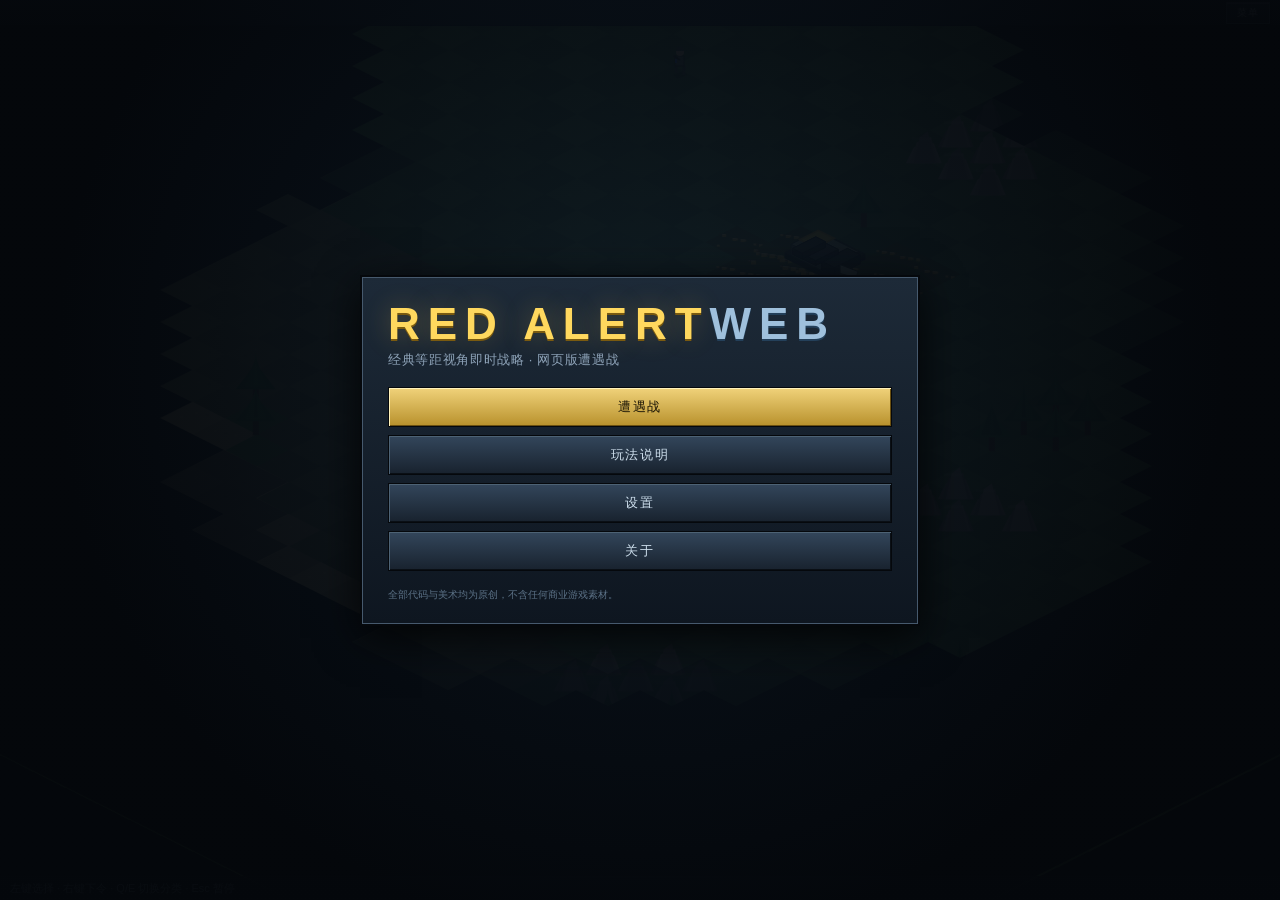
==== single-file.html @ f7cf9766 "Add files via upload" ====
<!DOCTYPE html>
<html lang="en">
<head>
<meta charset="utf-8">
<meta name="viewport" content="width=device-width, initial-scale=1">
<title>Red Alert Web - browser skirmish</title>
<meta name="description" content="A complete browser skirmish game in the classic isometric real-time strategy style. Original code and procedural art.">
<style>
/* Red Alert Web - chrome, sidebar and menus.  No external fonts or images. */

:root {
  --chrome-dark: #10161f;
  --chrome: #1b2634;
  --chrome-light: #2b3a4c;
  --bevel-light: #4a6076;
  --bevel-dark: #070b11;
  --gold: #d8b24a;
  --gold-bright: #ffd85e;
  --green: #6ad86a;
  --red: #e0543a;
  --text: #cfe0ee;
  --text-dim: #8ea3b8;
}

* { box-sizing: border-box; }

html, body {
  margin: 0;
  height: 100%;
  overflow: hidden;
  background: #05080c;
  color: var(--text);
  font-family: "Segoe UI", Tahoma, Verdana, sans-serif;
  font-size: 13px;
  user-select: none;
}

#game {
  position: fixed;
  inset: 0;
  display: flex;
}

#viewport {
  position: relative;
  flex: 1 1 auto;
  min-width: 0;
  overflow: hidden;
  background: #04060a;
}

#world {
  display: block;
  width: 100%;
  height: 100%;
  cursor: none;
}

/* ---------------------------------------------------------------- top bar */
#topbar {
  position: absolute;
  top: 0; left: 0; right: 0;
  height: 26px;
  display: flex;
  align-items: center;
  gap: 14px;
  padding: 0 10px;
  background: linear-gradient(#1c2836ee, #0d141cee);
  border-bottom: 1px solid var(--bevel-dark);
  font-size: 11px;
  letter-spacing: .12em;
  text-transform: uppercase;
  color: var(--text-dim);
  pointer-events: none;
}
#topbar span { pointer-events: none; }
#game:not(.in-game) #factionLabel,
#game:not(.in-game) #gameTimer { visibility: hidden; }
#topbar #factionLabel { color: var(--gold); }
#topbar #gameTimer { color: var(--text); font-variant-numeric: tabular-nums; }
#btnMenu {
  pointer-events: auto;
  margin-left: auto;
  font: inherit;
  font-size: 10px;
  letter-spacing: .1em;
  color: var(--text);
  background: linear-gradient(#2c3d51, #16202c);
  border: 1px solid var(--bevel-light);
  box-shadow: inset 0 1px 0 #5a7288, 0 1px 2px #000;
  padding: 3px 10px;
  cursor: pointer;
}
#btnMenu:hover { background: linear-gradient(#3a5070, #1d2a3a); }

#hintBar {
  position: absolute;
  bottom: 0; left: 0; right: 0;
  padding: 4px 10px;
  font-size: 11px;
  color: #7d93a8;
  background: linear-gradient(#0b1119cc, #05080cee);
  border-top: 1px solid #101820;
  pointer-events: none;
}
#game.in-game #hintBar { opacity: .0; }

/* ---------------------------------------------------------------- alerts */
#alerts {
  position: absolute;
  top: 32px;
  left: 50%;
  transform: translateX(-50%);
  display: flex;
  flex-direction: column;
  align-items: center;
  gap: 4px;
  pointer-events: none;
  z-index: 5;
}
.alert {
  padding: 4px 14px;
  font-size: 12px;
  letter-spacing: .08em;
  text-transform: uppercase;
  color: #e8f2ff;
  background: #0d1620dd;
  border: 1px solid #2b3a4c;
  box-shadow: 0 2px 6px #000a;
  transition: opacity .2s linear;
}
.alert.good { color: #c8ffcf; border-color: #2e6b3a; }
.alert.warn { color: #ffe9a8; border-color: #7a6420; }
.alert.bad  { color: #ffc8bd; border-color: #7a2a20; }

/* ---------------------------------------------------------------- sidebar */
#sidebar {
  flex: 0 0 232px;
  display: flex;
  flex-direction: column;
  background: linear-gradient(180deg, #24313f, #131b25 60%, #0c1219);
  border-left: 2px solid #05080c;
  box-shadow: inset 1px 0 0 #40556a;
  padding: 6px;
  gap: 6px;
  overflow: hidden;
}

.panel {
  background: linear-gradient(#16202b, #0d141c);
  border: 1px solid #05080c;
  box-shadow: inset 1px 1px 0 #3d5166, inset -1px -1px 0 #0a0f15;
  padding: 6px;
}

.creditsPanel .row {
  display: flex;
  align-items: center;
  gap: 6px;
  font-size: 11px;
  letter-spacing: .14em;
}
.creditsPanel .label { color: var(--text-dim); }
#credits {
  margin-left: auto;
  font-family: "Consolas", "Courier New", monospace;
  font-size: 17px;
  font-weight: 700;
  color: var(--gold-bright);
  text-shadow: 0 0 6px #a07a1080;
  font-variant-numeric: tabular-nums;
}
#credits.low { color: var(--red); text-shadow: 0 0 6px #a02a1080; }

.powerRow { margin-top: 4px; }
.powerBar {
  flex: 1 1 auto;
  height: 10px;
  background: #070c12;
  border: 1px solid #05080c;
  box-shadow: inset 1px 1px 0 #2a3a4a;
  overflow: hidden;
}
.powerBar i {
  display: block;
  height: 100%;
  width: 0;
  background: linear-gradient(#7de07d, #2f8a3a);
  transition: width .2s linear;
}
.powerBar.overload i { background: linear-gradient(#ff8a6a, #b02a1a); }
#powerText {
  min-width: 34px;
  text-align: right;
  font-family: "Consolas", monospace;
  color: var(--green);
}
#powerText.bad { color: var(--red); }

/* tabs */
#tabs {
  display: grid;
  grid-template-columns: repeat(4, 1fr);
  gap: 2px;
}
.tab {
  font: inherit;
  font-size: 10px;
  letter-spacing: .02em;
  padding: 5px 1px;
  color: var(--text-dim);
  background: linear-gradient(#26333f, #141d26);
  border: 1px solid #05080c;
  box-shadow: inset 1px 1px 0 #40556a;
  cursor: pointer;
}
.tab .tabKey {
  display: block;
  font-size: 9px;
  color: #6d8497;
}
.tab:hover { color: #e8f2ff; }
.tab.active {
  color: #0d141c;
  background: linear-gradient(#f0d27a, #b8912c);
  box-shadow: inset 1px 1px 0 #fff0b0;
}
.tab.active .tabKey { color: #5a4408; }

/* build grid */
#buildGrid {
  flex: 1 1 auto;
  display: grid;
  grid-template-columns: repeat(2, 1fr);
  gap: 4px;
  align-content: start;
  overflow-y: auto;
  overflow-x: hidden;
  padding: 2px;
  background: #0b1219;
  border: 1px solid #05080c;
  box-shadow: inset 1px 1px 0 #2a3a4a;
}
#buildGrid::-webkit-scrollbar { width: 8px; }
#buildGrid::-webkit-scrollbar-thumb { background: #2b3a4c; }

.buildItem {
  position: relative;
  font: inherit;
  padding: 3px;
  height: 74px;
  color: var(--text);
  background: linear-gradient(#2a3947, #16202b);
  border: 1px solid #05080c;
  box-shadow: inset 1px 1px 0 #46596d, inset -1px -1px 0 #0a0f15;
  cursor: pointer;
  overflow: hidden;
  text-align: left;
}
.buildItem:hover { background: linear-gradient(#3a4d61, #1c2836); }
.buildItem .icon { display: block; margin: 0 auto 1px; image-rendering: pixelated; }
.buildItem .cost {
  display: block;
  font-size: 10px;
  font-family: "Consolas", monospace;
  color: var(--gold);
  text-align: center;
}
.buildItem .bname {
  display: block;
  font-size: 9px;
  color: #a9bccd;
  text-align: center;
  white-space: nowrap;
  overflow: hidden;
  text-overflow: ellipsis;
}
.buildItem .progress {
  position: absolute;
  left: 2px; right: 2px; bottom: 2px;
  height: 4px;
  background: #05080c;
  opacity: 0;
}
.buildItem.showProgress .progress { opacity: 1; }
.buildItem .progress i {
  display: block;
  height: 100%;
  width: 0;
  background: linear-gradient(#8fe0ff, #2a7fb0);
}
.buildItem.locked { opacity: .45; filter: grayscale(.7); }
.buildItem.unaffordable .cost { color: var(--red); }
.buildItem.ready {
  background: linear-gradient(#8a6f22, #4a3a10);
  box-shadow: inset 0 0 0 1px var(--gold-bright), 0 0 10px #d8b24a80;
  animation: readyPulse 1s infinite alternate;
}
.buildItem.placing {
  box-shadow: inset 0 0 0 1px #9dffb0, 0 0 10px #6ad86a80;
}
@keyframes readyPulse {
  from { box-shadow: inset 0 0 0 1px var(--gold-bright), 0 0 4px #d8b24a60; }
  to   { box-shadow: inset 0 0 0 1px #fff0b0, 0 0 14px #ffd85e90; }
}

/* selection readout */
#selectionInfo { min-height: 62px; font-size: 11px; }
.selEmpty { color: #566b7e; font-size: 11px; }
.selTitle { color: var(--gold); font-size: 12px; margin-bottom: 3px; }
.selTitle .rank { color: var(--gold-bright); }
.selHp {
  height: 7px;
  background: #070c12;
  border: 1px solid #05080c;
  margin-bottom: 2px;
}
.selHp i { display: block; height: 100%; background: linear-gradient(#7de07d, #2f8a3a); }
.selMeta { color: #9db1c4; font-size: 10px; }
.selMeta.dim { color: #6d8497; }

/* minimap */
#minimapPanel { padding: 4px; }
#minimap {
  display: block;
  width: 100%;
  height: auto;
  background: #070c12;
  border: 1px solid #05080c;
  box-shadow: inset 1px 1px 0 #2a3a4a;
  image-rendering: pixelated;
  cursor: crosshair;
}

#actions { display: flex; gap: 4px; }

/* 超级武器面板（超时空传送仪 / 天气控制器 / 铁幕 / 核弹） */
#superPanel { display: flex; flex-direction: column; gap: 4px; }
#superPanel:empty { display: none; }
.swBtn {
  position: relative;
  display: flex;
  align-items: center;
  gap: 6px;
  font: inherit;
  padding: 4px 6px;
  color: var(--text);
  background: linear-gradient(#2a3947, #16202b);
  border: 1px solid #05080c;
  box-shadow: inset 1px 1px 0 #46596d;
  cursor: pointer;
  overflow: hidden;
}
.swBtn .swIcon { flex: 0 0 auto; image-rendering: pixelated; }
.swBtn .swText { flex: 1 1 auto; min-width: 0; text-align: left; }
.swBtn .swName {
  display: block;
  font-size: 11px;
  white-space: nowrap;
  overflow: hidden;
  text-overflow: ellipsis;
}
.swBtn .swPct {
  display: block;
  font-size: 10px;
  font-family: Consolas, monospace;
  color: #7fd4ff;
}
.swBtn .swBar {
  position: absolute;
  left: 0; right: 0; bottom: 0;
  height: 3px;
  background: #05080c;
}
.swBtn .swBar i {
  display: block;
  height: 100%;
  width: 0;
  background: linear-gradient(90deg, #2a7fb0, #8fe0ff);
}
.swBtn.ready {
  background: linear-gradient(#8a6f22, #4a3a10);
  box-shadow: inset 0 0 0 1px var(--gold-bright), 0 0 10px #d8b24a80;
  animation: readyPulse 1s infinite alternate;
}
.swBtn.ready .swPct { color: var(--gold-bright); }
.swBtn.aiming {
  box-shadow: inset 0 0 0 1px #ff8a6a, 0 0 12px #ff7a5a90;
}
.action {
  flex: 1;
  font: inherit;
  font-size: 10px;
  letter-spacing: .08em;
  padding: 6px 2px;
  color: var(--text);
  background: linear-gradient(#2c3d51, #16202c);
  border: 1px solid #05080c;
  box-shadow: inset 1px 1px 0 #46596d;
  cursor: pointer;
}
.action span { color: #6d8497; font-size: 9px; }
.action:hover:not(:disabled) { background: linear-gradient(#3a5070, #1d2a3a); }
.action:disabled { opacity: .4; cursor: default; }

/* ---------------------------------------------------------------- tooltip */
#tooltip {
  position: fixed;
  width: 260px;
  padding: 8px 10px;
  background: #0e1620f2;
  border: 1px solid #46596d;
  box-shadow: 0 4px 14px #000c;
  font-size: 11px;
  line-height: 1.45;
  color: var(--text);
  opacity: 0;
  pointer-events: none;
  transition: opacity .1s linear;
  z-index: 40;
}
#tooltip.show { opacity: 1; }
#tooltip b { color: var(--gold-bright); }
#tooltip .cost { float: right; color: var(--gold); font-family: Consolas, monospace; }
#tooltip p { margin: 4px 0 0; color: #a9bccd; }
#tooltip p.warn { color: #ffb37a; }
#tooltip p.dim { color: #6d8497; }

/* ---------------------------------------------------------------- overlays */
.overlay {
  position: absolute;
  inset: 0;
  display: none;
  align-items: center;
  justify-content: center;
  background: radial-gradient(circle at 50% 40%, #0b1520ee, #04070bf7 70%);
  z-index: 30;
  padding: 18px;
  overflow: auto;
}
.overlay.show { display: flex; }

.menuPanel {
  width: min(560px, 96vw);
  padding: 22px 26px;
  background: linear-gradient(#1d2a38, #0e1620);
  border: 2px solid #05080c;
  box-shadow: inset 0 0 0 1px #46596d, 0 12px 40px #000c;
}
.menuPanel.wide { width: min(880px, 96vw); }
.menuPanel.small { width: min(360px, 90vw); }

.gameTitle {
  margin: 0 0 2px;
  font-size: 44px;
  letter-spacing: .18em;
  color: var(--gold-bright);
  text-shadow: 0 2px 0 #7a5a10, 0 0 26px #d8b24a55;
}
.gameTitle span { color: #9fc0dc; text-shadow: 0 2px 0 #24405a; }
.subtitle { margin: 0 0 18px; color: var(--text-dim); letter-spacing: .05em; }
.screenTitle {
  margin: 0 0 14px;
  font-size: 20px;
  letter-spacing: .16em;
  color: var(--gold-bright);
  text-shadow: 0 1px 0 #6b5010;
}
.footer { margin: 16px 0 0; font-size: 10px; color: #5b7186; line-height: 1.5; }
.hint { font-size: 11px; color: #7f93a8; margin: 6px 0 0; line-height: 1.5; }

.menuButtons { display: flex; flex-direction: column; gap: 8px; margin-top: 6px; }
.menuButtons.row { flex-direction: row; justify-content: flex-end; }

.btn {
  font: inherit;
  font-size: 13px;
  letter-spacing: .12em;
  text-transform: uppercase;
  padding: 10px 18px;
  color: var(--text);
  background: linear-gradient(#33465b, #18222e);
  border: 1px solid #05080c;
  box-shadow: inset 1px 1px 0 #4d6274, inset -1px -1px 0 #0a0f15;
  cursor: pointer;
  transition: background .12s linear;
}
.btn:hover { background: linear-gradient(#40566e, #1d2a38); color: #fff; }
.btn.primary {
  color: #1a1405;
  background: linear-gradient(#f0d27a, #b8912c);
  box-shadow: inset 1px 1px 0 #fff2ba, inset -1px -1px 0 #6b5010;
}
.btn.primary:hover { background: linear-gradient(#ffe9a0, #d3a838); }
.btn.toggle {
  font-size: 11px;
  padding: 7px 12px;
  letter-spacing: .06em;
  text-transform: none;
}
.btn.toggle.active { color: #1a1405; background: linear-gradient(#f0d27a, #b8912c); }
.btn.toggle.wide { width: 100%; text-align: left; }

.cols { display: grid; grid-template-columns: 1fr 1fr; gap: 22px; }
.col h3 {
  margin: 14px 0 6px;
  font-size: 11px;
  letter-spacing: .14em;
  text-transform: uppercase;
  color: var(--gold);
  border-bottom: 1px solid #2b3a4c;
  padding-bottom: 3px;
}
.col h3:first-child { margin-top: 0; }
.btnRow { display: flex; flex-wrap: wrap; gap: 6px; }
.btnRow.col { flex-direction: column; }

.swatches { display: flex; gap: 5px; flex-wrap: wrap; }
.swatch {
  width: 26px; height: 22px;
  border: 2px solid #05080c;
  box-shadow: inset 0 0 0 1px #ffffff30;
  cursor: pointer;
  padding: 0;
}
.swatch.active { box-shadow: 0 0 0 2px var(--gold-bright), inset 0 0 0 1px #ffffff60; }

.seedInput {
  flex: 1 1 120px;
  font: inherit;
  font-size: 12px;
  padding: 6px 8px;
  color: var(--text);
  background: #0a1119;
  border: 1px solid #05080c;
  box-shadow: inset 1px 1px 0 #2a3a4a;
}

.optList { display: flex; flex-direction: column; gap: 10px; }
.optRow { display: flex; align-items: center; gap: 12px; font-size: 12px; }
.optLabel { flex: 0 0 190px; color: var(--text-dim); }
.optRow input[type=range] { flex: 1 1 auto; accent-color: var(--gold); }
.optValue { width: 40px; text-align: right; font-family: Consolas, monospace; color: var(--gold); }

.helpTable { display: flex; flex-direction: column; gap: 4px; font-size: 11.5px; }
.helpRow { display: flex; gap: 10px; }
.helpRow b { flex: 0 0 168px; color: var(--gold); font-weight: 600; }
.helpRow span { color: #a9bccd; }
.helpSmall { color: #a9bccd; font-size: 11.5px; line-height: 1.6; }
.aboutBody { font-size: 12.5px; line-height: 1.65; color: #b6c8d8; }
.aboutBody h3 { color: var(--gold); font-size: 12px; letter-spacing: .12em; margin: 16px 0 6px; }
.aboutBody ul { margin: 0; padding-left: 18px; }
.aboutBody code { color: var(--gold-bright); font-family: Consolas, monospace; }

.statGrid {
  display: grid;
  grid-template-columns: 1fr auto;
  gap: 4px 18px;
  font-size: 12px;
  margin-bottom: 16px;
}
.statKey { color: var(--text-dim); }
.statVal { color: var(--gold-bright); font-family: Consolas, monospace; text-align: right; }
.shareBox { display: flex; align-items: center; gap: 8px; font-size: 11px; color: var(--text-dim); margin-bottom: 12px; }
.shareInput {
  flex: 1 1 auto;
  font: inherit;
  font-size: 11px;
  padding: 6px 8px;
  color: var(--gold-bright);
  background: #0a1119;
  border: 1px solid #2b3a4c;
}

.results.win .screenTitle { color: #b6ff9a; text-shadow: 0 0 20px #6ad86a60; }
.results.lose .screenTitle { color: #ff9a86; text-shadow: 0 0 20px #e0543a50; }

/* the sidebar is hidden until a match starts */
#sidebar { display: none; }
#game.in-game #sidebar { display: flex; }

@media (max-width: 720px) {
  #sidebar { flex-basis: 190px; }
  .gameTitle { font-size: 30px; }
  .cols { grid-template-columns: 1fr; }
  #hintBar { font-size: 10px; }
}

</style>
<!-- Built single-file distribution: every asset is inlined. -->
</head>
<body>
<div id="game">
  <div id="viewport">
    <canvas id="world" width="800" height="600"></canvas>
    <div id="alerts"></div>
    <div id="topbar">
      <span id="factionLabel">Allied</span>
      <span id="gameTimer">0:00</span>
      <button id="btnMenu" title="Pause menu (Esc)">MENU</button>
    </div>
    <div id="hintBar">Left click selects &middot; right click orders &middot; Q/E switch tabs &middot; Esc pauses</div>
  </div>

  <aside id="sidebar">
    <div class="panel creditsPanel">
      <div class="row">
        <span class="label">CREDITS</span>
        <span id="credits">$10,000</span>
      </div>
      <div class="row powerRow">
        <span class="label">POWER</span>
        <div class="powerBar" id="powerBar"><i></i></div>
        <span id="powerText">+0</span>
      </div>
    </div>
    <nav id="tabs"></nav>
    <div id="buildGrid"></div>
    <div id="selectionInfo" class="panel"></div>
    <div id="minimapPanel" class="panel">
      <canvas id="minimap" width="188" height="120"></canvas>
    </div>
    <div id="superPanel" class="panel"></div>
    <div id="actions" class="panel">
      <button id="btnRepair" class="action">REPAIR <span>R</span></button>
      <button id="btnSell" class="action">SELL <span>Del</span></button>
    </div>
  </aside>

  <div id="overlay" class="overlay"></div>
  <div id="tooltip"></div>
</div>

<script>
/* src/core/util.js */
/*
 * Red Alert Web - core utilities.
 * Pure logic, no DOM access: this file is loaded both by the browser and by
 * the head-less test harness (see tools/load-core.mjs).
 */
(function (RA) {
  'use strict';

  var U = {};

  U.TAU = Math.PI * 2;

  U.clamp = function (v, lo, hi) { return v < lo ? lo : (v > hi ? hi : v); };
  U.lerp = function (a, b, t) { return a + (b - a) * t; };
  U.sign = function (v) { return v < 0 ? -1 : (v > 0 ? 1 : 0); };

  U.dist2 = function (ax, ay, bx, by) {
    var dx = ax - bx, dy = ay - by;
    return dx * dx + dy * dy;
  };
  U.dist = function (ax, ay, bx, by) { return Math.sqrt(U.dist2(ax, ay, bx, by)); };
  U.dist2Sq = function (dx, dy) { return dx * dx + dy * dy; };

  U.angleTo = function (ax, ay, bx, by) { return Math.atan2(by - ay, bx - ax); };

  /** Shortest signed difference between two angles, in (-PI, PI]. */
  U.angleDiff = function (from, to) {
    var d = (to - from) % U.TAU;
    if (d > Math.PI) d -= U.TAU;
    if (d <= -Math.PI) d += U.TAU;
    return d;
  };

  /** Rotate `from` towards `to` by at most `maxStep` radians. */
  U.turnToward = function (from, to, maxStep) {
    var d = U.angleDiff(from, to);
    if (Math.abs(d) <= maxStep) return to;
    return from + U.sign(d) * maxStep;
  };

  U.normalizeAngle = function (a) {
    a = a % U.TAU;
    if (a < 0) a += U.TAU;
    return a;
  };

  /** Deterministic PRNG (mulberry32) - the simulation never uses Math.random. */
  U.makeRng = function (seed) {
    var a = (seed >>> 0) || 1;
    var f = function () {
      a |= 0;
      a = (a + 0x6D2B79F5) | 0;
      var t = Math.imul(a ^ (a >>> 15), 1 | a);
      t = (t + Math.imul(t ^ (t >>> 7), 61 | t)) ^ t;
      return ((t ^ (t >>> 14)) >>> 0) / 4294967296;
    };
    f.int = function (n) { return Math.floor(f() * n); };
    f.range = function (lo, hi) { return lo + f() * (hi - lo); };
    f.pick = function (arr) { return arr[Math.floor(f() * arr.length) % arr.length]; };
    f.chance = function (p) { return f() < p; };
    return f;
  };

  U.hashSeed = function (str) {
    var h = 2166136261 >>> 0;
    str = String(str == null ? '' : str);
    for (var i = 0; i < str.length; i++) {
      h ^= str.charCodeAt(i);
      h = Math.imul(h, 16777619);
    }
    return h >>> 0;
  };

  U.parseInt = function (v, fallback) {
    var n = parseInt(v, 10);
    return isFinite(n) ? n : fallback;
  };

  /**
   * Binary min-heap. `cmp(a, b)` returns negative when `a` should pop first.
   */
  U.Heap = function (cmp) {
    this.items = [];
    this.cmp = cmp || function (a, b) { return a - b; };
  };
  U.Heap.prototype.size = function () { return this.items.length; };
  U.Heap.prototype.clear = function () { this.items.length = 0; };
  U.Heap.prototype.push = function (v) {
    var it = this.items, cmp = this.cmp;
    it.push(v);
    var i = it.length - 1;
    while (i > 0) {
      var p = (i - 1) >> 1;
      if (cmp(it[i], it[p]) < 0) { var t = it[i]; it[i] = it[p]; it[p] = t; i = p; }
      else break;
    }
  };
  U.Heap.prototype.pop = function () {
    var it = this.items, cmp = this.cmp;
    if (it.length === 0) return undefined;
    var top = it[0], last = it.pop();
    if (it.length === 0) return top;
    it[0] = last;
    var i = 0, n = it.length;
    for (;;) {
      var l = i * 2 + 1, r = l + 1, best = i;
      if (l < n && cmp(it[l], it[best]) < 0) best = l;
      if (r < n && cmp(it[r], it[best]) < 0) best = r;
      if (best === i) break;
      var t = it[i]; it[i] = it[best]; it[best] = t;
      i = best;
    }
    return top;
  };

  /** Small bounded LRU cache (used by the path cache). */
  U.LruCache = function (limit) {
    this.limit = limit || 256;
    this.map = new Map();
  };
  U.LruCache.prototype.get = function (k) {
    if (!this.map.has(k)) return undefined;
    var v = this.map.get(k);
    this.map.delete(k);
    this.map.set(k, v);
    return v;
  };
  U.LruCache.prototype.set = function (k, v) {
    if (this.map.has(k)) this.map.delete(k);
    this.map.set(k, v);
    while (this.map.size > this.limit) {
      var first = this.map.keys().next().value;
      this.map.delete(first);
    }
  };
  U.LruCache.prototype.clear = function () { this.map.clear(); };

  U.formatMoney = function (n) {
    n = Math.max(0, Math.round(n));
    var s = String(n);
    var out = '';
    while (s.length > 3) {
      out = ',' + s.slice(-3) + out;
      s = s.slice(0, -3);
    }
    return '$' + s + out;
  };

  U.formatTime = function (ticks, hz) {
    var total = Math.max(0, Math.floor(ticks / hz));
    var m = Math.floor(total / 60);
    var s = total % 60;
    return m + ':' + (s < 10 ? '0' : '') + s;
  };

  RA.Util = U;
  RA.SIM_HZ = 30;
})(globalThis.RA = globalThis.RA || {});

</script>
<script>
/* src/core/rules.js */
/*
 * Red Alert Web - game rules: armour classes, warheads, unit/building stats,
 * faction rosters and difficulty settings.
 *
 * Everything in here is original data authored for this project.  It follows
 * the *style* of the classic isometric RTS (ore economy, power management,
 * armour/warhead table, build tree) without copying any proprietary asset.
 */
(function (RA) {
  'use strict';

  var Rules = RA.Rules = {};

  Rules.SIM_HZ = 30;
  Rules.TICKS_PER_SEC = 30;
  var sec = function (s) { return Math.round(s * Rules.TICKS_PER_SEC); };

  // ---------------------------------------------------------------------
  // Armour classes & warhead multipliers
  // ---------------------------------------------------------------------
  Rules.ARMOR = ['infantry', 'light', 'heavy', 'concrete', 'air'];

  Rules.WARHEADS = {
    smallArms: { infantry: 1.00, light: 0.35, heavy: 0.20, concrete: 0.30, air: 0.55 },
    ap:        { infantry: 0.25, light: 1.00, heavy: 0.60, concrete: 0.62, air: 0.20 },
    he:        { infantry: 0.65, light: 0.65, heavy: 1.00, concrete: 1.00, air: 0.00 },
    rocket:    { infantry: 0.50, light: 0.95, heavy: 0.70, concrete: 0.60, air: 1.00 },
    flak:      { infantry: 0.55, light: 0.35, heavy: 0.25, concrete: 0.20, air: 1.25 },
    tesla:     { infantry: 1.20, light: 0.85, heavy: 0.60, concrete: 0.60, air: 0.00 },
    prism:     { infantry: 0.60, light: 1.00, heavy: 0.90, concrete: 1.00, air: 0.00 }
  };

  Rules.warheadMultiplier = function (warhead, armor) {
    var row = Rules.WARHEADS[warhead];
    if (!row) return 1;
    var m = row[armor];
    return m === undefined ? 1 : m;
  };

  /** Which domains a warhead can hurt (used by splash damage). */
  Rules.WARHEAD_DOMAINS = {
    smallArms: { ground: true, air: true },
    ap:        { ground: true, air: false },
    he:        { ground: true, air: false },
    rocket:    { ground: true, air: true },
    flak:      { ground: true, air: true },
    tesla:     { ground: true, air: false },
    prism:     { ground: true, air: false }
  };
  Rules.canWarheadHit = function (warhead, target) {
    var d = Rules.WARHEAD_DOMAINS[warhead];
    if (!d) return true;
    return target.def && target.def.flying ? !!d.air : !!d.ground;
  };

  // ---------------------------------------------------------------------
  // Player colours (classic RTS palette)
  // ---------------------------------------------------------------------
  Rules.PLAYER_COLORS = [
    { id: 'gold',   name: 'Gold',       hex: '#e8c341', dark: '#8a6d16', light: '#ffe89a' },
    { id: 'red',    name: 'Red',        hex: '#d63a2f', dark: '#7a1a13', light: '#ff8b7c' },
    { id: 'blue',   name: 'Blue',       hex: '#3f6fe0', dark: '#1c3578', light: '#8fb0ff' },
    { id: 'green',  name: 'Green',      hex: '#49a942', dark: '#1f5a1b', light: '#9ce096' },
    { id: 'orange', name: 'Orange',     hex: '#e08a2a', dark: '#7a4410', light: '#ffc180' },
    { id: 'sky',    name: 'Sky Blue',   hex: '#57c9e0', dark: '#1d6d80', light: '#a9edf7' },
    { id: 'purple', name: 'Purple',     hex: '#9752c9', dark: '#4d2470', light: '#cfa4e8' },
    { id: 'grey',   name: 'Dark Grey',  hex: '#7d8794', dark: '#3b434d', light: '#c0c8d2' }
  ];

  // ---------------------------------------------------------------------
  // Buildings
  // ---------------------------------------------------------------------
  // power: positive = produces, negative = consumes.
  // tags: used by prerequisite checks (faction independent).
  var BUILDINGS = [
    {
      id: 'conyard', name: 'Construction Yard', faction: 'any', tab: 'structures',
      cost: 2500, buildTime: sec(40), power: 0, hp: 1500, armor: 'concrete', sight: 8,
      w: 3, h: 3, prereq: [], tags: ['conyard', 'builder'], art: 'conyard',
      desc: 'Deploys the base. Losing every Construction Yard (with no MCV) loses the game.'
    },
    {
      id: 'allied_power', name: 'Power Plant', faction: 'allied', tab: 'structures',
      cost: 300, buildTime: sec(12), power: 100, hp: 800, armor: 'concrete', sight: 6,
      w: 2, h: 2, prereq: [], tags: ['power', 'structure'], art: 'power',
      desc: 'Provides 100 units of power. Everything stops when the grid browns out.'
    },
    {
      id: 'soviet_power', name: 'Tesla Reactor', faction: 'soviet', tab: 'structures',
      cost: 600, buildTime: sec(16), power: 150, hp: 900, armor: 'concrete', sight: 6,
      w: 2, h: 2, prereq: [], tags: ['power', 'structure'], art: 'teslareactor',
      desc: 'Provides 150 units of power, but explodes violently when destroyed.'
    },
    {
      id: 'refinery', name: 'Ore Refinery', faction: 'any', tab: 'structures',
      cost: 2000, buildTime: sec(25), power: -30, hp: 1200, armor: 'concrete', sight: 7,
      w: 3, h: 2, prereq: ['power'], tags: ['refinery', 'structure'], produce: 'harvester',
      art: 'refinery',
      desc: 'Refines ore into credits. Ships with one free ore miner.'
    },
    {
      id: 'barracks', name: 'Barracks', faction: 'any', tab: 'structures',
      cost: 500, buildTime: sec(12), power: -20, hp: 900, armor: 'concrete', sight: 6,
      w: 2, h: 2, prereq: ['power'], tags: ['barracks', 'structure'], produce: 'infantry',
      art: 'barracks',
      desc: 'Trains infantry.'
    },
    {
      id: 'warfactory', name: 'War Factory', faction: 'any', tab: 'structures',
      cost: 2000, buildTime: sec(28), power: -50, hp: 1300, armor: 'concrete', sight: 6,
      w: 3, h: 2, prereq: ['refinery'], tags: ['factory', 'structure'], produce: 'vehicle',
      art: 'warfactory',
      desc: 'Builds vehicles and ore miners. Set a rally point with a right-click.'
    },
    {
      id: 'lab', name: 'Battle Lab', faction: 'any', tab: 'structures',
      cost: 2000, buildTime: sec(30), power: -75, hp: 1000, armor: 'concrete', sight: 6,
      w: 3, h: 2, prereq: ['factory', 'refinery'], tags: ['lab', 'structure'],
      art: 'lab',
      desc: 'Unlocks the advanced tier: heavy tanks and advanced defences.'
    },
    {
      id: 'allied_pillbox', name: 'Pillbox', faction: 'allied', tab: 'defenses',
      cost: 400, buildTime: sec(10), power: -20, hp: 500, armor: 'concrete', sight: 9,
      w: 1, h: 1, prereq: ['barracks'], tags: ['defense', 'defense1'], art: 'pillbox',
      weapon: {
        name: 'M60 MG', damage: 15, warhead: 'smallArms', rof: sec(0.7), range: 4.6,
        speed: 0, projectile: 'tracer', targets: 'ground'
      },
      desc: 'Cheap machine-gun bunker. Shreds infantry, ignores aircraft.'
    },
    {
      id: 'allied_patriot', name: 'Patriot Missile', faction: 'allied', tab: 'defenses',
      cost: 700, buildTime: sec(14), power: -30, hp: 500, armor: 'concrete', sight: 10,
      w: 1, h: 1, prereq: ['barracks'], tags: ['defense', 'defense1', 'aa'], art: 'patriot',
      weapon: {
        name: 'Patriot SAM', damage: 45, warhead: 'rocket', rof: sec(1.6), range: 6.0,
        speed: 9, projectile: 'rocket', targets: 'air'
      },
      desc: 'Anti-air missile battery. Rocketeers hate it.'
    },
    {
      id: 'allied_prism', name: 'Prism Tower', faction: 'allied', tab: 'defenses',
      cost: 1500, buildTime: sec(20), power: -50, hp: 600, armor: 'concrete', sight: 10,
      w: 1, h: 1, prereq: ['lab'], tags: ['defense', 'defense2'], art: 'prismtower',
      weapon: {
        name: 'Prism Beam', damage: 62, warhead: 'prism', rof: sec(2.2), range: 6.5,
        speed: 0, projectile: 'beam', targets: 'ground'
      },
      desc: 'Focused light beam. Melts tanks at long range.'
    },
    {
      id: 'soviet_sentry', name: 'Sentry Gun', faction: 'soviet', tab: 'defenses',
      cost: 700, buildTime: sec(12), power: -30, hp: 420, armor: 'concrete', sight: 9,
      w: 1, h: 1, prereq: ['barracks'], tags: ['defense', 'defense1'], art: 'sentry',
      weapon: {
        name: 'Sentry Cannon', damage: 24, warhead: 'ap', rof: sec(1.5), range: 5.4,
        speed: 16, projectile: 'shell', targets: 'ground'
      },
      desc: 'Automatic cannon that punches through light armour.'
    },
    {
      id: 'soviet_flak', name: 'Flak Cannon', faction: 'soviet', tab: 'defenses',
      cost: 750, buildTime: sec(14), power: -30, hp: 550, armor: 'concrete', sight: 10,
      w: 1, h: 1, prereq: ['barracks'], tags: ['defense', 'defense1', 'aa'], art: 'flakcannon',
      weapon: {
        name: 'Flak Burst', damage: 28, warhead: 'flak', rof: sec(1.1), range: 6.0,
        speed: 0, projectile: 'flak', targets: 'both'
      },
      desc: 'Flak battery: excellent against aircraft, useful against infantry.'
    },
    {
      id: 'soviet_tesla', name: 'Tesla Coil', faction: 'soviet', tab: 'defenses',
      cost: 1500, buildTime: sec(20), power: -50, hp: 600, armor: 'concrete', sight: 10,
      w: 1, h: 1, prereq: ['lab'], tags: ['defense', 'defense2'], art: 'teslacoil',
      weapon: {
        name: 'Tesla Bolt', damage: 100, warhead: 'tesla', rof: sec(3.0), range: 6.5,
        speed: 0, projectile: 'tesla', targets: 'ground'
      },
      desc: 'Lightning arc. Devastating, and it needs a lot of power.'
    },
    // ---- 原版向：电厂升级 / 雷达 / 卫星 / 辅助建筑 ----
    {
      id: 'allied_adv_power', name: 'Advanced Power Plant', faction: 'allied', tab: 'structures',
      cost: 500, buildTime: sec(16), power: 200, hp: 900, armor: 'concrete', sight: 6,
      w: 2, h: 2, prereq: ['power'], tags: ['power', 'structure'], art: 'power',
      desc: 'Twice the output of a Power Plant and tougher to crack.'
    },
    {
      id: 'allied_radar', name: 'Airforce Command HQ', faction: 'allied', tab: 'structures',
      cost: 1000, buildTime: sec(18), power: -50, hp: 1000, armor: 'concrete', sight: 8,
      w: 2, h: 2, prereq: ['refinery'], tags: ['radar', 'structure'], art: 'radar',
      desc: 'Radar uplink: without it the minimap stays dark, just like the original.'
    },
    {
      id: 'allied_satellite', name: 'Spy Satellite Uplink', faction: 'allied', tab: 'structures',
      cost: 1500, buildTime: sec(24), power: -100, hp: 1000, armor: 'concrete', sight: 6,
      w: 2, h: 2, prereq: ['radar', 'lab'], tags: ['radar', 'satellite', 'structure'], art: 'radar',
      desc: 'Reveals the whole battlefield for as long as it stands.'
    },
    {
      id: 'allied_gap', name: 'Gap Generator', faction: 'allied', tab: 'structures',
      cost: 1000, buildTime: sec(18), power: -100, hp: 800, armor: 'concrete', sight: 6,
      w: 2, h: 2, prereq: ['lab'], tags: ['gap', 'structure'], art: 'gap',
      desc: 'Hides everything inside its field from radar.'
    },
    {
      id: 'allied_chronosphere', name: 'Chronosphere', faction: 'allied', tab: 'structures',
      cost: 2500, buildTime: sec(40), power: -200, hp: 1000, armor: 'concrete', sight: 6,
      w: 2, h: 2, prereq: ['lab', 'satellite'], tags: ['super', 'structure'], art: 'chronosphere',
      superweapon: { key: 'chronosphere', charge: sec(240),
        desc: '点击两次：先选我方部队所在位置，再选传送目的地。' },
      desc: 'Teleports everything in a small area across the map.'
    },
    {
      id: 'allied_weather', name: 'Weather Control Device', faction: 'allied', tab: 'structures',
      cost: 2500, buildTime: sec(40), power: -200, hp: 1000, armor: 'concrete', sight: 6,
      w: 2, h: 2, prereq: ['lab', 'satellite'], tags: ['super', 'structure'], art: 'weather',
      superweapon: { key: 'weather', charge: sec(300),
        desc: '在一片区域召唤持续 20 秒的闪电风暴。' },
      desc: 'Summons a lightning storm over an area.'
    },
    {
      id: 'soviet_radar', name: 'Radar Tower', faction: 'soviet', tab: 'structures',
      cost: 1000, buildTime: sec(18), power: -50, hp: 1000, armor: 'concrete', sight: 8,
      w: 2, h: 2, prereq: ['refinery'], tags: ['radar', 'structure'], art: 'radar',
      desc: 'Radar uplink: without it the minimap stays dark.'
    },
    {
      id: 'soviet_nuclear', name: 'Nuclear Reactor', faction: 'soviet', tab: 'structures',
      cost: 1000, buildTime: sec(24), power: 2000, hp: 900, armor: 'concrete', sight: 6,
      w: 2, h: 2, prereq: ['lab'], tags: ['power', 'structure'], art: 'nuclear',
      desc: 'Enormous power output - and a nuclear bang when it dies.'
    },
    {
      id: 'soviet_ironcurtain', name: 'Iron Curtain', faction: 'soviet', tab: 'structures',
      cost: 2500, buildTime: sec(40), power: -200, hp: 1000, armor: 'concrete', sight: 6,
      w: 2, h: 2, prereq: ['lab'], tags: ['super', 'structure'], art: 'ironcurtain',
      superweapon: { key: 'ironcurtain', charge: sec(240),
        desc: '让一片区域内的我方单位 20 秒内免疫全部伤害。' },
      desc: 'Makes everything in an area invulnerable for a while.'
    },
    {
      id: 'soviet_nuke', name: 'Nuclear Missile Silo', faction: 'soviet', tab: 'structures',
      cost: 2500, buildTime: sec(40), power: -200, hp: 1000, armor: 'concrete', sight: 6,
      w: 2, h: 2, prereq: ['lab'], tags: ['super', 'structure'], art: 'nuke',
      superweapon: { key: 'nuke', charge: sec(300),
        desc: '向目标区域发射核弹，造成毁灭性伤害。' },
      desc: 'Launches a nuclear missile at any point on the map.'
    },
    {
      id: 'ore_purifier', name: 'Ore Purifier', faction: 'any', tab: 'structures',
      cost: 2000, buildTime: sec(24), power: -50, hp: 1000, armor: 'concrete', sight: 6,
      w: 2, h: 2, prereq: ['refinery'], tags: ['refinery', 'purifier', 'structure'], art: 'purifier',
      desc: 'Every ore load delivered is worth 25% more.'
    },
    {
      id: 'service_depot', name: 'Service Depot', faction: 'any', tab: 'structures',
      cost: 800, buildTime: sec(16), power: -50, hp: 1100, armor: 'concrete', sight: 6,
      w: 3, h: 2, prereq: ['factory'], tags: ['service', 'structure'], art: 'depot',
      desc: 'Park damaged vehicles on the pad: they are repaired for a small fee.'
    }
  ];

  // ---------------------------------------------------------------------
  // Units
  // ---------------------------------------------------------------------
  var UNITS = [
    {
      id: 'harvester', name: 'Chrono Miner', faction: 'allied', tab: 'vehicles',
      cost: 1400, buildTime: sec(18), hp: 600, armor: 'light', sight: 7,
      speed: 1.7, radius: 0.34, turnRate: 3.4, weapons: null, turret: false,
      capacity: 500, harvestInterval: sec(0.4), art: 'harvester',
      abilities: ['chrono'],
      desc: 'Mines ore, then teleports the full load straight back to the refinery.'
    },
    {
      id: 'gi', name: 'G.I.', faction: 'allied', tab: 'infantry',
      cost: 200, buildTime: sec(5), hp: 100, armor: 'infantry', sight: 7,
      speed: 1.15, radius: 0.16, turnRate: 7, turret: false, art: 'gi',
      weapons: [{
        name: 'M16 Rifle', damage: 12, warhead: 'smallArms', rof: sec(0.6), range: 4.2,
        speed: 0, projectile: 'tracer', targets: 'both'
      }],
      desc: 'Cheap, reliable rifleman. Good against infantry, can plink aircraft.'
    },
    {
      id: 'guardian', name: 'Guardian G.I.', faction: 'allied', tab: 'infantry',
      cost: 400, buildTime: sec(8), hp: 110, armor: 'infantry', sight: 8,
      speed: 1.0, radius: 0.17, turnRate: 6, turret: false, art: 'guardian',
      weapons: [{
        name: 'Rocket Launcher', damage: 32, warhead: 'rocket', rof: sec(1.5), range: 5.0,
        speed: 7, projectile: 'rocket', targets: 'both'
      }],
      prereqExtra: ['lab'],
      desc: 'Anti-vehicle/anti-air missile infantry. Too slow to hold a line alone.'
    },
    {
      id: 'rocketeer', name: 'Rocketeer', faction: 'allied', tab: 'infantry',
      cost: 600, buildTime: sec(10), hp: 80, armor: 'air', sight: 9,
      speed: 2.2, radius: 0.18, turnRate: 5, turret: false, flying: true, altitude: 1.6,
      weapons: [{
        name: 'Rocket Pod', damage: 22, warhead: 'rocket', rof: sec(1.1), range: 4.6,
        speed: 8, projectile: 'rocket', targets: 'both'
      }],
      prereqExtra: ['lab'],
      desc: 'Jet-pack infantry. Flies over terrain; only flak and missiles can touch it.'
    },
    {
      id: 'engineer', name: 'Engineer', faction: 'any', tab: 'infantry',
      cost: 500, buildTime: sec(8), hp: 60, armor: 'infantry', sight: 6,
      speed: 1.3, radius: 0.15, turnRate: 8, turret: false, art: 'engineer',
      weapons: null, abilities: ['capture'],
      desc: 'Walks into an enemy structure to capture it (structure survives at 50% HP).'
    },
    {
      id: 'grizzly', name: 'Grizzly Battle Tank', faction: 'allied', tab: 'vehicles',
      cost: 700, buildTime: sec(10), hp: 300, armor: 'light', sight: 8,
      speed: 2.3, radius: 0.32, turnRate: 2.6, turret: true, turretRate: 2.2, art: 'grizzly',
      weapons: [{
        name: '105mm Cannon', damage: 42, warhead: 'ap', rof: sec(1.4), range: 4.75,
        speed: 16, projectile: 'shell', targets: 'ground'
      }],
      desc: 'Fast, cheap, all-purpose Allied tank.'
    },
    {
      id: 'prismtank', name: 'Prism Tank', faction: 'allied', tab: 'vehicles',
      cost: 1200, buildTime: sec(16), hp: 260, armor: 'light', sight: 8,
      speed: 2.1, radius: 0.32, turnRate: 2.4, turret: true, turretRate: 2.0, art: 'prismtank',
      weapons: [{
        name: 'Prism Beam', damage: 68, warhead: 'prism', rof: sec(2.0), range: 6.5,
        speed: 0, projectile: 'beam', targets: 'ground'
      }],
      prereqExtra: ['lab'],
      desc: 'Long-range beam tank. Glass cannon - escort it.'
    },
    {
      id: 'conscript', name: 'Conscript', faction: 'soviet', tab: 'infantry',
      cost: 100, buildTime: sec(4), hp: 100, armor: 'infantry', sight: 6,
      speed: 1.15, radius: 0.16, turnRate: 7, turret: false, art: 'conscript',
      weapons: [{
        name: 'AK-47', damage: 10, warhead: 'smallArms', rof: sec(0.65), range: 4.0,
        speed: 0, projectile: 'tracer', targets: 'both'
      }],
      desc: 'Dirt cheap, poorly trained, surprisingly numerous.'
    },
    {
      id: 'flak', name: 'Flak Trooper', faction: 'soviet', tab: 'infantry',
      cost: 300, buildTime: sec(6), hp: 100, armor: 'infantry', sight: 7,
      speed: 1.2, radius: 0.16, turnRate: 7, turret: false, art: 'flak',
      weapons: [{
        name: 'Flak Gun', damage: 16, warhead: 'flak', rof: sec(0.75), range: 4.2,
        speed: 0, projectile: 'flak', targets: 'both'
      }],
      desc: 'Mobile flak. The Soviet answer to Rocketeers.'
    },
    {
      id: 'rhino', name: 'Rhino Heavy Tank', faction: 'soviet', tab: 'vehicles',
      cost: 850, buildTime: sec(12), hp: 420, armor: 'heavy', sight: 8,
      speed: 2.1, radius: 0.34, turnRate: 2.2, turret: true, turretRate: 1.9, art: 'rhino',
      weapons: [{
        name: '120mm Cannon', damage: 58, warhead: 'ap', rof: sec(1.65), range: 4.75,
        speed: 16, projectile: 'shell', targets: 'ground'
      }],
      desc: 'Slower than a Grizzly, but it wins every straight fight.'
    },
    {
      id: 'apoc', name: 'Apocalypse Tank', faction: 'soviet', tab: 'vehicles',
      cost: 1750, buildTime: sec(20), hp: 850, armor: 'heavy', sight: 8,
      speed: 1.5, radius: 0.4, turnRate: 1.8, turret: true, turretRate: 1.5, art: 'apoc',
      weapons: [{
        name: 'Twin 125mm', damage: 100, warhead: 'ap', rof: sec(2.6), range: 5.5,
        speed: 16, projectile: 'shell', targets: 'ground'
      }],
      prereqExtra: ['lab'],
      desc: 'Mobile fortress. Slow, expensive, and terrifying.'
    },
    // ---- 原版向：新增兵种（美术为占位图形）----
    {
      id: 'ifv', name: 'I.F.V.', faction: 'allied', tab: 'vehicles',
      cost: 600, buildTime: sec(9), hp: 200, armor: 'light', sight: 9,
      speed: 2.8, radius: 0.28, turnRate: 3.2, turret: true, turretRate: 3.0, art: 'ifv',
      weapons: [{
        name: 'Missile Launcher', damage: 25, warhead: 'rocket', rof: sec(1.6), range: 5.2,
        speed: 9, projectile: 'rocket', targets: 'both'
      }],
      desc: 'Fast multi-role scout. Fastest thing on the battlefield, hits air and ground.'
    },
    {
      id: 'mirage', name: 'Mirage Tank', faction: 'allied', tab: 'vehicles',
      cost: 1000, buildTime: sec(14), hp: 200, armor: 'light', sight: 8,
      speed: 2.0, radius: 0.32, turnRate: 2.4, turret: true, turretRate: 2.0, art: 'mirage',
      weapons: [{
        name: 'Spectrum Cannon', damage: 100, warhead: 'prism', rof: sec(2.4), range: 5.2,
        speed: 0, projectile: 'beam', targets: 'ground'
      }],
      abilities: ['disguise'], prereqExtra: ['lab'],
      desc: 'Stands still and looks like a tree; only spotted at point-blank range.'
    },
    {
      id: 'warminer', name: 'War Miner', faction: 'soviet', tab: 'vehicles',
      cost: 1400, buildTime: sec(18), hp: 650, armor: 'light', sight: 7,
      speed: 1.7, radius: 0.34, turnRate: 3.4, turret: false, art: 'warminer',
      capacity: 500, harvestInterval: sec(0.4),
      weapons: [{
        name: 'Mounted MG', damage: 14, warhead: 'smallArms', rof: sec(0.7), range: 3.6,
        speed: 0, projectile: 'tracer', targets: 'both'
      }],
      desc: 'Ore miner that shoots back while it works.'
    },
    {
      id: 'flaktrack', name: 'Flak Track', faction: 'soviet', tab: 'vehicles',
      cost: 500, buildTime: sec(8), hp: 200, armor: 'light', sight: 9,
      speed: 2.6, radius: 0.28, turnRate: 3.2, turret: false, art: 'flaktrack',
      weapons: [{
        name: 'Quad Flak', damage: 22, warhead: 'flak', rof: sec(1.1), range: 4.4,
        speed: 0, projectile: 'flak', targets: 'both'
      }],
      desc: 'Cheap fast anti-air track, also shreds infantry.'
    },
    {
      id: 'v3', name: 'V3 Rocket Launcher', faction: 'soviet', tab: 'vehicles',
      cost: 800, buildTime: sec(13), hp: 150, armor: 'light', sight: 8,
      speed: 1.5, radius: 0.32, turnRate: 2.0, turret: true, turretRate: 1.4, art: 'v3',
      weapons: [{
        name: 'V3 Rocket', damage: 160, warhead: 'he', rof: sec(4.5), range: 8.5,
        speed: 5, projectile: 'rocket', targets: 'ground', splash: 1.4
      }],
      prereqExtra: ['lab'],
      desc: 'Long-range siege rocket. Slow, fragile, devastating against buildings.'
    },
    {
      id: 'tesla_trooper', name: 'Tesla Trooper', faction: 'soviet', tab: 'infantry',
      cost: 500, buildTime: sec(9), hp: 120, armor: 'infantry', sight: 7,
      speed: 1.0, radius: 0.16, turnRate: 6, turret: false, art: 'tesla_trooper',
      weapons: [{
        name: 'Tesla Suit', damage: 40, warhead: 'tesla', rof: sec(1.8), range: 3.6,
        speed: 0, projectile: 'tesla', targets: 'ground'
      }],
      abilities: ['charge'], prereqExtra: ['barracks'],
      desc: 'Walking tesla coil: fries infantry, and can super-charge your Tesla Coils.'
    },
    {
      id: 'spy', name: 'Spy', faction: 'allied', tab: 'infantry',
      cost: 1000, buildTime: sec(12), hp: 60, armor: 'infantry', sight: 7,
      speed: 1.4, radius: 0.15, turnRate: 8, turret: false, art: 'spy',
      weapons: null, abilities: ['infiltrate'], prereqExtra: ['lab'],
      desc: 'Walks into an enemy structure: refineries pay out, power plants black out the base.'
    }
  ];

  // ---------------------------------------------------------------------
  // Indexes
  // ---------------------------------------------------------------------
  Rules.buildings = {};
  Rules.units = {};
  Rules.all = {};

  BUILDINGS.forEach(function (b) {
    b.kind = 'building';
    b.maxHp = b.hp;
    b.prereq = b.prereq || [];
    if (b.id !== 'conyard' && b.prereq.indexOf('builder') < 0) b.prereq.unshift('builder');
    Rules.buildings[b.id] = b;
    Rules.all[b.id] = b;
  });
  UNITS.forEach(function (u) {
    u.kind = 'unit';
    u.maxHp = u.hp;
    // Units need a construction yard plus the structure that trains them.
    var base = u.tab === 'infantry' ? ['barracks'] : ['factory'];
    var extra = u.prereqExtra || [];
    u.prereq = ['builder'].concat(base).concat(extra);
    Rules.units[u.id] = u;
    Rules.all[u.id] = u;
  });

  Rules.get = function (id) { return Rules.all[id] || null; };

  Rules.FACTION_INFO = {
    allied: { id: 'allied', name: 'Allied', blurb: 'Fast light tanks, laser defence, air power.', defaultColor: 'blue' },
    soviet: { id: 'soviet', name: 'Soviet', blurb: 'Heavy armour, tesla technology, cheap hordes.', defaultColor: 'red' }
  };

  var TAB_ORDER = ['structures', 'defenses', 'infantry', 'vehicles'];
  Rules.TAB_ORDER = TAB_ORDER;
  Rules.TAB_NAMES = { structures: 'Structures', defenses: 'Defences', infantry: 'Infantry', vehicles: 'Vehicles' };

  /** Buildable entries for one faction, grouped by sidebar tab. */
  Rules.roster = function (faction) {
    var out = { structures: [], defenses: [], infantry: [], vehicles: [] };
    TAB_ORDER.forEach(function (tab) {
      for (var id in Rules.all) {
        var d = Rules.all[id];
        if (d.tab !== tab) continue;
        if (d.faction !== 'any' && d.faction !== faction) continue;
        out[tab].push(d);
      }
    });
    return out;
  };

  Rules.prereqOf = function (def) {
    var base = (def.prereq || []).slice();
    if (def.prereqExtra) base = base.concat(def.prereqExtra);
    return base;
  };

  // ---------------------------------------------------------------------
  // Veterancy: kills earn XP, higher ranks shoot harder and see further.
  // ---------------------------------------------------------------------
  Rules.RANKS = [
    { name: 'Rookie',  dmg: 1.00, rofMul: 1.00, sightMul: 1.00, hpMul: 1.00, xp: 0,   regen: 0 },
    { name: 'Veteran', dmg: 1.20, rofMul: 0.85, sightMul: 1.15, hpMul: 1.25, xp: 260, regen: 0.6 },
    { name: 'Elite',   dmg: 1.45, rofMul: 0.70, sightMul: 1.30, hpMul: 1.60, xp: 750, regen: 1.4 }
  ];
  Rules.rankForXp = function (xp) {
    var r = 0;
    for (var i = 1; i < Rules.RANKS.length; i++) if (xp >= Rules.RANKS[i].xp) r = i;
    return r;
  };
  Rules.xpForKill = function (targetDef) {
    return Math.max(15, Math.round((targetDef && targetDef.cost ? targetDef.cost : 200) * 0.35));
  };

  // ---------------------------------------------------------------------
  // Economy / misc constants
  // ---------------------------------------------------------------------
  Rules.ORE_BAIL = 25;            // credits per harvested bail
  Rules.ORE_CELL_MAX = 300;       // credits a full ore cell holds
  Rules.GEM_MULTIPLIER = 2;       // gems are worth double
  Rules.ORE_REGROW_TICKS = 26;    // ticks per +1 credit of regrowth
  Rules.SELL_REFUND = 0.5;
  Rules.REPAIR_RATE = 0.6;        // hp per tick
  Rules.REPAIR_COST_PER_HP = 0.25;
  Rules.CAPTURE_HP_FRACTION = 0.5;

  // ---------------------------------------------------------------------
  // Skirmish defaults & difficulty
  // ---------------------------------------------------------------------
  Rules.DIFFICULTIES = {
    easy:   { id: 'easy',   name: 'Easy',   handicap: 0.80, buildMul: 0.85, waveMul: 0.70, reactionMul: 1.35, expansion: 0.6 },
    normal: { id: 'normal', name: 'Normal', handicap: 1.00, buildMul: 1.00, waveMul: 1.00, reactionMul: 1.00, expansion: 1.0 },
    hard:   { id: 'hard',   name: 'Hard',   handicap: 1.15, buildMul: 1.20, waveMul: 1.40, reactionMul: 0.75, expansion: 1.3 }
  };

  Rules.START_OPTIONS = ['mcv', 'standard', 'quick'];
  Rules.START_LABELS = {
    mcv: 'Minimal - Construction Yard only',
    standard: 'Standard - Construction Yard, 2 infantry, $10,000',
    quick: 'Quick Start - add Power Plant, Refinery and a miner'
  };

  RA.Rules = Rules;
})(globalThis.RA = globalThis.RA || {});

</script>
<script>
/* src/core/map.js */
/*
 * Red Alert Web - procedural, fully deterministic skirmish map generation.
 *
 * A map is a tile grid plus an ore layer.  Ore fields, start positions and
 * terrain tricks are placed symmetrically so every player gets the same
 * opening, and the generator validates reachability before returning.
 */
(function (RA) {
  'use strict';

  var U = RA.Util;
  var Rules = RA.Rules;

  var T = {
    WATER: 0,
    GRASS: 1,
    ROUGH: 2,
    SAND: 3,
    CLIFF: 4,
    TREE: 5
  };
  RA.TERRAIN = T;

  var ORE_NONE = 0, ORE_ORE = 1, ORE_GEM = 2;
  var MAP_ID = 0;

  function valueNoise(rng, scale) {
    var gw = 96, gh = 96;
    var grid = new Float32Array(gw * gh);
    for (var i = 0; i < grid.length; i++) grid[i] = rng();
    var smooth = function (t) { return t * t * (3 - 2 * t); };
    return {
      at: function (x, y) {
        var fx = x / scale, fy = y / scale;
        var x0 = Math.floor(fx), y0 = Math.floor(fy);
        var tx = smooth(fx - x0), ty = smooth(fy - y0);
        var x1 = x0 + 1, y1 = y0 + 1;
        var wx0 = ((x0 % gw) + gw) % gw, wy0 = ((y0 % gh) + gh) % gh;
        var wx1 = ((x1 % gw) + gw) % gw, wy1 = ((y1 % gh) + gh) % gh;
        var a = grid[wy0 * gw + wx0], b = grid[wy0 * gw + wx1];
        var c = grid[wy1 * gw + wx0], d = grid[wy1 * gw + wx1];
        return U.lerp(U.lerp(a, b, tx), U.lerp(c, d, tx), ty);
      }
    };
  }

  function MapGrid(w, h, seed, playerCount) {
    this.tag = ++MAP_ID;          // unique per map: keeps caches from leaking
    this.w = w;
    this.h = h;
    this.seed = seed >>> 0;
    this.playerCount = playerCount;
    this.terrain = new Uint8Array(w * h);
    this.decal = new Uint8Array(w * h);     // purely cosmetic scatter
    this.ore = new Uint16Array(w * h);      // credits left in the cell
    this.oreMax = new Uint16Array(w * h);
    this.oreKind = new Uint8Array(w * h);
    this.occ = new Uint8Array(w * h);       // building footprint occupancy
    this.reserved = new Uint8Array(w * h);  // unloading bays / reserved tiles
    this.terrainBlocked = new Uint8Array(w * h);
    this.terrainBlockedForBuilding = new Uint8Array(w * h);
    this.symOrder = (w === h && playerCount === 4) ? 4 : 2;
    this.starts = [];
    this.gemFields = [];
  }

  MapGrid.prototype.idx = function (x, y) { return y * this.w + x; };
  MapGrid.prototype.inside = function (x, y) {
    return x >= 0 && y >= 0 && x < this.w && y < this.h;
  };
  MapGrid.prototype.terrainAt = function (x, y) {
    return this.inside(x, y) ? this.terrain[this.idx(x, y)] : T.CLIFF;
  };
  MapGrid.prototype.oreAt = function (x, y) {
    return this.inside(x, y) ? this.ore[this.idx(x, y)] : 0;
  };
  MapGrid.prototype.isBlockedTile = function (tx, ty) {
    if (!this.inside(tx, ty)) return true;
    var i = this.idx(tx, ty);
    return this.terrainBlocked[i] === 1 || this.occ[i] === 1;
  };
  MapGrid.prototype.isBlockedForBuilding = function (tx, ty) {
    if (!this.inside(tx, ty)) return true;
    var i = this.idx(tx, ty);
    return this.terrainBlockedForBuilding[i] === 1 || this.occ[i] === 1;
  };
  /** Ground a structure may be dropped on (flat land, no ore, no water). */
  MapGrid.prototype.isBuildableTile = function (tx, ty) {
    if (!this.inside(tx, ty)) return false;
    var i = this.idx(tx, ty);
    if (this.occ[i]) return false;
    if (this.reserved[i]) return false;
    if (this.ore[i] > 0) return false;
    var t = this.terrain[i];
    return t === T.GRASS || t === T.ROUGH || t === T.SAND;
  };

  /** Recompute the static blocked bitmaps (terrain + buildings). */
  MapGrid.prototype.refreshBlocked = function () {
    var n = this.w * this.h;
    for (var i = 0; i < n; i++) {
      var t = this.terrain[i];
      var blocksGround = (t === T.WATER || t === T.CLIFF || t === T.TREE) ? 1 : 0;
      this.terrainBlocked[i] = blocksGround;
      var blocksBuild = (t === T.GRASS || t === T.ROUGH || t === T.SAND) ? 0 : 1;
      this.terrainBlockedForBuilding[i] = blocksBuild;
    }
  };

  // -----------------------------------------------------------------------
  // Symmetry helpers: rotate tile coordinates around the map centre.
  // -----------------------------------------------------------------------
  MapGrid.prototype.rotatePoint = function (x, y, k) {
    if (this.symOrder !== 4 || k === 0) {
      if (k % 2 === 0) return { x: x, y: y };
      return { x: this.w - 1 - x, y: this.h - 1 - y };
    }
    var cx = (this.w - 1) / 2, cy = (this.h - 1) / 2;
    var dx = x - cx, dy = y - cy;
    switch (k & 3) {
      case 1: return { x: Math.round(cx - dy), y: Math.round(cy + dx) };
      case 2: return { x: Math.round(cx - dx), y: Math.round(cy - dy) };
      default: return { x: Math.round(cx + dy), y: Math.round(cy - dx) };
    }
  };

  MapGrid.prototype.canonicalIndex = function (x, y) {
    var best = this.idx(x, y);
    for (var k = 1; k < this.symOrder; k++) {
      var p = this.rotatePoint(x, y, k);
      if (!this.inside(p.x, p.y)) continue;
      var i = this.idx(p.x, p.y);
      if (i < best) best = i;
    }
    return best;
  };

  // -----------------------------------------------------------------------
  // Feature stamping
  // -----------------------------------------------------------------------

  /** Rotate (x,y) around the map centre by `angle` radians; returns float tile coords. */
  function rotateFloat(map, x, y, angle) {
    var cx = (map.w - 1) / 2, cy = (map.h - 1) / 2;
    var dx = x - cx, dy = y - cy;
    var ca = Math.cos(angle), sa = Math.sin(angle);
    return { x: cx + dx * ca - dy * sa, y: cy + dx * sa + dy * ca };
  }

  function stampOre(map, cx, cy, radius, kind, rng, richness) {
    var i0 = Math.max(0, Math.floor(cx - radius - 1));
    var i1 = Math.min(map.w - 1, Math.ceil(cx + radius + 1));
    var j0 = Math.max(0, Math.floor(cy - radius - 1));
    var j1 = Math.min(map.h - 1, Math.ceil(cy + radius + 1));
    var noise = valueNoise(rng, 1.6);
    var max = Rules.ORE_CELL_MAX * (richness || 1);
    for (var y = j0; y <= j1; y++) {
      for (var x = i0; x <= i1; x++) {
        var i = map.idx(x, y);
        if (map.terrain[i] === T.WATER || map.terrain[i] === T.CLIFF) continue;
        var d = Math.sqrt(U.dist2(x + 0.5, y + 0.5, cx, cy));
        var wobble = (noise.at(x, y) - 0.5) * 1.15;
        var eff = radius * (0.78 + wobble * 0.28);
        if (d > eff) continue;
        var falloff = 1 - Math.pow(U.clamp(d / eff, 0, 1), 1.5);
        // Keep the rim of a field worth mining: no tile below 60 credits.
        var amount = Math.max(60, Math.round(max * falloff));
        if (map.ore[i] < amount) {
          map.ore[i] = amount;
          map.oreMax[i] = Math.max(map.oreMax[i], amount);
          map.oreKind[i] = kind;
        }
      }
    }
  }

  function flattenArea(map, cx, cy, radius, keepOre) {
    var i0 = Math.max(0, Math.floor(cx - radius));
    var i1 = Math.min(map.w - 1, Math.ceil(cx + radius));
    var j0 = Math.max(0, Math.floor(cy - radius));
    var j1 = Math.min(map.h - 1, Math.ceil(cy + radius));
    for (var y = j0; y <= j1; y++) {
      for (var x = i0; x <= i1; x++) {
        if (U.dist(x + 0.5, y + 0.5, cx, cy) > radius) continue;
        var i = map.idx(x, y);
        var t = map.terrain[i];
        if (t === T.WATER || t === T.CLIFF || t === T.TREE) map.terrain[i] = T.GRASS;
        if (!keepOre) { map.ore[i] = 0; map.oreMax[i] = 0; map.oreKind[i] = ORE_NONE; }
      }
    }
  }

  // -----------------------------------------------------------------------
  // Generator
  // -----------------------------------------------------------------------

  /**
   * generate({ size, playerCount, seed }) -> MapGrid
   * size: 'small' | 'medium' | 'large' (tiles per side)
   */
  function generate(opts) {
    opts = opts || {};
    var playerCount = U.clamp(opts.playerCount || 2, 2, 4);
    var sizes = { small: 64, medium: 80, large: 96 };
    var w = opts.w || sizes[opts.size] || sizes.medium;
    var h = opts.h || w;
    if (w % 2 !== 0) w++;
    if (h % 2 !== 0) h++;
    var baseSeed = (opts.seed === undefined || opts.seed === null) ? (Date.now() & 0xffffffff) : (opts.seed >>> 0);

    var attempt = 0;
    for (;;) {
      var map = buildOnce(w, h, (baseSeed + attempt * 7919) >>> 0, playerCount, attempt);
      var report = validate(map);
      if (report.ok) {
        map.validation = report;
        return map;
      }
      attempt++;
      if (attempt > 30) {
        // Give up on perfection but never hand back a broken map: carve
        // corridors between the starts so the match is always playable.
        carveCorridors(map);
        map.validation = validate(map);
        return map;
      }
    }
  }

  function buildOnce(w, h, seed, playerCount, attempt) {
    var map = new MapGrid(w, h, seed, playerCount);
    var rng = U.makeRng(seed);
    var terrainNoise = valueNoise(rng, 9.5);
    var roughNoise = valueNoise(rng, 4.5);
    var waterNoise = valueNoise(rng, 7);
    var treeNoise = valueNoise(rng, 3.2);
    var cliffNoise = valueNoise(rng, 5.5);
    var decalNoise = valueNoise(rng, 2.1);
    var cx = (w - 1) / 2, cy = (h - 1) / 2;

    // --- start positions: evenly spaced on a ring -------------------------
    var ringR = Math.min(w, h) * (playerCount === 2 ? 0.36 : 0.34);
    var baseAngle = (Math.PI / 4) + (rng() * 0.16 - 0.08);
    for (var p = 0; p < playerCount; p++) {
      var a = baseAngle + (p * Math.PI * 2) / playerCount;
      map.starts.push({
        x: Math.round(cx + Math.cos(a) * ringR),
        y: Math.round(cy + Math.sin(a) * ringR),
        angle: a,
        index: p
      });
    }

    // --- terrain base layer (symmetric) -----------------------------------
    for (var y = 0; y < h; y++) {
      for (var x = 0; x < w; x++) {
        var i = map.idx(x, y);
        if (map.canonicalIndex(x, y) !== i) continue;
        var n = terrainNoise.at(x, y);
        var t = T.GRASS;
        if (n > 0.60) t = T.ROUGH;
        if (n > 0.80) t = T.SAND;
        map.terrain[i] = t;
        map.decal[i] = decalNoise.at(x, y) > 0.72 ? (1 + ((x * 7 + y * 13) % 3)) : 0;
      }
    }
    // mirror the canonical wedge to every symmetric tile
    for (y = 0; y < h; y++) {
      for (x = 0; x < w; x++) {
        i = map.idx(x, y);
        var ci = map.canonicalIndex(x, y);
        if (ci !== i) { map.terrain[i] = map.terrain[ci]; map.decal[i] = map.decal[ci]; }
      }
    }

    // --- water: only a central lake and/or outer border, never on a start --
    var lakeCount = 1 + Math.floor(rng() * 2);
    for (var lk = 0; lk < lakeCount; lk++) {
      var lakeCentral = lk === 0 || rng() < 0.4;
      var lr, lx, ly;
      if (lakeCentral) {
        lr = Math.min(w, h) * (0.06 + rng() * 0.05);
        lx = cx + (rng() - 0.5) * Math.min(w, h) * 0.14;
        ly = cy + (rng() - 0.5) * Math.min(w, h) * 0.14;
      } else {
        lr = Math.min(w, h) * (0.09 + rng() * 0.07);
        var la = rng() * Math.PI * 2;
        lx = cx + Math.cos(la) * Math.min(w, h) * 0.46;
        ly = cy + Math.sin(la) * Math.min(w, h) * 0.46;
      }
      for (y = Math.max(0, Math.floor(ly - lr - 2)); y <= Math.min(h - 1, Math.ceil(ly + lr + 2)); y++) {
        for (x = Math.max(0, Math.floor(lx - lr - 2)); x <= Math.min(w - 1, Math.ceil(lx + lr + 2)); x++) {
          var d = U.dist(x + 0.5, y + 0.5, lx, ly);
          var edge = lr * (0.7 + (waterNoise.at(x, y) - 0.5) * 0.9);
          if (d <= edge) {
            var ok = true;
            for (var s = 0; s < map.starts.length; s++) {
              if (U.dist(x, y, map.starts[s].x, map.starts[s].y) < 9) { ok = false; break; }
            }
            if (ok) map.terrain[map.idx(x, y)] = T.WATER;
          }
        }
      }
    }

    // --- cliffs & trees (never inside a start clearing) --------------------
    for (y = 0; y < h; y++) {
      for (x = 0; x < w; x++) {
        i = map.idx(x, y);
        var nearStart = false;
        for (s = 0; s < map.starts.length; s++) {
          if (U.dist(x, y, map.starts[s].x, map.starts[s].y) < 7) { nearStart = true; break; }
        }
        if (nearStart) continue;
        if (map.terrain[i] === T.WATER) continue;
        var dc = cliffNoise.at(x, y);
        var dt = treeNoise.at(x, y);
        if (dc > 0.87) map.terrain[i] = T.CLIFF;
        else if (dt > 0.845 && map.terrain[i] !== T.SAND) map.terrain[i] = T.TREE;
      }
    }
    // trees/cliffs on a tile must mirror to their symmetric partners
    for (y = 0; y < h; y++) {
      for (x = 0; x < w; x++) {
        i = map.idx(x, y);
        var canon = map.canonicalIndex(x, y);
        if (canon !== i) {
          map.terrain[i] = map.terrain[canon];
          map.decal[i] = map.decal[canon];
        }
      }
    }

    // --- clear each start clearing ----------------------------------------
    for (s = 0; s < map.starts.length; s++) {
      flattenArea(map, map.starts[s].x, map.starts[s].y, 6.0, false);
    }

    // --- ore fields: identical pattern rotated for every player ------------
    var pattern = [
      { dist: 8.0, side: 0.55, radius: 3.3, richness: 0.95 },
      { dist: 17.0, side: -0.75, radius: 3.7, richness: 1.0 },
      { dist: 24.0, side: 1.15, radius: 3.0, richness: 0.85 }
    ];
    for (s = 0; s < map.starts.length; s++) {
      var st = map.starts[s];
      for (var f = 0; f < pattern.length; f++) {
        var fdef = pattern[f];
        var fa = st.angle + Math.PI + fdef.side;      // towards the centre-ish
        var fx = st.x + Math.cos(fa) * fdef.dist;
        var fy = st.y + Math.sin(fa) * fdef.dist;
        if (fx < 3 || fy < 3 || fx > w - 4 || fy > h - 4) continue;
        stampOre(map, fx, fy, fdef.radius, ORE_ORE, rng, fdef.richness);
      }
    }

    // --- a contested gem field in the middle ------------------------------
    var gemCount = playerCount >= 4 ? 2 : 1;
    for (var g = 0; g < gemCount; g++) {
      var ga = (g * Math.PI * 2) / gemCount + baseAngle * 0.5;
      var gd = gemCount === 1 ? 0 : Math.min(w, h) * 0.14;
      var gx = cx + Math.cos(ga) * gd, gy = cy + Math.sin(ga) * gd;
      map.gemFields.push({ x: gx, y: gy });
      flattenArea(map, gx, gy, 3.0, true);
      stampOre(map, gx, gy, 2.7, ORE_GEM, rng, 1.0);
    }

    // --- never allow ore on water/cliff ------------------------------------
    for (i = 0; i < w * h; i++) {
      var tt = map.terrain[i];
      if (tt === T.WATER || tt === T.CLIFF || tt === T.TREE) {
        map.ore[i] = 0; map.oreMax[i] = 0; map.oreKind[i] = ORE_NONE;
      }
    }

    // --- make sure each start clearing is clean of ore too ------------------
    for (s = 0; s < map.starts.length; s++) {
      flattenArea(map, map.starts[s].x, map.starts[s].y, 5.0, false);
    }

    map.refreshBlocked();
    return map;
  }

  // -----------------------------------------------------------------------
  // Validation - guarantee that the match is actually playable
  // -----------------------------------------------------------------------
  function floodFrom(map, sx, sy) {
    var seen = new Uint8Array(map.w * map.h);
    var stack = [map.idx(sx, sy)];
    seen[stack[0]] = 1;
    while (stack.length) {
      var i = stack.pop();
      var x = i % map.w, y = (i - x) / map.w;
      var nb = [[x + 1, y], [x - 1, y], [x, y + 1], [x, y - 1]];
      for (var k = 0; k < 4; k++) {
        var nx = nb[k][0], ny = nb[k][1];
        if (!map.inside(nx, ny)) continue;
        var ni = map.idx(nx, ny);
        if (seen[ni]) continue;
        if (map.isBlockedTile(nx, ny)) continue;
        seen[ni] = 1;
        stack.push(ni);
      }
    }
    return seen;
  }

  function validate(map) {
    var issues = [];
    var reach = floodFrom(map, map.starts[0].x, map.starts[0].y);
    for (var s = 1; s < map.starts.length; s++) {
      var st = map.starts[s];
      if (!reach[map.idx(st.x, st.y)]) issues.push('start ' + s + ' unreachable');
    }
    for (s = 0; s < map.starts.length; s++) {
      st = map.starts[s];
      var buildable = 0, oreCells = 0, oreCredits = 0;
      for (var y = -9; y <= 9; y++) {
        for (var x = -9; x <= 9; x++) {
          var tx = st.x + x, ty = st.y + y;
          if (!map.inside(tx, ty)) continue;
          var i = map.idx(tx, ty);
          if (map.isBuildableTile(tx, ty)) buildable++;
          if (map.ore[i] > 0) { oreCells++; oreCredits += map.ore[i]; }
        }
      }
      if (buildable < 90) issues.push('start ' + s + ' cramped (' + buildable + ' buildable tiles)');
      if (oreCells < 8) issues.push('start ' + s + ' has no ore nearby');
      if (oreCredits < 1500) issues.push('start ' + s + ' has too little ore');
    }
    return { ok: issues.length === 0, issues: issues };
  }

  /** Last-resort repair: bulldoze straight lanes from start 0 to every other start. */
  function carveCorridors(map) {
    for (var s = 1; s < map.starts.length; s++) {
      var a = map.starts[0], b = map.starts[s];
      var steps = Math.ceil(U.dist(a.x, a.y, b.x, b.y));
      for (var k = 0; k <= steps; k++) {
        var t = steps === 0 ? 0 : k / steps;
        var x = Math.round(U.lerp(a.x, b.x, t));
        var y = Math.round(U.lerp(a.y, b.y, t));
        for (var oy = -1; oy <= 1; oy++) {
          for (var ox = -1; ox <= 1; ox++) {
            var tx = x + ox, ty = y + oy;
            if (!map.inside(tx, ty)) continue;
            var i = map.idx(tx, ty);
            if (map.terrain[i] === T.WATER || map.terrain[i] === T.CLIFF || map.terrain[i] === T.TREE) {
              map.terrain[i] = T.GRASS;
            }
          }
        }
      }
    }
    map.refreshBlocked();
  }

  /** Nearest tile with ore to (x,y) - used by the AI and by harvest orders. */
  function findOre(map, x, y, maxRadius) {
    maxRadius = maxRadius || 40;
    var bx = -1, by = -1, best = maxRadius * maxRadius;
    var r0 = Math.max(1, Math.ceil(maxRadius));
    var tx0 = Math.max(0, Math.floor(x) - r0), tx1 = Math.min(map.w - 1, Math.ceil(x) + r0);
    var ty0 = Math.max(0, Math.floor(y) - r0), ty1 = Math.min(map.h - 1, Math.ceil(y) + r0);
    for (var ty = ty0; ty <= ty1; ty++) {
      for (var tx = tx0; tx <= tx1; tx++) {
        var i = map.idx(tx, ty);
        if (map.ore[i] <= 0) continue;
        var d = U.dist2(tx + 0.5, ty + 0.5, x, y);
        if (d < best) { best = d; bx = tx; by = ty; }
      }
    }
    return bx < 0 ? null : { x: bx, y: by };
  }

  RA.MapGen = {
    generate: generate,
    findOre: findOre,
    ORE_NONE: ORE_NONE,
    ORE_ORE: ORE_ORE,
    ORE_GEM: ORE_GEM,
    SIZES: { small: 64, medium: 80, large: 96 }
  };
})(globalThis.RA = globalThis.RA || {});

</script>
<script>
/* src/core/pathfind.js */
/*
 * Red Alert Web - grid A* path finding with line-of-sight smoothing and a
 * shared cache.  Calls are budgeted by the simulation so that a large battle
 * never stalls the frame.
 */
(function (RA) {
  'use strict';

  var U = RA.Util;
  var T = RA.TERRAIN;

  var Pathfind = RA.Pathfind = {};

  var scratch = null;
  var cacheVersion = 1;
  var cache = new U.LruCache(400);

  Pathfind.invalidate = function () { cacheVersion++; };

  function ensureScratch(n) {
    if (!scratch || scratch.n !== n) {
      scratch = {
        n: n,
        g: new Float32Array(n),
        f: new Float32Array(n),
        from: new Int32Array(n),
        stamp: new Int32Array(n),
        closed: new Uint8Array(n),
        gen: 0
      };
    }
    return scratch;
  }

  function terrainCost(map, tx, ty) {
    var t = map.terrainAt(tx, ty);
    if (t === T.ROUGH) return 1.18;
    if (t === T.SAND) return 1.08;
    return 1;
  }

  var DIRS = [
    [1, 0, 1], [-1, 0, 1], [0, 1, 1], [0, -1, 1],
    [1, 1, Math.SQRT2], [1, -1, Math.SQRT2], [-1, 1, Math.SQRT2], [-1, -1, Math.SQRT2]
  ];
  var BIG = 1e9;

  function octile(ax, ay, bx, by) {
    var dx = Math.abs(ax - bx), dy = Math.abs(ay - by);
    return (dx + dy) + (Math.SQRT2 - 2) * Math.min(dx, dy);
  }

  /**
   * Core A*.  Returns an array of tile indices from start (exclusive) to goal
   * (inclusive), or null when no route exists.
   */
  function search(map, sx, sy, gx, gy, blockedFn, maxNodes) {
    var n = map.w * map.h;
    var s = ensureScratch(n);
    s.gen++;
    var gen = s.gen;
    var w = map.w;
    var start = sy * w + sx;
    var goal = gy * w + gx;
    var open = new U.Heap(function (a, b) { return s.f[a] - s.f[b]; });

    s.g[start] = 0;
    s.f[start] = octile(sx, sy, gx, gy);
    s.from[start] = -1;
    s.stamp[start] = gen;
    s.closed[start] = 0;
    open.push(start);

    var expanded = 0;
    var bestNode = start;
    var bestH = octile(sx, sy, gx, gy);

    while (open.size() > 0) {
      var cur = open.pop();
      if (s.closed[cur] === 1 && s.stamp[cur] === gen) continue;
      s.closed[cur] = 1;
      if (cur === goal) return rebuild(s, cur, gen);

      var cx = cur % w, cy = (cur - cx) / w;
      var h = octile(cx, cy, gx, gy);
      if (h < bestH) { bestH = h; bestNode = cur; }

      for (var d = 0; d < 8; d++) {
        var nx = cx + DIRS[d][0], ny = cy + DIRS[d][1];
        if (!map.inside(nx, ny)) continue;
        if (blockedFn(nx, ny)) continue;
        if (DIRS[d][2] > 1) {
          // no cutting corners between two blocked tiles
          if (blockedFn(cx + DIRS[d][0], cy) || blockedFn(cx, cy + DIRS[d][1])) continue;
        }
        var ni = ny * w + nx;
        if (s.stamp[ni] === gen && s.closed[ni] === 1) continue;
        var step = DIRS[d][2] * terrainCost(map, nx, ny);
        var ng = s.g[cur] + step;
        if (s.stamp[ni] !== gen) {
          s.stamp[ni] = gen;
          s.closed[ni] = 0;
          s.g[ni] = BIG;
          s.from[ni] = -1;
        }
        if (ng < s.g[ni]) {
          s.g[ni] = ng;
          s.from[ni] = cur;
          s.f[ni] = ng + octile(nx, ny, gx, gy) * 1.06;
          open.push(ni);
        }
      }
      expanded++;
      if (expanded > (maxNodes || 9000)) {
        // Partial result: walk as close as we managed to get.
        return bestNode === start ? null : rebuild(s, bestNode, gen);
      }
    }
    return bestNode === start ? null : rebuild(s, bestNode, gen);
  }

  function rebuild(s, node, gen) {
    var out = [];
    var guard = 0;
    while (node !== -1 && guard++ < 20000) {
      out.push(node);
      if (s.stamp[node] !== gen) break;
      node = s.from[node];
    }
    out.reverse();
    return out;
  }

  /**
   * True when a straight line between two tile-space points stays clear.
   * The line is "thick" (PAD) so that it cannot slip through the hairline
   * seam where four tiles meet - units are not points and would jam there.
   */
  var PAD = 0.3;
  Pathfind.clearLine = function (map, x0, y0, x1, y1, blockedFn, thin) {
    blockedFn = blockedFn || function (tx, ty) { return map.isBlockedTile(tx, ty); };
    var dx = x1 - x0, dy = y1 - y0;
    var dist = Math.sqrt(dx * dx + dy * dy);
    if (dist < 1e-6) return !blockedFn(Math.floor(x0), Math.floor(y0));
    var steps = Math.ceil(dist * 2.5);
    var prevX = -9999, prevY = -9999;
    var pad = thin ? 0 : PAD;
    for (var i = 0; i <= steps; i++) {
      var t = i / steps;
      var px = x0 + dx * t, py = y0 + dy * t;
      var tx = Math.floor(px), ty = Math.floor(py);
      if (tx === prevX && ty === prevY) continue;
      prevX = tx; prevY = ty;
      if (blockedFn(tx, ty)) return false;
      if (pad) {
        if (blockedFn(Math.floor(px + pad), Math.floor(py + pad))) return false;
        if (blockedFn(Math.floor(px + pad), Math.floor(py - pad))) return false;
        if (blockedFn(Math.floor(px - pad), Math.floor(py + pad))) return false;
        if (blockedFn(Math.floor(px - pad), Math.floor(py - pad))) return false;
      }
    }
    return true;
  };

  /** Nearest passable tile to (tx,ty), spiralling outwards. */
  Pathfind.nearestFreeTile = function (map, tx, ty, maxRadius, blockedFn) {
    blockedFn = blockedFn || function (x, y) { return map.isBlockedTile(x, y); };
    if (!blockedFn(tx, ty)) return { x: tx, y: ty };
    for (var r = 1; r <= maxRadius; r++) {
      for (var dy = -r; dy <= r; dy++) {
        for (var dx = -r; dx <= r; dx++) {
          if (Math.max(Math.abs(dx), Math.abs(dy)) !== r) continue;
          var x = tx + dx, y = ty + dy;
          if (!map.inside(x, y)) continue;
          if (!blockedFn(x, y)) return { x: x, y: y };
        }
      }
    }
    return null;
  };

  /**
   * Public entry point.
   *  find(map, from{x,y}, to{x,y}, opts) -> { points:[{x,y}], complete:bool } | null
   *  Coordinates are in tile space (floats); returned points are tile centres.
   *  opts.blockedFn  custom blocked test
   *  opts.cache      set false to bypass the shared cache (moving enemies)
   */
  Pathfind.find = function (map, from, to, opts) {
    opts = opts || {};
    var blockedFn = opts.blockedFn || function (tx, ty) { return map.isBlockedTile(tx, ty); };
    var sx = U.clamp(Math.floor(from.x), 0, map.w - 1);
    var sy = U.clamp(Math.floor(from.y), 0, map.h - 1);
    var gx = U.clamp(Math.floor(to.x), 0, map.w - 1);
    var gy = U.clamp(Math.floor(to.y), 0, map.h - 1);

    var goal = Pathfind.nearestFreeTile(map, gx, gy, 4, blockedFn);
    if (!goal) return null;
    gx = goal.x; gy = goal.y;

    var useCache = opts.cache !== false && !opts.blockedFn;
    var key = cacheVersion + '|' + map.tag + ':' + sx + ',' + sy + ':' + gx + ',' + gy;
    var tiles = useCache ? cache.get(key) : undefined;
    if (tiles === undefined) {
      tiles = search(map, sx, sy, gx, gy, blockedFn, opts.maxNodes);
      if (useCache && tiles) cache.set(key, tiles);
    }
    if (!tiles || tiles.length === 0) {
      // Already standing on the goal tile.
      return { points: [{ x: to.x, y: to.y }], complete: true };
    }

    var pts = [];
    for (var i = 0; i < tiles.length; i++) {
      var ti = tiles[i];
      var tx = ti % map.w, ty = (ti - tx) / map.w;
      pts.push({ x: tx + 0.5, y: ty + 0.5 });
    }
    if (pts.length) pts[pts.length - 1] = { x: to.x, y: to.y };

    // String-pulling: drop waypoints we can skip with a clear straight line.
    // Scans forward (not from the end) so the whole pass stays linear.
    var smooth = [];
    var curX = from.x, curY = from.y;
    var idx = 0;
    while (idx < pts.length) {
      var far = idx;
      while (far + 1 < pts.length && Pathfind.clearLine(map, curX, curY, pts[far + 1].x, pts[far + 1].y, blockedFn)) {
        far++;
      }
      smooth.push(pts[far]);
      curX = pts[far].x; curY = pts[far].y;
      idx = far + 1;
    }
    if (smooth.length === 0) smooth.push({ x: to.x, y: to.y });

    var last = smooth[smooth.length - 1];
    var complete = U.dist(last.x, last.y, gx + 0.5, gy + 0.5) < 1.6;
    return { points: smooth, complete: complete };
  };

  /**
   * Destination offsets for a group order so that units do not all pile onto
   * one tile.  Returns `count` offsets in a ring/grid pattern.
   */
  Pathfind.formationOffsets = function (count, spacing) {
    spacing = spacing || 0.85;
    if (count <= 1) return [{ x: 0, y: 0 }];
    var out = [{ x: 0, y: 0 }];
    var ring = 1;
    while (out.length < count) {
      var perRing = Math.max(6, Math.floor(ring * 6.4));
      for (var i = 0; i < perRing && out.length < count; i++) {
        var a = (i / perRing) * U.TAU;
        out.push({ x: Math.cos(a) * ring * spacing, y: Math.sin(a) * ring * spacing });
      }
      ring++;
    }
    return out;
  };

  RA.Pathfind = Pathfind;
})(globalThis.RA = globalThis.RA || {});

</script>
<script>
/* src/core/sim.js */
/*
 * Red Alert Web - the simulation.
 *
 * Deterministic, DOM-free game state: entities, orders, movement, combat,
 * economy, fog of war, production queues and victory conditions.
 * The presentation layer only reads from this module.
 */
(function (RA) {
  'use strict';

  var U = RA.Util;
  var Rules = RA.Rules;
  var T = RA.TERRAIN;
  var Pathfind = RA.Pathfind;
  var MapGen = RA.MapGen;
  var HZ = Rules.TICKS_PER_SEC;
  var CELL = 4;
  var UNIT_CAP = 400;

  var Sim = RA.Sim = {};

  // =====================================================================
  // Construction
  // =====================================================================
  function makePlayer(index, faction, colorId, isAI, diff) {
    var color = Rules.PLAYER_COLORS[colorId % Rules.PLAYER_COLORS.length];
    return {
      index: index,
      faction: faction,
      colorId: colorId % Rules.PLAYER_COLORS.length,
      color: color,
      isAI: !!isAI,
      difficulty: diff || 'normal',
      credits: 0,
      defeated: false,
      power: { produced: 0, consumed: 0, low: false },
      hasRadar: false,
      hasSatellite: false,
      oreBonus: 1,
      sw: {},          // 超级武器充能进度（tick）
      swMax: {},       // 需要的充能时间
      powerSabotageUntil: 0,
      queues: { structures: [], defenses: [], infantry: [], vehicles: [] },
      placing: null,
      visibility: { visible: new Uint8Array(1), explored: new Uint8Array(1) },
      stats: {
        creditsEarned: 0, creditsSpent: 0, oreHarvested: 0, unitsBuilt: 0,
        buildingsBuilt: 0, kills: 0, losses: 0, structuresLost: 0, unitsLost: 0,
        peakArmy: 0
      },
      ai: null
    };
  }

  /**
   * createGame(options)
   *   seed, size ('small'|'medium'|'large'), playerCount,
   *   players: [{faction, color, isAI, difficulty}], startCredits, startOption,
   *   shortGame (bool), fog (bool)
   */
  Sim.createGame = function (options) {
    var opts = options || {};
    var state = {};
    state.opts = opts;
    state.seed = (opts.seed === undefined || opts.seed === null) ? ((Date.now() ^ 0x5f3759df) >>> 0) : (opts.seed >>> 0);
    state.rng = U.makeRng(state.seed ^ 0x9e3779b9);
    state.playerCount = U.clamp(opts.playerCount || (opts.players ? opts.players.length : 2), 2, 4);
    state.tick = 0;
    state.nextId = 1;
    state.units = [];
    state.buildings = [];
    state.projectiles = [];
    state.effects = [];
    state.decals = [];
    state.events = [];
    state.builtCounts = [];  // per player, by type id
    state.over = false;
    state.winner = -1;
    state.endTick = 0;
    state.fog = opts.fog !== false;
    state.shortGame = opts.shortGame !== false;
    state.difficulty = opts.difficulty || 'normal';
    state.suddenDeathAt = opts.suddenDeath === false ? 0
      : Math.round((opts.suddenDeathMinutes === undefined ? 25 : opts.suddenDeathMinutes) * 60 * Rules.TICKS_PER_SEC);

    state.map = MapGen.generate({
      size: opts.size || 'medium',
      playerCount: state.playerCount,
      seed: state.seed
    });

    var pc = state.playerCount;
    state.players = [];
    var defs = opts.players || [];
    for (var i = 0; i < pc; i++) {
      var d = defs[i] || {};
      var faction = d.faction === 'soviet' ? 'soviet' : 'allied';
      var color = (d.color === undefined) ? i : d.color;
      var p = makePlayer(i, faction, color, d.isAI !== false, d.difficulty || state.difficulty);
      p.visibility.visible = new Uint8Array(state.map.w * state.map.h);
      p.visibility.explored = new Uint8Array(state.map.w * state.map.h);
      p.credits = opts.startCredits === undefined ? 10000 : opts.startCredits;
      p.stats.creditsEarned = p.credits;
      if (opts.handicap && opts.handicap[i]) p.handicap = opts.handicap[i];
      state.players.push(p);
      state.builtCounts.push({});
    }

    // Starting bases
    var startOption = opts.startOption || 'standard';
    for (i = 0; i < pc; i++) {
      setupStartingBase(state, state.players[i], state.map.starts[i], startOption);
    }

    state.spatial = rebuildIndex(state);
    updateAllVisibility(state);
    updatePower(state);
    updatePower(state);

    return state;
  };

  function setupStartingBase(state, player, start, startOption) {
    var cx = start.x, cy = start.y;
    var cyardType = 'conyard';
    var tx = Math.round(cx - 1), ty = Math.round(cy - 1);
    var spot = findBuildSpot(state.map, cyardType, tx, ty, 6);
    if (!spot) spot = { x: Math.max(0, Math.min(state.map.w - 3, tx)), y: Math.max(0, Math.min(state.map.h - 3, ty)) };
    var yard = spawnBuilding(state, player.index, cyardType, spot.x, spot.y, { complete: true, instant: true });
    var ex = yard.x + yard.w / 2, ey = yard.y + yard.h + 1.4;

    if (startOption !== 'mcv') {
      var infType = player.faction === 'soviet' ? 'conscript' : 'gi';
      spawnUnit(state, player.index, infType, ex - 1.1, ey);
      spawnUnit(state, player.index, infType, ex + 1.1, ey);
    }
    if (startOption === 'quick') {
      var ptype = player.faction === 'soviet' ? 'soviet_power' : 'allied_power';
      var powerSpot = findBuildSpot(state.map, ptype, yard.x - 3, yard.y, 8, { state: state, owner: player.index });
      if (powerSpot) spawnBuilding(state, player.index, ptype, powerSpot.x, powerSpot.y, { complete: true, instant: true });
      var refSpot = findBuildSpot(state.map, 'refinery', yard.x + 3, yard.y + 1, 10, { state: state, owner: player.index });
      if (refSpot) {
        var ref = spawnBuilding(state, player.index, 'refinery', refSpot.x, refSpot.y, { complete: true, instant: true });
        spawnUnit(state, player.index, minerFor(state, player.index), ref.dockX, ref.dockY + 0.9);
      }
    }
  }

  /**
   * Nearest valid top-left tile for `typeId` near (tx,ty).
   * Pass {state, owner} to also honour the "build next to your base" rule.
   */
  function findBuildSpot(map, typeId, tx, ty, radius, opts) {
    var def = Rules.get(typeId);
    if (!def) return null;
    // 容错：调用方可能传小数坐标（例如单位中心点），统一取整
    tx = Math.floor(tx);
    ty = Math.floor(ty);
    radius = radius || 6;
    var requireAdjacent = !!(opts && opts.state && opts.owner !== undefined &&
      Sim.buildingCount(opts.state, opts.owner, null, false) > 0);
    var fallback = null, fallbackScore = 1e9;
    for (var r = 0; r <= radius; r++) {
      var best = null, bestScore = 1e9;
      for (var oy = -r; oy <= r; oy++) {
        for (var ox = -r; ox <= r; ox++) {
          if (r > 0 && Math.max(Math.abs(ox), Math.abs(oy)) !== r) continue;
          var x = tx + ox, y = ty + oy;
          if (!footprintFree(map, def, x, y)) continue;
          var score = ox * ox + oy * oy;
          if (score < bestScore) { bestScore = score; best = { x: x, y: y }; }
        }
      }
      if (!best) continue;
      if (fallback === null || bestScore < fallbackScore) { fallback = best; fallbackScore = bestScore; }
      if (!requireAdjacent) return best;
      if (Sim.canPlace(opts.state, opts.owner, typeId, best.x, best.y).ok) return best;
    }
    return fallback;
  }

  function footprintFree(map, def, tx, ty) {
    if (tx < 0 || ty < 0 || tx + def.w > map.w || ty + def.h > map.h) return false;
    for (var y = 0; y < def.h; y++) {
      for (var x = 0; x < def.w; x++) {
        if (!map.isBuildableTile(tx + x, ty + y)) return false;
      }
    }
    return true;
  }

  // =====================================================================
  // Entity spawning / removal
  // =====================================================================
  function spawnUnit(state, owner, typeId, x, y, extra) {
    var def = Rules.units[typeId];
    if (!def) throw new Error('unknown unit type: ' + typeId);
    var rank = Rules.RANKS[0];
    var e = {
      id: state.nextId++,
      kind: 'unit',
      type: typeId,
      def: def,
      owner: owner,
      x: x, y: y,
      hp: def.maxHp,
      maxHp: def.maxHp,
      facing: Math.PI / 2,
      turret: Math.PI / 2,
      path: null,
      pathIdx: 0,
      order: { type: 'guard' },
      targetId: 0,
      cooldown: 0,
      cargo: 0,
      xp: 0,
      rank: 0,
      state: 'idle',
      dead: false,
      flash: 0,
      stuckTicks: 0,
      moveTicks: 0,
      lastX: x, lastY: y,
      repathCooldown: 0,
      harvestTimer: 0,
      unloadTimer: 0,
      dockRef: 0,
      dockSlot: 0,
      harvestSpot: null,
      homeX: x, homeY: y,
      cargoKind: 1,
      aiGroup: 0,
      vx: 0, vy: 0,
      lastOrderTick: state.tick,
      deathTick: 0
    };
    if (extra) for (var k in extra) e[k] = extra[k];
    e.speed = def.speed;
    e.sight = def.sight;
    state.units.push(e);
    if (state.players[owner]) state.players[owner].stats.unitsBuilt++;
    bumpBuilt(state, owner, typeId);
    return e;
  }

  function spawnBuilding(state, owner, typeId, tx, ty, extra) {
    var def = Rules.buildings[typeId];
    if (!def) throw new Error('unknown building type: ' + typeId);
    var e = {
      id: state.nextId++,
      kind: 'building',
      type: typeId,
      def: def,
      owner: owner,
      x: tx, y: ty,
      w: def.w, h: def.h,
      cx: tx + def.w / 2,
      cy: ty + def.h / 2,
      hp: def.maxHp,
      maxHp: def.maxHp,
      facing: Math.PI / 2,
      complete: true,
      buildTicks: 0,
      buildTotal: 1,
      dead: false,
      flash: 0,
      cooldown: 0,
      targetId: 0,
      rally: null,
      repairing: false,
      power: def.power || 0,
      dockX: tx + def.w / 2,
      dockY: ty + def.h + 0.6,
      dockBusy: 0,
      produceType: def.produce || null,
      lastHurtTick: -9999
    };
    if (extra) for (var k in extra) e[k] = extra[k];
    if (!e.complete) {
      e.buildTotal = e.buildTotal || Math.round(HZ * (1.2 + def.w * def.h * 0.18));
      e.buildTicks = e.buildTotal;
    }
    occupyBuilding(state.map, e, 1);
    if (e.def.tags && e.def.tags.indexOf('refinery') >= 0) {
      // Park the unloading bay on a tile the miners can actually reach.
      var front = Pathfind.nearestFreeTile(state.map, Math.floor(e.dockX), Math.floor(e.dockY), 6);
      if (front) { e.dockX = front.x + 0.5; e.dockY = front.y + 0.5; }
      e.dockTiles = reserveDock(state.map, e.dockX, e.dockY);
    }
    state.buildings.push(e);
    bumpBuilt(state, owner, typeId);
    if (e.complete && state.players[owner]) state.players[owner].stats.buildingsBuilt++;
    Pathfind.invalidate();
    return e;
  }

  function bumpBuilt(state, owner, typeId) {
    var m = state.builtCounts[owner];
    if (m) m[typeId] = (m[typeId] || 0) + 1;
  }
  function countBuilt(state, owner, typeId) {
    var m = state.builtCounts[owner];
    return m ? (m[typeId] || 0) : 0;
  }

  function occupyBuilding(map, b, value) {
    for (var y = 0; y < b.h; y++) {
      for (var x = 0; x < b.w; x++) {
        var tx = b.x + x, ty = b.y + y;
        if (!map.inside(tx, ty)) continue;
        map.occ[map.idx(tx, ty)] = value;
      }
    }
  }

  /**
   * Reserve the tiles a refinery needs for unloading so that nobody can
   * wall in the bay later on (that would starve the owner's economy).
   */
  function reserveDock(map, dx, dy) {
    var out = [];
    var cx = Math.floor(dx), cy = Math.floor(dy);
    if (map.inside(cx, cy)) {
      var i = map.idx(cx, cy);
      if (!map.occ[i]) { map.reserved[i] = 1; out.push(i); }
    }
    return out;
  }

  function releaseDock(map, tiles) {
    if (!tiles) return;
    for (var k = 0; k < tiles.length; k++) map.reserved[tiles[k]] = 0;
  }

  function removeEntity(state, e) {
    if (e.dead) return;
    e.dead = true;
    e.deathTick = state.tick;
    if (e.kind === 'building') {
      occupyBuilding(state.map, e, 0);
      releaseDock(state.map, e.dockTiles);
      e.dockTiles = null;
      Pathfind.invalidate();
      var owner = state.players[e.owner];
      if (owner) owner.stats.structuresLost++;
      spawnExplosion(state, e.cx, e.cy, Math.max(e.w, e.h) * 6.5, e.owner, true);
      addDecal(state, e.cx, e.cy, 'wreck', e.w, e.h, e.facing);
      if (e.def && e.def.id === 'soviet_power') {
        // Tesla reactors detonate: damage everything around them.
        splashDamage(state, e.cx, e.cy, 2.4, 160, 'he', -1);
      }
    } else {
      var p = state.players[e.owner];
      if (p) p.stats.unitsLost++;
      spawnExplosion(state, e.x, e.y, 3.2, e.owner, false);
      addDecal(state, e.x, e.y, 'scorch', 1, 1, 0);
    }
    // Units that were docking / targeting this entity lose their reference.
    var i;
    for (i = 0; i < state.units.length; i++) {
      var u = state.units[i];
      if (u.targetId === e.id) u.targetId = 0;
      if (u.order && u.order.targetId === e.id) {
        if (u.order.type === 'attack' || u.order.type === 'capture') {
          u.order = { type: 'guard' };
          u.path = null;
        }
      }
      if (u.dockRef === e.id) { u.dockRef = 0; u.state = 'seek'; }
    }
  }

  Sim.spawnUnit = spawnUnit;
  Sim.spawnBuilding = spawnBuilding;
  Sim.findBuildSpot = findBuildSpot;
  Sim.footprintFree = footprintFree;

  /** 阵营对应的矿车型号（盟军=超时空矿车，苏军=战争矿车）。 */
  function minerFor(state, owner) {
    var p = state.players[owner];
    return (p && p.faction === 'soviet') ? 'warminer' : 'harvester';
  }
  Sim.minerFor = minerFor;

  // =====================================================================
  // Events / effects / decals
  // =====================================================================
  function addEvent(state, ev) {
    if (state.events.length < 200) state.events.push(ev);
  }
  function addEffect(state, type, x, y, life, data) {
    if (state.effects.length > 500) state.effects.shift();
    state.effects.push({ type: type, x: x, y: y, t: 0, life: life, data: data || null });
  }
  function addDecal(state, x, y, type, w, h, angle) {
    if (state.decals.length > 220) state.decals.shift();
    state.decals.push({ x: x, y: y, type: type, w: w || 1, h: h || 1, angle: angle || 0, t: 0 });
  }
  function spawnExplosion(state, x, y, size, owner, big) {
    addEffect(state, 'explosion', x, y, big ? 34 : 22, { size: size, owner: owner });
    addEvent(state, { type: 'explosion', x: x, y: y, size: size, big: !!big });
  }
  Sim.addEvent = addEvent;
  Sim.addEffect = addEffect;

  // =====================================================================
  // Spatial index, queries
  // =====================================================================
  function rebuildIndex(state) {
    var cols = Math.ceil(state.map.w / CELL);
    var rows = Math.ceil(state.map.h / CELL);
    var grid = new Array(cols * rows);
    var put = function (e, x, y) {
      var cx = U.clamp(Math.floor(x / CELL), 0, cols - 1);
      var cy = U.clamp(Math.floor(y / CELL), 0, rows - 1);
      var k = cy * cols + cx;
      if (!grid[k]) grid[k] = [];
      grid[k].push(e);
    };
    var i;
    for (i = 0; i < state.units.length; i++) {
      var u = state.units[i];
      if (!u.dead) put(u, u.x, u.y);
    }
    for (i = 0; i < state.buildings.length; i++) {
      var b = state.buildings[i];
      if (!b.dead) put(b, b.cx, b.cy);
    }
    return { cols: cols, rows: rows, cells: grid };
  }

  /** Every live entity within `radius` tiles of (x,y). */
  function queryNear(state, x, y, radius) {
    var out = [];
    var sp = state.spatial;
    if (!sp) {
      // Early in setup (before the first spatial index) fall back to a scan.
      var all = state.units.concat(state.buildings);
      for (var q = 0; q < all.length; q++) {
        var e0 = all[q];
        if (e0.dead) continue;
        var p0 = e0.kind === 'building' ? { x: e0.cx, y: e0.cy } : { x: e0.x, y: e0.y };
        if (U.dist2(p0.x, p0.y, x, y) <= radius * radius) out.push(e0);
      }
      return out;
    }
    var c0 = U.clamp(Math.floor((x - radius) / CELL), 0, sp.cols - 1);
    var c1 = U.clamp(Math.floor((x + radius) / CELL), 0, sp.cols - 1);
    var r0 = U.clamp(Math.floor((y - radius) / CELL), 0, sp.rows - 1);
    var r1 = U.clamp(Math.floor((y + radius) / CELL), 0, sp.rows - 1);
    for (var r = r0; r <= r1; r++) {
      for (var c = c0; c <= c1; c++) {
        var list = sp.cells[r * sp.cols + c];
        if (!list) continue;
        for (var i = 0; i < list.length; i++) {
          var e = list[i];
          if (e.dead) continue;
          var ex = e.kind === 'building' ? e.cx : e.x;
          var ey = e.kind === 'building' ? e.cy : e.y;
          if (U.dist2(ex, ey, x, y) <= radius * radius) out.push(e);
        }
      }
    }
    return out;
  }

  Sim.queryNear = queryNear;

  Sim.entity = function (state, id) {
    if (!id) return null;
    for (var i = 0; i < state.units.length; i++) if (state.units[i].id === id) return state.units[i].dead ? null : state.units[i];
    for (i = 0; i < state.buildings.length; i++) if (state.buildings[i].id === id) return state.buildings[i].dead ? null : state.buildings[i];
    return null;
  };
  // O(1) lookups are kept in a map rebuilt once per tick.
  function buildEntityMap(state) {
    var m = new Map();
    var i;
    for (i = 0; i < state.units.length; i++) if (!state.units[i].dead) m.set(state.units[i].id, state.units[i]);
    for (i = 0; i < state.buildings.length; i++) if (!state.buildings[i].dead) m.set(state.buildings[i].id, state.buildings[i]);
    state.byId = m;
    return m;
  }
  Sim.byId = function (state, id) {
    if (!id) return null;
    if (state.byId) {
      var e = state.byId.get(id);
      return (e && !e.dead) ? e : null;
    }
    return Sim.entity(state, id);
  };

  function entityRadius(e) {
    return e.kind === 'building' ? Math.max(e.w, e.h) * 0.45 : (e.def.radius || 0.25);
  }
  function entityPoint(e) {
    return e.kind === 'building' ? { x: e.cx, y: e.cy } : { x: e.x, y: e.y };
  }
  Sim.entityRadius = entityRadius;
  Sim.entityPoint = entityPoint;

  function primaryWeapon(e) {
    if (e.kind === 'building') return e.def.weapon || null;
    if (!e.def.weapons || !e.def.weapons.length) return null;
    return e.def.weapons[0];
  }
  Sim.primaryWeapon = primaryWeapon;

  function canTarget(weapon, target) {
    if (!weapon) return false;
    var isAir = !!target.def.flying;
    if (isAir) return weapon.targets === 'air' || weapon.targets === 'both';
    return weapon.targets === 'ground' || weapon.targets === 'both';
  }
  Sim.canTarget = canTarget;

  // =====================================================================
  // Visibility
  // =====================================================================
  function stampVisibility(state, player, x, y, range, value) {
    var grid = player.visibility.visible;
    var explored = player.visibility.explored;
    var w = state.map.w, h = state.map.h;
    var x0 = Math.max(0, Math.floor(x - range)), x1 = Math.min(w - 1, Math.ceil(x + range));
    var y0 = Math.max(0, Math.floor(y - range)), y1 = Math.min(h - 1, Math.ceil(y + range));
    var r2 = range * range;
    for (var ty = y0; ty <= y1; ty++) {
      for (var tx = x0; tx <= x1; tx++) {
        var dx = tx + 0.5 - x, dy = ty + 0.5 - y;
        if (dx * dx + dy * dy > r2) continue;
        var i = ty * w + tx;
        if (value) { grid[i] = 1; explored[i] = 1; }
        else grid[i] = 0;
      }
    }
  }

  function updateVisibility(state, player) {
    var v = player.visibility.visible;
    v.fill(0);
    var i, e;
    for (i = 0; i < state.units.length; i++) {
      e = state.units[i];
      if (e.dead || e.owner !== player.index) continue;
      stampVisibility(state, player, e.x, e.y, e.sight, 1);
    }
    for (i = 0; i < state.buildings.length; i++) {
      e = state.buildings[i];
      if (e.dead || e.owner !== player.index) continue;
      var range = e.def.sight * (e.complete ? 1 : 0.7);
      var steps = Math.max(1, Math.ceil((e.w + e.h) / 2));
      stampVisibility(state, player, e.cx, e.cy, range, 1);
      // reveal building corners so the shroud edge is not choppy
      stampVisibility(state, player, e.x + 0.5, e.y + 0.5, range * 0.9, 1);
      stampVisibility(state, player, e.x + e.w - 0.5, e.y + e.h - 0.5, range * 0.9, 1);
    }
  }

  function updateAllVisibility(state) {
    for (var i = 0; i < state.players.length; i++) updateVisibility(state, state.players[i]);
  }

  Sim.visibleAt = function (state, playerIdx, x, y) {
    if (!state.fog) return true;
    var tx = Math.floor(x), ty = Math.floor(y);
    if (!state.map.inside(tx, ty)) return false;
    return state.players[playerIdx].visibility.visible[state.map.idx(tx, ty)] === 1;
  };
  Sim.exploredAt = function (state, playerIdx, x, y) {
    if (!state.fog) return true;
    var tx = Math.floor(x), ty = Math.floor(y);
    if (!state.map.inside(tx, ty)) return false;
    return state.players[playerIdx].visibility.explored[state.map.idx(tx, ty)] === 1;
  };
  Sim.isEntityVisible = function (state, playerIdx, e) {
    if (!e) return false;
    if (e.owner === playerIdx) return true;
    if (!state.fog) return true;
    if (e.kind === 'building') {
      var p = Sim.entityPoint(e);
      return Sim.visibleAt(state, playerIdx, p.x, p.y);
    }
    return Sim.visibleAt(state, playerIdx, e.x, e.y);
  };
  /** Buildings stay "known" once spotted, so the AI can plan attacks. */
  Sim.isEntityKnown = function (state, playerIdx, e) {
    if (!e) return false;
    if (e.owner === playerIdx) return true;
    if (!state.fog) return true;
    var p = Sim.entityPoint(e);
    if (Sim.visibleAt(state, playerIdx, p.x, p.y)) return true;
    if (e.kind !== 'building') return false;
    return Sim.exploredAt(state, playerIdx, p.x, p.y);
  };

  // =====================================================================
  // Power & economy helpers
  // =====================================================================
  function updatePower(state) {
    for (var pi = 0; pi < state.players.length; pi++) {
      var p = state.players[pi];
      var produced = 0, consumed = 0;
      for (var i = 0; i < state.buildings.length; i++) {
        var b = state.buildings[i];
        if (b.dead || b.owner !== pi) continue;
        var pw = b.power;
        if (!b.complete) pw *= 0.35;
        if (pw >= 0) produced += pw; else consumed += -pw;
      }
      var wasLow = p.power.low;
      // 间谍破坏电力：电厂被渗透后 30 秒内完全失去供电
      if (p.powerSabotageUntil && state.tick < p.powerSabotageUntil) produced = 0;
      p.power.produced = produced;
      p.power.consumed = consumed;
      p.power.low = consumed > produced;
      if (p.power.low && !wasLow) addEvent(state, { type: 'lowPower', player: pi });
    }
  }

  Sim.spend = function (state, playerIdx, amount) {
    var p = state.players[playerIdx];
    if (!p || p.credits < amount) return false;
    p.credits -= amount;
    p.stats.creditsSpent += amount;
    return true;
  };
  Sim.earn = function (state, playerIdx, amount) {
    var p = state.players[playerIdx];
    if (!p) return;
    p.credits += amount;
    p.stats.creditsEarned += amount;
  };

  // =====================================================================
  // Support structures: radar, satellite, ore purifier, superweapons
  // =====================================================================
  function updateSupport(state) {
    for (var pi = 0; pi < state.players.length; pi++) {
      var p = state.players[pi];
      var radar = false, sat = false, purifier = false;
      var charging = {};
      for (var i = 0; i < state.buildings.length; i++) {
        var b = state.buildings[i];
        if (b.dead || b.owner !== pi || !b.complete) continue;
        var tags = b.def.tags || [];
        if (tags.indexOf('radar') >= 0) radar = true;
        if (tags.indexOf('satellite') >= 0) sat = true;
        if (tags.indexOf('purifier') >= 0) purifier = true;
        if (b.def.superweapon) charging[b.def.superweapon.key] = b.def.superweapon.charge;
      }
      if (p.hasRadar !== radar) addEvent(state, { type: radar ? 'radarOnline' : 'radarOffline', player: pi });
      p.hasRadar = radar;
      p.hasSatellite = sat;
      p.oreBonus = purifier ? 1.25 : 1;
      // 超级武器：建筑在就充能，建筑没了就归零（与原版一致）
      for (var key in charging) {
        if (p.sw[key] === undefined) p.sw[key] = 0;
        p.swMax[key] = charging[key];
        if (p.sw[key] < charging[key]) p.sw[key] += 1;
        if (p.sw[key] === charging[key] && !p.swAnnounced) p.swAnnounced = {};
        if (p.sw[key] === charging[key] && !p.swAnnounced[key]) {
          p.swAnnounced[key] = true;
          addEvent(state, { type: 'superReady', player: pi, key: key });
        }
      }
      for (key in p.sw) {
        if (charging[key] === undefined) {
          p.sw[key] = 0;
          if (p.swAnnounced) p.swAnnounced[key] = false;
        }
      }
      // 卫星上线后永久点亮全图
      if (sat) {
        var vis = p.visibility;
        for (i = 0; i < vis.explored.length; i++) vis.explored[i] = 1;
      }
    }
  }

  /** 玩家的超级武器列表（给侧边栏用）。 */
  Sim.superList = function (state, playerIdx) {
    var p = state.players[playerIdx];
    var out = [];
    for (var i = 0; i < state.buildings.length; i++) {
      var b = state.buildings[i];
      if (b.dead || b.owner !== playerIdx || !b.complete || !b.def.superweapon) continue;
      var sw = b.def.superweapon;
      var have = p.sw[sw.key] || 0;
      var found = false;
      for (var k = 0; k < out.length; k++) if (out[k].key === sw.key) found = true;
      if (found) continue;
      out.push({
        key: sw.key,
        buildingType: b.type,
        name: b.def.name,
        desc: sw.desc,
        charge: have,
        max: sw.charge,
        ready: have >= sw.charge
      });
    }
    return out;
  };

  Sim.canFireSuper = function (state, playerIdx, key) {
    var list = Sim.superList(state, playerIdx);
    for (var i = 0; i < list.length; i++) {
      if (list[i].key === key) {
        return list[i].ready ? { ok: true } : { ok: false, reason: '充能中' };
      }
    }
    return { ok: false, reason: '未建造' };
  };

  /**
   * 发射超级武器。chronosphere 需要 (x,y)=起点、(tx,ty)=终点；
   * 其余三个只需要 (x,y)=目标点。
   */
  Sim.fireSuper = function (state, playerIdx, key, x, y, tx, ty) {
    var chk = Sim.canFireSuper(state, playerIdx, key);
    if (!chk.ok) return chk;
    var p = state.players[playerIdx];
    var i, u, e;

    if (key === 'nuke') {
      spawnExplosion(state, x, y, 30, playerIdx, true);
      addEffect(state, 'nukeFlash', x, y, 40, { owner: playerIdx });
      addDecal(state, x, y, 'scorch', 1, 1, 0);
      splashDamage(state, x, y, 3.2, 700, 'he', playerIdx, 0, true);
      addEvent(state, { type: 'nuke', player: playerIdx, x: x, y: y });
    } else if (key === 'weather') {
      state.storms = state.storms || [];
      state.storms.push({
        x: x, y: y, r: 4.2, owner: playerIdx,
        until: state.tick + 20 * HZ, next: state.tick + 6
      });
      addEvent(state, { type: 'storm', player: playerIdx, x: x, y: y });
    } else if (key === 'ironcurtain') {
      for (i = 0; i < state.units.length; i++) {
        u = state.units[i];
        if (u.dead || u.owner !== playerIdx) continue;
        if (U.dist(u.x, u.y, x, y) > 3.2) continue;
        u.invulnUntil = state.tick + 20 * HZ;
        addEffect(state, 'iron', u.x, u.y, 24, { owner: playerIdx });
      }
      addEffect(state, 'ironField', x, y, 30, { owner: playerIdx, r: 3.2 });
      addEvent(state, { type: 'ironCurtain', player: playerIdx, x: x, y: y });
    } else if (key === 'chronosphere') {
      var moved = 0;
      var gather = [];
      for (i = 0; i < state.units.length; i++) {
        u = state.units[i];
        if (u.dead || u.owner !== playerIdx) continue;
        if (U.dist(u.x, u.y, x, y) > 3.0) continue;
        gather.push(u);
      }
      for (i = 0; i < gather.length; i++) {
        u = gather[i];
        var off = RA.Pathfind.formationOffsets(gather.length, 0.85)[i] || { x: 0, y: 0 };
        addEffect(state, 'chrono', u.x, u.y, 18, { owner: playerIdx });
        var dest = RA.Pathfind.nearestFreeTile(state.map,
          Math.floor(tx + off.x), Math.floor(ty + off.y), 4);
        u.x = dest ? dest.x + 0.5 : tx + off.x;
        u.y = dest ? dest.y + 0.5 : ty + off.y;
        u.path = null;
        addEffect(state, 'chrono', u.x, u.y, 18, { owner: playerIdx });
        moved++;
      }
      addEvent(state, { type: 'chrono', player: playerIdx, count: moved, x: tx, y: ty });
      if (!moved) return { ok: false, reason: '起点附近没有我方单位' };
    }
    p.sw[key] = 0;
    return { ok: true };
  };

  function updateStorms(state) {
    if (!state.storms || !state.storms.length) return;
    for (var i = state.storms.length - 1; i >= 0; i--) {
      var s = state.storms[i];
      if (state.tick > s.until) { state.storms.splice(i, 1); continue; }
      if (state.tick < s.next) continue;
      s.next = state.tick + Math.round(HZ * (0.35 + state.rng() * 0.35));
      var a = state.rng() * U.TAU;
      var rr = Math.sqrt(state.rng()) * s.r;
      var sx = s.x + Math.cos(a) * rr, sy = s.y + Math.sin(a) * rr;
      splashDamage(state, sx, sy, 1.3, 95, 'tesla', s.owner);
      addEffect(state, 'lightning', sx, sy, 12, { owner: s.owner });
      addEvent(state, { type: 'thunder', x: sx, y: sy });
    }
  }

  /** 维修厂：停在旁边的我方载具持续回血，按血量扣钱。 */
  function updateDepots(state) {
    if (state.tick % 3 !== 0) return;
    for (var i = 0; i < state.buildings.length; i++) {
      var b = state.buildings[i];
      if (b.dead || !b.complete) continue;
      if ((b.def.tags || []).indexOf('service') < 0) continue;
      for (var k = 0; k < state.units.length; k++) {
        var u = state.units[k];
        if (u.dead || u.owner !== b.owner || u.hp >= u.maxHp) continue;
        if (u.def.tab !== 'vehicles') continue;
        if (U.dist(u.x, u.y, b.cx, b.cy) > 3.4) continue;
        var heal = Math.min(9, u.maxHp - u.hp);
        var cost = heal * 0.12;
        if (!Sim.spend(state, b.owner, cost)) continue;
        u.hp += heal;
      }
    }
  }

  // =====================================================================
  // Build system
  // =====================================================================
  function ownedTypes(state, owner) {
    var set = {};
    for (var i = 0; i < state.buildings.length; i++) {
      var b = state.buildings[i];
      if (b.dead || b.owner !== owner) continue;
      var tags = b.def.tags || [];
      for (var t = 0; t < tags.length; t++) set[tags[t]] = true;
    }
    return set;
  }

  Sim.canBuild = function (state, playerIdx, typeId) {
    var def = Rules.get(typeId);
    var p = state.players[playerIdx];
    if (!def || !p) return { ok: false, reason: 'Unknown', reasonKey: 'invalid' };
    if (def.faction && def.faction !== 'any' && def.faction !== p.faction) {
      return { ok: false, reason: 'Wrong faction', reasonKey: 'wrongFaction' };
    }
    if (p.defeated || state.over) return { ok: false, reason: 'Unavailable', reasonKey: 'unavailable' };
    var owned = ownedTypes(state, playerIdx);
    var needs = Rules.prereqOf(def);
    for (var i = 0; i < needs.length; i++) {
      if (!owned[needs[i]]) {
        return {
          ok: false,
          reason: 'Requires ' + prereqName(needs[i]),
          reasonKey: 'needPrereq',
          needTag: needs[i]
        };
      }
    }
    if (p.credits < def.cost) {
      return { ok: false, reason: 'Not enough credits', reasonKey: 'needCredits', soft: true };
    }
    if (typeId === 'conyard') {
      // never rebuild the construction yard: you must protect the original
      if (countBuilt(state, playerIdx, 'conyard') > 0) {
        return { ok: false, reason: 'Already built', reasonKey: 'alreadyBuilt' };
      }
    }
    return { ok: true };
  };

  function prereqName(tag) {
    var names = {
      power: 'a Power Plant', refinery: 'an Ore Refinery', barracks: 'a Barracks',
      factory: 'a War Factory', lab: 'a Battle Lab', builder: 'a Construction Yard'
    };
    return names[tag] || tag;
  }
  Sim.prereqName = prereqName;

  Sim.queueBuild = function (state, playerIdx, typeId) {
    var p = state.players[playerIdx];
    var def = Rules.get(typeId);
    if (!p || !def) return false;
    var check = Sim.canBuild(state, playerIdx, typeId);
    if (!check.ok) { addEvent(state, { type: 'buildRefused', player: playerIdx, reason: check.reason }); return false; }
    var tab = def.tab;
    var q = p.queues[tab];
    if (q.length >= 9) return false;
    var queued = 0;
    for (var i = 0; i < q.length; i++) if (q[i].typeId === typeId) queued++;
    var limit = def.kind === 'building' ? 1 : 9;
    if (queued >= limit) return false;
    q.push({ typeId: typeId, progress: 0, paid: false, ready: false, tab: tab, type: def.kind });
    addEvent(state, { type: 'queueAdded', player: playerIdx, typeId: typeId });
    return true;
  };

  Sim.cancelBuild = function (state, playerIdx, typeId) {
    var p = state.players[playerIdx];
    if (!p) return false;
    var tabs = Rules.TAB_ORDER;
    for (var t = 0; t < tabs.length; t++) {
      var q = p.queues[tabs[t]];
      for (var i = q.length - 1; i >= 0; i--) {
        if (q[i].typeId !== typeId) continue;
        var item = q.splice(i, 1)[0];
        if (item.paid) Sim.earn(state, playerIdx, Rules.get(typeId).cost);
        if (p.placing && p.placing.typeId === typeId) p.placing = null;
        addEvent(state, { type: 'queueRemoved', player: playerIdx, typeId: typeId });
        return true;
      }
    }
    return false;
  };

  Sim.queueState = function (state, playerIdx, typeId) {
    var p = state.players[playerIdx];
    if (!p) return null;
    var tabs = Rules.TAB_ORDER;
    for (var t = 0; t < tabs.length; t++) {
      var q = p.queues[tabs[t]];
      for (var i = 0; i < q.length; i++) {
        if (q[i].typeId === typeId) return { index: i, item: q[i], queue: q };
      }
    }
    return null;
  };

  Sim.buildingCount = function (state, playerIdx, typeId, requireComplete) {
    var n = 0;
    for (var i = 0; i < state.buildings.length; i++) {
      var b = state.buildings[i];
      if (b.dead || b.owner !== playerIdx) continue;
      if (typeId && b.type !== typeId) continue;
      if (requireComplete && !b.complete) continue;
      n++;
    }
    return n;
  };
  Sim.unitCount = function (state, playerIdx, predicate) {
    var n = 0;
    for (var i = 0; i < state.units.length; i++) {
      var u = state.units[i];
      if (u.dead || u.owner !== playerIdx) continue;
      if (predicate && !predicate(u)) continue;
      n++;
    }
    return n;
  };

  Sim.productionRate = function (state, playerIdx, tab) {
    var p = state.players[playerIdx];
    var n;
    if (tab === 'infantry' || tab === 'vehicles') {
      var want = tab === 'infantry' ? 'infantry' : 'vehicle';
      n = 0;
      for (var i = 0; i < state.buildings.length; i++) {
        var b = state.buildings[i];
        if (!b.dead && b.owner === playerIdx && b.complete && b.produceType === want) n++;
      }
    } else {
      n = Sim.buildingCount(state, playerIdx, 'conyard', true);
    }
    if (n <= 0) return 0;
    var rate = 1 + 0.5 * (Math.min(n, 3) - 1);
    if (p.power.low) rate *= 0.5;
    // Difficulty only changes how fast the computer opponent builds.
    if (p.isAI && Rules.DIFFICULTIES[p.difficulty]) rate *= Rules.DIFFICULTIES[p.difficulty].buildMul;
    return rate;
  };

  function updateQueues(state) {
    for (var pi = 0; pi < state.players.length; pi++) {
      var p = state.players[pi];
      if (p.defeated) continue;
      for (var t = 0; t < Rules.TAB_ORDER.length; t++) {
        var tab = Rules.TAB_ORDER[t];
        var q = p.queues[tab];
        if (!q.length) continue;
        var item = q[0];
        var def = Rules.get(item.typeId);
        if (!def) { q.shift(); continue; }
        if (item.ready) continue;
        if (!item.paid) {
          if (!Sim.spend(state, pi, def.cost)) continue;   // stall until affordable
          item.paid = true;
        }
        if (def.kind === 'building') {
          var conyards = Sim.buildingCount(state, pi, 'conyard', true);
          if (conyards <= 0) continue;
        } else {
          var rate = Sim.productionRate(state, pi, tab);
          if (rate <= 0) continue;
        }
        var speed = def.kind === 'building' ? Sim.productionRate(state, pi, 'structures') : Sim.productionRate(state, pi, tab);
        if (speed <= 0) continue;
        item.progress += speed;
        if (item.progress >= def.buildTime) {
          item.progress = def.buildTime;
          if (def.kind === 'building') {
            item.ready = true;
            addEvent(state, { type: 'structureReady', player: pi, typeId: item.typeId });
          } else {
            var place = findProductionExit(state, pi, def);
            if (!place) { /* no free exit this tick, retry next tick */ }
            else {
              var u = spawnUnit(state, pi, item.typeId, place.x, place.y);
              addEvent(state, { type: 'unitReady', player: pi, typeId: item.typeId, id: u.id });
              q.shift();
            }
          }
        }
      }
    }
  }

  function findProductionExit(state, playerIdx, def) {
    var best = null, bestD = 1e9;
    for (var i = 0; i < state.buildings.length; i++) {
      var b = state.buildings[i];
      if (b.dead || b.owner !== playerIdx || !b.complete) continue;
      if (def.tab === 'infantry' && b.produceType !== 'infantry') continue;
      if (def.tab === 'vehicles' && b.produceType !== 'vehicle') continue;
      var pts = exitPoints(state, b);
      for (var k = 0; k < pts.length; k++) {
        var pt = pts[k];
        if (!state.map.inside(Math.floor(pt.x), Math.floor(pt.y))) continue;
        var d = pts[k].cost + U.dist(pt.x, pt.y, b.cx, b.cy);
        // Prefer an empty pad, but never deadlock production because a unit
        // happens to be parked in front of the factory.
        d += crowding(state, pt.x, pt.y) * 3;
        if (d < bestD) { bestD = d; best = { x: pt.x, y: pt.y, building: b, k: k }; }
      }
    }
    return best;
  }

  function crowding(state, x, y) {
    var n = 0;
    var near = queryNear(state, x, y, 1.1);
    for (var i = 0; i < near.length; i++) if (near[i].kind === 'unit') n++;
    return n;
  }

  function exitPoints(state, b) {
    var pts = [];
    var cand = [
      { x: b.x + b.w / 2, y: b.y + b.h + 0.9 },
      { x: b.x + b.w / 2, y: b.y - 0.9 },
      { x: b.x + b.w + 0.9, y: b.y + b.h / 2 },
      { x: b.x - 0.9, y: b.y + b.h / 2 }
    ];
    for (var i = 0; i < cand.length; i++) {
      var c = cand[i];
      var blocked = !state.map.inside(Math.floor(c.x), Math.floor(c.y)) ||
        state.map.isBlockedTile(Math.floor(c.x), Math.floor(c.y));
      if (blocked) continue;
      pts.push({ x: c.x, y: c.y, cost: i * 0.6 });
    }
    if (!pts.length) pts.push({ x: b.cx, y: b.cy, cost: 2 });
    return pts;
  }
  Sim.exitPoints = exitPoints;

  function isSpawnClear(state, x, y, def) {
    if (!state.map.inside(Math.floor(x), Math.floor(y))) return false;
    if (def && def.flying) return true;
    if (state.map.isBlockedTile(Math.floor(x), Math.floor(y))) return false;
    var near = queryNear(state, x, y, 0.7);
    for (var i = 0; i < near.length; i++) {
      if (near[i].kind === 'unit') return false;
    }
    return true;
  }

  // =====================================================================
  // Placement (structures)
  // =====================================================================
  Sim.canPlace = function (state, playerIdx, typeId, tx, ty) {
    var def = Rules.get(typeId);
    if (!def || def.kind !== 'building') return { ok: false, reason: 'Invalid', reasonKey: 'invalid' };
    tx = Math.floor(tx);
    ty = Math.floor(ty);
    var map = state.map;
    if (tx < 0 || ty < 0 || tx + def.w > map.w || ty + def.h > map.h) {
      return { ok: false, reason: 'Outside the map', reasonKey: 'outsideMap' };
    }
    for (var y = 0; y < def.h; y++) {
      for (var x = 0; x < def.w; x++) {
        var ax = tx + x, ay = ty + y;
        if (!map.inside(ax, ay)) return { ok: false, reason: 'Outside the map', reasonKey: 'outsideMap' };
        var i = map.idx(ax, ay);
        if (map.occ[i]) return { ok: false, reason: 'Blocked', reasonKey: 'blocked' };
        var t = map.terrain[i];
        if (t === T.WATER) return { ok: false, reason: 'Cannot build on water', reasonKey: 'water' };
        if (t === T.CLIFF) return { ok: false, reason: 'Cannot build on cliffs', reasonKey: 'cliff' };
        if (t === T.TREE) return { ok: false, reason: 'Clear the trees first', reasonKey: 'trees' };
        if (map.ore[i] > 0) return { ok: false, reason: 'Cannot build on ore', reasonKey: 'ore' };
      }
    }
    // must touch (or be very close to) an existing friendly structure
    var touching = false;
    for (y = -1; y <= def.h && !touching; y++) {
      for (x = -1; x <= def.w; x++) {
        if (x >= 0 && x < def.w && y >= 0 && y < def.h) continue;
        var bx = tx + x, by = ty + y;
        if (!map.inside(bx, by)) continue;
        if (map.occ[map.idx(bx, by)]) {
          var owner = buildingOwnerAt(state, bx, by);
          if (owner === playerIdx) { touching = true; break; }
        }
      }
    }
    if (!touching) {
      return { ok: false, reason: 'Must be built next to your base', reasonKey: 'notAdjacent' };
    }
    // Never drop a building on top of units - that would trap them.
    var boxR = Math.max(def.w, def.h) * 0.75 + 1;
    var near = queryNear(state, tx + def.w / 2, ty + def.h / 2, boxR);
    for (var k = 0; k < near.length; k++) {
      var e2 = near[k];
      if (e2.kind !== 'unit' || e2.def.flying) continue;
      var px = Math.floor(e2.x), py = Math.floor(e2.y);
      if (px >= tx && px < tx + def.w && py >= ty && py < ty + def.h) {
        return { ok: false, reason: 'Something is in the way', reasonKey: 'unitsInWay' };
      }
    }
    return { ok: true };
  };

  function buildingOwnerAt(state, tx, ty) {
    for (var i = 0; i < state.buildings.length; i++) {
      var b = state.buildings[i];
      if (b.dead) continue;
      if (tx >= b.x && tx < b.x + b.w && ty >= b.y && ty < b.y + b.h) return b.owner;
    }
    return -1;
  }

  Sim.placeBuilding = function (state, playerIdx, typeId, tx, ty) {
    var check = Sim.canPlace(state, playerIdx, typeId, tx, ty);
    if (!check.ok) return check;
    var p = state.players[playerIdx];
    var qs = Sim.queueState(state, playerIdx, typeId);
    if (!qs || !qs.item.ready) return { ok: false, reason: 'Not ready yet' };
    var def = Rules.get(typeId);
    var b = spawnBuilding(state, playerIdx, typeId, tx, ty, {
      complete: false,
      buildTotal: Math.round(HZ * (1.0 + def.w * def.h * 0.12))
    });
    b.buildTicks = b.buildTotal;
    qs.queue.splice(qs.index, 1);
    if (p.placing && p.placing.typeId === typeId) p.placing = null;
    addEvent(state, { type: 'structurePlaced', player: playerIdx, typeId: typeId, x: tx, y: ty });
    return { ok: true, building: b };
  };

  Sim.beginPlacement = function (state, playerIdx, typeId) {
    var qs = Sim.queueState(state, playerIdx, typeId);
    if (!qs || !qs.item.ready) return false;
    state.players[playerIdx].placing = { typeId: typeId, tab: qs.item.tab };
    return true;
  };

  Sim.cancelPlacement = function (state, playerIdx) {
    state.players[playerIdx].placing = null;
  };

  Sim.sellBuilding = function (state, playerIdx, buildingId) {
    var b = Sim.byId(state, buildingId);
    if (!b || b.kind !== 'building' || b.owner !== playerIdx) return false;
    var refund = Math.round(b.def.cost * Rules.SELL_REFUND * (b.complete ? 1 : 0.5));
    Sim.earn(state, playerIdx, refund);
    addEvent(state, { type: 'sell', player: playerIdx, x: b.cx, y: b.cy, refund: refund });
    removeEntity(state, b);
    return true;
  };

  Sim.toggleRepair = function (state, playerIdx, buildingId) {
    var b = Sim.byId(state, buildingId);
    if (!b || b.kind !== 'building' || b.owner !== playerIdx) return false;
    b.repairing = !b.repairing;
    addEvent(state, { type: 'repair', player: playerIdx, on: b.repairing });
    return true;
  };

  // =====================================================================
  // Orders
  // =====================================================================
  function clearPath(e) { e.path = null; e.pathIdx = 0; e.stuckTicks = 0; e.moveTicks = 0; }

  Sim.orderStop = function (state, e) {
    e.order = { type: 'guard' };
    e.targetId = 0;
    clearPath(e);
    if (e.kind === 'unit' && e.state === 'harvesting') e.state = 'idle';
    if (e.kind === 'unit' && e.state === 'docking') { e.state = 'seek'; e.dockRef = 0; }
  };

  function issueMoveTo(state, e, x, y, attackMove) {
    clearPath(e);
    e.order = attackMove ? { type: 'attackMove', x: x, y: y } : { type: 'move', x: x, y: y };
    e.targetId = 0;
    computePath(state, e, x, y);
  }

  function computePath(state, e, x, y) {
    e.repathCooldown = 12 + Math.floor(state.rng() * 12);
    var res = Pathfind.find(state.map, { x: e.x, y: e.y }, { x: x, y: y }, {});
    if (!res || !res.points || !res.points.length) { e.path = null; return false; }
    e.path = res.points;
    e.pathIdx = 0;
    return true;
  }
  Sim.computePath = computePath;

  /**
   * issueOrder(state, playerIdx, ids, order)
   *   order.type: 'move' | 'attack' | 'attackMove' | 'stop' | 'guard' | 'harvest'
   *             | 'capture' | 'dock' | 'scatter'
   *   order.x/order.y for positional orders, order.targetId for entity orders.
   */
  Sim.issueOrder = function (state, playerIdx, ids, order) {
    if (!ids || !ids.length) return 0;
    var group = [];
    for (var i = 0; i < ids.length; i++) {
      var e = Sim.byId(state, ids[i]);
      if (!e || e.owner !== playerIdx) continue;
      group.push(e);
    }
    if (!group.length) return 0;

    if (order.type === 'stop') {
      for (i = 0; i < group.length; i++) Sim.orderStop(state, group[i]);
      return group.length;
    }
    if (order.type === 'guard') {
      for (i = 0; i < group.length; i++) {
        var g = group[i];
        if (g.kind !== 'unit') continue;
        clearPath(g);
        g.order = { type: 'guard', x: g.x, y: g.y };
        g.homeX = g.x; g.homeY = g.y;
      }
      return group.length;
    }
    if (order.type === 'scatter') {
      for (i = 0; i < group.length; i++) {
        var s = group[i];
        if (s.kind !== 'unit' || s.def.flying) continue;
        var ang = state.rng() * U.TAU;
        var dist = 1.6 + state.rng() * 2.2;
        issueMoveTo(state, s, s.x + Math.cos(ang) * dist, s.y + Math.sin(ang) * dist, false);
      }
      return group.length;
    }

    var target = order.targetId ? Sim.byId(state, order.targetId) : null;
    var formation = null;
    if (order.x !== undefined && group.length > 1) {
      formation = Pathfind.formationOffsets(group.length, 0.85);
      var cxp = 0, cyp = 0;
      for (i = 0; i < group.length; i++) { cxp += group[i].x; cyp += group[i].y; }
      cxp /= group.length; cyp /= group.length;
      var scored = group.map(function (g, idx) {
        return { g: g, idx: idx, d: U.dist2(g.x, g.y, order.x, order.y) + U.dist2(g.x, g.y, cxp, cyp) * 0.35 };
      }).sort(function (a, b) { return a.d - b.d; });
      var slots = Pathfind.formationOffsets(group.length, 0.85).slice();
      // assign nearest unit to the centre slot for a tighter formation
      for (i = 0; i < scored.length; i++) {
        scored[i].slot = slots[Math.min(i, slots.length - 1)];
      }
      formation = {};
      for (i = 0; i < scored.length; i++) formation[scored[i].g.id] = scored[i].slot;
    }

    for (i = 0; i < group.length; i++) {
      var u = group[i];
      if (u.kind !== 'unit') {
        if (order.type === 'attack' && target && u.kind === 'building') {
          u.targetId = target.id;   // defences can focus a target
        }
        if (order.type === 'move' && order.x !== undefined) {
          u.rally = { x: order.x, y: order.y };
        }
        continue;
      }
      if (order.type === 'attack') {
        if (!target) continue;
        clearPath(u);
        u.targetId = target.id;
        u.order = { type: 'attack', targetId: target.id };
        if (u.def.abilities && u.def.abilities.indexOf('capture') >= 0 && target.kind === 'building' && target.owner !== playerIdx) {
          u.order = { type: 'capture', targetId: target.id };
        }
        if (u.def.abilities && u.def.abilities.indexOf('infiltrate') >= 0 && target.kind === 'building' && target.owner !== playerIdx) {
          u.order = { type: 'infiltrate', targetId: target.id };
        }
        u.state = 'idle';
      } else if (order.type === 'capture') {
        if (!target) continue;
        clearPath(u);
        u.targetId = 0;
        u.order = { type: 'capture', targetId: target.id };
      } else if (order.type === 'move') {
        var tx = order.x, ty = order.y;
        if (formation && formation[u.id]) { tx += formation[u.id].x; ty += formation[u.id].y; }
        if (u.def.capacity) {   // miners always go back to work after moving near ore
          u.order = { type: 'move', x: tx, y: ty };
          u.nextAfterMove = 'harvest';
          computePath(state, u, tx, ty);
        } else if (u.def.abilities && u.def.abilities.indexOf('capture') >= 0) {
          issueMoveTo(state, u, tx, ty, false);
        } else {
          issueMoveTo(state, u, tx, ty, false);
        }
      } else if (order.type === 'attackMove') {
        tx = order.x; ty = order.y;
        if (formation && formation[u.id]) { tx += formation[u.id].x; ty += formation[u.id].y; }
        issueMoveTo(state, u, tx, ty, true);
      } else if (order.type === 'harvest') {
        if (!u.def.capacity) continue;
        u.targetId = 0;
        u.order = { type: 'harvest' };
        u.state = 'seek';
        if (order.x !== undefined) u.harvestSpot = { x: order.x, y: order.y };
        clearPath(u);
      } else if (order.type === 'dock') {
        if (!u.def.capacity || !target) continue;
        u.dockRef = target.id;
        u.state = 'return';
        u.order = { type: 'dock' };
        clearPath(u);
      }
    }
    addEvent(state, { type: 'order', player: playerIdx, orderType: order.type, count: group.length });
    return group.length;
  };

  /** Right-click semantics shared by the UI and the AI. */
  Sim.contextOrder = function (state, playerIdx, ids, worldX, worldY, targetId) {
    var target = targetId ? Sim.byId(state, targetId) : null;
    if (target && target.owner !== playerIdx) {
      return Sim.issueOrder(state, playerIdx, ids, { type: 'attack', targetId: target.id });
    }
    if (target && target.kind === 'building' && target.owner === playerIdx) {
      var hasEngineer = false;
      for (var i = 0; i < ids.length; i++) {
        var e = Sim.byId(state, ids[i]);
        if (e && e.def.abilities && e.def.abilities.indexOf('capture') >= 0) hasEngineer = true;
      }
      if (target.type === 'refinery' && !hasEngineer) {
        return Sim.issueOrder(state, playerIdx, ids, { type: 'dock', targetId: target.id });
      }
    }
    var tx = Math.floor(worldX), ty = Math.floor(worldY);
    if (state.map.inside(tx, ty) && state.map.ore[state.map.idx(tx, ty)] > 0) {
      return Sim.issueOrder(state, playerIdx, ids, { type: 'harvest', x: worldX, y: worldY });
    }
    return Sim.issueOrder(state, playerIdx, ids, { type: 'move', x: worldX, y: worldY });
  };

  // =====================================================================
  // Combat
  // =====================================================================
  function weaponRange(weapon, e) {
    return weapon.range;
  }
  Sim.weaponRange = weaponRange;

  function acquireTarget(state, e, weapon, range) {
    var p = entityPoint(e);
    var best = null, bestScore = 1e9;
    var near = queryNear(state, p.x, p.y, range + 1.5);
    for (var i = 0; i < near.length; i++) {
      var t = near[i];
      if (t.id === e.id || t.owner === e.owner) continue;
      if (!canTarget(weapon, t)) continue;
      if (!Sim.isEntityVisible(state, e.owner, t)) continue;
      var tp = entityPoint(t);
      var d = U.dist(p.x, p.y, tp.x, tp.y);
      if (d > range) continue;
      // 伪装成树的幻影坦克要靠近到贴脸才会被发现
      if (t.disguised && d > 1.6) continue;
      if (t.kind === 'building' && !t.complete) d += 0.5;
      if (!losTo(state, p.x, p.y, t)) continue;
      var score = d;
      if (t.kind === 'unit') score -= 0.9;
      if (t.targetId === e.id || (t.order && t.order.targetId === e.id)) score -= 1.6;
      if (t.def.flying) score -= 0.3;
      if (score < bestScore) { bestScore = score; best = t; }
    }
    return best;
  }

  /**
   * Line of sight to an entity.  A structure's own footprint counts as clear
   * (otherwise nothing could ever shoot at a building), everything else blocks.
   */
  function losTo(state, x0, y0, target) {
    var tp = entityPoint(target);
    if (target.kind === 'building') {
      var bx = target.x, by = target.y, bw = target.w, bh = target.h;
      return Pathfind.clearLine(state.map, x0, y0, tp.x, tp.y, function (tx, ty) {
        if (tx >= bx && tx < bx + bw && ty >= by && ty < by + bh) return false;
        return state.map.isBlockedTile(tx, ty);
      });
    }
    return Pathfind.clearLine(state.map, x0, y0, tp.x, tp.y);
  }
  Sim.losTo = losTo;

  function tryFire(state, e, target, weapon, range) {
    if (e.cooldown > 0) return false;
    var rank = e.kind === 'unit' ? Rules.RANKS[e.rank] : Rules.RANKS[0];
    var from = entityPoint(e);
    var to = entityPoint(target);
    if (U.dist(from.x, from.y, to.x, to.y) > range) return false;
    if (e.kind === 'unit' && e.def.turret) {
      var want = Math.atan2(to.y - from.y, to.x - from.x);
      // Barrel has to be lined up before the gun can fire.
      if (Math.abs(U.angleDiff(e.turret, want)) > 0.30) return false;
    }
    e.cooldown = weapon.rof * rank.rofMul;
    if (e.disguised) { e.disguised = false; e.stillTicks = 0; }   // 开火即暴露
    var dmg = weapon.damage * rank.dmg * (e.chargeBonus || 1);
    var muzzle;
    if (e.kind === 'unit' && e.def.turret) {
      var len = (e.def.turretLength || 0.55);
      muzzle = { x: from.x + Math.cos(e.turret) * len, y: from.y + Math.sin(e.turret) * len };
    } else {
      muzzle = { x: from.x, y: from.y };
    }

    var wtype = weapon.projectile;
    if (wtype === 'tracer' || wtype === 'beam' || wtype === 'tesla' || wtype === 'flak') {
      if (wtype === 'tracer') {
        addEffect(state, 'tracer', muzzle.x, muzzle.y, 5, { x2: to.x, y2: to.y, owner: e.owner });
      } else if (wtype === 'beam') {
        addEffect(state, 'beam', from.x, from.y, 7, { x2: to.x, y2: to.y, owner: e.owner });
      } else if (wtype === 'tesla') {
        addEffect(state, 'tesla', from.x, from.y, 10, { x2: to.x, y2: to.y, owner: e.owner, seed: Math.floor(state.rng() * 1000) });
      } else {
        addEffect(state, 'flakburst', to.x, to.y, 8, { owner: e.owner });
      }
      addEffect(state, 'muzzle', muzzle.x, muzzle.y, 4, { owner: e.owner, size: weapon.damage > 50 ? 1.3 : 0.8 });
      applyDamage(state, target, dmg, weapon.warhead, e, e.owner);
      if (weapon.splash) splashDamage(state, to.x, to.y, weapon.splash, dmg * 0.5, weapon.warhead, e.owner, target.id);
    } else {
      var speed = weapon.speed || 12;
      var proj = {
        id: state.nextId++,
        kind: 'projectile',
        owner: e.owner,
        x: muzzle.x, y: muzzle.y,
        damage: dmg,
        warhead: weapon.warhead,
        splash: weapon.splash || 0,
        speed: speed,
        type: wtype,
        targetId: target.id,
        sourceId: e.id,
        tx: to.x, ty: to.y,
        life: 0,
        maxLife: Math.round(HZ * 6),
        dead: false
      };
      state.projectiles.push(proj);
      addEffect(state, 'muzzle', muzzle.x, muzzle.y, 5, { owner: e.owner, size: weapon.damage > 50 ? 1.5 : 1 });
      addEvent(state, { type: 'shot', weapon: weapon.projectile, x: muzzle.x, y: muzzle.y, big: weapon.damage > 60 });
    }
    return true;
  }
  Sim.tryFire = tryFire;

  function applyDamage(state, target, amount, warhead, source, sourceOwner) {
    if (!target || target.dead) return 0;
    // 铁幕：短时间内免疫全部伤害
    if (target.invulnUntil && state.tick < target.invulnUntil) {
      addEffect(state, 'ironHit', target.x !== undefined ? target.x : target.cx,
        target.y !== undefined ? target.y : target.cy, 6, { owner: target.owner });
      return 0;
    }
    var mult = Rules.warheadMultiplier(warhead, target.def.armor);
    if (target.kind === 'building' && !target.complete) mult *= 1.25;
    var dmg = amount * mult;
    if (dmg <= 0) return 0;
    target.hp -= dmg;
    target.flash = Math.max(target.flash || 0, 4);
    if (target.kind === 'building') target.lastHurtTick = state.tick;
    var victim = state.players[target.owner];
    if (victim && sourceOwner !== target.owner) {
      if (!victim.lastHurtTick || state.tick - victim.lastHurtTick > 25 * HZ) {
        var hp = Sim.entityPoint(target);
        addEvent(state, { type: 'underAttack', player: target.owner, x: hp.x, y: hp.y });
      }
      victim.lastHurtTick = state.tick;
    }
    if (target.hp <= 0) {
      killEntity(state, target, source, sourceOwner);
    }
    return dmg;
  }
  Sim.applyDamage = applyDamage;

  function killEntity(state, target, source, sourceOwner) {
    if (target.dead) return;
    if (source && source.kind === 'unit' && sourceOwner !== undefined && sourceOwner !== target.owner) {
      addXp(state, source, target);
    } else if (source && source.kind === 'building' && sourceOwner !== undefined && sourceOwner !== target.owner) {
      // defences do not gain ranks
    }
    var victimOwner = state.players[target.owner];
    if (victimOwner && sourceOwner !== undefined && sourceOwner !== target.owner && sourceOwner >= 0) {
      var killer = state.players[sourceOwner];
      if (killer) killer.stats.kills++;
    }
    if (target.kind === 'unit') {
      if (victimOwner) victimOwner.stats.unitsLost++;
    }
    removeEntity(state, target);
  }

  function addXp(state, unit, victim) {
    if (!unit || unit.dead || unit.kind !== 'unit') return;
    unit.xp += Rules.xpForKill(victim.def);
    var newRank = Rules.rankForXp(unit.xp);
    if (newRank > unit.rank) {
      unit.rank = newRank;
      var rk = Rules.RANKS[newRank];
      var oldMax = unit.maxHp;
      unit.maxHp = unit.def.maxHp * rk.hpMul;
      unit.hp += unit.maxHp - oldMax;
      unit.sight = unit.def.sight * rk.sightMul;
      addEffect(state, 'promote', unit.x, unit.y, 26, { owner: unit.owner });
      addEvent(state, { type: 'promote', player: unit.owner, x: unit.x, y: unit.y, rank: newRank });
    }
  }

  function splashDamage(state, x, y, radius, amount, warhead, owner, excludeId, hitAllies) {
    var near = queryNear(state, x, y, radius);
    for (var i = 0; i < near.length; i++) {
      var t = near[i];
      if (t.dead) continue;
      if (!hitAllies && t.owner === owner) continue;
      if (excludeId && t.id === excludeId) continue;
      if (!Rules.canWarheadHit(warhead, t)) continue;
      var p = entityPoint(t);
      var d = U.dist(p.x, p.y, x, y);
      if (d > radius) continue;
      var falloff = 1 - 0.7 * U.clamp(d / radius, 0, 1);
      if (hitAllies && t.owner === owner && warhead !== 'he') continue;
      applyDamage(state, t, amount * falloff, warhead, null, owner);
    }
  }
  Sim.splashDamage = splashDamage;

  function updateProjectiles(state) {
    for (var i = 0; i < state.projectiles.length; i++) {
      var pr = state.projectiles[i];
      if (pr.dead) continue;
      pr.life++;
      var target = Sim.byId(state, pr.targetId);
      if (target) {
        var tp = entityPoint(target);
        pr.tx = tp.x; pr.ty = tp.y;
      }
      var dx = pr.tx - pr.x, dy = pr.ty - pr.y;
      var d = Math.sqrt(dx * dx + dy * dy);
      var step = pr.speed / HZ;
      if (d <= step + 0.05) {
        pr.x = pr.tx; pr.y = pr.ty;
        pr.dead = true;
        var hit = target && !target.dead && target.owner !== pr.owner ? target : null;
        if (hit) applyDamage(state, hit, pr.damage, pr.warhead, { id: pr.sourceId, kind: 'unit' }, pr.owner);
        var splashR = pr.splash || (pr.type === 'rocket' ? 0.55 : 0.35);
        splashDamage(state, pr.x, pr.y, splashR, pr.damage * 0.35, pr.warhead, pr.owner, hit ? hit.id : 0);
        addEffect(state, 'impact', pr.x, pr.y, pr.type === 'rocket' ? 14 : 9, { owner: pr.owner, size: pr.type === 'rocket' ? 1.2 : 0.7 });
        addEvent(state, { type: 'impact', x: pr.x, y: pr.y, size: pr.damage });
        continue;
      }
      pr.x += (dx / d) * step;
      pr.y += (dy / d) * step;
      if (pr.life > pr.maxLife) pr.dead = true;
    }
    if (state.projectiles.length > 1200) {
      state.projectiles = state.projectiles.filter(function (p) { return !p.dead; });
    }
  }

  // =====================================================================
  // Movement
  // =====================================================================
  function stepUnitMovement(state, u, dt) {
    if (!u.path || u.pathIdx >= u.path.length) {
      u.vx = 0; u.vy = 0;
      return false;
    }
    var wp = u.path[u.pathIdx];
    var dx = wp.x - u.x, dy = wp.y - u.y;
    var d = Math.sqrt(dx * dx + dy * dy);
    if (d < 0.16) {
      u.pathIdx++;
      if (u.pathIdx >= u.path.length) {
        u.path = null;
        u.vx = 0; u.vy = 0;
        onArrive(state, u);
        return false;
      }
      wp = u.path[u.pathIdx];
      dx = wp.x - u.x; dy = wp.y - u.y;
      d = Math.sqrt(dx * dx + dy * dy) || 1e-6;
    }
    var desired = Math.atan2(dy, dx);
    u.facing = U.turnToward(u.facing, desired, (u.def.turnRate || 4) / HZ);
    var diff = Math.abs(U.angleDiff(u.facing, desired));
    var speed = u.speed * (diff > 1.2 ? 0.25 : (diff > 0.6 ? 0.65 : 1));
    if (u.def.flying) speed = u.speed;
    var dist = speed / HZ;

    var nx = u.x + Math.cos(u.facing) * dist;
    var ny = u.y + Math.sin(u.facing) * dist;
    // If a unit somehow ends up inside a structure it must always be able to
    // walk back out, otherwise it would be stuck forever.
    var wedged = !u.def.flying && !canStep(state, u, u.x, u.y);
    if (u.def.flying || wedged || canStep(state, u, nx, ny)) {
      u.x = nx; u.y = ny;
    } else if (canStep(state, u, nx, u.y)) {
      u.x = nx;
    } else if (canStep(state, u, u.x, ny)) {
      u.y = ny;
    } else {
      // Wedged on a corner: slide sideways for a moment to break free.
      var slide = null;
      var escapes = [0.7, -0.7, 1.3, -1.3, 2.0, -2.0, 2.7, -2.7];
      for (var ei = 0; ei < escapes.length; ei++) {
        var ea = u.facing + escapes[ei];
        var ex = u.x + Math.cos(ea) * dist;
        var ey = u.y + Math.sin(ea) * dist;
        if (canStep(state, u, ex, ey)) { slide = { x: ex, y: ey }; break; }
      }
      if (slide) {
        u.x = slide.x; u.y = slide.y;
        u.stuckTicks += 1;
      } else {
        u.stuckTicks += 2;
      }
    }
    u.vx = Math.cos(u.facing) * speed;
    u.vy = Math.sin(u.facing) * speed;

    var moved = U.dist(u.x, u.y, u.lastX, u.lastY);
    u.moveTicks++;
    if (u.moveTicks >= 40) {
      if (moved < 0.22) u.stuckTicks += 30;
      u.moveTicks = 0;
      u.lastX = u.x; u.lastY = u.y;
    }
    if (u.stuckTicks > 26 && u.repathCooldown <= 0) {
      u.stuckTicks = 0;
      var goal = u.path[u.path.length - 1];
      if (!computePath(state, u, goal.x, goal.y)) {
        u.path = null;
        onArrive(state, u, true);
      }
    }
    if (u.stuckTicks > 40) {
      // Absolute last resort: nudge the unit out of a pocket it cannot walk
      // out of.  Without this a single bad corner could freeze a miner forever.
      var escapeTile = Pathfind.nearestFreeTile(state.map, Math.floor(u.x), Math.floor(u.y), 4);
      if (escapeTile) {
        u.x = escapeTile.x + 0.5;
        u.y = escapeTile.y + 0.5;
        u.path = null;
        u.stuckTicks = 0;
        onArrive(state, u, true);
      } else {
        u.stuckTicks = 0;
      }
    }
    return true;
  }

  function canStep(state, u, nx, ny) {
    var r = u.def.radius || 0.25;
    var pts = [[nx, ny], [nx + r * 0.7, ny], [nx - r * 0.7, ny], [nx, ny + r * 0.7], [nx, ny - r * 0.7]];
    for (var i = 0; i < pts.length; i++) {
      var tx = Math.floor(pts[i][0]), ty = Math.floor(pts[i][1]);
      if (state.map.isBlockedTile(tx, ty)) return false;
    }
    return true;
  }

  function onArrive(state, u, failed) {
    if (u.order) {
      if (u.order.type === 'move' || u.order.type === 'attackMove') {
        if (u.order.type === 'move' && u.nextAfterMove === 'harvest') {
          u.nextAfterMove = null;
          u.order = { type: 'harvest' };
          u.state = 'seek';
          return;
        }
        u.order = { type: 'guard', x: u.x, y: u.y };
        u.homeX = u.x; u.homeY = u.y;
      }
    }
    u.vx = 0; u.vy = 0;
  }

  function separateUnits(state) {
    // Cheap spatial separation so groups spread out instead of stacking.
    var sp = state.spatial;
    for (var ci = 0; ci < sp.cells.length; ci++) {
      var list = sp.cells[ci];
      if (!list) continue;
      for (var i = 0; i < list.length; i++) {
        var a = list[i];
        if (a.dead || a.kind !== 'unit' || a.def.flying) continue;
        for (var j = i + 1; j < list.length; j++) {
          var b = list[j];
          if (b.dead || b.kind !== 'unit' || b.def.flying) continue;
          var ra = a.def.radius || 0.25, rb = b.def.radius || 0.25;
          var minD = (ra + rb) * 0.92;
          var dx = b.x - a.x, dy = b.y - a.y;
          var d2 = dx * dx + dy * dy;
          if (d2 > minD * minD || d2 < 1e-9) {
            if (d2 < 1e-9) { dx = 0.01; dy = 0.01; d2 = dx * dx + dy * dy; }
            else continue;
          }
          var d = Math.sqrt(d2);
          var push = (minD - d) * 0.5;
          var ux = dx / d, uy = dy / d;
          var aMoving = !!a.path, bMoving = !!b.path;
          var wa = bMoving && !aMoving ? 0.15 : 0.5;
          var wb = aMoving && !bMoving ? 0.15 : 0.5;
          if (canStep(state, a, a.x - ux * push * wa * 2, a.y - uy * push * wa * 2)) {
            a.x -= ux * push * wa * 2; a.y -= uy * push * wa * 2;
          }
          if (canStep(state, b, b.x + ux * push * wb * 2, b.y + uy * push * wb * 2)) {
            b.x += ux * push * wb * 2; b.y += uy * push * wb * 2;
          }
        }
      }
    }
  }

  // =====================================================================
  // Per-unit update
  // =====================================================================
  function updateUnit(state, u) {
    if (u.dead) return;
    if (u.cooldown > 0) u.cooldown--;
    if (u.repathCooldown > 0) u.repathCooldown--;
    if (u.flash > 0) u.flash--;
    if (u.rank > 0) {
      var regen = Rules.RANKS[u.rank].regen / HZ;
      if (u.hp < u.maxHp) u.hp = Math.min(u.maxHp, u.hp + regen);
    }
    var weapon = primaryWeapon(u);

    // Miners run their own state machine.
    if (u.def.capacity) { updateHarvester(state, u); return; }

    // 幻影坦克：静止 2 秒后伪装成一棵树，敌人不会主动攻击它
    if ((u.def.abilities || []).indexOf('disguise') >= 0) {
      if (u.path || u.cooldown > 2) { u.stillTicks = 0; u.disguised = false; }
      else {
        u.stillTicks = (u.stillTicks || 0) + 1;
        if (u.stillTicks > 2 * HZ) u.disguised = true;
      }
    }

    // 间谍：潜入敌方建筑
    if (u.order && u.order.type === 'infiltrate') {
      var ib = Sim.byId(state, u.order.targetId);
      if (!ib || ib.owner === u.owner) { u.order = { type: 'guard', x: u.x, y: u.y }; clearPath(u); }
      else {
        var ip = entityPoint(ib);
        if (U.dist(u.x, u.y, ip.x, ip.y) < Math.max(ib.w, ib.h) * 0.5 + 0.9) {
          infiltrateBuilding(state, ib, u);
          return;
        }
        if (!u.path || u.repathCooldown <= 0) computePath(state, u, ip.x, ip.y);
        stepUnitMovement(state, u, 1 / HZ);
        return;
      }
    }

    // Engineers
    if (u.order && u.order.type === 'capture') {
      var b = Sim.byId(state, u.order.targetId);
      if (!b || b.owner === u.owner) { u.order = { type: 'guard', x: u.x, y: u.y }; clearPath(u); }
      else {
        var bp = entityPoint(b);
        var d = U.dist(u.x, u.y, bp.x, bp.y);
        if (d < Math.max(b.w, b.h) * 0.5 + 0.9) {
          captureBuilding(state, b, u);
          return;
        }
        if (!u.path || u.repathCooldown <= 0) computePath(state, u, bp.x, bp.y);
        stepUnitMovement(state, u, 1 / HZ);
        return;
      }
    }

    if (!weapon) {
      if (u.path) stepUnitMovement(state, u, 1 / HZ);
      return;
    }

    var range = weaponRange(weapon, u);
    var order = u.order || { type: 'guard' };
    var target = Sim.byId(state, u.targetId);
    if (target && (target.dead || target.owner === u.owner || !canTarget(weapon, target))) {
      target = null; u.targetId = 0;
      if (order.type === 'attack') { order = { type: 'guard', x: u.x, y: u.y }; u.order = order; }
    }

    if (order.type === 'attack') {
      target = Sim.byId(state, order.targetId) || null;
      if (!target) { u.order = { type: 'guard', x: u.x, y: u.y }; return; }
      u.targetId = target.id;
      var tp = entityPoint(target);
      var dist = U.dist(u.x, u.y, tp.x, tp.y);
      var reach = range + entityRadius(target) * 0.85;
      if (dist <= reach && losTo(state, u.x, u.y, target)) {
        u.path = null;
        turnTo(state, u, target);
        if (tryFire(state, u, target, weapon, reach)) { /* fired */ }
      } else {
        // On the way to the objective, return fire at anything in reach
        // instead of marching past a defence gun that is shooting us.
        var threat = acquireTarget(state, u, weapon, range);
        if (threat) {
          turnTo(state, u, threat);
          tryFire(state, u, threat, weapon, range);
        } else {
          turnTo(state, u, target);
        }
        if (!u.path || u.repathCooldown <= 0) {
          var approach = approachPoint(state, u, target, reach * 0.8);
          computePath(state, u, approach.x, approach.y);
        }
        stepUnitMovement(state, u, 1 / HZ);
      }
      return;
    }

    if (order.type === 'attackMove') {
      var auto = acquireTarget(state, u, weapon, range);
      if (auto) {
        turnTo(state, u, auto);
        if (!tryFire(state, u, auto, weapon, range)) {
          if (!u.path || u.repathCooldown <= 0) computePath(state, u, entityPoint(auto).x, entityPoint(auto).y);
        } else if (U.dist(u.x, u.y, entityPoint(auto).x, entityPoint(auto).y) > range) {
          // keep closing in
        }
        if (u.path) stepUnitMovement(state, u, 1 / HZ);
        return;
      }
      if (u.path) { stepUnitMovement(state, u, 1 / HZ); return; }
      // reached the destination (or unreachable): guard from here
      u.order = { type: 'guard', x: u.x, y: u.y };
      u.homeX = u.x; u.homeY = u.y;
      order = u.order;
    }

    // Guard / idle: hold position but shot at anything in range.
    var autoT = acquireTarget(state, u, weapon, range);
    if (autoT) {
      u.targetId = autoT.id;
      turnTo(state, u, autoT);
      tryFire(state, u, autoT, weapon, range);
      return;
    }
    u.targetId = 0;
    if (u.path) { stepUnitMovement(state, u, 1 / HZ); return; }
    // drift back home when idle after a long leash
    if (order.type === 'guard' && (U.dist(u.x, u.y, order.x, order.y) > 0.8) && u.def.tab === 'vehicles' && false) {
      // (leash kept simple: units stay where they were told to stand)
    }
  }

  function turnTo(state, u, target) {
    var tp = entityPoint(target);
    var want = Math.atan2(tp.y - u.y, tp.x - u.x);
    if (u.def.turret) {
      u.turret = U.turnToward(u.turret, want, (u.def.turretRate || 2) / HZ);
      // hull roughly follows the turret so the tank does not look broken
      if (!u.path) u.facing = U.turnToward(u.facing, want, (u.def.turnRate || 2) * 0.6 / HZ);
    } else {
      u.facing = U.turnToward(u.facing, want, (u.def.turnRate || 5) / HZ);
      if (u.def.turret) u.turret = u.facing;
    }
  }

  function approachPoint(state, u, target, stopDist) {
    var tp = entityPoint(target);
    var dx = u.x - tp.x, dy = u.y - tp.y;
    var d = Math.sqrt(dx * dx + dy * dy) || 1e-6;
    var tx = tp.x + (dx / d) * stopDist;
    var ty = tp.y + (dy / d) * stopDist;
    var free = Pathfind.nearestFreeTile(state.map, Math.floor(tx), Math.floor(ty), 3);
    if (free) return { x: free.x + 0.5, y: free.y + 0.5 };
    return { x: tx, y: ty };
  }

  function captureBuilding(state, b, engineer) {
    var oldOwner = b.owner;
    b.owner = engineer.owner;
    b.hp = Math.max(1, b.maxHp * Rules.CAPTURE_HP_FRACTION);
    b.targetId = 0;
    b.repairing = false;
    engineer.dead = true;
    engineer.deathTick = state.tick;
    bumpBuilt(state, engineer.owner, b.type);
    addEffect(state, 'capture', b.cx, b.cy, 30, { owner: engineer.owner });
    addEvent(state, { type: 'capture', player: engineer.owner, from: oldOwner, x: b.cx, y: b.cy, typeId: b.type });
    Pathfind.invalidate();
    updatePower(state);
  }
  Sim.captureBuilding = captureBuilding;

  /** 间谍潜入：不同建筑有不同效果（原版机制）。 */
  function infiltrateBuilding(state, b, spy) {
    var victim = state.players[b.owner];
    var thief = state.players[spy.owner];
    var tags = b.def.tags || [];
    var result = '';
    if (tags.indexOf('refinery') >= 0) {
      var steal = Math.min(2000, Math.floor(victim.credits));
      victim.credits -= steal;
      Sim.earn(state, spy.owner, steal);
      result = 'steal';
    } else if (tags.indexOf('power') >= 0) {
      victim.powerSabotageUntil = state.tick + 30 * HZ;
      result = 'power';
    } else if (tags.indexOf('factory') >= 0 || tags.indexOf('barracks') >= 0) {
      for (var t = 0; t < Rules.TAB_ORDER.length; t++) {
        var q = victim.queues[Rules.TAB_ORDER[t]];
        for (var i = 0; i < q.length; i++) q[i].progress = 0;
      }
      result = 'production';
    } else {
      result = 'intel';
    }
    addEffect(state, 'capture', b.cx, b.cy, 30, { owner: spy.owner });
    addEvent(state, { type: 'infiltrate', player: spy.owner, from: b.owner, result: result, typeId: b.type });
    spy.dead = true;
    spy.deathTick = state.tick;
    updatePower(state);
  }
  Sim.infiltrateBuilding = infiltrateBuilding;

  // =====================================================================
  // Harvesting
  // =====================================================================
  function updateHarvester(state, u) {
    if (u.order && u.order.type === 'move' && u.path) {
      stepUnitMovement(state, u, 1 / HZ);
      if (u.path) return;
    }
    if (u.cooldown > 0) u.cooldown--;

    // 武装矿车（苏军战争矿车）：一边采矿一边自卫
    var gun = primaryWeapon(u);
    if (gun) {
      var gt = u.targetId ? Sim.byId(state, u.targetId) : null;
      var gp = gt ? entityPoint(gt) : null;
      if (gt && (gt.dead || gt.owner === u.owner || !canTarget(gun, gt) ||
        U.dist(u.x, u.y, gp.x, gp.y) > gun.range)) gt = null;
      if (!gt) gt = acquireTarget(state, u, gun, gun.range);
      if (gt) {
        u.targetId = gt.id;
        turnTo(state, u, gt);
        tryFire(state, u, gt, gun, gun.range);
      } else {
        u.targetId = 0;
      }
    }

    if (u.state === 'seek') {
      if (u.cargo >= u.def.capacity) { u.state = 'return'; return; }
      var tx = Math.floor(u.x), ty = Math.floor(u.y);
      var onOre = state.map.inside(tx, ty) && state.map.ore[state.map.idx(tx, ty)] > 0;
      if (onOre) {
        u.state = 'harvesting'; u.harvestTimer = 0; u.harvestSpot = null;
        u.seekTarget = null; u.badSpots = null;
        return;
      }
      if (u.harvestSpot) {
        var hsx = Math.floor(u.harvestSpot.x), hsy = Math.floor(u.harvestSpot.y);
        if (!state.map.inside(hsx, hsy) || state.map.ore[state.map.idx(hsx, hsy)] <= 0) u.harvestSpot = null;
      }
      // Only pick a new target when the current run is finished: re-targeting
      // every few ticks makes miners run back and forth forever.
      if (!u.path) {
        var spot = u.harvestSpot
          ? { x: Math.floor(u.harvestSpot.x), y: Math.floor(u.harvestSpot.y) }
          : findOreSpot(state, u);
        if (!spot) {
          u.state = 'idle';
          u.order = { type: 'guard', x: u.x, y: u.y };
          if (!u.lastNoOreEvent || state.tick - u.lastNoOreEvent > 20 * HZ) {
            addEvent(state, { type: 'noOre', player: u.owner });
            u.lastNoOreEvent = state.tick;
          }
          return;
        }
        u.seekTarget = spot;
        computePath(state, u, spot.x + 0.5, spot.y + 0.5);
        if (!u.path) markBadSpot(state, u, spot);
      }
      if (!stepUnitMovement(state, u, 1 / HZ)) {
        // Arrived, or the route collapsed: blacklist that tile for a while so
        // the miner does not pick it again and again.
        var st = u.seekTarget;
        if (st) markBadSpot(state, u, st);
        u.seekTarget = null;
        u.state = 'seek';
      }
      return;
    }

    if (u.state === 'harvesting') {
      var hx = Math.floor(u.x), hy = Math.floor(u.y);
      if (!state.map.inside(hx, hy) || state.map.ore[state.map.idx(hx, hy)] <= 0) {
        u.state = u.cargo >= u.def.capacity ? 'return' : 'seek';
        return;
      }
      u.harvestTimer++;
      if (u.harvestTimer >= u.def.harvestInterval) {
        u.harvestTimer = 0;
        var i = state.map.idx(hx, hy);
        var take = Math.min(Rules.ORE_BAIL, state.map.ore[i]);
        var kind = state.map.oreKind[i] || 1;
        state.map.ore[i] -= take;
        var value = take * (kind === MapGen.ORE_GEM ? Rules.GEM_MULTIPLIER : 1);
        var room = u.def.capacity - u.cargo;
        var gained = Math.min(room, value);
        u.cargo += gained;
        u.cargoKind = kind;
        var owner = state.players[u.owner];
        if (owner) {
          owner.stats.oreHarvested += gained;
        }
        addEffect(state, 'harvest', u.x, u.y, 12, { owner: u.owner, kind: kind });
        if (u.cargo >= u.def.capacity) u.state = 'return';
      }
      return;
    }

    if (u.state === 'return' || u.state === 'docking') {
      var ref = u.dockRef ? Sim.byId(state, u.dockRef) : null;
      if (!ref || ref.dead || ref.owner !== u.owner || ref.type !== 'refinery' || !ref.complete) {
        ref = findRefinery(state, u);
        u.dockRef = ref ? ref.id : 0;
        if (ref) u.dockSlot = nextDockSlot(state, ref, u);
      }
      if (!ref) {
        // No refinery: wait where we are (the player gets a warning).
        u.state = 'return';
        u.path = null;
        if (state.tick % (30 * HZ) === 0) addEvent(state, { type: 'noRefinery', player: u.owner });
        return;
      }
      if (u.cargo <= 0) { u.state = 'seek'; u.dockRef = 0; return; }

      // 超时空矿车：满载后直接传送回精炼厂（原版盟军招牌机制）
      if ((u.def.abilities || []).indexOf('chrono') >= 0 &&
        U.dist(u.x, u.y, ref.dockX, ref.dockY) > 5 && (u.chronoCd || 0) <= state.tick) {
        u.chronoCd = state.tick + 5 * HZ;
        addEffect(state, 'chrono', u.x, u.y, 20, { owner: u.owner });
        addEffect(state, 'chrono', ref.dockX, ref.dockY, 20, { owner: u.owner });
        u.x = ref.dockX + (state.rng() - 0.5) * 0.6;
        u.y = ref.dockY + 0.9;
        u.path = null;
        addEvent(state, { type: 'chronoJump', player: u.owner, x: u.x, y: u.y });
      }
      var dock = { x: ref.dockX + u.dockSlot * 0.9, y: ref.dockY + 0.2 };
      var d = U.dist(u.x, u.y, dock.x, dock.y);
      var arrived = !u.path;
      var dRef = U.dist(u.x, u.y, ref.cx, ref.cy);
      u.returnTicks = (u.returnTicks || 0) + 1;
      // Normal docking, plus two fail-safes so a miner can never get stuck
      // waiting for a bay that somebody built over.
      var closeEnough = d < 1.2 ||
        (arrived && (d < 2.6 || dRef < Math.max(ref.w, ref.h) * 0.5 + 2.6)) ||
        (u.returnTicks > 6 * HZ && dRef < 14);
      if (closeEnough || u.state === 'docking') {
        u.returnTicks = 0;
        u.state = 'docking';
        u.unloadTimer++;
        u.path = null;
        if (u.unloadTimer >= 45) {
          var bonus = (state.players[u.owner] && state.players[u.owner].oreBonus) || 1;
          Sim.earn(state, u.owner, Math.round(u.cargo * bonus));
          addEvent(state, { type: 'unload', player: u.owner, amount: u.cargo, x: ref.cx, y: ref.cy });
          u.cargo = 0;
          u.unloadTimer = 0;
          u.state = 'seek';
          u.dockRef = 0;
          u.path = null;
          u.returnTicks = 0;
        }
        return;
      }
      if (u.state !== 'docking') u.returnTicks = U.clamp(u.returnTicks, 0, 6 * HZ + 30);
      if (!u.path || u.repathCooldown <= 0) computePath(state, u, dock.x, dock.y);
      stepUnitMovement(state, u, 1 / HZ);
      return;
    }

    if (u.state === 'idle' || u.state === 'unloading') {
      u.state = u.cargo >= u.def.capacity ? 'return' : 'seek';
    }
  }

  function findOreSpot(state, u) {
    // Prefer a *rich* tile close by rather than the nearest nearly-empty one.
    var map = state.map;
    var bad = activeBadSpots(state, u);
    var spot = bestOreTileNearFiltered(map, u.x, u.y, 17, bad);
    if (spot) return spot;
    spot = bestOreTileNearFiltered(map, u.homeX, u.homeY, 30, bad);
    if (spot) return spot;
    spot = bestOreTileNearFiltered(map, map.w / 2, map.h / 2, Math.max(map.w, map.h), bad);
    if (spot) return spot;
    return MapGen.findOre(map, u.x, u.y, Math.max(map.w, map.h));
  }

  function bestOreTileNear(map, x, y, radius) {
    return bestOreTileNearFiltered(map, x, y, radius, null);
  }

  function bestOreTileNearFiltered(map, x, y, radius, bad) {
    var best = null, bestScore = -1e9;
    var x0 = Math.max(0, Math.floor(x - radius)), x1 = Math.min(map.w - 1, Math.ceil(x + radius));
    var y0 = Math.max(0, Math.floor(y - radius)), y1 = Math.min(map.h - 1, Math.ceil(y + radius));
    for (var ty = y0; ty <= y1; ty++) {
      for (var tx = x0; tx <= x1; tx++) {
        var i = map.idx(tx, ty);
        var amount = map.ore[i];
        if (amount <= 0) continue;
        if (bad && isBadSpot(bad, tx, ty)) continue;
        var d = U.dist(tx + 0.5, ty + 0.5, x, y);
        var score = amount * 0.8 - d * 4.5;
        if (score > bestScore) { bestScore = score; best = { x: tx, y: ty }; }
      }
    }
    return best;
  }

  function isBadSpot(bad, tx, ty) {
    for (var i = 0; i < bad.length; i++) {
      if (bad[i].x === tx && bad[i].y === ty) return true;
    }
    return false;
  }

  /** Remember ore tiles a miner could not reach, for a short while. */
  function markBadSpot(state, u, spot) {
    if (!u.badSpots) u.badSpots = [];
    for (var i = 0; i < u.badSpots.length; i++) {
      if (u.badSpots[i].x === spot.x && u.badSpots[i].y === spot.y) {
        u.badSpots[i].t = state.tick;
        return;
      }
    }
    u.badSpots.push({ x: spot.x, y: spot.y, t: state.tick });
    while (u.badSpots.length > 5) u.badSpots.shift();
  }

  function activeBadSpots(state, u) {
    if (!u.badSpots || !u.badSpots.length) return null;
    var out = [];
    for (var i = 0; i < u.badSpots.length; i++) {
      if (state.tick - u.badSpots[i].t < 20 * HZ) out.push(u.badSpots[i]);
    }
    return out.length ? out : null;
  }

  function findRefinery(state, u) {
    var best = null, bestD = 1e9;
    for (var i = 0; i < state.buildings.length; i++) {
      var b = state.buildings[i];
      if (b.dead || b.owner !== u.owner || b.type !== 'refinery' || !b.complete) continue;
      var d = U.dist2(u.x, u.y, b.cx, b.cy);
      if (d < bestD) { bestD = d; best = b; }
    }
    return best;
  }

  /** Refineries have two unloading bays so miners do not stack up. */
  function nextDockSlot(state, ref, self) {
    var used = 0;
    for (var i = 0; i < state.units.length; i++) {
      var u = state.units[i];
      if (u.dead || u === self || u.dockRef !== ref.id) continue;
      if (u.state === 'docking' || (u.state === 'return' && u.path && u.path.length <= 1)) used++;
    }
    return used % 2;
  }

  // =====================================================================
  // Buildings
  // =====================================================================
  function updateBuilding(state, b) {
    if (b.dead) return;
    if (b.flash > 0) b.flash--;
    if (!b.complete) {
      var rate = Math.max(1, Sim.productionRate(state, b.owner, 'structures'));
      b.buildTicks -= rate;
      var frac = 1 - U.clamp(b.buildTicks / b.buildTotal, 0, 1);
      b.hp = Math.max(1, b.maxHp * U.lerp(0.08, 1, frac));
      if (b.buildTicks <= 0) {
        b.complete = true;
        b.hp = b.maxHp;
        state.players[b.owner].stats.buildingsBuilt++;
        updatePower(state);
        addEvent(state, { type: 'buildingComplete', player: b.owner, typeId: b.type, x: b.cx, y: b.cy });
        if (b.type === 'refinery') {
          // free ore miner with the first refinery
          var miners = Sim.unitCount(state, b.owner, function (u) { return !!u.def.capacity; });
          if (miners === 0) {
            var spot = Sim.exitPoints(state, b)[0];
            var mtype = minerFor(state, b.owner);
            var m = spawnUnit(state, b.owner, mtype, spot.x, spot.y);
            addEvent(state, { type: 'unitReady', player: b.owner, typeId: mtype, id: m.id, free: true });
          }
        }
      }
    } else if (b.repairing) {
      if (b.hp < b.maxHp) {
        var heal = Math.min(Rules.REPAIR_RATE, b.maxHp - b.hp);
        var cost = heal * Rules.REPAIR_COST_PER_HP;
        if (Sim.spend(state, b.owner, cost)) b.hp += heal;
        else b.repairing = false;
      } else {
        b.repairing = false;
      }
    }
    var weapon = primaryWeapon(b);
    if (!weapon) {
      if (b.hp <= 0) removeEntity(state, b);
      return;
    }
    if (b.cooldown > 0) b.cooldown--;
    var p = state.players[b.owner];
    if (p.power.low) return;                      // defences go offline
    if (!b.complete) return;

    // 磁暴步兵给磁暴线圈充能：射程 +35%、伤害 +50%（原版机制）
    var charged = false;
    if (b.type === 'soviet_tesla') {
      for (var ci = 0; ci < state.units.length; ci++) {
        var cu = state.units[ci];
        if (cu.dead || cu.owner !== b.owner || cu.type !== 'tesla_trooper') continue;
        if (U.dist(cu.x, cu.y, b.cx, b.cy) <= 2.4) { charged = true; break; }
      }
      if (charged !== !!b.charged) {
        b.charged = charged;
        addEvent(state, { type: 'coilCharged', player: b.owner, on: charged, x: b.cx, y: b.cy });
      }
    }
    b.chargeBonus = charged ? 1.5 : 1;
    var range = weapon.range * (charged ? 1.35 : 1);
    var target = b.targetId ? Sim.byId(state, b.targetId) : null;
    if (target && (target.dead || target.owner === b.owner || !canTarget(weapon, target))) {
      target = null; b.targetId = 0;
    }
    if (!target) {
      target = acquireTarget(state, b, weapon, range);
      b.targetId = target ? target.id : 0;
    }
    if (!target) { b.targetId = 0; return; }
    var tp = entityPoint(target);
    if (U.dist(b.cx, b.cy, tp.x, tp.y) > range) { b.targetId = 0; return; }
    var w = primaryWeapon(b);
    tryFire(state, b, target, weapon, range);
  }

  // =====================================================================
  // Effects
  // =====================================================================
  function updateEffects(state) {
    for (var i = state.effects.length - 1; i >= 0; i--) {
      var e = state.effects[i];
      e.t++;
      if (e.t >= e.life) state.effects.splice(i, 1);
    }
    for (i = state.decals.length - 1; i >= 0; i--) {
      state.decals[i].t++;
    }
    // projectiles cleanup
    for (i = state.projectiles.length - 1; i >= 0; i--) {
      if (state.projectiles[i].dead) state.projectiles.splice(i, 1);
    }
  }

  // =====================================================================
  // Ore regrowth
  // =====================================================================
  function updateOre(state) {
    state.oreTick = (state.oreTick || 0) + 1;
    if (state.oreTick % Rules.ORE_REGROW_TICKS !== 0) return;
    var map = state.map;
    var idx = state.oreTick / Rules.ORE_REGROW_TICKS;
    for (var i = idx % 2; i < map.ore.length; i += 2) {
      if (map.oreKind[i] !== MapGen.ORE_ORE) continue;
      if (map.ore[i] < map.oreMax[i]) map.ore[i] += 1;
    }
  }

  // =====================================================================
  // Victory
  // =====================================================================
  function checkVictory(state) {
    if (state.over) return;
    var alive = 0, lastAlive = -1;
    for (var i = 0; i < state.players.length; i++) {
      var p = state.players[i];
      if (p.defeated) continue;
      var buildings = Sim.buildingCount(state, i, null, false);
      if (buildings === 0) {
        p.defeated = true;
        p.defeatedTick = state.tick;
        addEvent(state, { type: 'defeated', player: i });
        continue;
      }
      alive++;
      lastAlive = i;
    }
    if (alive <= 1) {
      state.over = true;
      state.winner = lastAlive;
      state.endTick = state.tick;
      addEvent(state, { type: 'gameOver', winner: lastAlive });
    }
  }

  // =====================================================================
  // Main step
  // =====================================================================
  Sim.step = function (state) {
    if (state.over) return;
    state.tick++;
    state.byId = buildEntityMap(state);
    state.spatial = rebuildIndex(state);

    updateQueues(state);

    var i, e;
    for (i = 0; i < state.units.length; i++) {
      e = state.units[i];
      if (!e.dead) updateUnit(state, e);
    }
    for (i = 0; i < state.buildings.length; i++) {
      e = state.buildings[i];
      if (!e.dead) updateBuilding(state, e);
    }
    separateUnits(state);
    updateProjectiles(state);
    updateSupport(state);
    updateStorms(state);
    updateDepots(state);
    updateOre(state);
    updateEffects(state);
    updatePower(state);

    if (state.tick % 4 === 0) updateAllVisibility(state);

    // Sudden death: the satellite net comes online, the shroud lifts and the
    // match is guaranteed to converge instead of dragging on forever.
    if (state.suddenDeathAt && state.tick === state.suddenDeathAt && state.fog) {
      state.fog = false;
      for (i = 0; i < state.players.length; i++) {
        state.players[i].visibility.explored.fill(1);
        state.players[i].visibility.visible.fill(1);
      }
      addEvent(state, { type: 'suddenDeath' });
    }

    if (state.players.some(function (p) { return p.isAI && !p.defeated; })) {
      RA.AI.update(state);
    }

    // Bookkeeping
    for (i = 0; i < state.players.length; i++) {
      var p = state.players[i];
      if (p.defeated) continue;
      var army = Sim.unitCount(state, i, function (u) { return !!Sim.primaryWeapon(u) && !u.def.flying; });
      if (army > p.stats.peakArmy) p.stats.peakArmy = army;
    }

    if (state.tick % 15 === 0) checkVictory(state);

    // Compact arrays
    if (state.tick % 10 === 0) {
      state.units = state.units.filter(function (u) { return !u.dead; });
      state.buildings = state.buildings.filter(function (b) { return !b.dead; });
      state.byId = buildEntityMap(state);
    }
  };

  Sim.buildEntityMap = buildEntityMap;
  Sim.checkVictory = checkVictory;

  /** Convenience used by tests and the AI: how much army does a player have? */
  Sim.armyValue = function (state, playerIdx) {
    var v = 0;
    for (var i = 0; i < state.units.length; i++) {
      var u = state.units[i];
      if (u.dead || u.owner !== playerIdx) continue;
      if (!Sim.primaryWeapon(u)) continue;
      v += u.def.cost * (u.hp / u.maxHp);
    }
    return v;
  };

  RA.Sim = Sim;
  RA.Game = { create: Sim.createGame, step: Sim.step };
})(globalThis.RA = globalThis.RA || {});

</script>
<script>
/* src/core/ai.js */
/*
 * Red Alert Web - the computer opponent.
 *
 * The AI plays through exactly the same API as the human player: it queues
 * builds, places structures, trains units and issues attack-move orders.  It
 * respects its own fog of war, so it only reacts to what it has actually seen.
 *
 * Difficulty changes behaviour (thinking speed, production speed, wave size)
 * instead of giving it free money.
 */
(function (RA) {
  'use strict';

  var U = RA.Util;
  var Rules = RA.Rules;
  var Sim = RA.Sim;
  var MapGen = RA.MapGen;

  var AI = RA.AI = {};

  function createBrain(p) {
    return {
      thinkInterval: p.difficulty === 'hard' ? 9 : (p.difficulty === 'easy' ? 20 : 14),
      armyTarget: 0,
      waveSize: 0,
      wave: null,
      lastWaveTick: 0,
      lastScoutTick: 0,
      lastExpandTick: 0,
      baseX: 0, baseY: 0,
      lastDefenseTick: 0,
      panic: 0,
      defenderIds: [],
      attackTargets: [],
      stuckTicks: 0
    };
  }

  AI.update = function (state) {
    for (var i = 0; i < state.players.length; i++) {
      var p = state.players[i];
      if (!p.isAI || p.defeated) continue;
      if (!p.ai) p.ai = createBrain(p);
      if ((state.tick + p.index * 5) % p.ai.thinkInterval !== 0) continue;
      try {
        think(state, p);
      } catch (err) {
        // An AI error must never take the match down: log it and carry on.
        if (typeof console !== 'undefined' && console.warn) console.warn('AI error', err);
        Sim.addEvent(state, { type: 'aiError', player: p.index, message: String(err && err.message || err) });
      }
    }
  };

  // ---------------------------------------------------------------------
  // Information gathering
  // ---------------------------------------------------------------------
  function ownUnits(state, idx) {
    var out = [];
    for (var i = 0; i < state.units.length; i++) {
      var u = state.units[i];
      if (!u.dead && u.owner === idx) out.push(u);
    }
    return out;
  }

  function baseCenter(state, p, units, buildings) {
    for (var i = 0; i < buildings.length; i++) {
      if (buildings[i].type === 'conyard') return { x: buildings[i].cx, y: buildings[i].cy };
    }
    if (buildings.length) return { x: buildings[0].cx, y: buildings[0].cy };
    if (units.length) return { x: units[0].x, y: units[0].y };
    var st = state.map.starts[p.index] || { x: state.map.w / 2, y: state.map.h / 2 };
    return { x: st.x, y: st.y };
  }

  function knownEnemyBuildings(state, p) {
    var out = [];
    for (var i = 0; i < state.buildings.length; i++) {
      var b = state.buildings[i];
      if (b.dead || b.owner === p.index) continue;
      if (!Sim.isEntityKnown(state, p.index, b)) continue;
      out.push(b);
    }
    return out;
  }

  function visibleEnemies(state, p) {
    var out = [];
    for (var i = 0; i < state.units.length; i++) {
      var u = state.units[i];
      if (u.dead || u.owner === p.index) continue;
      if (!Sim.isEntityVisible(state, p.index, u)) continue;
      out.push(u);
    }
    return out;
  }

  function threatsNear(state, p, x, y, radius) {
    var out = [];
    for (var i = 0; i < state.units.length; i++) {
      var u = state.units[i];
      if (u.dead || u.owner === p.index) continue;
      if (!Sim.isEntityVisible(state, p.index, u)) continue;
      if (U.dist(u.x, u.y, x, y) > radius) continue;
      if (!Sim.primaryWeapon(u)) continue;
      out.push(u);
    }
    return out;
  }

  /**
   * Flood fill of the tiles the AI's army can actually walk to.  Attacking a
   * building that sits behind a sealed wall would stall a wave forever, so the
   * AI always picks an objective it can reach (the wall itself, for example).
   */
  function reachableTiles(state, p, base) {
    var brain = p.ai;
    if (brain.reach && state.tick - (brain.reachTick || -1e9) < 60) return brain.reach;
    brain.reachTick = state.tick;
    var map = state.map;
    var seen = brain.reach || new Uint8Array(map.w * map.h);
    seen.fill(0);
    var start = RA.Pathfind.nearestFreeTile(map, Math.floor(base.x), Math.floor(base.y), 12);
    if (!start) return seen;
    var stack = [start.y * map.w + start.x];
    seen[stack[0]] = 1;
    while (stack.length) {
      var i = stack.pop();
      var x = i % map.w, y = (i - x) / map.w;
      var nb = [[x + 1, y], [x - 1, y], [x, y + 1], [x, y - 1]];
      for (var k = 0; k < 4; k++) {
        var nx = nb[k][0], ny = nb[k][1];
        if (!map.inside(nx, ny)) continue;
        var ni = ny * map.w + nx;
        if (seen[ni]) continue;
        if (map.isBlockedTile(nx, ny)) continue;
        seen[ni] = 1;
        stack.push(ni);
      }
    }
    brain.reach = seen;
    return seen;
  }

  /** True when at least one tile next to the building can be walked to. */
  function structureReachable(state, seen, b) {
    var map = state.map;
    for (var y = -1; y <= b.h; y++) {
      for (var x = -1; x <= b.w; x++) {
        var insideX = x >= 0 && x < b.w, insideY = y >= 0 && y < b.h;
        if (insideX && insideY) continue;
        var tx = b.x + x, ty = b.y + y;
        if (!map.inside(tx, ty)) continue;
        if (seen[ty * map.w + tx]) return true;
      }
    }
    return false;
  }

  // ---------------------------------------------------------------------
  // Placement
  // ---------------------------------------------------------------------
  /**
   * Try to place `typeId` for `playerIdx`.  Scores candidate tiles by distance
   * to a hint position plus bonuses for hugging the existing base, then tells
   * the simulation to drop the building there.
   */
  function tryPlace(state, p, typeId, hintX, hintY, radius, weight) {
    var def = Rules.get(typeId);
    if (!def) return false;
    weight = weight || {};
    var best = null, bestScore = 1e9;
    var r0 = Math.max(1, Math.floor(radius || 9));
    var cx = Math.floor(hintX), cy = Math.floor(hintY);
    for (var r = 0; r <= r0; r++) {
      for (var oy = -r; oy <= r; oy++) {
        for (var ox = -r; ox <= r; ox++) {
          if (r > 1 && Math.max(Math.abs(ox), Math.abs(oy)) !== r) continue;
          var tx = cx + ox, ty = cy + oy;
          if (!Sim.canPlace(state, p.index, typeId, tx, ty).ok) continue;
          var mx = tx + def.w / 2, my = ty + def.h / 2;
          var score = 0;
          score += U.dist(mx, my, hintX, hintY) * (weight.hintWeight === undefined ? 1 : weight.hintWeight);
          if (weight.oreWeight) {
            var ore = MapGen.findOre(state.map, mx, my, 24);
            score += ore ? U.dist(mx, my, ore.x, ore.y) * weight.oreWeight : 60 * weight.oreWeight;
          }
          if (weight.centerWeight) {
            score += U.dist(mx, my, state.map.w / 2, state.map.h / 2) * weight.centerWeight;
          }
          if (weight.spreadWeight) {
            for (var k = 0; k < state.buildings.length; k++) {
              var b = state.buildings[k];
              if (b.dead || b.owner !== p.index) continue;
              if (b.type === typeId) score += Math.max(0, 6 - U.dist(mx, my, b.cx, b.cy)) * weight.spreadWeight;
            }
          }
          if (score < bestScore) { bestScore = score; best = { x: tx, y: ty }; }
        }
      }
      if (best && r >= 1) break;
    }
    if (!best) return false;
    var res = Sim.placeBuilding(state, p.index, typeId, best.x, best.y);
    return !!res.ok;
  }

  function handleReadyStructures(state, p, base) {
    for (var t = 0; t < Rules.TAB_ORDER.length; t++) {
      var tab = Rules.TAB_ORDER[t];
      var q = p.queues[tab];
      if (!q.length || !q[0].ready) continue;
      var typeId = q[0].typeId;
      var def = Rules.get(typeId);
      var hint = { x: base.x, y: base.y };
      var weight = { hintWeight: 1 };
      if (typeId === 'refinery') {
        var ore = nearestRichOre(state, base);
        if (ore) {
          var ang = Math.atan2(ore.y - base.y, ore.x - base.x);
          hint = { x: base.x + Math.cos(ang) * 5, y: base.y + Math.sin(ang) * 5 };
        }
        weight = { hintWeight: 0.6, oreWeight: 1.4 };
      } else if (tab === 'defenses') {
        var toward = threatDirection(state, p, base);
        hint = { x: base.x + Math.cos(toward) * 5.5, y: base.y + Math.sin(toward) * 5.5 };
        weight = { hintWeight: 1.0, spreadWeight: 1.2 };
      } else if (typeId === 'barracks' || typeId === 'warfactory' || typeId === 'lab') {
        hint = { x: base.x + state.rng() * 6 - 3, y: base.y + state.rng() * 6 - 3 };
        weight = { hintWeight: 1.0, spreadWeight: 0.8 };
      } else if (typeId === 'allied_power' || typeId === 'soviet_power') {
        hint = { x: base.x - 4 + state.rng() * 2, y: base.y - 4 + state.rng() * 2 };
        weight = { hintWeight: 1.0, spreadWeight: 0.6 };
      }
      if (!tryPlace(state, p, typeId, hint.x, hint.y, 11, weight)) {
        // Fall back to a wider search around the base.
        tryPlace(state, p, typeId, base.x, base.y, 16, { hintWeight: 1 });
      }
      break;   // one structure per think tick
    }
  }

  function nearestRichOre(state, base) {
    var best = null, bestScore = -1e9;
    var step = 4;
    for (var y = 2; y < state.map.h - 2; y += step) {
      for (var x = 2; x < state.map.w - 2; x += step) {
        var i = state.map.idx(x, y);
        if (state.map.ore[i] <= 0) continue;
        var d = U.dist(x, y, base.x, base.y);
        if (d > 34) continue;
        var score = state.map.ore[i] - d * 5;
        if (score > bestScore) { bestScore = score; best = { x: x, y: y, amount: state.map.ore[i] }; }
      }
    }
    return best;
  }

  /** Rough direction (radians) the AI should point its defences at. */
  function threatDirection(state, p, base) {
    var enemies = knownEnemyBuildings(state, p);
    var bx = 0, by = 0, n = 0;
    for (var i = 0; i < enemies.length; i++) {
      bx += enemies[i].cx; by += enemies[i].cy; n++;
    }
    if (n) return Math.atan2(by / n - base.y, bx / n - base.x);
    var st = state.map.starts[p.index];
    if (st) return Math.atan2(state.map.h / 2 - base.y, state.map.w / 2 - base.x);
    return 0;
  }

  // ---------------------------------------------------------------------
  // Build decisions
  // ---------------------------------------------------------------------
  function buildingCount(state, p, typeId) {
    return Sim.buildingCount(state, p.index, typeId, false);
  }
  function producerCount(state, p, kind) {
    var n = 0;
    for (var i = 0; i < state.buildings.length; i++) {
      var b = state.buildings[i];
      if (!b.dead && b.owner === p.index && b.produceType === kind) n++;
    }
    return n;
  }
  function queuedCount(state, p, typeId) {
    var n = 0;
    for (var t = 0; t < Rules.TAB_ORDER.length; t++) {
      var q = p.queues[Rules.TAB_ORDER[t]];
      for (var i = 0; i < q.length; i++) if (q[i].typeId === typeId) n++;
    }
    return n;
  }
  function hasReadyOrQueued(state, p, typeId) {
    return queuedCount(state, p, typeId) > 0;
  }

  function queue(state, p, typeId) {
    if (hasReadyOrQueued(state, p, typeId)) return false;
    var check = Sim.canBuild(state, p.index, typeId);
    if (!check.ok) return false;
    return Sim.queueBuild(state, p.index, typeId);
  }

  function powerPlantType(p) { return p.faction === 'soviet' ? 'soviet_power' : 'allied_power'; }
  function radarType(p) { return p.faction === 'soviet' ? 'soviet_radar' : 'allied_radar'; }
  function aatype(p) { return p.faction === 'soviet' ? 'soviet_flak' : 'allied_patriot'; }
  function minerType(p) { return p.faction === 'soviet' ? 'warminer' : 'harvester'; }
  function superTypes(p) {
    return p.faction === 'soviet'
      ? ['soviet_ironcurtain', 'soviet_nuke']
      : ['allied_chronosphere', 'allied_weather'];
  }

  function powerPressure(state, p, buildings) {
    var produced = p.power.produced, consumed = p.power.consumed;
    return consumed + 40 - produced;     // 40 = roughly one more structure
  }

  function decideConstruction(state, p, buildings, units, base) {
    var diff = Rules.DIFFICULTIES[p.difficulty];
    var refineries = buildingCount(state, p, 'refinery');
    var factories = buildingCount(state, p, 'warfactory');
    var barracks = buildingCount(state, p, 'barracks');
    var labs = buildingCount(state, p, 'lab');
    var defenses = buildingCount(state, p, 'allied_pillbox') + buildingCount(state, p, 'allied_patriot') +
      buildingCount(state, p, 'soviet_sentry') + buildingCount(state, p, 'soviet_flak') +
      buildingCount(state, p, 'allied_prism') + buildingCount(state, p, 'soviet_tesla');
    var ptype = powerPlantType(p);
    var miners = 0;
    for (var i = 0; i < units.length; i++) if (units[i].def.capacity) miners++;

    // keep the grid up first
    if ((p.power.low || powerPressure(state, p, buildings) > 0) && queue(state, p, ptype)) return;
    if (refineries < 1 && queue(state, p, 'refinery')) return;
    if (barracks < 1 && queue(state, p, 'barracks')) return;
    if (factories < 1 && queue(state, p, 'warfactory')) return;

    var wantMiners = (p.difficulty === 'easy' ? 2 : (p.difficulty === 'hard' ? 5 : 3)) + Math.max(0, refineries - 1);
    if (miners < wantMiners && factories > 0 && queue(state, p, minerType(p))) return;

    // 雷达站：原版里没雷达就没有小地图，AI 也会尽早补上
    if (buildingCount(state, p, radarType(p)) === 0 && p.credits > 1500 && miners >= 2 &&
      queue(state, p, radarType(p))) return;

    if (diff.waveMul >= 1 && defenses < 2 && queue(state, p, defenseType(p, false))) return;

    if (refineries < 2 && p.credits > 3200 && queue(state, p, 'refinery')) return;
    if (factories < 2 && p.credits > 4000 && queue(state, p, 'warfactory')) return;
    if (labs < 1 && p.credits > 3400 && queue(state, p, 'lab')) return;

    // 矿石精炼器（+25% 收益）与维修厂
    if (buildingCount(state, p, 'ore_purifier') === 0 && p.credits > 3200 &&
      queue(state, p, 'ore_purifier')) return;
    if (buildingCount(state, p, 'service_depot') === 0 && factories > 0 &&
      p.credits > 2000 && queue(state, p, 'service_depot')) return;

    // 超级武器：一旦有作战实验室就抢建
    if (labs > 0 && p.credits > 3200) {
      var sw = superTypes(p);
      for (var si = 0; si < sw.length; si++) {
        if (queue(state, p, sw[si])) return;
      }
    }

    // 防空：发现敌方空军就补防空
    if (enemyAirCount(state, p) > 0 && !hasReadyOrQueued(state, p, aatype(p)) &&
      p.credits > 1200 && queue(state, p, aatype(p))) return;

    if (defenses < 4 && p.credits > 2200 && queue(state, p, defenseType(p, labs > 0))) return;
    if (refineries < 3 && p.credits > 6000 && queue(state, p, 'refinery')) return;
    if (barracks < 2 && p.credits > 2500 && queue(state, p, 'barracks')) return;

    // 电力吃紧：优先上高级电厂 / 核反应堆（但别把造矿车的钱花光）
    if (p.power.low || (p.power.consumed + 60 > p.power.produced && p.credits > 2600)) {
      if (p.faction === 'soviet' && labs > 0 && queue(state, p, 'soviet_nuclear')) return;
      if (p.faction === 'allied' && queue(state, p, 'allied_adv_power')) return;
      if (queue(state, p, ptype)) return;
    }
  }

  /** 看得见的敌方飞行单位数量。 */
  function enemyAirCount(state, p) {
    var n = 0;
    for (var i = 0; i < state.units.length; i++) {
      var u = state.units[i];
      if (u.dead || u.owner === p.index || !u.def.flying) continue;
      if (Sim.isEntityVisible(state, p.index, u)) n++;
    }
    return n;
  }

  function defenseType(p, advanced) {
    if (advanced) return p.faction === 'soviet' ? 'soviet_tesla' : 'allied_prism';
    return p.faction === 'soviet' ? 'soviet_sentry' : 'allied_pillbox';
  }

  function decideProduction(state, p, buildings, units, base) {
    var lab = buildingCount(state, p, 'lab') > 0;
    var army = 0, miners = 0;
    var spies = 0;
    for (var i = 0; i < units.length; i++) {
      var u = units[i];
      if (u.def.capacity) { miners++; continue; }
      if (u.type === 'spy') spies++;
      if (Sim.primaryWeapon(u)) army++;
    }

    // 经济优先：缺矿车而且一时买不起时，先攒钱，不要把余钱全砸进部队
    var refineries = buildingCount(state, p, 'refinery');
    var wantMiners = (p.difficulty === 'easy' ? 2 : (p.difficulty === 'hard' ? 5 : 3)) +
      Math.max(0, refineries - 1);
    var minerId = minerType(p);
    if (miners < wantMiners && !hasReadyOrQueued(state, p, minerId) &&
      p.credits < Rules.get(minerId).cost + 300) {
      return;
    }

    // 科技优先：钱不够时先攒着上作战实验室 / 超级武器，别把钱全变成兵
    var labCount = buildingCount(state, p, 'lab');
    var swCount = 0;
    var swTypes = superTypes(p);
    for (var swi = 0; swi < swTypes.length; swi++) swCount += buildingCount(state, p, swTypes[swi]);
    var hasProducer = producerCount(state, p, 'vehicle') > 0;
    if (hasProducer) {
      if (labCount === 0 && !hasReadyOrQueued(state, p, 'lab') && army >= 6 && p.credits < 3600) return;
      if (labCount > 0 && swCount === 0 && army >= 8 && p.credits < 3400) return;
    }

    var diff = Rules.DIFFICULTIES[p.difficulty];
    var target = Math.round((6 + state.tick / (HZ2() * 45)) * diff.waveMul);
    target = U.clamp(target, 4, p.difficulty === 'hard' ? 40 : (p.difficulty === 'easy' ? 16 : 30));
    p.ai.armyTarget = target;

    if (producerCount(state, p, 'infantry') > 0 && army < target) {
      var infType = pickInfantry(p, lab, state);
      if (queue(state, p, infType)) return;
    }
    if (producerCount(state, p, 'vehicle') > 0 && army < target) {
      var vehType = pickVehicle(state, p, lab, army);
      if (queue(state, p, vehType)) return;
    }
    // 盟军偶尔派间谍去偷钱 / 断电（一次性单位，保持 1 个以内）
    if (p.faction === 'allied' && lab && spies === 0 && p.credits > 3000 && state.rng() < 0.3) {
      if (queue(state, p, 'spy')) return;
    }
  }

  function HZ2() { return Rules.TICKS_PER_SEC; }

  function pickInfantry(p, lab, state) {
    var r = state.rng();
    if (p.faction === 'soviet') {
      if (r < 0.3) return 'conscript';
      if (r < 0.42) return 'tesla_trooper';
      return 'flak';
    }
    if (lab && r < 0.3) return 'guardian';
    if (lab && r < 0.42) return 'rocketeer';
    return 'gi';
  }

  function pickVehicle(state, p, lab, army) {
    var r = state.rng();
    if (p.faction === 'soviet') {
      if (lab && r < 0.2) return 'apoc';
      if (lab && r < 0.32) return 'v3';
      if (r < 0.48) return 'flaktrack';
      return 'rhino';
    }
    if (lab && r < 0.2) return 'mirage';
    if (lab && r < 0.32) return 'prismtank';
    if (r < 0.48) return 'ifv';
    return 'grizzly';
  }

  // ---------------------------------------------------------------------
  // Military
  // ---------------------------------------------------------------------
  function isCombatUnit(u) {
    return !!Sim.primaryWeapon(u) || (u.def.abilities && u.def.abilities.indexOf('capture') >= 0);
  }

  function decideMilitary(state, p, units, base) {
    var diff = Rules.DIFFICULTIES[p.difficulty];
    var army = [];
    var i;
    for (i = 0; i < units.length; i++) {
      var u = units[i];
      if (u.def.capacity) {
        // 矿车被打就跑回基地（原版矿车不会傻站着挨打）
        if (u.hp < u.maxHp * 0.65) {
          var flee = threatsNear(state, p, u.x, u.y, 6);
          if (flee.length) {
            var refuge = nearestOwnBuilding(state, p, u.x, u.y);
            if (refuge) {
              Sim.issueOrder(state, p.index, [u.id], { type: 'move', x: refuge.cx, y: refuge.cy });
              continue;
            }
          }
        }
        if (!u.dead && (!u.order || (u.order.type !== 'harvest' && u.order.type !== 'dock' && u.order.type !== 'move')) &&
          u.state !== 'harvesting' && u.state !== 'return' && u.state !== 'docking') {
          Sim.issueOrder(state, p.index, [u.id], { type: 'harvest' });
        }
        continue;
      }
      if (isCombatUnit(u)) army.push(u);
    }

    var brain = p.ai;
    var waveSet = new Set(brain.wave && brain.wave.members ? brain.wave.members : []);

    // --- defence ------------------------------------------------------
    // Raiders are dealt with by a slice of the army; the rest keeps pressing.
    var threats = threatsNear(state, p, base.x, base.y, 16);
    var defSet = new Set();
    if (threats.length) {
      var tx = 0, ty = 0, threatValue = 0;
      for (i = 0; i < threats.length; i++) {
        tx += threats[i].x; ty += threats[i].y;
        threatValue += threats[i].def.cost || 200;
      }
      tx /= threats.length; ty /= threats.length;
      var cap = Math.max(2, Math.ceil(army.length * (threatValue > 1500 ? 0.6 : 0.4)));
      var cands = [];
      for (i = 0; i < army.length; i++) {
        var a = army[i];
        if (waveSet.has(a.id)) continue;
        if (U.dist(a.x, a.y, base.x, base.y) > 26) continue;
        cands.push(a);
      }
      cands.sort(function (x, y) { return U.dist2(x.x, x.y, tx, ty) - U.dist2(y.x, y.y, tx, ty); });
      var defIds = [];
      for (i = 0; i < cands.length && defIds.length < cap; i++) {
        defIds.push(cands[i].id);
        defSet.add(cands[i].id);
      }
      if (defIds.length) Sim.issueOrder(state, p.index, defIds, { type: 'attackMove', x: tx, y: ty });
    }

    // --- offensive waves ---------------------------------------------
    var field = [];
    for (i = 0; i < army.length; i++) {
      if (!defSet.has(army[i].id)) field.push(army[i]);
    }
    // Bigger waves when the enemy has turtled up, and escalate after losses.
    var enemyDefenses = 0;
    var knownB = knownEnemyBuildings(state, p);
    for (i = 0; i < knownB.length; i++) {
      if (knownB[i].def.tags && knownB[i].def.tags.indexOf('defense') >= 0) enemyDefenses++;
    }
    var waveSize = Math.round((5 + state.tick / (HZ2() * 60)) * diff.waveMul);
    waveSize = U.clamp(waveSize, 3, p.difficulty === 'hard' ? 18 : 12);
    waveSize += (brain.waveBoost || 0) * 1.6 + Math.min(8, enemyDefenses * 1.2);
    waveSize = Math.min(30, Math.round(waveSize));
    var ready = field.length >= waveSize;
    var cooldown = (p.difficulty === 'hard' ? 12 : (p.difficulty === 'easy' ? 40 : 22)) * HZ2();
    var canAttack = state.tick - brain.lastWaveTick > cooldown;
    // Grace period: the human gets a few minutes to find their feet before the
    // first assault rolls in.
    var grace = (p.difficulty === 'hard' ? 2 : (p.difficulty === 'easy' ? 5 : 3)) * 60 * HZ2();
    if (state.tick < grace) canAttack = false;
    // Never sit on a big army forever just because the target keeps growing.
    if (!ready && field.length >= 4 && state.tick - brain.lastWaveTick > 4 * 60 * HZ2()) {
      ready = true;
      waveSize = field.length;
    }

    if (brain.wave) {
      if (brain.wave.sweep) {
        // Recon in force: walk the army onto an enemy start position.
        var arrived = false;
        for (i = 0; i < field.length; i++) {
          if (U.dist(field[i].x, field[i].y, brain.wave.x, brain.wave.y) < 9) { arrived = true; break; }
        }
        var spotted = pickAttackTarget(state, p, base);
        var stale = state.tick - brain.lastWaveTick > 60 * HZ2();
        if (arrived || stale || spotted) {
          brain.wave = spotted
            ? { targetId: spotted.id, x: spotted.kind === 'building' ? spotted.cx : spotted.x, y: spotted.kind === 'building' ? spotted.cy : spotted.y }
            : null;
          brain.lastWaveTick = state.tick;
        }
      } else {
        var keep = [];
        var aliveAttackers = 0;
        var memberIds = brain.wave.members || [];
        for (i = 0; i < memberIds.length; i++) {
          var mu = Sim.byId(state, memberIds[i]);
          if (mu && !mu.dead) { keep.push(memberIds[i]); aliveAttackers++; }
        }
        brain.wave.members = keep;
        var targetEnt = Sim.byId(state, brain.wave.targetId);
        if (!targetEnt || targetEnt.dead) {
          brain.waveBoost = Math.max(0, (brain.waveBoost || 0) - 1);
          brain.wave = null;
          brain.lastWaveTick = state.tick;
        } else if (aliveAttackers < Math.max(2, Math.ceil(memberIds.length * 0.35))) {
          // The assault was wiped out: come back with more next time.
          brain.waveBoost = Math.min(10, (brain.waveBoost || 0) + 1);
          brain.wave = null;
          brain.lastWaveTick = state.tick;
        } else if (state.tick - (brain.wave.startedAt || 0) > 75 * HZ2()) {
          // The wave is going nowhere (blocked route, unbreakable defence):
          // shelve that objective for a while and hit something else.
          if (!brain.badTargets) brain.badTargets = {};
          brain.badTargets[brain.wave.targetId] = state.tick;
          brain.waveBoost = Math.min(10, (brain.waveBoost || 0) + 1);
          brain.wave = null;
          brain.lastWaveTick = state.tick;
        }
      }
    }

    if (!brain.wave && ready && canAttack) {
      var target = pickAttackTarget(state, p, base);
      if (target) {
        brain.wave = {
          targetId: target.id,
          x: target.kind === 'building' ? target.cx : target.x,
          y: target.kind === 'building' ? target.cy : target.y,
          members: chooseWaveMembers(field, base, waveSize, state),
          startedAt: state.tick
        };
        brain.lastWaveTick = state.tick;
      } else {
        // Nothing is known yet: sweep the enemy start positions until we find them.
        var sweeps = Math.max(1, state.playerCount - 1);
        var idx = (brain.sweepIndex || 0) % sweeps;
        brain.sweepIndex = idx + 1;
        var st = state.map.starts[(p.index + 1 + idx) % state.playerCount] || state.map.starts[0];
        brain.wave = {
          targetId: 0, x: st.x, y: st.y, sweep: true,
          members: chooseWaveMembers(field, base, waveSize, state), startedAt: state.tick
        };
        brain.lastWaveTick = state.tick;
      }
    }

    if (brain.wave) {
      var wt = Sim.byId(state, brain.wave.targetId);
      if (wt && !wt.dead) {
        brain.wave.x = wt.kind === 'building' ? wt.cx : wt.x;
        brain.wave.y = wt.kind === 'building' ? wt.cy : wt.y;
      }
      var ids = [];
      var members = brain.wave.members || [];
      for (i = 0; i < members.length; i++) {
        var cu = Sim.byId(state, members[i]);
        if (!cu || cu.dead) continue;
        var o = cu.order || {};
        if (!brain.wave.sweep && o.type === 'attack' && o.targetId === brain.wave.targetId) continue;
        if (o.type === 'attackMove' && U.dist(o.x, o.y, brain.wave.x, brain.wave.y) < 5) continue;
        ids.push(cu.id);
      }
      if (ids.length) {
        Sim.issueOrder(state, p.index, ids, {
          type: 'attackMove', x: brain.wave.x, y: brain.wave.y
        });
      }
      var wtp = Sim.byId(state, brain.wave.targetId);
      if (wtp && !wtp.dead) {
        var inRange = [];
        for (i = 0; i < members.length; i++) {
          var fu = Sim.byId(state, members[i]);
          if (fu && !fu.dead && U.dist(fu.x, fu.y, brain.wave.x, brain.wave.y) < 8) inRange.push(fu.id);
        }
        if (inRange.length) Sim.issueOrder(state, p.index, inRange, { type: 'attack', targetId: brain.wave.targetId });
      }
    }

    // --- scouting -----------------------------------------------------
    if (state.tick - brain.lastScoutTick > 25 * HZ2()) {
      brain.lastScoutTick = state.tick;
      var scout = null;
      for (i = 0; i < units.length; i++) {
        var s = units[i];
        if (s.def.capacity || !isCombatUnit(s)) continue;
        if (s.def.cost > 400) continue;
        if (s.order && (s.order.type === 'attackMove' || s.order.type === 'attack')) continue;
        scout = s; break;
      }
      if (scout) {
        var st = state.map.starts[(p.index + 1 + state.rng.int(state.playerCount - 1)) % state.playerCount];
        Sim.issueOrder(state, p.index, [scout.id], { type: 'attackMove', x: st.x, y: st.y });
      }
    }

    // Idle units gather near the base so the army stays together.
    var idle = [];
    for (i = 0; i < field.length; i++) {
      var q = field[i];
      if (q.path) continue;
      if (q.order && (q.order.type === 'attackMove' || q.order.type === 'move' || q.order.type === 'attack')) continue;
      if (U.dist(q.x, q.y, base.x, base.y) > 12) idle.push(q.id);
    }
    if (idle.length > 4) {
      var gatherAngle = state.rng() * U.TAU;
      Sim.issueOrder(state, p.index, idle, {
        type: 'move',
        x: base.x + Math.cos(gatherAngle) * 6,
        y: base.y + Math.sin(gatherAngle) * 6
      });
    }
  }

  function idOf(u) { return u.id; }

  /** 离某点最近的自有建筑（矿车避难用）。 */
  function nearestOwnBuilding(state, p, x, y) {
    var best = null, bestD = 1e9;
    for (var i = 0; i < state.buildings.length; i++) {
      var b = state.buildings[i];
      if (b.dead || b.owner !== p.index) continue;
      var d = U.dist2(x, y, b.cx, b.cy);
      if (d < bestD) { bestD = d; best = b; }
    }
    return best;
  }

  /**
   * Who marches out in this wave?  The bulk of the army, leaving a small
   * garrison behind - and the members are frozen so reinforcements pile up at
   * home instead of feeding themselves into the grinder one by one.
   */
  function chooseWaveMembers(field, base, waveSize, state) {
    var sorted = field.slice().sort(function (a, b) {
      return U.dist(a.x, a.y, base.x, base.y) - U.dist(b.x, b.y, base.x, base.y);
    });
    var garrison = Math.max(1, Math.floor(sorted.length * 0.2));
    var take = Math.max(waveSize, Math.floor(sorted.length * 0.75));
    take = Math.min(take, Math.max(1, sorted.length - garrison));
    return sorted.slice(0, take).map(idOf);
  }

  function pickAttackTarget(state, p, base) {
    var best = null, bestScore = 1e9;
    var i;
    var eb = knownEnemyBuildings(state, p);
    var seen = reachableTiles(state, p, base);
    var brain = p.ai;
    var now = state.tick;
    for (i = 0; i < eb.length; i++) {
      var b = eb[i];
      if (!structureReachable(state, seen, b)) continue;
      var ban = brain.badTargets && brain.badTargets[b.id];
      if (ban && now - ban < 120 * HZ2()) continue;
      var d = U.dist(b.cx, b.cy, base.x, base.y);
      var score = d;
      if (b.type === 'refinery') score -= 6;
      if (b.type === 'warfactory') score -= 4;
      if (b.type === 'conyard') score -= 3;
      if (b.type === 'conyard' && state.shortGame) score -= 14;
      if (b.type.indexOf('power') >= 0) score -= 5;
      if (score < bestScore) { bestScore = score; best = b; }
    }
    if (best) return best;
    var ev = visibleEnemies(state, p);
    best = null; bestScore = 1e9;
    for (i = 0; i < ev.length; i++) {
      if (seen[Math.floor(ev[i].y) * state.map.w + Math.floor(ev[i].x)] === 0) continue;
      var d2 = U.dist(ev[i].x, ev[i].y, base.x, base.y);
      if (d2 < bestScore) { bestScore = d2; best = ev[i]; }
    }
    if (best) return best;
    // Everything behind walls: smash the nearest known structure, reachable or not.
    for (i = 0; i < eb.length; i++) {
      var b2 = eb[i];
      var ban2 = brain.badTargets && brain.badTargets[b2.id];
      if (ban2 && now - ban2 < 120 * HZ2()) continue;
      var d3 = U.dist(b2.cx, b2.cy, base.x, base.y);
      if (d3 < bestScore) { bestScore = d3; best = b2; }
    }
    return best;
  }

  // ---------------------------------------------------------------------
  // 超级武器：和玩家一样需要手动瞄准，但由 AI 自己选目标
  // ---------------------------------------------------------------------
  function useSuperweapons(state, p, base) {
    var list = Sim.superList(state, p.index);
    var ready = null;
    for (var i = 0; i < list.length; i++) if (list[i].ready) { ready = list[i]; break; }
    if (!ready) return;

    if (ready.key === 'nuke' || ready.key === 'weather') {
      var target = pickSuperTarget(state, p, base);
      if (target) Sim.fireSuper(state, p.index, ready.key, target.cx, target.cy);
      return;
    }
    if (ready.key === 'ironcurtain') {
      var cluster = biggestOwnCluster(state, p, 3.0, null);
      if (cluster && cluster.count >= 4) Sim.fireSuper(state, p.index, ready.key, cluster.x, cluster.y);
      return;
    }
    if (ready.key === 'chronosphere') {
      var army = biggestOwnCluster(state, p, 3.0, function (u) {
        return !!Sim.primaryWeapon(u) && !u.def.flying;
      });
      if (!army || army.count < 4) return;
      var dst = pickSuperTarget(state, p, base);
      if (dst) Sim.fireSuper(state, p.index, ready.key, army.x, army.y, dst.cx, dst.cy);
    }
  }

  /** 选一个建筑最密集 / 最值钱的目标（核弹、天气、超时空偷袭用）。 */
  function pickSuperTarget(state, p, base) {
    var best = null, bestScore = -1e9;
    for (var i = 0; i < state.buildings.length; i++) {
      var b = state.buildings[i];
      if (b.dead || b.owner === p.index) continue;
      if (!Sim.isEntityKnown(state, p.index, b)) continue;
      var cluster = 0;
      for (var k = 0; k < state.buildings.length; k++) {
        var o = state.buildings[k];
        if (o.dead || o.owner !== b.owner) continue;
        if (U.dist(o.cx, o.cy, b.cx, b.cy) < 3.2) cluster++;
      }
      var score = cluster * 7 - U.dist(b.cx, b.cy, base.x, base.y) * 0.08;
      if (b.type === 'conyard') score += 10;
      if (b.type === 'refinery') score += 6;
      if (b.type === 'warfactory') score += 4;
      if (score > bestScore) { bestScore = score; best = b; }
    }
    return best;
  }

  /** 我方最密集的一堆单位（铁幕、超时空起跳点用）。 */
  function biggestOwnCluster(state, p, radius, filter) {
    var own = [];
    for (var i = 0; i < state.units.length; i++) {
      var u = state.units[i];
      if (u.dead || u.owner !== p.index) continue;
      if (filter && !filter(u)) continue;
      own.push(u);
    }
    var best = null, bestCount = 0;
    for (i = 0; i < own.length; i++) {
      var count = 1;
      for (var k = 0; k < own.length; k++) {
        if (k === i) continue;
        if (U.dist(own[i].x, own[i].y, own[k].x, own[k].y) <= radius) count++;
      }
      if (count > bestCount) { bestCount = count; best = { x: own[i].x, y: own[i].y, count: count }; }
    }
    return best;
  }

  /** 间谍：自己找敌方精炼厂 / 电厂下手。 */
  function useSpies(state, p, units) {
    for (var i = 0; i < units.length; i++) {
      var sp = units[i];
      if (sp.type !== 'spy') continue;
      if (sp.order && (sp.order.type === 'infiltrate' ||
        (sp.order.type === 'attack' && sp.order.targetId))) continue;
      var best = null, bestScore = -1e9;
      for (var k = 0; k < state.buildings.length; k++) {
        var b = state.buildings[k];
        if (b.dead || b.owner === p.index) continue;
        if (!Sim.isEntityKnown(state, p.index, b)) continue;
        var tags = b.def.tags || [];
        var score = 40 - U.dist(b.cx, b.cy, sp.x, sp.y) * 0.2;
        if (tags.indexOf('refinery') >= 0) score += 20;
        if (tags.indexOf('power') >= 0) score += 14;
        if (score > bestScore) { bestScore = score; best = b; }
      }
      if (best) Sim.issueOrder(state, p.index, [sp.id], { type: 'attack', targetId: best.id });
    }
  }

  // ---------------------------------------------------------------------
  function think(state, p) {
    var units = ownUnits(state, p.index);
    var buildings = [];
    for (var i = 0; i < state.buildings.length; i++) {
      var b = state.buildings[i];
      if (!b.dead && b.owner === p.index) buildings.push(b);
    }
    var base = baseCenter(state, p, units, buildings);
    p.ai.baseX = base.x; p.ai.baseY = base.y;

    handleReadyStructures(state, p, base);
    decideConstruction(state, p, buildings, units, base);
    decideProduction(state, p, buildings, units, base);
    decideMilitary(state, p, units, base);
    useSpies(state, p, units);
    useSuperweapons(state, p, base);

    // Expansion: if the local ore is gone, open a second mining operation.
    if (state.tick - p.ai.lastExpandTick > 30 * Rules.TICKS_PER_SEC) {
      p.ai.lastExpandTick = state.tick;
      var miners = 0, idleMiners = 0;
      for (i = 0; i < units.length; i++) {
        if (!units[i].def.capacity) continue;
        miners++;
        if (units[i].state === 'idle') idleMiners++;
      }
      var near = nearestRichOre(state, base);
      if (miners > 0 && idleMiners >= Math.ceil(miners / 2)) {
        if (p.credits > 3000 && !hasReadyOrQueued(state, p, 'refinery')) queue(state, p, 'refinery');
      } else if (near && U.dist(near.x, near.y, base.x, base.y) > 22 && p.credits > 4000 && !hasReadyOrQueued(state, p, 'refinery')) {
        queue(state, p, 'refinery');
      }
    }
  }

  AI.createBrain = createBrain;
  AI.tryPlace = tryPlace;
  RA.AI = AI;
})(globalThis.RA = globalThis.RA || {});

</script>
<script>
/* src/render/art.js */
/*
 * Red Alert Web - procedural art.
 *
 * Every sprite in the game is drawn with code: isometric boxes, tapered
 * towers and small figures, pre-rendered once into off-screen canvases and
 * then blitted.  No external image files are used anywhere in the project.
 */
(function (RA) {
  'use strict';

  var U = RA.Util;
  var Rules = RA.Rules;

  var Art = RA.Art = {};

  Art.TILE_W = 64;
  Art.TILE_H = 32;
  var TW = Art.TILE_W, TH = Art.TILE_H;

  var doc = null;
  var cache = { units: {}, buildings: {}, tiles: {}, ore: {}, objects: {}, icons: {}, flags: {} };

  Art.init = function (documentRef) {
    doc = documentRef;
    cache = { units: {}, buildings: {}, tiles: {}, ore: {}, objects: {}, icons: {}, flags: {} };
  };

  Art.canvas = function (w, h) {
    var c = doc.createElement('canvas');
    c.width = Math.max(1, Math.ceil(w));
    c.height = Math.max(1, Math.ceil(h));
    return c;
  };

  function ctxOf(c) {
    var g = c.getContext('2d');
    g.imageSmoothingEnabled = false;
    return g;
  }

  // ---------------------------------------------------------------------
  // Projection helpers
  // ---------------------------------------------------------------------
  /** tile-space offset (dx,dy) + height (px) -> screen offset (px). */
  function projX(dx, dy) { return (dx - dy) * (TW / 2); }
  function projY(dx, dy, z) { return (dx + dy) * (TH / 2) - (z || 0); }
  Art.projX = projX;
  Art.projY = projY;

  function shade(hex, factor) {
    var n = parseInt(hex.slice(1), 16);
    var r = (n >> 16) & 255, g = (n >> 8) & 255, b = n & 255;
    r = U.clamp(Math.round(r * factor), 0, 255);
    g = U.clamp(Math.round(g * factor), 0, 255);
    b = U.clamp(Math.round(b * factor), 0, 255);
    return 'rgb(' + r + ',' + g + ',' + b + ')';
  }
  Art.shade = shade;

  function mix(a, b, t) {
    var na = parseInt(a.slice(1), 16), nb = parseInt(b.slice(1), 16);
    var r = Math.round(U.lerp((na >> 16) & 255, (nb >> 16) & 255, t));
    var g = Math.round(U.lerp((na >> 8) & 255, (nb >> 8) & 255, t));
    var bl = Math.round(U.lerp(na & 255, nb & 255, t));
    return 'rgb(' + r + ',' + g + ',' + bl + ')';
  }
  Art.mix = mix;

  /**
   * Draw an axis-aligned-then-rotated 3D box in isometric space.
   * (cx,cy) is the ground centre in tile space, angle rotates the box about
   * the vertical axis, sizes are in tiles (len/wid) and pixels (h).
   */
  function isoBox(ctx, cx, cy, len, wid, h, angle, colors, opts) {
    opts = opts || {};
    var ca = Math.cos(angle || 0), sa = Math.sin(angle || 0);
    var uv = [[-len / 2, -wid / 2], [len / 2, -wid / 2], [len / 2, wid / 2], [-len / 2, wid / 2]];
    var ground = uv.map(function (p) {
      var u = p[0], v = p[1];
      return { x: cx + u * ca - v * sa, y: cy + u * sa + v * ca };
    });
    var faces = [];
    for (var i = 0; i < 4; i++) {
      var a = ground[i], b = ground[(i + 1) % 4];
      var ex = b.x - a.x, ey = b.y - a.y;
      // outward normal in tile space
      var nx = ey, ny = -ex;
      var nl = Math.sqrt(nx * nx + ny * ny) || 1;
      nx /= nl; ny /= nl;
      var toCenterX = cx - (a.x + b.x) / 2, toCenterY = cy - (a.y + b.y) / 2;
      if (nx * toCenterX + ny * toCenterY > 0) { nx = -nx; ny = -ny; }
      var lit = U.clamp((-(nx + ny)) / Math.SQRT2, -1, 1);
      faces.push({
        a: a, b: b,
        depth: (a.x + a.y + b.x + b.y) / 2,
        bright: 0.58 + 0.42 * U.clamp((lit + 1) / 2, 0, 1)
      });
    }
    faces.sort(function (p, q) { return p.depth - q.depth; });
    for (i = 0; i < faces.length; i++) {
      var f = faces[i];
      ctx.beginPath();
      ctx.moveTo(projX(f.a.x, f.a.y), projY(f.a.x, f.a.y, 0));
      ctx.lineTo(projX(f.b.x, f.b.y), projY(f.b.x, f.b.y, 0));
      ctx.lineTo(projX(f.b.x, f.b.y), projY(f.b.x, f.b.y, h));
      ctx.lineTo(projX(f.a.x, f.a.y), projY(f.a.x, f.a.y, h));
      ctx.closePath();
      ctx.fillStyle = shade(colors.base, f.bright);
      ctx.fill();
      if (opts.stroke !== false) {
        ctx.strokeStyle = shade(colors.dark, 0.85);
        ctx.lineWidth = 1;
        ctx.stroke();
      }
    }
    // top face
    ctx.beginPath();
    for (i = 0; i < 4; i++) {
      var p = ground[i];
      var px = projX(p.x, p.y), py = projY(p.x, p.y, h);
      if (i === 0) ctx.moveTo(px, py); else ctx.lineTo(px, py);
    }
    ctx.closePath();
    ctx.fillStyle = shade(colors.base, opts.topBright || 1.06);
    ctx.fill();
    if (opts.stroke !== false) {
      ctx.strokeStyle = shade(colors.dark, 0.9);
      ctx.stroke();
    }
    return { ground: ground, top: h };
  }
  Art.isoBox = isoBox;

  /** A tapered box (tower): different top and bottom footprint sizes. */
  function isoFrustum(ctx, cx, cy, lenB, widB, lenT, widT, h, angle, colors) {
    var ca = Math.cos(angle || 0), sa = Math.sin(angle || 0);
    function corners(len, wid, z) {
      return [[-len / 2, -wid / 2], [len / 2, -wid / 2], [len / 2, wid / 2], [-len / 2, wid / 2]].map(function (p) {
        var x = cx + p[0] * ca - p[1] * sa;
        var y = cy + p[0] * sa + p[1] * ca;
        return { x: x, y: y, z: z };
      });
    }
    var bottom = corners(lenB, widB, 0);
    var top = corners(lenT, widT, h);
    var faces = [];
    for (var i = 0; i < 4; i++) {
      var a = bottom[i], b = bottom[(i + 1) % 4];
      var ex = b.x - a.x, ey = b.y - a.y;
      var nx = ey, ny = -ex;
      var nl = Math.sqrt(nx * nx + ny * ny) || 1;
      nx /= nl; ny /= nl;
      if (nx * (cx - (a.x + b.x) / 2) + ny * (cy - (a.y + b.y) / 2) > 0) { nx = -nx; ny = -ny; }
      var lit = U.clamp((-(nx + ny)) / Math.SQRT2, -1, 1);
      faces.push({ i: i, depth: (a.x + a.y + b.x + b.y) / 2, bright: 0.55 + 0.45 * U.clamp((lit + 1) / 2, 0, 1) });
    }
    faces.sort(function (p, q) { return p.depth - q.depth; });
    faces.forEach(function (f) {
      var i = f.i;
      var a = bottom[i], b = bottom[(i + 1) % 4], c = top[(i + 1) % 4], d = top[i];
      ctx.beginPath();
      ctx.moveTo(projX(a.x, a.y), projY(a.x, a.y, a.z));
      ctx.lineTo(projX(b.x, b.y), projY(b.x, b.y, b.z));
      ctx.lineTo(projX(c.x, c.y), projY(c.x, c.y, c.z));
      ctx.lineTo(projX(d.x, d.y), projY(d.x, d.y, d.z));
      ctx.closePath();
      ctx.fillStyle = shade(colors.base, f.bright);
      ctx.fill();
      ctx.strokeStyle = shade(colors.dark, 0.8);
      ctx.lineWidth = 1;
      ctx.stroke();
    });
    ctx.beginPath();
    for (i = 0; i < 4; i++) {
      var p = top[i];
      var px = projX(p.x, p.y), py = projY(p.x, p.y, p.z);
      if (i === 0) ctx.moveTo(px, py); else ctx.lineTo(px, py);
    }
    ctx.closePath();
    ctx.fillStyle = shade(colors.base, 1.08);
    ctx.fill();
    ctx.strokeStyle = shade(colors.dark, 0.8);
    ctx.stroke();
  }
  Art.isoFrustum = isoFrustum;

  /** Small details that live on the top face of a box (in tile space). */
  function topFace(ctx, cx, cy, len, wid, h, angle, drawFn) {
    var ca = Math.cos(angle || 0), sa = Math.sin(angle || 0);
    ctx.save();
    var o = { x: projX(cx, cy), y: projY(cx, cy, h) };
    ctx.translate(o.x, o.y);
    // iso basis vectors for the rotated box
    var ux = projX(ca, sa), uy = projY(ca, sa, 0);
    var vx = projX(-sa, ca), vy = projY(-sa, ca, 0);
    ctx.transform(ux, uy, vx, vy, 0, 0);
    drawFn(ctx, len, wid);
    ctx.restore();
  }
  Art.topFace = topFace;

  /** Flat iso quad on the ground (shadows, scorch marks, ...). */
  function groundQuad(ctx, cx, cy, len, wid, angle, style) {
    var ca = Math.cos(angle || 0), sa = Math.sin(angle || 0);
    var uv = [[-len / 2, -wid / 2], [len / 2, -wid / 2], [len / 2, wid / 2], [-len / 2, wid / 2]];
    ctx.beginPath();
    for (var i = 0; i < 4; i++) {
      var x = cx + uv[i][0] * ca - uv[i][1] * sa;
      var y = cy + uv[i][0] * sa + uv[i][1] * ca;
      var px = projX(x, y), py = projY(x, y, 0);
      if (i === 0) ctx.moveTo(px, py); else ctx.lineTo(px, py);
    }
    ctx.closePath();
    ctx.fillStyle = style;
    ctx.fill();
  }
  Art.groundQuad = groundQuad;

  // ---------------------------------------------------------------------
  // Terrain
  // ---------------------------------------------------------------------
  var TERRAIN_BASE = {
    1: ['#4a7a3c', '#43703a', '#518243', '#3f6b36'],   // grass
    2: ['#6b7346', '#626a41', '#727a4c', '#5d6540'],   // rough
    3: ['#b8a674', '#ad9c6d', '#c2b07e', '#a2926a'],   // sand
    0: ['#2a5a86', '#255078', '#31648f', '#20476c'],   // water
    4: ['#4a7a3c', '#43703a', '#518243', '#3f6b36'],
    5: ['#4a7a3c', '#43703a', '#518243', '#3f6b36']
  };

  function diamondPath(ctx, w, h, ox, oy) {
    ctx.beginPath();
    ctx.moveTo(ox, oy);
    ctx.lineTo(ox + w / 2, oy + h / 2);
    ctx.lineTo(ox, oy + h);
    ctx.lineTo(ox - w / 2, oy + h / 2);
    ctx.closePath();
  }

  function tileSprite(terrain, variant) {
    var c = Art.canvas(TW + 2, TH + 2);
    var g = ctxOf(c);
    var colors = TERRAIN_BASE[terrain] || TERRAIN_BASE[1];
    // Drawn 2px oversized so neighbouring tiles overlap and leave no seams.
    diamondPath(g, TW + 2, TH + 2, TW / 2 + 1, 0);
    g.fillStyle = colors[variant % colors.length];
    g.fill();
    if (terrain === 1 || terrain === 2 || terrain === 3) {
      // a few deterministic speckles so the ground is not flat colour
      var seed = (variant * 37 + terrain * 91) % 97;
      for (var i = 0; i < 3; i++) {
        var t = (seed + i * 29) % 100 / 100;
        var px = 1 + TW * (0.22 + t * 0.56);
        var py = 1 + TH * (0.25 + ((seed + i * 13) % 50) / 100 * 0.5);
        g.fillStyle = shade(colors[variant % colors.length], i % 2 ? 0.9 : 1.1);
        g.fillRect(px, py, 3, 2);
      }
    } else if (terrain === 0) {
      g.strokeStyle = 'rgba(190,228,255,0.22)';
      g.lineWidth = 1;
      for (var k = 0; k < 3; k++) {
        var yy = 1 + TH * (0.3 + k * 0.2);
        g.beginPath();
        g.moveTo(1 + TW * 0.3, yy);
        g.lineTo(1 + TW * 0.42, yy - 1);
        g.stroke();
        g.beginPath();
        g.moveTo(1 + TW * 0.58, yy + 2);
        g.lineTo(1 + TW * 0.7, yy + 1);
        g.stroke();
      }
    }
    return c;
  }

  function oreSprite(kind, level) {
    var c = Art.canvas(TW + 2, TH + 2);
    var g = ctxOf(c);
    var base = kind === 2 ? '#e8d24a' : '#c8a63a';
    var dark = kind === 2 ? '#9d831a' : '#7d651d';
    diamondPath(g, TW + 2, TH + 2, TW / 2 + 1, 0);
    g.fillStyle = kind === 2 ? 'rgba(120,100,10,0.45)' : 'rgba(90,70,20,0.4)';
    g.fill();
    var count = 4 + level * 4;
    for (var i = 0; i < count; i++) {
      var t = (i * 53 + level * 17) % 100 / 100;
      var px = 1 + TW * (0.15 + t * 0.7);
      var py = 1 + TH * (0.2 + ((i * 31 + level * 11) % 60) / 100 * 0.6);
      var size = 2 + (i % 3) + (level > 3 ? 1 : 0);
      g.fillStyle = i % 3 === 0 ? shade(dark, 0.9) : base;
      g.fillRect(px, py, size, size - 1);
      if (size > 2) {
        g.fillStyle = 'rgba(255,255,255,0.35)';
        g.fillRect(px, py, size - 1, 1);
      }
    }
    return c;
  }

  function objectSprite(kind, variant) {
    var w = TW * 1.4, h = TH * 2.6;
    var c = Art.canvas(w, h);
    var g = ctxOf(c);
    var cx = w / 2, baseY = h - TH / 2 - 2;
    if (kind === 'tree') {
      var trunk = '#4a3524';
      g.fillStyle = trunk;
      g.fillRect(cx - 3, baseY - 20, 6, 20);
      var greens = ['#2f6b32', '#357a38', '#295e2c'];
      for (var i = 0; i < 3; i++) {
        g.fillStyle = greens[(variant + i) % 3];
        g.beginPath();
        g.moveTo(cx - 20 + i * 9, baseY - 14 - i * 2);
        g.lineTo(cx + 20 - i * 9, baseY - 14 - i * 2);
        g.lineTo(cx, baseY - 40 - i * 6);
        g.closePath();
        g.fill();
      }
      g.fillStyle = 'rgba(0,0,0,0.22)';
      groundQuad(g, 0, 0, 0, 0, 0, 'rgba(0,0,0,0)');
      g.beginPath();
      g.ellipse ? g.ellipse(cx, baseY, 16, 8, 0, 0, Math.PI * 2) : g.arc(cx, baseY, 10, 0, Math.PI * 2);
      g.fill();
    } else if (kind === 'cliff') {
      var greys = ['#8b8578', '#78736a', '#9a9486'];
      for (i = 0; i < 3; i++) {
        g.fillStyle = greys[(variant + i) % 3];
        g.beginPath();
        g.moveTo(cx - 22 + i * 4, baseY);
        g.lineTo(cx + 14 - i * 3, baseY);
        g.lineTo(cx + 6 - i * 3, baseY - 20 - i * 6);
        g.lineTo(cx - 14 + i * 3, baseY - 16 - i * 5);
        g.closePath();
        g.fill();
      }
      g.fillStyle = 'rgba(255,255,255,0.12)';
      g.fillRect(cx - 16, baseY - 26, 20, 3);
    } else {
      // rock / bush scatter
      g.fillStyle = variant % 2 ? '#6d6455' : '#3c6b34';
      g.beginPath();
      g.moveTo(cx - 8, baseY);
      g.lineTo(cx + 7, baseY - 1);
      g.lineTo(cx + 3, baseY - 9);
      g.lineTo(cx - 6, baseY - 7);
      g.closePath();
      g.fill();
      g.fillStyle = 'rgba(0,0,0,0.18)';
      g.fillRect(cx - 8, baseY - 1, 15, 2);
    }
    return c;
  }

  // ---------------------------------------------------------------------
  // Units
  // ---------------------------------------------------------------------
  var ALLIED = { base: '#8b9a7c', dark: '#333c2e', light: '#cbd7b8' };
  var SOVIET = { base: '#9b7350', dark: '#3a2818', light: '#d2ae86' };
  var METAL = { base: '#8d979b', dark: '#2f3639', light: '#c6d0d4' };
  var METAL_DARK = { base: '#5c6469', dark: '#23282b', light: '#8f989c' };

  function palette(faction, playerColor) {
    var p = faction === 'soviet' ? SOVIET : ALLIED;
    return { base: p.base, dark: p.dark, light: p.light, accent: playerColor.hex, accentDark: playerColor.dark };
  }
  Art.palette = palette;

  function drawTracks(ctx, len, wid, h, colors) {
    isoBox(ctx, 0, -wid / 2, len, wid * 0.28, h, 0, { base: colors.dark, dark: '#1c1c1c' }, { stroke: false, topBright: 1.0 });
    isoBox(ctx, 0, wid / 2, len, wid * 0.28, h, 0, { base: colors.dark, dark: '#1c1c1c' }, { stroke: false, topBright: 1.0 });
    for (var i = 0; i < 4; i++) {
      var u = -len / 2 + len * (0.14 + i * 0.24);
      var p1 = projX(u, -wid / 2), p2 = projY(u, -wid / 2, h);
      ctx.strokeStyle = 'rgba(0,0,0,0.35)';
      ctx.lineWidth = 1;
      ctx.beginPath();
      ctx.moveTo(p1 - 4, p2 + 1);
      ctx.lineTo(p1 + 4, p2 + 1);
      ctx.stroke();
    }
  }

  /**
   * Tanks are split in two layers: the hull (rotates with the unit's facing,
   * cached) and the turret (rotates independently, drawn every frame).
   */
  function chassisSpec(type) {
    switch (type) {
      case 'grizzly': return { len: 1.05, wid: 0.86, hull: 13, turretLen: 0.5, turretWid: 0.46, barrel: 0.5, barrels: 1 };
      case 'rhino': return { len: 1.18, wid: 0.94, hull: 16, turretLen: 0.6, turretWid: 0.56, barrel: 0.56, barrels: 1 };
      case 'apoc': return { len: 1.4, wid: 1.05, hull: 19, turretLen: 0.72, turretWid: 0.68, barrel: 0.6, barrels: 2, missiles: true };
      case 'prismtank': return { len: 1.1, wid: 0.86, hull: 13, turretLen: 0.44, turretWid: 0.54, barrel: 0.18, barrels: 1, prism: true };
      case 'ifv': return { len: 0.92, wid: 0.72, hull: 9, turretLen: 0.34, turretWid: 0.34, barrel: 0.14, barrels: 1, missiles: true };
      case 'mirage': return { len: 1.05, wid: 0.84, hull: 12, turretLen: 0.5, turretWid: 0.46, barrel: 0.22, barrels: 1, prism: true };
      case 'v3': return { len: 1.25, wid: 0.82, hull: 10, turretLen: 0.9, turretWid: 0.34, barrel: 0.1, barrels: 1, srocket: true };
      default: return null;
    }
  }

  function drawTankHull(ctx, s, colors, facing) {
    drawTracks(ctx, s.len, s.wid, s.hull * 0.55, colors);
    isoBox(ctx, 0, 0, s.len, s.wid * 0.86, s.hull, facing, colors, { topBright: 1.12 });
    isoBox(ctx, s.len * 0.42, 0, s.len * 0.16, s.wid * 0.8, s.hull * 0.75, facing,
      { base: colors.light || colors.base, dark: colors.dark }, { topBright: 0.98 });
  }

  function drawTankTurret(ctx, s, colors, angle) {
    var h = s.hull * 0.55;
    isoBox(ctx, 0, 0, s.turretLen, s.turretWid, h, angle, { base: colors.base, dark: colors.dark }, { topBright: 1.18 });
    for (var b = 0; b < s.barrels; b++) {
      var off = (s.barrels === 1) ? 0 : (b === 0 ? -0.09 : 0.09);
      var bx = Math.cos(angle) * (s.turretLen * 0.62 + s.barrel * 0.5) - Math.sin(angle) * off;
      var by = Math.sin(angle) * (s.turretLen * 0.62 + s.barrel * 0.5) + Math.cos(angle) * off;
      isoBox(ctx, bx, by, s.barrel, 0.11, h * 1.2, angle,
        { base: colors.dark, dark: '#20211f' }, { stroke: false, topBright: 1.1 });
    }
    if (s.prism) {
      var px = projX(0, 0), py = projY(0, 0, h);
      ctx.fillStyle = 'rgba(150,220,255,0.85)';
      ctx.beginPath();
      ctx.moveTo(px, py - 13);
      ctx.lineTo(px + 7, py - 5);
      ctx.lineTo(px, py + 2);
      ctx.lineTo(px - 7, py - 5);
      ctx.closePath();
      ctx.fill();
      ctx.strokeStyle = 'rgba(230,250,255,0.9)';
      ctx.lineWidth = 1;
      ctx.stroke();
    }
    if (s.missiles) {
      for (var m = 0; m < 2; m++) {
        isoBox(ctx, -s.turretLen * 0.05, m ? 0.16 : -0.16, 0.34, 0.14, h * 1.7, angle,
          { base: colors.dark, dark: '#151515' }, { topBright: 0.9 });
      }
    }
    if (s.srocket) {
      // V3 发射架上的大火箭（占位造型）
      isoBox(ctx, 0.15, 0, 1.15, 0.26, h * 2.0, angle,
        { base: '#8e2f24', dark: '#3a1410' }, { topBright: 1.05 });
      endOfTurret(ctx, angle, s, colors, h);
    }
    topFace(ctx, 0, 0, s.turretLen, s.turretWid, h + 1, angle, function (g) {
      g.fillStyle = colors.accent;
      g.fillRect(-0.12, -0.06, 0.24, 0.12);
    });
  }

  /** 在炮塔尖端画一个小细节（V3 的弹头）。 */
  function endOfTurret(ctx, angle, s, colors, h) {
    var px = Math.cos(angle) * 0.85, py = Math.sin(angle) * 0.85;
    var gx = projX(px, py), gy = projY(px, py, h * 2.0);
    ctx.fillStyle = '#d8d24a';
    ctx.beginPath();
    ctx.moveTo(gx, gy - 6);
    ctx.lineTo(gx + 4, gy);
    ctx.lineTo(gx - 4, gy);
    ctx.closePath();
    ctx.fill();
    void colors;
  }

  /** 小型防空履带车（苏军防空履带车 / 盟军 IFV 通用造型）。 */
  function drawTrackedCar(ctx, colors, opts) {
    opts = opts || {};
    var len = opts.len || 0.95, wid = opts.wid || 0.72, hull = opts.hull || 8;
    drawTracks(ctx, len, wid, hull * 0.5, colors);
    isoBox(ctx, 0, 0, len, wid * 0.82, hull, 0, colors, { topBright: 1.1 });
    isoBox(ctx, -len * 0.15, 0, len * 0.42, wid * 0.62, hull * 0.7, 0,
      { base: colors.dark, dark: '#1d1d1d' }, { topBright: 1.0 });
    if (opts.flak) {
      for (var i = 0; i < 4; i++) {
        var off = (i - 1.5) * 0.11;
        isoBox(ctx, len * 0.22, off, 0.44, 0.08, hull * 1.5, 0,
          { base: '#3a3a3a', dark: '#141414' }, { stroke: false, topBright: 1.05 });
      }
    }
  }

  function drawHarvester(ctx, colors) {
    drawTracks(ctx, 1.3, 0.95, 6, colors);
    isoBox(ctx, 0, 0, 1.3, 0.82, 11, 0, colors);
    isoBox(ctx, 0.5, 0, 0.4, 0.8, 9, 0, { base: colors.dark, dark: '#1b1b1b' });
    isoBox(ctx, -0.25, 0, 0.62, 0.7, 5, 0, { base: '#3a3a3a', dark: '#191919' }, { topBright: 1.2 });
    topFace(ctx, -0.25, 0, 0.62, 0.7, 16, 0, function (gg) {
      gg.fillStyle = '#c8a63a';
      gg.fillRect(-0.28, -0.32, 0.56, 0.64);
      gg.fillStyle = '#e8d24a';
      gg.fillRect(-0.22, -0.26, 0.44, 0.52);
    });
    var px = projX(0.72, 0), py = projY(0.72, 0, 2);
    ctx.fillStyle = colors.light || colors.base;
    ctx.beginPath();
    ctx.moveTo(px - 8, py - 4);
    ctx.lineTo(px + 10, py + 3);
    ctx.lineTo(px + 8, py + 9);
    ctx.lineTo(px - 8, py + 5);
    ctx.closePath();
    ctx.fill();
    ctx.strokeStyle = shade(colors.dark, 0.9);
    ctx.lineWidth = 1;
    ctx.stroke();
    isoBox(ctx, -0.5, 0, 0.3, 0.72, 6, 0, { base: colors.dark, dark: '#181818' }, { topBright: 1.05 });
  }

  function unitDrawer(type, colors, angle) {
    switch (type) {
      case 'grizzly':
      case 'rhino':
      case 'apoc':
      case 'prismtank':
        return function (g) {
          drawTankHull(g, chassisSpec(type), colors, angle);
        };
      case 'harvester':
        return function (g) { drawHarvester(g, colors); };
      case 'gi':
      case 'conscript':
      case 'guardian':
      case 'flak':
      case 'engineer':
      case 'tesla_trooper':
      case 'spy':
        return function (g) { drawInfantry(g, type, colors, angle); };
      case 'rocketeer':
        return function (g) { drawRocketeer(g, colors, angle); };
      case 'ifv':
        return function (g) { drawTankHull(g, chassisSpec('ifv'), colors, angle); };
      case 'mirage':
        return function (g) { drawTankHull(g, chassisSpec('mirage'), colors, angle); };
      case 'v3':
        return function (g) { drawTankHull(g, chassisSpec('v3'), colors, angle); };
      case 'warminer':
        return function (g) { drawHarvester(g, colors); drawMinerGun(g); };
      case 'flaktrack':
        return function (g) {
          drawTrackedCar(g, colors, { flak: true, len: 0.95, wid: 0.74, hull: 8 });
        };
      default:
        return function (g) {
          isoBox(g, 0, 0, 0.9, 0.8, 10, angle, colors);
        };
    }
  }

  function drawInfantry(g, type, colors, angle) {
    var body = type === 'engineer' ? '#d8d2c0'
      : (type === 'conscript' ? '#7a5a44'
        : (type === 'guardian' ? '#5d6b5a'
          : (type === 'tesla_trooper' ? '#6c7a86'
            : (type === 'spy' ? '#3c4048' : '#66745f'))));
    var helmet = type === 'conscript' ? '#5d4a3a'
      : (type === 'tesla_trooper' ? '#9fb6c4' : (type === 'spy' ? '#2b2f36' : '#4a5a4a'));
    var swing = Math.sin(angle * 3) * 0.6;
    // shadow
    g.fillStyle = 'rgba(0,0,0,0.28)';
    g.beginPath();
    g.moveTo(-7, 2);
    g.lineTo(3, -2);
    g.lineTo(7, 2);
    g.lineTo(-3, 6);
    g.closePath();
    g.fill();
    // legs
    g.fillStyle = shade(body, 0.72);
    var legX = Math.cos(angle) * 2, legY = Math.sin(angle) * 1.2;
    g.fillRect(-4 + legX, -8 + legY, 3, 9);
    g.fillRect(1 - legX, -8 - legY, 3, 9);
    // torso
    g.fillStyle = body;
    g.fillRect(-5, -17, 9, 10);
    g.strokeStyle = shade(colors.dark, 0.9);
    g.lineWidth = 1;
    g.strokeRect(-5, -17, 9, 10);
    // head + helmet
    g.fillStyle = '#d7b291';
    g.beginPath();
    g.arc(0, -21, 4, 0, Math.PI * 2);
    g.fill();
    g.fillStyle = helmet;
    g.beginPath();
    g.arc(0, -22, 4.4, Math.PI, Math.PI * 2);
    g.fill();
    // weapon pointing at `angle`
    var wx = Math.cos(angle) * 9, wy = Math.sin(angle) * 12;
    g.strokeStyle = '#2b2b2b';
    g.lineWidth = 2;
    g.beginPath();
    g.moveTo(0, -13);
    g.lineTo(wx, -13 + wy * 0.5);
    g.stroke();
    if (type === 'guardian') {
      g.strokeStyle = '#4a4a4a';
      g.lineWidth = 4;
      g.beginPath();
      g.moveTo(wx * 0.7, -17 + wy * 0.4);
      g.lineTo(wx * 1.2, -17 + wy * 0.6);
      g.stroke();
    }
    if (type === 'flak') {
      g.fillStyle = '#3d3d3d';
      g.fillRect(wx - 2, -16 + wy * 0.5, 5, 6);
    }
    if (type === 'tesla_trooper') {
      // 背后的磁暴线圈背包
      g.fillStyle = '#2f3a44';
      g.fillRect(-9, -19, 4, 11);
      for (var ci = 0; ci < 3; ci++) {
        g.strokeStyle = 'rgba(150,220,255,0.9)';
        g.lineWidth = 1;
        g.beginPath();
        g.arc(-7, -19 + ci * 3, 3.5 - ci * 0.6, 0, Math.PI * 2);
        g.stroke();
      }
    }
    if (type === 'spy') {
      // 西装 + 墨镜
      g.fillStyle = '#e8e8e8';
      g.fillRect(-4, -14, 7, 2);
      g.fillStyle = '#101418';
      g.fillRect(-4, -23, 8, 2);
    }
    g.fillStyle = colors.accent;
    g.fillRect(-5, -14, 2, 4);
    void swing;
  }

  /** 武装矿车顶上的机枪（占位造型）。 */
  function drawMinerGun(g) {
    var px = projX(0.15, 0.35), py = projY(0.15, 0.35, 13);
    g.fillStyle = '#2f3639';
    g.fillRect(px - 3, py - 3, 6, 6);
    g.strokeStyle = '#1b1f22';
    g.lineWidth = 2;
    g.beginPath();
    g.moveTo(px, py - 1);
    g.lineTo(px + 11, py - 6);
    g.stroke();
  }

  function drawRocketeer(g, colors, angle) {
    g.fillStyle = 'rgba(0,0,0,0.25)';
    g.beginPath();
    g.moveTo(-8, -4);
    g.lineTo(2, -8);
    g.lineTo(8, -4);
    g.lineTo(-2, 0);
    g.closePath();
    g.fill();
    g.fillStyle = colors.base;
    g.fillRect(-5, -20, 10, 12);
    g.strokeStyle = shade(colors.dark, 0.9);
    g.lineWidth = 1;
    g.strokeRect(-5, -20, 10, 12);
    g.fillStyle = '#2f2f2f';
    g.fillRect(-7, -19, 3, 10);
    g.fillStyle = angle < Math.PI ? '#5a5a5a' : '#4a4a4a';
    g.beginPath();
    g.arc(0, -24, 4.5, 0, Math.PI * 2);
    g.fill();
    g.fillStyle = colors.accent;
    g.fillRect(-5, -17, 10, 2);
    // jet flame
    g.fillStyle = 'rgba(255,170,60,0.85)';
    g.beginPath();
    g.moveTo(-4, -8);
    g.lineTo(4, -8);
    g.lineTo(0, -1);
    g.closePath();
    g.fill();
    g.fillStyle = 'rgba(255,240,180,0.9)';
    g.beginPath();
    g.moveTo(-2, -8);
    g.lineTo(2, -8);
    g.lineTo(0, -3);
    g.closePath();
    g.fill();
  }

  function unitSpriteCanvas(type, playerColor, facingIdx, steps) {
    var def = Rules.units[type];
    var faction = def.faction === 'any' ? 'allied' : def.faction;
    var colors = palette(faction, playerColor);
    var size = 96;
    var c = Art.canvas(size, size);
    var g = ctxOf(c);
    g.save();
    g.translate(size / 2, size / 2 + 10);
    var angle = (facingIdx / steps) * Math.PI * 2;
    var drawer = unitDrawer(type, colors, angle);
    drawer(g);
    g.restore();
    return c;
  }

  var UNIT_CANVAS = 96;
  var UNIT_ORIGIN_X = UNIT_CANVAS / 2;
  var UNIT_ORIGIN_Y = UNIT_CANVAS / 2 + 10;

  /**
   * Draw a complete unit (hull + turret) at screen position (sx,sy), which is
   * the unit's ground point.
   */
  Art.drawUnit = function (ctx, type, colorId, sx, sy, facing, turret) {
    var def = Rules.units[type];
    var spr = Art.unitSprite(type, colorId, facing);
    ctx.drawImage(spr, Math.round(sx - UNIT_ORIGIN_X), Math.round(sy - UNIT_ORIGIN_Y));
    if (!def || !def.turret) return;
    var s = chassisSpec(type);
    if (!s) return;
    var faction = def.faction === 'any' ? 'allied' : def.faction;
    var colors = palette(faction, Rules.PLAYER_COLORS[colorId]);
    ctx.save();
    ctx.translate(sx, sy);
    drawTankTurret(ctx, s, colors, turret === undefined ? facing : turret);
    ctx.restore();
  };

  Art.unitCanvasMeta = function () {
    return { size: UNIT_CANVAS, ox: UNIT_ORIGIN_X, oy: UNIT_ORIGIN_Y };
  };

  // ---------------------------------------------------------------------
  // Buildings
  // ---------------------------------------------------------------------
  function drawPowerPlant(g, colors, soviet) {
    if (soviet) {
      isoBox(g, 0, 0, 2, 2, 22, 0, colors);
      isoBox(g, 0, 0.55, 1.7, 0.5, 6, 0, METAL_DARK, { topBright: 1.1 });
      isoFrustum(g, -0.35, -0.35, 0.9, 0.9, 0.68, 0.68, 34, 0, METAL);
      isoFrustum(g, 0.45, 0.4, 0.7, 0.7, 0.5, 0.5, 26, 0, METAL);
      var px = projX(0.45, 0.4), py = projY(0.45, 0.4, 34);
      g.fillStyle = 'rgba(120,200,255,0.9)';
      g.beginPath();
      g.arc(px, py, 6, 0, Math.PI * 2);
      g.fill();
      g.strokeStyle = '#dff4ff';
      g.lineWidth = 1;
      g.stroke();
      topFace(g, 0, 0, 2, 2, 22, 0, function (gg) {
        gg.fillStyle = 'rgba(42,48,52,0.9)';
        gg.fillRect(-0.85, -0.85, 1.7, 1.7);
        gg.fillStyle = colors.accent;
        gg.fillRect(-0.85, -0.85, 0.3, 1.7);
        gg.fillStyle = 'rgba(200,230,255,0.55)';
        gg.fillRect(0.25, -0.7, 0.5, 0.4);
      });
    } else {
      isoBox(g, 0, 0, 2, 2, 20, 0, colors);
      isoFrustum(g, -0.45, -0.2, 0.78, 0.78, 0.6, 0.6, 30, 0, METAL);
      isoFrustum(g, 0.45, -0.2, 0.78, 0.78, 0.6, 0.6, 30, 0, METAL);
      isoBox(g, 0, 0.62, 1.6, 0.44, 10, 0, METAL_DARK, { topBright: 1.1 });
      topFace(g, 0, -0.5, 1.6, 0.6, 20, 0, function (gg) {
        gg.fillStyle = 'rgba(40,50,60,0.9)';
        gg.fillRect(-0.7, -0.24, 1.4, 0.48);
        gg.fillStyle = '#7fd4ff';
        gg.fillRect(-0.6, -0.16, 1.2, 0.32);
      });
      topFace(g, 0, 0.62, 1.6, 0.44, 10, 0, function (gg) {
        gg.fillStyle = colors.accent;
        gg.fillRect(-0.5, -0.14, 1.0, 0.28);
      });
    }
  }

  function drawConyard(g, colors) {
    isoBox(g, 0, 0, 3, 3, 24, 0, colors);
    isoBox(g, -0.75, -0.75, 1.45, 1.45, 18, 0, { base: colors.light, dark: colors.dark });
    isoBox(g, 0.85, 0.75, 1.3, 1.3, 14, 0, METAL_DARK, { topBright: 1.05 });
    isoBox(g, 0.9, -0.9, 0.9, 0.9, 8, 0, METAL, { topBright: 1.1 });
    // crane arm
    var px = projX(-0.75, -0.75), py = projY(-0.75, -0.75, 42);
    g.strokeStyle = '#c8b24a';
    g.lineWidth = 4;
    g.beginPath();
    g.moveTo(px, py);
    g.lineTo(px + 34, py - 16);
    g.stroke();
    g.strokeStyle = '#6b5c1f';
    g.lineWidth = 2;
    g.beginPath();
    g.moveTo(px + 30, py - 14);
    g.lineTo(px + 30, py + 6);
    g.stroke();
    topFace(g, 0.15, 0.15, 2.4, 2.4, 24, 0, function (gg) {
      gg.fillStyle = 'rgba(34,38,42,0.9)';
      gg.fillRect(-1.15, -1.15, 2.3, 2.3);
      gg.fillStyle = colors.accent;
      gg.fillRect(-0.7, -0.18, 1.4, 0.36);
      gg.fillStyle = 'rgba(140,160,170,0.55)';
      gg.fillRect(-1.05, -1.05, 0.55, 0.45);
      gg.fillRect(0.5, -1.05, 0.55, 0.45);
      gg.fillStyle = 'rgba(200,190,120,0.8)';
      gg.fillRect(-0.2, 0.45, 0.4, 0.6);
    });
  }

  function drawRefinery(g, colors) {
    isoBox(g, -0.5, 0, 2, 2, 20, 0, colors);
    // storage tanks
    isoFrustum(g, 0.78, -0.55, 0.72, 0.72, 0.6, 0.6, 26, 0, METAL);
    isoFrustum(g, 0.78, 0.55, 0.72, 0.72, 0.6, 0.6, 26, 0, METAL);
    // conveyor / dock
    isoBox(g, 0.6, 0.05, 1.5, 0.9, 9, 0, METAL_DARK, { topBright: 1.05 });
    var px = projX(1.2, 0.05), py = projY(1.2, 0.05, 9);
    g.fillStyle = '#d8d24a';
    g.fillRect(px - 7, py - 2, 14, 5);
    topFace(g, -0.5, 0, 2, 2, 20, 0, function (gg) {
      gg.fillStyle = 'rgba(38,44,46,0.9)';
      gg.fillRect(-0.92, -0.92, 1.84, 1.84);
      gg.fillStyle = '#c8a63a';
      gg.beginPath();
      gg.arc(0, 0, 0.46, 0, Math.PI * 2);
      gg.fill();
      gg.fillStyle = colors.accent;
      gg.fillRect(-0.88, -0.88, 0.36, 0.36);
    });
  }

  function drawBarracks(g, colors, soviet) {
    isoBox(g, 0, 0, 2, 2, 16, 0, colors);
    isoBox(g, 0, 0.64, 1.5, 0.5, 7, 0, METAL_DARK, { topBright: 1.05 });
    var px = projX(0, 1.08), py = projY(0, 1.08, 7);
    g.fillStyle = soviet ? '#8a2c22' : '#2c4a8a';
    g.fillRect(px - 9, py - 10, 18, 11);
    g.fillStyle = '#1b1f22';
    g.fillRect(px - 5, py - 5, 10, 5);
    topFace(g, 0, 0, 2, 2, 16, 0, function (gg) {
      gg.fillStyle = 'rgba(46,54,50,0.85)';
      gg.fillRect(-0.88, -0.88, 1.76, 1.76);
      gg.fillStyle = colors.accent;
      gg.fillRect(-0.88, -0.88, 0.32, 1.76);
      gg.fillStyle = 'rgba(150,160,150,0.4)';
      gg.fillRect(0.1, -0.6, 0.6, 0.5);
    });
    // flag pole
    px = projX(-0.75, -0.75); py = projY(-0.75, -0.75, 16);
    g.strokeStyle = '#c9c9c9';
    g.lineWidth = 2;
    g.beginPath();
    g.moveTo(px, py);
    g.lineTo(px, py - 20);
    g.stroke();
    g.fillStyle = colors.accent;
    g.beginPath();
    g.moveTo(px, py - 20);
    g.lineTo(px + 11, py - 16);
    g.lineTo(px, py - 12);
    g.closePath();
    g.fill();
  }

  function drawWarFactory(g, colors) {
    isoBox(g, 0, 0, 3, 2, 19, 0, colors);
    isoBox(g, -0.2, 0.55, 2.3, 0.9, 6, 0, METAL_DARK, { topBright: 1.05 });
    var px = projX(-0.2, 1.05), py = projY(-0.2, 1.05, 6);
    g.fillStyle = '#2b2f33';
    g.fillRect(px - 24, py - 15, 48, 16);
    g.fillStyle = 'rgba(120,140,150,0.35)';
    for (var i = 0; i < 4; i++) g.fillRect(px - 20 + i * 11, py - 13, 2, 13);
    topFace(g, 0, 0, 3, 2, 19, 0, function (gg) {
      gg.fillStyle = 'rgba(42,47,51,0.9)';
      gg.fillRect(-1.32, -0.86, 2.64, 1.72);
      gg.fillStyle = colors.accent;
      gg.fillRect(-1.32, -0.86, 0.42, 1.72);
      gg.fillStyle = 'rgba(180,190,200,0.5)';
      gg.fillRect(0.2, -0.62, 0.95, 0.55);
      gg.fillStyle = 'rgba(120,110,80,0.6)';
      gg.fillRect(-0.5, 0.2, 0.7, 0.5);
    });
  }

  function drawLab(g, colors) {
    isoBox(g, 0, 0, 3, 2, 18, 0, colors);
    isoFrustum(g, 0.45, 0, 1.25, 1.25, 0.72, 0.72, 24, 0, METAL);
    var px = projX(0.45, 0), py = projY(0.45, 0, 42);
    g.strokeStyle = '#dfe8ee';
    g.lineWidth = 2;
    g.beginPath();
    g.moveTo(px, py);
    g.lineTo(px, py - 18);
    g.stroke();
    g.fillStyle = '#ff5a4a';
    g.fillRect(px - 3, py - 23, 6, 5);
    topFace(g, 0, 0, 3, 2, 18, 0, function (gg) {
      gg.fillStyle = 'rgba(40,46,54,0.9)';
      gg.fillRect(-1.32, -0.86, 2.64, 1.72);
      gg.fillStyle = colors.accent;
      gg.fillRect(-1.32, -0.86, 0.42, 1.72);
      gg.fillStyle = 'rgba(140,200,255,0.5)';
      gg.fillRect(-0.7, -0.55, 0.9, 1.0);
    });
  }

  function drawPillbox(g, colors) {
    isoFrustum(g, 0, 0, 1.0, 1.0, 0.82, 0.82, 10, 0, { base: '#8b9385', dark: '#333a34' });
    isoBox(g, 0, 0, 0.6, 0.6, 5, 0, METAL_DARK, { topBright: 1.1 });
    var px = projX(0, 0), py = projY(0, 0, 15);
    g.fillStyle = '#2b2b2b';
    g.fillRect(px - 3, py - 3, 14, 3);
    g.fillStyle = colors.accent;
    g.fillRect(px - 1, py - 8, 6, 3);
  }

  function drawSentry(g, colors) {
    isoFrustum(g, 0, 0, 1.0, 1.0, 0.8, 0.8, 8, 0, METAL_DARK);
    isoFrustum(g, 0, 0, 0.62, 0.62, 0.46, 0.46, 13, 0, { base: colors.base, dark: colors.dark });
    var px = projX(0, 0), py = projY(0, 0, 20);
    g.strokeStyle = '#2a2a2a';
    g.lineWidth = 4;
    g.beginPath();
    g.moveTo(px - 2, py);
    g.lineTo(px + 18, py - 8);
    g.stroke();
  }

  function drawPatriot(g, colors) {
    isoFrustum(g, 0, 0, 1.0, 1.0, 0.85, 0.85, 8, 0, METAL_DARK);
    isoBox(g, 0, 0, 0.62, 0.62, 9, 0.6, { base: colors.base, dark: colors.dark });
    for (var i = 0; i < 4; i++) {
      var a = Math.PI * (0.25 + i * 0.16);
      var bx = Math.cos(a) * 0.24, by = Math.sin(a) * 0.24;
      isoBox(g, bx, by, 0.32, 0.1, 18, a, { base: '#cfd6d8', dark: '#4a4a4a' }, { topBright: 1.15 });
    }
  }

  function drawFlakCannon(g, colors) {
    isoFrustum(g, 0, 0, 1.0, 1.0, 0.85, 0.85, 9, 0, { base: '#6f675a', dark: '#2e2a24' });
    isoFrustum(g, 0, 0, 0.66, 0.66, 0.5, 0.5, 13, 0, { base: colors.base, dark: colors.dark });
    var px = projX(0, 0), py = projY(0, 0, 23);
    g.strokeStyle = '#33332f';
    g.lineWidth = 5;
    g.beginPath();
    g.moveTo(px, py + 2);
    g.lineTo(px + 14, py - 16);
    g.stroke();
    g.fillStyle = '#4a4a44';
    g.fillRect(px + 7, py - 22, 6, 10);
  }

  function drawPrismTower(g, colors) {
    isoFrustum(g, 0, 0, 0.95, 0.95, 0.85, 0.85, 8, 0, METAL_DARK);
    isoFrustum(g, 0, 0, 0.7, 0.7, 0.34, 0.34, 28, 0, { base: colors.base, dark: colors.dark });
    var px = projX(0, 0), py = projY(0, 0, 36);
    g.fillStyle = 'rgba(150,225,255,0.9)';
    g.beginPath();
    g.moveTo(px, py - 12);
    g.lineTo(px + 9, py - 3);
    g.lineTo(px, py + 6);
    g.lineTo(px - 9, py - 3);
    g.closePath();
    g.fill();
    g.strokeStyle = '#ffffff';
    g.lineWidth = 1;
    g.stroke();
  }

  function drawTeslaCoil(g, colors) {
    isoFrustum(g, 0, 0, 0.95, 0.95, 0.85, 0.85, 8, 0, { base: '#6f675a', dark: '#2e2a24' });
    isoFrustum(g, 0, 0, 0.5, 0.5, 0.26, 0.26, 30, 0, METAL);
    var px = projX(0, 0), py = projY(0, 0, 38);
    for (var i = 0; i < 3; i++) {
      g.strokeStyle = 'rgba(150,220,255,0.9)';
      g.lineWidth = 2;
      g.beginPath();
      g.arc(px, py + i * 5, 9 - i * 2, 0, Math.PI * 2);
      g.stroke();
    }
    g.fillStyle = 'rgba(200,240,255,0.85)';
    g.beginPath();
    g.arc(px, py - 5, 4.5, 0, Math.PI * 2);
    g.fill();
  }

  // ---- 原版向新增建筑：全部为占位造型，后续可整体替换 ----
  function drawRadar(g, colors) {
    isoBox(g, 0, 0, 2, 2, 12, 0, colors);
    isoBox(g, 0, 0, 1.2, 1.2, 4, 0, METAL_DARK, { topBright: 1.05 });
    var px = projX(0, 0), py = projY(0, 0, 18);
    g.fillStyle = '#c8d2d6';
    g.beginPath();
    g.ellipse ? g.ellipse(px, py, 12, 6, -0.5, 0, Math.PI * 2) : g.arc(px, py, 9, 0, Math.PI * 2);
    g.fill();
    g.strokeStyle = '#4a545a';
    g.lineWidth = 2;
    g.beginPath();
    g.moveTo(px - 10, py + 3);
    g.lineTo(px + 10, py - 3);
    g.stroke();
    topFace(g, 0, 0, 2, 2, 12, 0, function (gg) {
      gg.fillStyle = 'rgba(40,46,52,0.9)';
      gg.fillRect(-0.85, -0.85, 1.7, 1.7);
      gg.fillStyle = colors.accent;
      gg.fillRect(-0.85, -0.85, 0.3, 1.7);
      gg.fillStyle = 'rgba(140,220,255,0.7)';
      gg.fillRect(0.2, -0.6, 0.5, 1.2);
    });
  }

  function drawGap(g, colors) {
    isoBox(g, 0, 0, 2, 2, 12, 0, colors);
    isoFrustum(g, 0, 0, 1.4, 1.4, 0.6, 0.6, 12, 0, { base: '#8fa6b4', dark: '#33414a' });
    var px = projX(0, 0), py = projY(0, 0, 26);
    g.fillStyle = 'rgba(150,220,255,0.25)';
    g.beginPath();
    g.ellipse ? g.ellipse(px, py, 16, 8, 0, 0, Math.PI * 2) : g.arc(px, py, 12, 0, Math.PI * 2);
    g.fill();
    topFace(g, 0, 0, 2, 2, 12, 0, function (gg) {
      gg.fillStyle = 'rgba(38,48,56,0.9)';
      gg.fillRect(-0.85, -0.85, 1.7, 1.7);
      gg.fillStyle = colors.accent;
      gg.fillRect(-0.85, -0.85, 1.7, 0.3);
    });
  }

  function drawChronosphere(g, colors) {
    isoBox(g, 0, 0, 2, 2, 10, 0, colors);
    var px = projX(0, 0), py = projY(0, 0, 16);
    g.strokeStyle = 'rgba(150,230,255,0.95)';
    g.lineWidth = 4;
    g.beginPath();
    g.ellipse ? g.ellipse(px, py, 20, 10, 0, 0, Math.PI * 2) : g.arc(px, py, 14, 0, Math.PI * 2);
    g.stroke();
    g.strokeStyle = 'rgba(255,255,255,0.8)';
    g.lineWidth = 2;
    g.beginPath();
    g.ellipse ? g.ellipse(px, py, 12, 6, 0, 0, Math.PI * 2) : g.arc(px, py, 8, 0, Math.PI * 2);
    g.stroke();
    g.fillStyle = 'rgba(190,240,255,0.7)';
    g.beginPath();
    g.arc(px, py, 5, 0, Math.PI * 2);
    g.fill();
    topFace(g, 0, 0, 2, 2, 10, 0, function (gg) {
      gg.fillStyle = 'rgba(34,42,52,0.9)';
      gg.fillRect(-0.85, -0.85, 1.7, 1.7);
      gg.fillStyle = colors.accent;
      gg.fillRect(-0.85, 0.4, 1.7, 0.3);
    });
  }

  function drawWeather(g, colors) {
    isoBox(g, 0, 0, 2, 2, 12, 0, colors);
    isoFrustum(g, 0, 0, 0.6, 0.6, 0.4, 0.4, 30, 0, METAL);
    var px = projX(0, 0), py = projY(0, 0, 44);
    g.strokeStyle = 'rgba(200,240,255,0.9)';
    g.lineWidth = 2;
    g.beginPath();
    g.moveTo(px, py - 10);
    g.lineTo(px - 3, py + 2);
    g.lineTo(px + 2, py - 2);
    g.lineTo(px - 1, py + 10);
    g.stroke();
    topFace(g, 0, 0, 2, 2, 12, 0, function (gg) {
      gg.fillStyle = 'rgba(36,44,54,0.9)';
      gg.fillRect(-0.85, -0.85, 1.7, 1.7);
      gg.fillStyle = colors.accent;
      gg.fillRect(-0.85, -0.85, 0.3, 1.7);
    });
  }

  function drawNuclear(g, colors) {
    isoBox(g, 0, 0, 2, 2, 14, 0, { base: '#8c9aa0', dark: '#2c3438' });
    isoFrustum(g, 0, 0, 1.6, 1.6, 0.8, 0.8, 16, 0, { base: '#c3ccd0', dark: '#3a4247' });
    var px = projX(0, 0), py = projY(0, 0, 30);
    g.fillStyle = 'rgba(200,255,180,0.35)';
    g.beginPath();
    g.arc(px, py, 7, 0, Math.PI * 2);
    g.fill();
    topFace(g, 0, 0, 2, 2, 14, 0, function (gg) {
      gg.fillStyle = 'rgba(40,50,56,0.9)';
      gg.fillRect(-0.85, -0.85, 1.7, 1.7);
      gg.fillStyle = '#c8e05a';
      gg.fillRect(-0.3, -0.3, 0.6, 0.6);
      gg.fillStyle = colors.accent;
      gg.fillRect(-0.85, -0.85, 1.7, 0.28);
    });
  }

  function drawIronCurtain(g, colors) {
    isoBox(g, 0, 0, 2, 2, 9, 0, colors);
    isoFrustum(g, -0.55, 0, 0.7, 0.7, 0.5, 0.5, 24, 0, METAL);
    isoFrustum(g, 0.55, 0, 0.7, 0.7, 0.5, 0.5, 24, 0, METAL);
    var p1 = projX(-0.55, 0), p2 = projX(0.55, 0);
    var y = projY(0, 0, 26);
    g.strokeStyle = 'rgba(180,255,240,0.85)';
    g.lineWidth = 3;
    g.beginPath();
    g.moveTo(p1, y);
    g.lineTo(p2, y);
    g.stroke();
    for (var i = 0; i < 5; i++) {
      g.strokeStyle = 'rgba(140,240,220,' + (0.25 + i * 0.1) + ')';
      g.beginPath();
      g.moveTo(p1, y + 3 + i * 3);
      g.lineTo(p2, y + 3 + i * 3);
      g.stroke();
    }
    topFace(g, 0, 0, 2, 2, 9, 0, function (gg) {
      gg.fillStyle = 'rgba(34,42,48,0.9)';
      gg.fillRect(-0.85, -0.85, 1.7, 1.7);
      gg.fillStyle = colors.accent;
      gg.fillRect(-0.85, 0.45, 1.7, 0.3);
    });
  }

  function drawNuke(g, colors) {
    isoBox(g, 0, 0, 2, 2, 8, 0, colors);
    isoFrustum(g, 0, 0, 1.5, 1.5, 1.3, 1.3, 12, 0, { base: '#9aa4a8', dark: '#333b3f' });
    var px = projX(0, 0), py = projY(0, 0, 20);
    g.fillStyle = '#c8342a';
    g.beginPath();
    g.ellipse ? g.ellipse(px, py, 13, 7, 0, 0, Math.PI * 2) : g.arc(px, py, 10, 0, Math.PI * 2);
    g.fill();
    g.fillStyle = '#e8d24a';
    g.beginPath();
    g.ellipse ? g.ellipse(px, py, 5, 3, 0, 0, Math.PI * 2) : g.arc(px, py, 4, 0, Math.PI * 2);
    g.fill();
    topFace(g, 0, 0, 2, 2, 8, 0, function (gg) {
      gg.fillStyle = 'rgba(36,44,48,0.9)';
      gg.fillRect(-0.85, -0.85, 1.7, 1.7);
      gg.fillStyle = colors.accent;
      gg.fillRect(-0.85, -0.85, 1.7, 0.3);
    });
  }

  function drawPurifier(g, colors) {
    isoBox(g, 0, 0, 2, 2, 13, 0, colors);
    isoFrustum(g, 0.45, 0.45, 0.8, 0.8, 0.6, 0.6, 18, 0, METAL);
    var px = projX(0.45, 0.45), py = projY(0.45, 0.45, 18);
    g.fillStyle = '#d8b24a';
    g.beginPath();
    g.ellipse ? g.ellipse(px, py, 9, 5, 0, 0, Math.PI * 2) : g.arc(px, py, 7, 0, Math.PI * 2);
    g.fill();
    isoBox(g, -0.5, -0.4, 0.5, 0.5, 6, 0, METAL_DARK, { topBright: 1.05 });
    topFace(g, 0, 0, 2, 2, 13, 0, function (gg) {
      gg.fillStyle = 'rgba(38,46,50,0.9)';
      gg.fillRect(-0.85, -0.85, 1.7, 1.7);
      gg.fillStyle = '#c8a63a';
      gg.fillRect(-0.7, -0.7, 0.7, 0.7);
      gg.fillStyle = colors.accent;
      gg.fillRect(-0.85, 0.5, 1.7, 0.3);
    });
  }

  function drawDepot(g, colors) {
    // 平整的维修台 + 吊臂
    groundQuad(g, 0, 0, 3.1, 2.1, 0, 'rgba(60,70,76,0.85)');
    isoBox(g, -0.9, 0, 1.1, 1.9, 7, 0, { base: '#6f7a80', dark: '#2b3236' });
    var px = projX(-0.9, -0.7), py = projY(-0.9, -0.7, 14);
    g.strokeStyle = '#d8c05a';
    g.lineWidth = 3;
    g.beginPath();
    g.moveTo(px, py);
    g.lineTo(px + 26, py - 10);
    g.stroke();
    g.strokeStyle = '#5a4a12';
    g.lineWidth = 1;
    g.beginPath();
    g.moveTo(px + 22, py - 8);
    g.lineTo(px + 22, py + 4);
    g.stroke();
    topFace(g, -0.9, 0, 1.1, 1.9, 7, 0, function (gg) {
      gg.fillStyle = 'rgba(36,44,48,0.9)';
      gg.fillRect(-0.45, -0.85, 0.9, 1.7);
      gg.fillStyle = colors.accent;
      gg.fillRect(-0.45, -0.85, 0.9, 0.3);
    });
  }

  var BUILDING_DRAWERS = {
    conyard: drawConyard,
    allied_power: function (g, c) { drawPowerPlant(g, c, false); },
    soviet_power: function (g, c) { drawPowerPlant(g, c, true); },
    refinery: drawRefinery,
    barracks: function (g, c) { drawBarracks(g, c, false); },
    warfactory: drawWarFactory,
    lab: drawLab,
    allied_pillbox: drawPillbox,
    allied_patriot: drawPatriot,
    allied_prism: drawPrismTower,
    soviet_sentry: drawSentry,
    soviet_flak: drawFlakCannon,
    soviet_tesla: drawTeslaCoil,
    // 原版向新增建筑（占位造型）
    allied_adv_power: function (g, c) { drawPowerPlant(g, c, false); },
    allied_radar: drawRadar,
    soviet_radar: drawRadar,
    allied_satellite: drawRadar,
    allied_gap: drawGap,
    allied_chronosphere: drawChronosphere,
    allied_weather: drawWeather,
    soviet_nuclear: drawNuclear,
    soviet_ironcurtain: drawIronCurtain,
    soviet_nuke: drawNuke,
    ore_purifier: drawPurifier,
    service_depot: drawDepot,
    // 短名（def.art）也注册一份，任何调用方式都能找到
    radar: drawRadar,
    gap: drawGap,
    chronosphere: drawChronosphere,
    weather: drawWeather,
    nuclear: drawNuclear,
    ironcurtain: drawIronCurtain,
    nuke: drawNuke,
    purifier: drawPurifier,
    depot: drawDepot
  };

  Art.buildingSize = function (type) {
    var def = Rules.buildings[type];
    var w = (def.w + def.h) * (TW / 2) + 40;
    var h = (def.w + def.h) * (TH / 2) + 70;
    return { w: w, h: h, ox: w / 2, oy: h - (def.h * TH / 2) - 12 };
  };

  function buildingSpriteCanvas(type, playerColor) {
    var def = Rules.buildings[type];
    var faction = def.faction === 'any' ? (type.indexOf('soviet') === 0 ? 'soviet' : 'allied') : def.faction;
    var colors = palette(faction, playerColor);
    var size = Art.buildingSize(type);
    var c = Art.canvas(size.w, size.h);
    var g = ctxOf(c);
    g.save();
    g.translate(size.ox, size.oy);
    // ground shadow
    groundQuad(g, 0, 0, def.w * 1.06, def.h * 1.06, 0, 'rgba(0,0,0,0.22)');
    // 按完整 id 查找；找不到就用 def.art 兜底（避免加新建筑时漏画）
    var drawer = BUILDING_DRAWERS[type] || (def.art ? BUILDING_DRAWERS[def.art] : null);
    if (drawer) drawer(g, colors, def);
    g.restore();
    return c;
  }

  // ---------------------------------------------------------------------
  // Cache accessors
  // ---------------------------------------------------------------------
  var FACINGS = 16;

  Art.unitSprite = function (type, colorId, facing) {
    var idx = Math.round(U.normalizeAngle(facing || 0) / (Math.PI * 2) * FACINGS) % FACINGS;
    var key = type + '|' + colorId + '|' + idx;
    if (!cache.units[key]) cache.units[key] = unitSpriteCanvas(type, Rules.PLAYER_COLORS[colorId], idx, FACINGS);
    return cache.units[key];
  };

  Art.buildingSprite = function (type, colorId) {
    var key = type + '|' + colorId;
    if (!cache.buildings[key]) cache.buildings[key] = buildingSpriteCanvas(type, Rules.PLAYER_COLORS[colorId]);
    return cache.buildings[key];
  };

  Art.tileSprite = function (terrain, variant) {
    var key = terrain + '|' + (variant % 4);
    if (!cache.tiles[key]) cache.tiles[key] = tileSprite(terrain, variant % 4);
    return cache.tiles[key];
  };

  Art.oreSprite = function (kind, level) {
    var lv = U.clamp(Math.ceil(level), 1, 6);
    var key = kind + '|' + lv;
    if (!cache.ore[key]) cache.ore[key] = oreSprite(kind, lv);
    return cache.ore[key];
  };

  Art.objectSprite = function (kind, variant) {
    var key = kind + '|' + (variant % 3);
    if (!cache.objects[key]) cache.objects[key] = objectSprite(kind, variant % 3);
    return cache.objects[key];
  };

  /**
   * Sidebar icon: the normal sprite drawn small on a dark plate, so that the
   * build bar matches what you actually see on the battlefield.
   */
  Art.iconSprite = function (type, colorId, w, h) {
    w = w || 54; h = h || 38;
    var key = type + '|' + colorId + '|' + w + 'x' + h;
    if (cache.icons[key]) return cache.icons[key];
    var c = Art.canvas(w, h);
    var g = ctxOf(c);
    var def = Rules.get(type);
    if (def.kind === 'building') {
      var src = Art.buildingSprite(type, colorId);
      var scale = Math.min((w - 4) / src.width, (h - 4) / src.height);
      var dw = src.width * scale, dh = src.height * scale;
      g.drawImage(src, 0, 0, src.width, src.height, (w - dw) / 2, (h - dh) / 2, dw, dh);
    } else {
      // draw the unit straight into the icon canvas at a fixed 3/4 view
      g.save();
      g.translate(w / 2, h - 4 - 16);
      g.scale(0.72, 0.72);
      Art.drawUnit(g, type, colorId, 0, 0, Math.PI * 0.35, Math.PI * 0.35);
      g.restore();
    }
    cache.icons[key] = c;
    return c;
  };

  Art.clearCache = function () {
    cache = { units: {}, buildings: {}, tiles: {}, ore: {}, objects: {}, icons: {}, flags: {} };
  };
})(globalThis.RA = globalThis.RA || {});

</script>
<script>
/* src/render/iso.js */
/*
 * Isometric projection helpers shared by the renderer and the input layer.
 * Tile space (x,y) -> screen space, with the camera applied separately by the
 * canvas transform.
 */
(function (RA) {
  'use strict';

  var TW = RA.Art ? RA.Art.TILE_W : 64;
  var TH = RA.Art ? RA.Art.TILE_H : 32;

  var Iso = RA.Iso = {
    TILE_W: TW,
    TILE_H: TH
  };

  Iso.refresh = function () {
    TW = Iso.TILE_W = RA.Art.TILE_W;
    TH = Iso.TILE_H = RA.Art.TILE_H;
  };

  /** Tile-space point (floats) to iso screen pixels (camera not applied). */
  Iso.toScreen = function (x, y) {
    return { x: (x - y) * (TW / 2), y: (x + y) * (TH / 2) };
  };
  Iso.sx = function (x, y) { return (x - y) * (TW / 2); };
  Iso.sy = function (x, y) { return (x + y) * (TH / 2); };

  /** Iso screen pixels back to tile-space floats. */
  Iso.toTile = function (sx, sy) {
    var a = sx / (TW / 2);
    var b = sy / (TH / 2);
    return { x: (b + a) / 2, y: (b - a) / 2 };
  };

  /** Screen pixel (already camera-relative) to the tile under it. */
  Iso.tileAt = function (sx, sy) {
    var t = Iso.toTile(sx, sy);
    return { x: Math.floor(t.x), y: Math.floor(t.y), fx: t.x, fy: t.y };
  };

  /** Bounding box of the whole map in iso screen pixels. */
  Iso.mapBounds = function (map) {
    return {
      minX: -(map.h) * (TW / 2),
      minY: 0,
      maxX: (map.w) * (TW / 2),
      maxY: (map.w + map.h) * (TH / 2)
    };
  };
})(globalThis.RA = globalThis.RA || {});

</script>
<script>
/* src/render/renderer.js */
/*
 * Red Alert Web - battlefield renderer.
 *
 * Draws terrain, structures, units, projectiles, effects, fog of war and the
 * selection overlays on a single 2D canvas.  All art is procedural (art.js).
 */
(function (RA) {
  'use strict';

  var U = RA.Util;
  var Rules = RA.Rules;
  var Art = RA.Art;
  var Iso = RA.Iso;
  var Sim = RA.Sim;
  var T = RA.TERRAIN;

  var Renderer = RA.Renderer = {};

  Renderer.create = function (canvas) {
    var ctx = canvas.getContext('2d');
    var camera = { x: 0, y: 0, zoom: 1 };
    var viewW = canvas.width, viewH = canvas.height;
    var drawables = [];

    function screenToWorld(sx, sy) {
      return { x: sx / camera.zoom + camera.x, y: sy / camera.zoom + camera.y };
    }
    function worldToScreen(wx, wy) {
      return { x: (wx - camera.x) * camera.zoom, y: (wy - camera.y) * camera.zoom };
    }
    function tileAtScreen(sx, sy) {
      var w = screenToWorld(sx, sy);
      return Iso.tileAt(w.x, w.y);
    }

    function clampCamera(map) {
      var b = Iso.mapBounds(map);
      var minX = b.minX + viewW * 0.25 / camera.zoom;
      var maxX = b.maxX - viewW * 0.75 / camera.zoom;
      var minY = b.minY - viewH * 0.25 / camera.zoom;
      var maxY = b.maxY - viewH * 0.75 / camera.zoom;
      camera.x = U.clamp(camera.x, minX, Math.max(minX, maxX));
      camera.y = U.clamp(camera.y, minY, Math.max(minY, maxY));
    }

    function centerOn(map, tileX, tileY) {
      camera.x = Iso.sx(tileX, tileY) - viewW / (2 * camera.zoom);
      camera.y = Iso.sy(tileX, tileY) - viewH / (2 * camera.zoom);
      clampCamera(map);
    }

    function visibleRange(map) {
      var tl = tileAtScreen(0, 0);
      var tr = tileAtScreen(viewW, 0);
      var bl = tileAtScreen(0, viewH);
      var br = tileAtScreen(viewW, viewH);
      var minX = Math.floor(Math.min(tl.x, tr.x, bl.x, br.x)) - 2;
      var maxX = Math.ceil(Math.max(tl.x, tr.x, bl.x, br.x)) + 2;
      var minY = Math.floor(Math.min(tl.y, tr.y, bl.y, br.y)) - 2;
      var maxY = Math.ceil(Math.max(tl.y, tr.y, bl.y, br.y)) + 2;
      return {
        x0: U.clamp(minX, 0, map.w - 1),
        x1: U.clamp(maxX, 0, map.w - 1),
        y0: U.clamp(minY, 0, map.h - 1),
        y1: U.clamp(maxY, 0, map.h - 1)
      };
    }

    function drawTerrain(state) {
      var map = state.map;
      var r = visibleRange(map);
      for (var y = r.y0; y <= r.y1; y++) {
        for (var x = r.x0; x <= r.x1; x++) {
          var i = y * map.w + x;
          var spr = Art.tileSprite(map.terrain[i], (x * 7 + y * 13) % 4);
          var sx = Iso.sx(x, y) - Art.TILE_W / 2;
          var sy = Iso.sy(x, y);
          ctx.drawImage(spr, Math.round(sx), Math.round(sy));
          var ore = map.ore[i];
          if (ore > 0) {
            var lvl = U.clamp(Math.ceil(ore / 50), 1, 6);
            ctx.drawImage(Art.oreSprite(map.oreKind[i] || 1, lvl), Math.round(sx), Math.round(sy));
          }
        }
      }
    }

    function drawGroundDecals(state) {
      var r = visibleRange(state.map);
      for (var k = 0; k < state.decals.length; k++) {
        var d = state.decals[k];
        if (d.x < r.x0 - 2 || d.x > r.x1 + 2 || d.y < r.y0 - 2 || d.y > r.y1 + 2) continue;
        var sx = Iso.sx(d.x, d.y), sy = Iso.sy(d.x, d.y);
        if (d.type === 'scorch') {
          ctx.save();
          ctx.globalAlpha = 0.34;
          Art.groundQuad(ctx, d.x, d.y, 0.95, 0.95, 0, '#241d16');
          ctx.restore();
        } else {
          ctx.save();
          Art.groundQuad(ctx, d.x, d.y, 1.2, 1.0, d.angle || 0, 'rgba(0,0,0,0.3)');
          ctx.translate(sx, sy);
          ctx.fillStyle = '#3a352e';
          ctx.fillRect(-10, -7, 20, 12);
          ctx.fillStyle = '#26231e';
          ctx.fillRect(-7, -11, 5, 5);
          ctx.fillRect(2, -11, 5, 5);
          ctx.strokeStyle = '#1a1815';
          ctx.lineWidth = 1;
          ctx.strokeRect(-10, -7, 20, 12);
          ctx.restore();
        }
      }
    }

    function collectDrawables(state, r) {
      drawables.length = 0;
      var map = state.map;
      var i, e;
      for (var y = r.y0; y <= r.y1; y++) {
        for (var x = r.x0; x <= r.x1; x++) {
          var t = map.terrain[y * map.w + x];
          if (t === T.TREE || t === T.CLIFF) {
            drawables.push({ depth: x + y, kind: 'object', x: x, y: y, t: t, v: (x * 3 + y) % 3 });
          }
        }
      }
      for (i = 0; i < state.buildings.length; i++) {
        e = state.buildings[i];
        if (e.dead) continue;
        if (e.x + e.w < r.x0 - 3 || e.x > r.x1 + 3 || e.y + e.h < r.y0 - 3 || e.y > r.y1 + 3) continue;
        drawables.push({ depth: e.cx + e.cy + 0.001, kind: 'building', e: e });
      }
      for (i = 0; i < state.units.length; i++) {
        e = state.units[i];
        if (e.dead) continue;
        if (e.x < r.x0 - 2 || e.x > r.x1 + 2 || e.y < r.y0 - 2 || e.y > r.y1 + 2) continue;
        drawables.push({ depth: e.x + e.y, kind: 'unit', e: e });
      }
      drawables.sort(function (a, b) { return a.depth - b.depth; });
      return drawables;
    }

    function drawObject(d) {
      var spr = Art.objectSprite(d.t === T.TREE ? 'tree' : 'cliff', d.v);
      var sx = Iso.sx(d.x, d.y);
      var sy = Iso.sy(d.x, d.y);
      ctx.drawImage(spr, Math.round(sx - spr.width / 2), Math.round(sy + Art.TILE_H / 2 - spr.height + 4));
    }

    // -------------------------------------------------------------------
    // Structures and units
    // -------------------------------------------------------------------
    function drawFlag(tx, ty, color) {
      var sx = Iso.sx(tx, ty), sy = Iso.sy(tx, ty);
      ctx.save();
      ctx.globalAlpha = 0.9;
      ctx.strokeStyle = '#e8e8e8';
      ctx.lineWidth = 1;
      ctx.beginPath();
      ctx.moveTo(sx, sy);
      ctx.lineTo(sx, sy - 16);
      ctx.stroke();
      ctx.fillStyle = color.hex;
      ctx.beginPath();
      ctx.moveTo(sx, sy - 16);
      ctx.lineTo(sx + 9, sy - 13);
      ctx.lineTo(sx, sy - 9);
      ctx.closePath();
      ctx.fill();
      ctx.restore();
    }

    function drawBuilding(e, state, view) {
      var player = state.players[e.owner];
      var spr = Art.buildingSprite(e.type, player.colorId);
      var size = Art.buildingSize(e.type);
      var sx = Math.round(Iso.sx(e.cx, e.cy) - size.ox);
      var sy = Math.round(Iso.sy(e.cx, e.cy) - size.oy);

      if (view && view.selected && view.selected.has(e.id)) {
        ctx.save();
        ctx.globalAlpha = 0.8;
        Art.groundQuad(ctx, e.cx - 0.5, e.cy - 0.5, e.w + 0.3, e.h + 0.3, 0, 'rgba(80,255,120,0.35)');
        ctx.restore();
      }
      if (!e.complete) {
        var prog = 1 - U.clamp(e.buildTicks / e.buildTotal, 0, 1);
        var srcH = Math.max(2, Math.round(spr.height * prog));
        ctx.save();
        ctx.globalAlpha = 0.6 + 0.4 * prog;
        ctx.drawImage(spr, 0, spr.height - srcH, spr.width, srcH,
          sx, sy + spr.height - srcH, spr.width, srcH);
        ctx.restore();
        ctx.save();
        ctx.strokeStyle = 'rgba(210,200,150,0.75)';
        ctx.lineWidth = 1;
        for (var k = 0; k <= 3; k++) {
          var bx = sx + (spr.width / 4) * k;
          ctx.beginPath();
          ctx.moveTo(bx, sy + spr.height);
          ctx.lineTo(bx, sy + spr.height - srcH - 6);
          ctx.stroke();
        }
        ctx.restore();
      } else {
        ctx.drawImage(spr, sx, sy);
      }

      var hpFrac = U.clamp(e.hp / e.maxHp, 0, 1);
      if (hpFrac < 0.8) {
        var ticks = state.tick;
        var puffs = hpFrac < 0.4 ? 4 : 2;
        for (var p = 0; p < puffs; p++) {
          var seed = (e.id * 31 + p * 17) % 100 / 100;
          var life = ((ticks * 0.6 + p * 40 + seed * 60) % 40);
          var px = sx + spr.width * (0.3 + seed * 0.4) + Math.sin(ticks * 0.05 + p) * 3;
          var py = sy + spr.height * 0.4 - life;
          ctx.save();
          ctx.globalAlpha = Math.max(0.06, 0.4 * (1 - life / 40));
          ctx.fillStyle = '#4a4a4a';
          ctx.beginPath();
          ctx.arc(px, py, 4 + p + life * 0.05, 0, Math.PI * 2);
          ctx.fill();
          ctx.restore();
        }
        if (hpFrac < 0.4) {
          ctx.save();
          ctx.globalCompositeOperation = 'lighter';
          ctx.globalAlpha = 0.45 + 0.3 * Math.sin(ticks * 0.3 + e.id);
          ctx.fillStyle = '#ff8a2a';
          ctx.beginPath();
          ctx.arc(sx + spr.width * 0.5, sy + spr.height * 0.62, 5, 0, Math.PI * 2);
          ctx.fill();
          ctx.restore();
        }
      }
      if (e.flash > 0) {
        ctx.save();
        ctx.globalCompositeOperation = 'lighter';
        ctx.globalAlpha = e.flash / 4 * 0.4;
        ctx.fillStyle = '#ffb060';
        ctx.beginPath();
        ctx.arc(sx + spr.width / 2, sy + spr.height * 0.65, spr.width * 0.28, 0, Math.PI * 2);
        ctx.fill();
        ctx.restore();
      }
      if (e.repairing) {
        ctx.save();
        ctx.globalAlpha = 0.7 + 0.3 * Math.sin(state.tick * 0.25);
        ctx.strokeStyle = '#7cff9a';
        ctx.lineWidth = 2;
        ctx.beginPath();
        ctx.arc(sx + spr.width / 2, sy + spr.height * 0.5, 12, 0, Math.PI * 2);
        ctx.stroke();
        ctx.restore();
      }
      if (view && view.playerIdx === e.owner && e.rally) drawFlag(e.rally.x, e.rally.y, player.color);
    }

    function drawUnit(e, state, view) {
      var player = state.players[e.owner];
      var sx = Iso.sx(e.x, e.y);
      var sy = Iso.sy(e.x, e.y) - (e.def.flying ? (e.def.altitude || 1.6) * Art.TILE_H * 0.55 : 0);
      var rad = (e.def.radius || 0.3) * 3.6;
      // 幻影坦克伪装：画成一棵树（原版机制）
      if (e.disguised) {
        var tree = Art.objectSprite('tree', (e.id % 3));
        if (view && view.playerIdx === e.owner && view.selected && view.selected.has(e.id)) {
          Art.groundQuad(ctx, e.x, e.y, rad, rad, 0, 'rgba(70,235,110,0.45)');
        }
        ctx.drawImage(tree, Math.round(sx - tree.width / 2),
          Math.round(sy + Art.TILE_H / 2 - tree.height + 4));
        return;
      }
      if (view && view.selected && view.selected.has(e.id)) {
        ctx.save();
        Art.groundQuad(ctx, e.x, e.y, rad, rad, 0, 'rgba(70,235,110,0.45)');
        ctx.restore();
      }
      if (view && view.hoverId === e.id) {
        ctx.save();
        Art.groundQuad(ctx, e.x, e.y, rad, rad, 0, 'rgba(255,255,255,0.22)');
        ctx.restore();
      }
      if (e.def.flying) {
        ctx.save();
        ctx.globalAlpha = 0.25;
        Art.groundQuad(ctx, e.x, e.y, 0.8, 0.8, 0, '#000000');
        ctx.restore();
      }
      if (e.def.capacity && e.cargo > 0) {
        ctx.save();
        ctx.fillStyle = e.cargoKind === 2 ? '#e8d24a' : '#c8a63a';
        ctx.fillRect(sx - 7, sy - 20, 14 * U.clamp(e.cargo / e.def.capacity, 0, 1), 3);
        ctx.strokeStyle = '#12140f';
        ctx.lineWidth = 1;
        ctx.strokeRect(sx - 7, sy - 20, 14, 3);
        ctx.restore();
      }
      Art.drawUnit(ctx, e.type, player.colorId, sx, sy, e.facing, e.turret);
      // 铁幕护罩
      if (e.invulnUntil && state.tick < e.invulnUntil) {
        ctx.save();
        ctx.globalAlpha = 0.55 + 0.25 * Math.sin(state.tick * 0.4 + e.id);
        ctx.strokeStyle = 'rgba(150,255,240,0.95)';
        ctx.lineWidth = 2;
        ctx.beginPath();
        ctx.ellipse ? ctx.ellipse(sx, sy - 6, 14, 9, 0, 0, Math.PI * 2) : ctx.arc(sx, sy - 6, 11, 0, Math.PI * 2);
        ctx.stroke();
        ctx.restore();
      }
      if (e.rank > 0) {
        ctx.save();
        ctx.fillStyle = e.rank === 2 ? '#ffd85e' : '#d0e4ff';
        for (var k = 0; k < e.rank; k++) {
          ctx.beginPath();
          ctx.moveTo(sx - 4 + k * 6, sy - 24);
          ctx.lineTo(sx + 2 + k * 6, sy - 24);
          ctx.lineTo(sx - 1 + k * 6, sy - 19);
          ctx.closePath();
          ctx.fill();
        }
        ctx.restore();
      }
      if (e.flash > 0) {
        ctx.save();
        ctx.globalCompositeOperation = 'lighter';
        ctx.globalAlpha = e.flash / 4 * 0.45;
        ctx.fillStyle = '#ffb060';
        ctx.beginPath();
        ctx.arc(sx, sy - 8, 10, 0, Math.PI * 2);
        ctx.fill();
        ctx.restore();
      }
      if (e.state === 'harvesting' || e.state === 'docking') {
        var pulse = 0.35 + 0.35 * Math.sin(state.tick * 0.25);
        ctx.save();
        ctx.globalAlpha = pulse;
        ctx.fillStyle = e.state === 'docking' ? '#8fe0ff' : '#ffd85e';
        ctx.beginPath();
        ctx.arc(sx, sy - 26, 3, 0, Math.PI * 2);
        ctx.fill();
        ctx.restore();
      }
    }

    function drawHealthBar(e) {
      var frac = U.clamp(e.hp / e.maxHp, 0, 1);
      if (frac >= 0.999 || frac <= 0) return;
      var p = Sim.entityPoint(e);
      var sx = Iso.sx(p.x, p.y);
      var sy = Iso.sy(p.x, p.y);
      var top = e.kind === 'building'
        ? sy - Art.buildingSize(e.type).oy * 0.55 - 10
        : sy - 30;
      var w = e.kind === 'building' ? 34 : 20;
      ctx.fillStyle = 'rgba(0,0,0,0.65)';
      ctx.fillRect(sx - w / 2 - 1, top - 1, w + 2, 5);
      ctx.fillStyle = frac > 0.6 ? '#4ce05a' : (frac > 0.3 ? '#e8d24a' : '#e04a3a');
      ctx.fillRect(sx - w / 2, top, w * frac, 3);
    }

    // -------------------------------------------------------------------
    // Projectiles and effects
    // -------------------------------------------------------------------
    function drawProjectiles(state) {
      for (var i = 0; i < state.projectiles.length; i++) {
        var pr = state.projectiles[i];
        if (pr.dead) continue;
        var sx = Iso.sx(pr.x, pr.y);
        var sy = Iso.sy(pr.x, pr.y) - 8;
        if (pr.type === 'rocket') {
          ctx.save();
          ctx.globalAlpha = 0.45;
          ctx.fillStyle = '#d8d8d8';
          ctx.beginPath();
          ctx.arc(sx - 5, sy + 2, 3, 0, Math.PI * 2);
          ctx.fill();
          ctx.beginPath();
          ctx.arc(sx - 11, sy + 4, 4.5, 0, Math.PI * 2);
          ctx.fill();
          ctx.restore();
          ctx.fillStyle = '#eeeeee';
          ctx.beginPath();
          ctx.arc(sx, sy, 2.5, 0, Math.PI * 2);
          ctx.fill();
        } else {
          ctx.fillStyle = '#ffe8a0';
          ctx.beginPath();
          ctx.arc(sx, sy, 2, 0, Math.PI * 2);
          ctx.fill();
        }
      }
    }

    function drawEffects(state) {
      for (var i = 0; i < state.effects.length; i++) {
        var e = state.effects[i];
        var p = U.clamp(e.t / e.life, 0, 1);
        var sx = Iso.sx(e.x, e.y), sy = Iso.sy(e.x, e.y);
        if (e.type === 'explosion') {
          var size = (e.data && e.data.size) || 4;
          var r = size * (0.35 + p * 1.15);
          ctx.save();
          ctx.globalCompositeOperation = 'lighter';
          ctx.globalAlpha = (1 - p) * 0.9;
          ctx.fillStyle = p < 0.35 ? '#fff2b0' : (p < 0.7 ? '#ffa63a' : '#a03a12');
          ctx.beginPath();
          ctx.arc(sx, sy - 4, r, 0, Math.PI * 2);
          ctx.fill();
          ctx.globalAlpha = (1 - p) * 0.5;
          ctx.fillStyle = '#ff7a20';
          ctx.beginPath();
          ctx.arc(sx, sy - 4, r * 1.8, 0, Math.PI * 2);
          ctx.fill();
          ctx.restore();
          ctx.save();
          ctx.globalAlpha = (1 - p) * 0.8;
          ctx.fillStyle = '#5a4a38';
          for (var d = 0; d < 6; d++) {
            var a = (d / 6) * Math.PI * 2 + e.x;
            var dd = r * (0.8 + p * 1.5);
            ctx.fillRect(sx + Math.cos(a) * dd, sy - 4 + Math.sin(a) * dd * 0.5 - p * 12, 2, 2);
          }
          ctx.restore();
        } else if (e.type === 'muzzle') {
          var s2 = (e.data && e.data.size) || 1;
          ctx.save();
          ctx.globalCompositeOperation = 'lighter';
          ctx.globalAlpha = (1 - p) * 0.95;
          ctx.fillStyle = '#fff0b0';
          ctx.beginPath();
          ctx.arc(sx, sy - 10, 4.5 * s2 * (1 - p * 0.5), 0, Math.PI * 2);
          ctx.fill();
          ctx.restore();
        } else if (e.type === 'tracer') {
          ctx.save();
          ctx.globalCompositeOperation = 'lighter';
          ctx.globalAlpha = (1 - p) * 0.9;
          ctx.strokeStyle = '#fff0a0';
          ctx.lineWidth = 1.5;
          ctx.beginPath();
          ctx.moveTo(sx, sy - 10);
          ctx.lineTo(Iso.sx(e.data.x2, e.data.y2), Iso.sy(e.data.x2, e.data.y2) - 10);
          ctx.stroke();
          ctx.restore();
        } else if (e.type === 'beam') {
          ctx.save();
          ctx.globalCompositeOperation = 'lighter';
          ctx.globalAlpha = 1 - p;
          ctx.strokeStyle = 'rgba(120,220,255,0.9)';
          ctx.lineWidth = 4 * (1 - p * 0.4);
          ctx.beginPath();
          ctx.moveTo(sx, sy - 12);
          ctx.lineTo(Iso.sx(e.data.x2, e.data.y2), Iso.sy(e.data.x2, e.data.y2) - 10);
          ctx.stroke();
          ctx.strokeStyle = '#ffffff';
          ctx.lineWidth = 1.5;
          ctx.stroke();
          ctx.restore();
        } else if (e.type === 'tesla') {
          ctx.save();
          ctx.globalCompositeOperation = 'lighter';
          ctx.globalAlpha = 1 - p;
          ctx.strokeStyle = 'rgba(200,240,255,0.95)';
          ctx.lineWidth = 2.5;
          var x0 = sx, y0 = sy - 26;
          var x1 = Iso.sx(e.data.x2, e.data.y2), y1 = Iso.sy(e.data.x2, e.data.y2) - 8;
          ctx.beginPath();
          ctx.moveTo(x0, y0);
          var segs = 7;
          for (var s3 = 1; s3 <= segs; s3++) {
            var t2 = s3 / segs;
            var jitter = (s3 === segs) ? 0 : (((s3 * 37 + (e.data.seed || 0)) % 11) - 5) * 2.2;
            ctx.lineTo(U.lerp(x0, x1, t2) + jitter, U.lerp(y0, y1, t2) + jitter * 0.4);
          }
          ctx.stroke();
          ctx.restore();
        } else if (e.type === 'flakburst') {
          ctx.save();
          ctx.globalAlpha = (1 - p) * 0.7;
          ctx.fillStyle = '#4a4a4a';
          for (var f = 0; f < 4; f++) {
            var fa = f * 1.7;
            ctx.beginPath();
            ctx.arc(sx + Math.cos(fa) * p * 14, sy - 14 + Math.sin(fa) * p * 8, 3.5 * (1 - p * 0.5), 0, Math.PI * 2);
            ctx.fill();
          }
          ctx.restore();
        } else if (e.type === 'impact') {
          ctx.save();
          ctx.globalCompositeOperation = 'lighter';
          ctx.globalAlpha = (1 - p) * 0.85;
          ctx.fillStyle = '#ffd070';
          ctx.beginPath();
          ctx.arc(sx, sy - 6, 3 + p * 6, 0, Math.PI * 2);
          ctx.fill();
          ctx.restore();
        } else if (e.type === 'capture') {
          ctx.save();
          ctx.globalAlpha = (1 - p) * 0.85;
          ctx.strokeStyle = '#7cff9a';
          ctx.lineWidth = 2;
          ctx.beginPath();
          ctx.arc(sx, sy - 6, 8 + p * 34, 0, Math.PI * 2);
          ctx.stroke();
          ctx.restore();
        } else if (e.type === 'promote') {
          ctx.save();
          ctx.globalCompositeOperation = 'lighter';
          ctx.globalAlpha = 1 - p;
          ctx.fillStyle = '#ffd85e';
          for (var c = 0; c < 3; c++) {
            var yy = sy - 16 - p * 24 - c * 6;
            ctx.beginPath();
            ctx.moveTo(sx - 4, yy);
            ctx.lineTo(sx + 4, yy);
            ctx.lineTo(sx, yy + 5);
            ctx.closePath();
            ctx.fill();
          }
          ctx.restore();
        } else if (e.type === 'harvest') {
          ctx.save();
          ctx.globalAlpha = (1 - p) * 0.85;
          ctx.fillStyle = (e.data && e.data.kind === 2) ? '#e8d24a' : '#c8a63a';
          for (var h = 0; h < 3; h++) {
            var ha = h * 2.1 + e.x;
            ctx.fillRect(sx + Math.cos(ha) * 9, sy - 6 - p * 14 + Math.sin(ha) * 4, 3, 3);
          }
          ctx.restore();
        } else if (e.type === 'lightning') {
          ctx.save();
          ctx.globalCompositeOperation = 'lighter';
          ctx.globalAlpha = 1 - p;
          ctx.strokeStyle = 'rgba(210,240,255,0.95)';
          ctx.lineWidth = 3;
          ctx.beginPath();
          var lx = sx, ly = sy, tx = sx, ty = sy - 80;
          ctx.moveTo(tx, ty);
          for (var ls = 1; ls <= 6; ls++) {
            var lt = ls / 6;
            var jit = (ls === 6) ? 0 : (((ls * 53 + e.x * 7) % 13) - 6) * 2.4;
            ctx.lineTo(U.lerp(tx, lx, lt) + jit, U.lerp(ty, ly, lt));
          }
          ctx.stroke();
          ctx.globalAlpha = (1 - p) * 0.5;
          ctx.fillStyle = '#ffffff';
          ctx.beginPath();
          ctx.arc(sx, sy - 4, 8 * (1 - p), 0, Math.PI * 2);
          ctx.fill();
          ctx.restore();
        } else if (e.type === 'nukeFlash') {
          ctx.save();
          ctx.globalCompositeOperation = 'lighter';
          ctx.globalAlpha = Math.max(0, 1 - p * 1.4);
          ctx.fillStyle = '#fff6c8';
          ctx.beginPath();
          ctx.arc(sx, sy - 8, 40 + p * 260, 0, Math.PI * 2);
          ctx.fill();
          ctx.globalAlpha = Math.max(0, 0.8 - p);
          ctx.strokeStyle = '#ffd070';
          ctx.lineWidth = 6 * (1 - p);
          ctx.beginPath();
          ctx.arc(sx, sy - 8, 30 + p * 300, 0, Math.PI * 2);
          ctx.stroke();
          ctx.restore();
        } else if (e.type === 'chrono') {
          ctx.save();
          ctx.globalCompositeOperation = 'lighter';
          ctx.globalAlpha = (1 - p) * 0.9;
          ctx.strokeStyle = 'rgba(150,230,255,0.95)';
          ctx.lineWidth = 2;
          for (var ci = 0; ci < 3; ci++) {
            ctx.beginPath();
            ctx.arc(sx, sy - e.t * 4, 6 + ci * 6 + p * 10, 0, Math.PI * 2);
            ctx.stroke();
          }
          ctx.restore();
        } else if (e.type === 'iron') {
          ctx.save();
          ctx.globalCompositeOperation = 'lighter';
          ctx.globalAlpha = (1 - p) * 0.8;
          ctx.strokeStyle = 'rgba(160,255,240,0.95)';
          ctx.lineWidth = 2;
          ctx.beginPath();
          ctx.arc(sx, sy - 6, 10 + p * 16, 0, Math.PI * 2);
          ctx.stroke();
          ctx.restore();
        } else if (e.type === 'ironField') {
          ctx.save();
          ctx.globalAlpha = (1 - p) * 0.5;
          ctx.strokeStyle = 'rgba(150,255,240,0.8)';
          ctx.lineWidth = 2;
          var rr = (e.data && e.data.r) || 3.2;
          Art.groundQuad(ctx, e.x, e.y, rr * 2, rr * 2, 0, 'rgba(90,255,235,0.10)');
          ctx.strokeStyle = 'rgba(150,255,240,0.7)';
          ctx.beginPath();
          ctx.moveTo(Iso.sx(e.x - rr, e.y), Iso.sy(e.x - rr, e.y));
          ctx.lineTo(Iso.sx(e.x, e.y + rr), Iso.sy(e.x, e.y + rr));
          ctx.lineTo(Iso.sx(e.x + rr, e.y), Iso.sy(e.x + rr, e.y));
          ctx.lineTo(Iso.sx(e.x, e.y - rr), Iso.sy(e.x, e.y - rr));
          ctx.closePath();
          ctx.stroke();
          ctx.restore();
        } else if (e.type === 'ironHit') {
          ctx.save();
          ctx.globalCompositeOperation = 'lighter';
          ctx.globalAlpha = 1 - p;
          ctx.fillStyle = '#a8fff0';
          ctx.beginPath();
          ctx.arc(sx, sy - 6, 4 + p * 6, 0, Math.PI * 2);
          ctx.fill();
          ctx.restore();
        }
      }
    }

    /** 天气控制器的雷暴云 + 微闪。 */
    function drawStorms(state) {
      if (!state.storms || !state.storms.length) return;
      for (var i = 0; i < state.storms.length; i++) {
        var s = state.storms[i];
        var sx = Iso.sx(s.x, s.y), sy = Iso.sy(s.x, s.y);
        var flash = 0.10 + 0.06 * Math.sin(state.tick * 0.5 + i) +
          (state.tick % 7 === 0 ? 0.12 : 0);
        ctx.save();
        ctx.globalAlpha = U.clamp(flash, 0, 0.35);
        ctx.fillStyle = '#1b2430';
        ctx.beginPath();
        ctx.ellipse ? ctx.ellipse(sx, sy - 30, s.r * Art.TILE_W * 0.5, s.r * Art.TILE_H * 0.6, 0, 0, Math.PI * 2)
          : ctx.arc(sx, sy - 30, s.r * 20, 0, Math.PI * 2);
        ctx.fill();
        ctx.restore();
        ctx.save();
        ctx.globalAlpha = 0.5;
        ctx.strokeStyle = 'rgba(120,160,200,0.5)';
        ctx.lineWidth = 1;
        Art.groundQuad(ctx, s.x, s.y, s.r * 2, s.r * 2, 0, 'rgba(90,140,190,0.10)');
        ctx.restore();
      }
    }

    function drawFog(state, playerIdx) {
      if (!state.fog) return;
      var player = state.players[playerIdx];
      var map = state.map;
      var r = visibleRange(map);
      var hw = Art.TILE_W / 2, hh = Art.TILE_H / 2;
      ctx.save();
      ctx.globalAlpha = 0.5;
      ctx.fillStyle = '#05080c';
      ctx.beginPath();
      var any = false, x, y, i, sx, sy;
      for (y = r.y0; y <= r.y1; y++) {
        for (x = r.x0; x <= r.x1; x++) {
          i = y * map.w + x;
          if (player.visibility.explored[i] && !player.visibility.visible[i]) {
            sx = Iso.sx(x, y); sy = Iso.sy(x, y);
            ctx.moveTo(sx, sy);
            ctx.lineTo(sx + hw, sy + hh);
            ctx.lineTo(sx, sy + Art.TILE_H);
            ctx.lineTo(sx - hw, sy + hh);
            ctx.closePath();
            any = true;
          }
        }
      }
      if (any) ctx.fill();
      ctx.globalAlpha = 1;
      ctx.fillStyle = '#030507';
      ctx.beginPath();
      any = false;
      for (y = r.y0; y <= r.y1; y++) {
        for (x = r.x0; x <= r.x1; x++) {
          i = y * map.w + x;
          if (!player.visibility.explored[i]) {
            sx = Iso.sx(x, y); sy = Iso.sy(x, y);
            ctx.moveTo(sx, sy);
            ctx.lineTo(sx + hw, sy + hh);
            ctx.lineTo(sx, sy + Art.TILE_H);
            ctx.lineTo(sx - hw, sy + hh);
            ctx.closePath();
            any = true;
          }
        }
      }
      if (any) ctx.fill();
      ctx.restore();
    }

    // -------------------------------------------------------------------
    // Overlays (placement ghost, feedback, cursor)
    // -------------------------------------------------------------------
    function drawPlacementGhost(state, view) {
      var p = state.players[view.playerIdx];
      if (!p || !p.placing || !view.hoverTile) return;
      var def = Rules.get(p.placing.typeId);
      if (!def) return;
      var t = view.hoverTile;
      var check = Sim.canPlace(state, view.playerIdx, def.id, t.x, t.y);
      Art.groundQuad(ctx, t.x + def.w / 2, t.y + def.h / 2, def.w, def.h, 0,
        check.ok ? 'rgba(90,255,120,0.35)' : 'rgba(255,70,60,0.35)');
      ctx.save();
      ctx.strokeStyle = check.ok ? '#8dff9a' : '#ff6a5a';
      ctx.lineWidth = 2;
      ctx.globalAlpha = 0.9;
      ctx.beginPath();
      ctx.moveTo(Iso.sx(t.x, t.y), Iso.sy(t.x, t.y));
      ctx.lineTo(Iso.sx(t.x + def.w, t.y), Iso.sy(t.x + def.w, t.y));
      ctx.lineTo(Iso.sx(t.x + def.w, t.y + def.h), Iso.sy(t.x + def.w, t.y + def.h));
      ctx.lineTo(Iso.sx(t.x, t.y + def.h), Iso.sy(t.x, t.y + def.h));
      ctx.closePath();
      ctx.stroke();
      ctx.restore();
      var spr = Art.buildingSprite(def.id, p.colorId);
      var size = Art.buildingSize(def.id);
      var sx = Math.round(Iso.sx(t.x + def.w / 2, t.y + def.h / 2) - size.ox);
      var sy = Math.round(Iso.sy(t.x + def.w / 2, t.y + def.h / 2) - size.oy);
      ctx.save();
      ctx.globalAlpha = check.ok ? 0.8 : 0.45;
      ctx.drawImage(spr, sx, sy);
      ctx.restore();
    }

    function drawCommandFeedback(view) {
      if (!view || !view.feedback) return;
      for (var i = 0; i < view.feedback.length; i++) {
        var f = view.feedback[i];
        var a = U.clamp(1 - f.t / f.life, 0, 1);
        ctx.save();
        ctx.globalAlpha = a;
        ctx.strokeStyle = f.color || '#8dff9a';
        ctx.lineWidth = 2;
        var sx = Iso.sx(f.x, f.y), sy = Iso.sy(f.x, f.y);
        if (f.type === 'move') {
          var sz = 6 + (1 - a) * 8;
          ctx.beginPath();
          ctx.moveTo(sx - sz, sy - sz * 0.5);
          ctx.lineTo(sx + sz, sy - sz * 0.5);
          ctx.moveTo(sx, sy - sz);
          ctx.lineTo(sx, sy + sz * 0.5);
          ctx.stroke();
        } else if (f.type === 'attack' || f.type === 'deploy') {
          var r2 = 10 + (1 - a) * 12;
          ctx.beginPath();
          ctx.arc(sx, sy - 6, r2, 0, Math.PI * 2);
          ctx.stroke();
          if (f.type === 'attack') {
            ctx.beginPath();
            ctx.moveTo(sx - r2 - 4, sy - 6);
            ctx.lineTo(sx + r2 + 4, sy - 6);
            ctx.stroke();
          }
        }
        ctx.restore();
      }
    }

    function drawWaypointLines(state, view) {
      if (!view || !view.selected || !view.selected.size) return;
      ctx.save();
      ctx.globalAlpha = 0.4;
      ctx.strokeStyle = '#9dffb0';
      ctx.lineWidth = 1;
      for (var i = 0; i < state.units.length; i++) {
        var u = state.units[i];
        if (u.dead || !view.selected.has(u.id) || !u.path) continue;
        ctx.beginPath();
        ctx.moveTo(Iso.sx(u.x, u.y), Iso.sy(u.x, u.y));
        for (var k = Math.max(0, u.pathIdx); k < u.path.length; k++) {
          ctx.lineTo(Iso.sx(u.path[k].x, u.path[k].y), Iso.sy(u.path[k].x, u.path[k].y));
        }
        ctx.stroke();
      }
      ctx.restore();
    }

    function drawCursor(view) {
      if (!view || !view.cursor) return;
      var c = view.cursor;
      ctx.save();
      ctx.setTransform(1, 0, 0, 1, 0, 0);
      ctx.strokeStyle = c.color || '#e0f4ff';
      ctx.fillStyle = c.color || '#e0f4ff';
      ctx.lineWidth = 1.5;
      ctx.beginPath();
      ctx.moveTo(c.x, c.y);
      ctx.lineTo(c.x + 11, c.y + 12);
      ctx.lineTo(c.x + 4, c.y + 12);
      ctx.lineTo(c.x + 4, c.y + 17);
      ctx.closePath();
      ctx.fill();
      ctx.stroke();
      if (c.mode && c.mode !== 'move') {
        ctx.beginPath();
        ctx.arc(c.x + 16, c.y + 16, 11, 0, Math.PI * 2);
        ctx.stroke();
        if (c.mode === 'attack') {
          ctx.beginPath();
          ctx.moveTo(c.x + 8, c.y + 16);
          ctx.lineTo(c.x + 24, c.y + 16);
          ctx.moveTo(c.x + 16, c.y + 8);
          ctx.lineTo(c.x + 16, c.y + 24);
          ctx.stroke();
        } else if (c.mode === 'no') {
          ctx.beginPath();
          ctx.moveTo(c.x + 9, c.y + 9);
          ctx.lineTo(c.x + 23, c.y + 23);
          ctx.moveTo(c.x + 23, c.y + 9);
          ctx.lineTo(c.x + 9, c.y + 23);
          ctx.stroke();
        } else if (c.mode === 'harvest') {
          ctx.beginPath();
          ctx.moveTo(c.x + 10, c.y + 22);
          ctx.lineTo(c.x + 22, c.y + 10);
          ctx.moveTo(c.x + 18, c.y + 10);
          ctx.lineTo(c.x + 22, c.y + 10);
          ctx.lineTo(c.x + 22, c.y + 14);
          ctx.stroke();
        } else if (c.mode === 'capture') {
          ctx.beginPath();
          ctx.moveTo(c.x + 16, c.y + 9);
          ctx.lineTo(c.x + 16, c.y + 23);
          ctx.moveTo(c.x + 9, c.y + 16);
          ctx.lineTo(c.x + 23, c.y + 16);
          ctx.stroke();
        }
      }
      ctx.restore();
    }

    // -------------------------------------------------------------------
    // Main draw
    // -------------------------------------------------------------------
    function draw(state, view) {
      view = view || {};
      var playerIdx = view.playerIdx === undefined ? 0 : view.playerIdx;
      if (!view.selected) view.selected = new Set();
      ctx.setTransform(1, 0, 0, 1, 0, 0);
      ctx.fillStyle = '#04060a';
      ctx.fillRect(0, 0, viewW, viewH);
      ctx.save();
      ctx.setTransform(camera.zoom, 0, 0, camera.zoom, -camera.x * camera.zoom, -camera.y * camera.zoom);

      var r = visibleRange(state.map);
      drawTerrain(state);
      drawGroundDecals(state);
      var list = collectDrawables(state, r);
      var i;
      for (i = 0; i < list.length; i++) {
        var d = list[i];
        if (state.fog && d.kind !== 'object') {
          var pt = d.kind === 'building' ? { x: d.e.cx, y: d.e.cy } : { x: d.e.x, y: d.e.y };
          if (d.e.owner !== playerIdx && !Sim.visibleAt(state, playerIdx, pt.x, pt.y)) continue;
        }
        if (d.kind === 'object') drawObject(d);
        else if (d.kind === 'building') drawBuilding(d.e, state, view);
        else drawUnit(d.e, state, view);
      }
      drawProjectiles(state);
      drawEffects(state);
      drawStorms(state);
      drawWaypointLines(state, view);
      drawCommandFeedback(view);
      drawFog(state, playerIdx);

      // health bars are drawn above the fog so they stay readable
      for (i = 0; i < state.buildings.length; i++) {
        var b = state.buildings[i];
        if (b.dead) continue;
        if (b.owner !== playerIdx && !Sim.visibleAt(state, playerIdx, b.cx, b.cy)) continue;
        if (view.showHealth === false && b.owner !== playerIdx) continue;
        drawHealthBar(b);
      }
      for (i = 0; i < state.units.length; i++) {
        var u = state.units[i];
        if (u.dead) continue;
        if (u.owner !== playerIdx && !Sim.visibleAt(state, playerIdx, u.x, u.y)) continue;
        if (u.owner === playerIdx || view.showHealth === false) drawHealthBar(u);
      }
      drawPlacementGhost(state, view);
      ctx.restore();

      if (view.dragRect && view.dragRect.w > 3 && view.dragRect.h > 3) {
        ctx.save();
        ctx.strokeStyle = '#8dff9a';
        ctx.lineWidth = 1;
        if (ctx.setLineDash) ctx.setLineDash([4, 3]);
        ctx.strokeRect(view.dragRect.x, view.dragRect.y, view.dragRect.w, view.dragRect.h);
        ctx.fillStyle = 'rgba(120,255,150,0.12)';
        ctx.fillRect(view.dragRect.x, view.dragRect.y, view.dragRect.w, view.dragRect.h);
        ctx.restore();
      }
      drawCursor(view);
    }

    return {
      canvas: canvas,
      camera: camera,
      draw: draw,
      centerOn: centerOn,
      clampCamera: clampCamera,
      screenToWorld: screenToWorld,
      worldToScreen: worldToScreen,
      tileAtScreen: tileAtScreen,
      visibleRange: visibleRange,
      resize: function (w, h) { viewW = w; viewH = h; },
      zoomBy: function (f, map, focusX, focusY) {
        var fx = focusX === undefined ? viewW / 2 : focusX;
        var fy = focusY === undefined ? viewH / 2 : focusY;
        var before = screenToWorld(fx, fy);
        camera.zoom = U.clamp(camera.zoom * f, 0.5, 1.6);
        var after = screenToWorld(fx, fy);
        camera.x += before.x - after.x;
        camera.y += before.y - after.y;
        clampCamera(map);
      }
    };
  };

  /** Cursor mode for the mouse (used by the input layer). */
  Renderer.cursorFor = function (state, playerIdx, tile) {
    if (!tile) return 'move';
    var p = state.players[playerIdx];
    if (p.placing) {
      return Sim.canPlace(state, playerIdx, p.placing.typeId, tile.x, tile.y).ok ? 'place' : 'no';
    }
    return 'move';
  };
})(globalThis.RA = globalThis.RA || {});

</script>
<script>
/* src/render/minimap.js */
/*
 * Classic diamond radar/minimap.
 *   - terrain + ore layer is baked into an off-screen canvas and refreshed
 *     occasionally (ore gets mined out)
 *   - the fog layer is refreshed every few ticks
 *   - units and structures are drawn as coloured blips each frame
 *   - clicking or dragging moves the main camera
 */
(function (RA) {
  'use strict';

  var U = RA.Util;
  var Rules = RA.Rules;
  var T = RA.TERRAIN;
  var Minimap = RA.Minimap = {};

  var TERRAIN_COLORS = {
    0: '#1d4a70',
    1: '#3f6b36',
    2: '#5d6540',
    3: '#a2926a',
    4: '#6d6a5e',
    5: '#2f5a2c'
  };

  Minimap.create = function (canvas, state, playerIdx) {
    var ctx = canvas.getContext('2d');
    var W = canvas.width, H = canvas.height;
    var map = state.map;
    var s = Math.min((W - 10) / (map.w + map.h), (H - 10) / ((map.w + map.h) / 2));
    var origin = { x: W / 2, y: H / 2 - ((map.w + map.h) * s) / 4 + (map.h - map.w) * 0 };
    var base = RA.Art.canvas(W, H);
    var fogC = RA.Art.canvas(W, H);
    var lastBaseTick = -9999;
    var lastFogTick = -9999;

    function toMap(tx, ty) {
      return {
        x: origin.x + (tx - ty) * s * 0.5,
        y: origin.y + (tx + ty) * s * 0.25
      };
    }
    function toTile(mx, my) {
      var a = (mx - origin.x) / (s * 0.5);
      var b = (my - origin.y) / (s * 0.25);
      return { x: (b + a) / 2, y: (b - a) / 2 };
    }
    function clampOrigin() {
      origin.y = H / 2 - ((map.w + map.h) * s) / 4;
    }
    clampOrigin();

    function rebuildBase() {
      var g = base.getContext('2d');
      g.clearRect(0, 0, W, H);
      for (var y = 0; y < map.h; y++) {
        for (var x = 0; x < map.w; x++) {
          var p = toMap(x, y);
          var i = map.idx(x, y);
          g.fillStyle = TERRAIN_COLORS[map.terrain[i]] || '#3f6b36';
          g.fillRect(p.x - s * 0.5, p.y - s * 0.25, s, s * 0.5);
          if (map.ore[i] > 0) {
            g.fillStyle = map.oreKind[i] === 2 ? '#e8d24a' : '#c8a63a';
            g.fillRect(p.x - s * 0.25, p.y - s * 0.15, s * 0.5, s * 0.3);
          }
        }
      }
      lastBaseTick = state.tick;
    }

    function rebuildFog() {
      var g = fogC.getContext('2d');
      var player = state.players[playerIdx];
      g.clearRect(0, 0, W, H);
      if (!state.fog) return;
      for (var y = 0; y < map.h; y++) {
        for (var x = 0; x < map.w; x++) {
          var i = map.idx(x, y);
          if (player.visibility.visible[i]) continue;
          var p = toMap(x, y);
          g.fillStyle = player.visibility.explored[i] ? 'rgba(4,8,14,0.55)' : 'rgba(3,5,8,0.96)';
          g.fillRect(p.x - s * 0.5, p.y - s * 0.25, s + 0.5, s * 0.5 + 0.5);
        }
      }
      lastFogTick = state.tick;
    }

    function draw(state, view) {
      if (state.tick - lastBaseTick > 60) rebuildBase();
      if (state.tick - lastFogTick > 4) rebuildFog();
      ctx.clearRect(0, 0, W, H);
      ctx.fillStyle = '#0a0f16';
      ctx.fillRect(0, 0, W, H);
      // 没有雷达站 / 空军指挥部 : 小地图不可用（与原版一致）
      var player = state.players[playerIdx];
      if (!player.hasRadar) {
        ctx.fillStyle = '#070c12';
        ctx.fillRect(0, 0, W, H);
        ctx.strokeStyle = 'rgba(120,150,180,0.25)';
        ctx.lineWidth = 1;
        for (var gy = 6; gy < H; gy += 7) {
          ctx.beginPath();
          ctx.moveTo(4, gy);
          ctx.lineTo(W - 4, gy);
          ctx.stroke();
        }
        ctx.fillStyle = 'rgba(200,225,245,0.75)';
        ctx.font = '12px Consolas, monospace';
        ctx.textAlign = 'center';
        ctx.fillText(RA.I18n.t('hud.radarOffline'), W / 2, H / 2);
        return;
      }
      ctx.drawImage(base, 0, 0);
      var i, e, p;
      // structures
      for (i = 0; i < state.buildings.length; i++) {
        e = state.buildings[i];
        if (e.dead) continue;
        if (state.fog && e.owner !== playerIdx && !RA.Sim.exploredAt(state, playerIdx, e.cx, e.cy)) continue;
        p = toMap(e.cx, e.cy);
        ctx.fillStyle = state.players[e.owner].color.hex;
        var sz = Math.max(2.5, (e.w + e.h) * s * 0.3);
        ctx.fillRect(p.x - sz / 2, p.y - sz / 2, sz, sz);
        ctx.strokeStyle = 'rgba(0,0,0,0.6)';
        ctx.lineWidth = 1;
        ctx.strokeRect(p.x - sz / 2, p.y - sz / 2, sz, sz);
      }
      // units
      for (i = 0; i < state.units.length; i++) {
        e = state.units[i];
        if (e.dead) continue;
        if (state.fog && e.owner !== playerIdx && !RA.Sim.visibleAt(state, playerIdx, e.x, e.y)) continue;
        p = toMap(e.x, e.y);
        ctx.fillStyle = state.players[e.owner].color.light;
        ctx.fillRect(p.x - 1.5, p.y - 1.5, 3, 3);
      }
      ctx.drawImage(fogC, 0, 0);
      // camera rectangle
      if (view && view.renderer) {
        var cam = view.renderer.camera;
        var tl = view.renderer.screenToWorld(0, 0);
        var br = view.renderer.screenToWorld(view.renderer.canvas.width, view.renderer.canvas.height);
        var a = RA.Iso.toTile(tl.x, tl.y);
        var b = RA.Iso.toTile(br.x, br.y);
        var p1 = toMap(a.x, a.y);
        var p2 = toMap(b.x, b.y);
        var p3 = toMap(b.x, a.y);
        var p4 = toMap(a.x, b.y);
        ctx.strokeStyle = 'rgba(255,255,255,0.85)';
        ctx.lineWidth = 1;
        ctx.beginPath();
        ctx.moveTo(p1.x, p1.y);
        ctx.lineTo(p3.x, p3.y);
        ctx.lineTo(p2.x, p2.y);
        ctx.lineTo(p4.x, p4.y);
        ctx.closePath();
        ctx.stroke();
      }
      void player;
    }

    return {
      canvas: canvas,
      draw: draw,
      toTile: toTile,
      toMap: toMap,
      /** Convert a click on the minimap into tile coordinates. */
      clickToTile: function (mx, my) {
        var t = toTile(mx, my);
        return { x: U.clamp(Math.floor(t.x), 0, map.w - 1), y: U.clamp(Math.floor(t.y), 0, map.h - 1) };
      },
      rebuild: function () { rebuildBase(); rebuildFog(); }
    };
  };
})(globalThis.RA = globalThis.RA || {});

</script>
<script>
/* src/audio/sfx.js */
/*
 * All sound effects are synthesised with the Web Audio API - the project ships
 * no audio files at all.  Short envelopes on oscillators and filtered noise
 * give the classic RTS "radio chatter + explosions" feel.
 */
(function (RA) {
  'use strict';

  var Sfx = RA.Sfx = {};
  var ctx = null;
  var master = null;
  var enabled = true;
  var volume = 0.6;
  var lastPlay = {};

  function ensure() {
    if (ctx) return ctx;
    var Ctor = (typeof window !== 'undefined') && (window.AudioContext || window.webkitAudioContext);
    if (!Ctor) return null;
    ctx = new Ctor();
    master = ctx.createGain();
    master.gain.value = volume;
    master.connect(ctx.destination);
    return ctx;
  }

  Sfx.init = function (opts) {
    opts = opts || {};
    if (opts.volume !== undefined) volume = opts.volume;
    if (opts.enabled !== undefined) enabled = opts.enabled;
    if (master) master.gain.value = volume;
  };
  Sfx.setVolume = function (v) {
    volume = v;
    if (master) master.gain.value = v;
  };
  Sfx.setEnabled = function (v) { enabled = v; };
  Sfx.resume = function () {
    var c = ensure();
    if (c && c.state === 'suspended') c.resume();
  };

  function now() { return ctx.currentTime; }

  function tone(freq, dur, type, gain, delay, sweepTo) {
    if (!ctx) return;
    var t0 = now() + (delay || 0);
    var osc = ctx.createOscillator();
    var g = ctx.createGain();
    osc.type = type || 'square';
    osc.frequency.setValueAtTime(freq, t0);
    if (sweepTo) osc.frequency.exponentialRampToValueAtTime(Math.max(20, sweepTo), t0 + dur);
    g.gain.setValueAtTime(0.0001, t0);
    g.gain.exponentialRampToValueAtTime(gain, t0 + 0.008);
    g.gain.exponentialRampToValueAtTime(0.0001, t0 + dur);
    osc.connect(g);
    g.connect(master);
    osc.start(t0);
    osc.stop(t0 + dur + 0.02);
  }

  var noiseBuf = null;
  function noiseBuffer() {
    if (noiseBuf) return noiseBuf;
    var len = Math.floor(ctx.sampleRate * 1.2);
    noiseBuf = ctx.createBuffer(1, len, ctx.sampleRate);
    var d = noiseBuf.getChannelData(0);
    for (var i = 0; i < len; i++) d[i] = Math.random() * 2 - 1;
    return noiseBuf;
  }

  function noise(dur, filterFrom, filterTo, gain, delay, type) {
    if (!ctx) return;
    var t0 = now() + (delay || 0);
    var src = ctx.createBufferSource();
    src.buffer = noiseBuffer();
    var filt = ctx.createBiquadFilter();
    filt.type = type || 'lowpass';
    filt.frequency.setValueAtTime(filterFrom, t0);
    filt.frequency.exponentialRampToValueAtTime(Math.max(40, filterTo), t0 + dur);
    var g = ctx.createGain();
    g.gain.setValueAtTime(gain, t0);
    g.gain.exponentialRampToValueAtTime(0.0001, t0 + dur);
    src.connect(filt);
    filt.connect(g);
    g.connect(master);
    src.start(t0);
    src.stop(t0 + dur + 0.05);
  }

  var BANK = {
    thunder: function () {
      noise(0.5, 900, 60, 0.4, 0, 'lowpass');
      tone(60, 0.45, 'sine', 0.2, 0, 30);
      noise(0.25, 3000, 400, 0.18, 0.05, 'bandpass');
    },
    iron: function () {
      tone(180, 0.6, 'sawtooth', 0.14, 0, 1100);
      tone(240, 0.5, 'square', 0.08, 0.08, 1400);
      noise(0.5, 400, 3000, 0.08, 0.05, 'highpass');
    },
    chrono: function () {
      tone(300, 0.45, 'sine', 0.14, 0, 1800);
      tone(450, 0.4, 'triangle', 0.1, 0.06, 2400);
      noise(0.3, 1200, 5000, 0.07, 0, 'highpass');
    },
    radio: function () {
      // short radio blip used when no Chinese voice is available
      noise(0.05, 2600, 900, 0.05, 0, 'bandpass');
      tone(1180, 0.04, 'square', 0.05);
      tone(760, 0.05, 'square', 0.045, 0.04);
    },
    click: function () { tone(880, 0.05, 'square', 0.10); },
    select: function () { tone(1320, 0.05, 'triangle', 0.07); },
    ack: function () {
      tone(520, 0.06, 'square', 0.10);
      tone(700, 0.05, 'square', 0.08, 0.06);
      noise(0.12, 2600, 700, 0.05, 0, 'bandpass');
    },
    ackAttack: function () {
      tone(400, 0.09, 'sawtooth', 0.11);
      tone(300, 0.1, 'sawtooth', 0.09, 0.08);
    },
    deny: function () { tone(180, 0.18, 'square', 0.12, 0, 120); },
    nofunds: function () {
      tone(240, 0.12, 'square', 0.10);
      tone(180, 0.14, 'square', 0.10, 0.12);
    },
    place: function () { noise(0.18, 900, 200, 0.25); tone(90, 0.14, 'sine', 0.12); },
    cancel: function () { tone(420, 0.07, 'triangle', 0.09, 0, 240); },
    unitReady: function () {
      tone(660, 0.09, 'triangle', 0.10);
      tone(880, 0.12, 'triangle', 0.09, 0.09);
    },
    buildingComplete: function () {
      tone(520, 0.1, 'triangle', 0.11);
      tone(660, 0.1, 'triangle', 0.10, 0.1);
      tone(780, 0.18, 'triangle', 0.09, 0.2);
    },
    shot: function () { noise(0.07, 3200, 700, 0.12, 0, 'bandpass'); },
    bigShot: function () { noise(0.16, 1600, 200, 0.3); tone(120, 0.12, 'sawtooth', 0.10, 0, 60); },
    explosion: function (size) {
      var s = size || 1;
      noise(0.35 * s, 1400, 120, 0.35, 0, 'lowpass');
      tone(90, 0.3 * s, 'sine', 0.16, 0, 40);
    },
    bigExplosion: function () {
      noise(0.7, 1800, 80, 0.45);
      tone(70, 0.6, 'sine', 0.22, 0, 30);
      noise(0.4, 600, 100, 0.25, 0.12);
    },
    promote: function () {
      tone(660, 0.08, 'triangle', 0.10);
      tone(880, 0.08, 'triangle', 0.10, 0.07);
      tone(1100, 0.14, 'triangle', 0.10, 0.14);
    },
    capture: function () {
      tone(300, 0.5, 'sawtooth', 0.12, 0, 1200);
      tone(600, 0.4, 'square', 0.06, 0.1, 1800);
    },
    sell: function () {
      tone(1200, 0.07, 'square', 0.10);
      tone(900, 0.07, 'square', 0.10, 0.07);
      tone(1400, 0.1, 'square', 0.10, 0.14);
    },
    unload: function () {
      tone(1500, 0.05, 'triangle', 0.07);
      tone(1800, 0.05, 'triangle', 0.06, 0.05);
    },
    lowPower: function () {
      tone(300, 0.3, 'square', 0.12, 0, 160);
      tone(240, 0.3, 'square', 0.10, 0.3, 130);
    },
    underAttack: function () {
      tone(950, 0.16, 'square', 0.13);
      tone(700, 0.2, 'square', 0.12, 0.16);
    },
    victory: function () {
      [523, 659, 784, 1047].forEach(function (f, i) {
        tone(f, 0.28, 'triangle', 0.12, i * 0.16);
      });
    },
    defeat: function () {
      [400, 330, 260, 180].forEach(function (f, i) {
        tone(f, 0.35, 'sawtooth', 0.11, i * 0.2);
      });
    }
  };

  /** Minimum gap between repeats of the same sound (anti audio spam). */
  var THROTTLE = {
    radio: 0.12,
    shot: 0.035,
    bigShot: 0.06,
    explosion: 0.05,
    underAttack: 6,
    unitReady: 0.12,
    buildingComplete: 0.2,
    promote: 0.2
  };

  Sfx.play = function (name, arg) {
    if (!enabled) return;
    if (!ensure()) return;
    var fn = BANK[name];
    if (!fn) return;
    var gap = THROTTLE[name] || 0;
    if (gap) {
      var t = now();
      if (lastPlay[name] && t - lastPlay[name] < gap) return;
      lastPlay[name] = t;
    }
    try { fn(arg); } catch (e) { /* never let audio break the game */ }
  };

  Sfx.names = Object.keys(BANK);
})(globalThis.RA = globalThis.RA || {});

</script>
<script>
/* src/audio/voice.js */
/*
 * Voice-over.
 *
 * Every callout is spoken in Chinese through the browser's built-in speech
 * engine (`speechSynthesis`, lang "zh-CN"): unit acknowledgements, base
 * alerts, build reports and the mission result.  Nothing is downloaded and no
 * audio file ships with the project.
 *
 * If the browser has no Chinese voice installed the module degrades to a
 * short radio blip (synthesised by sfx.js) so the game still feels alive -
 * it never falls back to English speech.
 */
(function (RA) {
  'use strict';

  var Voice = RA.Voice = {};

  var enabled = true;
  var volume = 0.9;
  var lang = 'zh';
  var unlocked = false;
  var available = null;          // true/false once probed
  var zhVoice = null;
  var lastSpokeAt = -1e9;
  var recent = {};
  var pending = 0;
  var lastLineKey = '';
  var spokenCount = 0;
  var lastSpoken = '';

  Voice.MIN_GAP_MS = 240;        // never machine-gun the announcer
  Voice.REPEAT_MS = 2600;        // the same line will not repeat immediately

  // ---------------------------------------------------------------------
  // Lines.  Chinese is the default; English is kept for the language option.
  // ---------------------------------------------------------------------
  var LINES = {
    zh: {
      ackInfantry: ['是，长官！', '明白。', '正在前进。', '收到命令。'],
      ackVehicle: ['收到，坦克连出发。', '明白，前进。', '坦克就位。', '引擎已启动。'],
      ackAir: ['飞行兵起飞。', '空中单位明白。', '高度拉升。'],
      ackHarvester: ['前往矿区。', '去采矿。', '明白，矿车出发。'],
      ackEngineer: ['工程师就位。', '明白，准备渗透。'],
      ackAttack: ['锁定目标，开火！', '开火！', '消灭他们！', '全体攻击！'],
      ackStop: ['停止前进。', '全体停下。'],
      ackGuard: ['原地警戒。', '保持阵地。'],
      ackScatter: ['散开！', '快散开！'],
      select: [],
      underAttack: ['指挥官，基地遭到攻击！', '警报！我们正被攻击！', '敌人打进来了！'],
      lowPower: ['电力不足！防御系统离线！', '电力告急，请立刻补充发电！'],
      unitReady: ['单位就绪。', '新单位已下线。'],
      structureReady: ['建筑完成，请选择建造位置。', '建造已就绪，等待部署。'],
      buildingComplete: ['建造完成。', '新建筑已上线。'],
      noFunds: ['资金不足。', '我们没有那么多资金。'],
      noRefinery: ['没有精炼厂，矿石无法卸载。', '请先建造精炼厂。'],
      noOre: ['附近没有可开采的矿石了。', '矿区已经枯竭。'],
      promote: ['单位获得晋升。', '我们的部队更强了。'],
      capture: ['建筑已占领！', '目标建筑到手！'],
      defeat: ['所有建筑已被摧毁……', '基地失守了，指挥官。'],
      victory: ['任务完成，指挥官！', '敌人已被彻底击溃！'],
      suddenDeath: ['卫星上线，全图视野已开启。'],
      place: ['建造开始。', '工程车开始施工。'],
      sell: ['建筑已出售。', '设施已拆除。'],
      oreUnload: ['矿石卸载完成。'],
      deny: ['无法执行。', '这里不行。']
    },
    en: {
      ackInfantry: ['Yes sir!', 'Moving out.', 'Understood.'],
      ackVehicle: ['Tank company moving.', 'Rolling out.', 'Engine started.'],
      ackAir: ['Rocketeer airborne.'],
      ackHarvester: ['Heading for the ore.'],
      ackEngineer: ['Engineer ready.'],
      ackAttack: ['Target locked, fire!', 'Open fire!'],
      ackStop: ['Holding position.'],
      ackGuard: ['Guarding.'],
      ackScatter: ['Scatter!'],
      select: [],
      underAttack: ['Commander, our base is under attack!'],
      lowPower: ['Low power! Defences offline!'],
      unitReady: ['Unit ready.'],
      structureReady: ['Structure ready, choose a location.'],
      buildingComplete: ['Construction complete.'],
      noFunds: ['Insufficient funds.'],
      noRefinery: ['No refinery to unload at.'],
      noOre: ['No ore left in reach.'],
      promote: ['Unit promoted.'],
      capture: ['Structure captured!'],
      defeat: ['All our structures are gone...'],
      victory: ['Mission accomplished, commander!'],
      suddenDeath: ['Satellite uplink online - the shroud is lifted.'],
      place: ['Construction started.'],
      sell: ['Structure sold.'],
      oreUnload: ['Ore unloaded.'],
      deny: ['Cannot do that.']
    }
  };

  // ---------------------------------------------------------------------
  function speech() {
    if (typeof window === 'undefined') return null;
    return window.speechSynthesis || null;
  }

  function probe() {
    if (available !== null) return available;
    var synth = speech();
    if (!synth || typeof synth.speak !== 'function') {
      available = false;
      return available;
    }
    try {
      var voices = synth.getVoices ? synth.getVoices() : [];
      zhVoice = null;                       // re-detect: the list may have changed
      for (var i = 0; i < voices.length; i++) {
        var v = voices[i];
        if (v && v.lang && v.lang.toLowerCase().indexOf('zh') === 0) { zhVoice = v; break; }
      }
      if (!zhVoice) {
        for (i = 0; i < voices.length; i++) {
          var n = (voices[i].name || '').toLowerCase();
          if (n.indexOf('chinese') >= 0 || n.indexOf('mandarin') >= 0 || n.indexOf('中文') >= 0) {
            zhVoice = voices[i];
            break;
          }
        }
      }
      // Some browsers report an empty list until the voiceschanged event fires.
      if (!voices.length) { available = null; return false; }
      available = true;
      return available;
    } catch (e) {
      available = false;
      return false;
    }
  }

  Voice.available = function () { return probe() === true; };
  Voice.hasChineseVoice = function () { probe(); return !!zhVoice; };
  Voice.voiceName = function () { probe(); return zhVoice ? (zhVoice.name || '') : ''; };

  Voice.init = function (opts) {
    opts = opts || {};
    if (opts.enabled !== undefined) enabled = opts.enabled;
    if (opts.volume !== undefined) volume = opts.volume;
    if (opts.lang) lang = opts.lang;
    available = null;              // force a fresh voice-list probe
    zhVoice = null;
    probe();
    var synth = speech();
    if (synth) {
      try {
        if (typeof synth.onvoiceschanged !== 'undefined') {
          synth.onvoiceschanged = function () { available = null; probe(); };
        }
        if (synth.addEventListener) {
          synth.addEventListener('voiceschanged', function () { available = null; probe(); });
        }
      } catch (e) { /* ignore */ }
    }
  };

  Voice.setEnabled = function (v) { enabled = !!v; if (!v) Voice.stop(); };
  Voice.setVolume = function (v) { volume = Math.max(0, Math.min(1, v)); };
  Voice.setLang = function (l) { lang = (l === 'en') ? 'en' : 'zh'; };
  Voice.isEnabled = function () { return enabled; };
  Voice.getLang = function () { return lang; };

  /** Called from the first user gesture: mobiles need this before speaking. */
  Voice.unlock = function () {
    var synth = speech();
    if (!synth) return;
    try {
      if (synth.resume) synth.resume();
      if (!unlocked) {
        var u = new window.SpeechSynthesisUtterance(' ');
        u.volume = 0;
        u.lang = lang === 'en' ? 'en-US' : 'zh-CN';
        synth.speak(u);
        unlocked = true;
      }
    } catch (e) { /* ignore */ }
  };

  Voice.stop = function () {
    var synth = speech();
    if (!synth) return;
    try { synth.cancel(); } catch (e) { /* ignore */ }
    pending = 0;
  };

  /** Pick a line for a key (rotating, never repeating the same one twice). */
  Voice.pick = function (key) {
    var table = LINES[lang] || LINES.zh;
    var list = table[key] || LINES.zh[key];
    if (!list || !list.length) return '';
    if (list.length === 1) return list[0];
    var index;
    for (var tries = 0; tries < 6; tries++) {
      index = Math.floor(Math.random() * list.length);
      if (list[index] !== lastLineKey) break;
    }
    lastLineKey = list[index];
    return lastLineKey;
  };

  function now() {
    if (typeof performance !== 'undefined' && performance.now) return performance.now();
    return Date.now();
  }

  function rateLimit(key) {
    var t = now();
    if (t - lastSpokeAt < Voice.MIN_GAP_MS) return false;
    if (recent[key] && t - recent[key] < Voice.REPEAT_MS) return false;
    return true;
  }

  /**
   * Speak `text`; when the speech engine is unavailable or muted, fall back to
   * a short radio blip so the player still gets audible feedback.
   */
  Voice.say = function (text, key, opts) {
    if (!text) return false;
    opts = opts || {};
    key = key || text;
    if (!opts.force && !rateLimit(key)) return false;
    lastSpokeAt = now();
    recent[key] = lastSpokeAt;
    if (!enabled || volume <= 0) {
      if (RA.Sfx && RA.Sfx.play && !opts.silentFallback) RA.Sfx.play('radio');
      return false;
    }
    lastSpoken = text;
    var synth = speech();
    var canSpeak = synth && probe() !== false && (lang === 'en' ? true : Voice.hasChineseVoice());
    if (!canSpeak) {
      // No Chinese voice: keep it in-language by using a radio blip instead.
      if (RA.Sfx && RA.Sfx.play && !opts.silentFallback) RA.Sfx.play('radio');
      return false;
    }
    if (pending > 1) return false;                 // do not build a backlog
    try {
      var u = new window.SpeechSynthesisUtterance(text);
      u.lang = lang === 'en' ? 'en-US' : 'zh-CN';
      u.volume = volume;
      u.rate = opts.rate || (lang === 'en' ? 1.05 : 1.12);
      u.pitch = opts.pitch || 1;
      if (zhVoice && lang !== 'en') u.voice = zhVoice;
      pending++;
      spokenCount++;
      u.onend = function () { pending = Math.max(0, pending - 1); };
      u.onerror = function () { pending = Math.max(0, pending - 1); };
      synth.speak(u);
      return true;
    } catch (e) {
      pending = Math.max(0, pending - 1);
      return false;
    }
  };

  /** Speak a named line, e.g. Voice.speak('underAttack'). */
  Voice.speak = function (key, opts) {
    var text = Voice.pick(key);
    if (!text) return false;
    return Voice.say(text, key, opts);
  };

  /** Unit acknowledgement, chosen by the kind of unit that was ordered. */
  Voice.unitReply = function (state, ids, command) {
    if (!enabled || !ids || !ids.length) return false;
    var key = 'ackInfantry';
    var sawVehicle = false, sawAir = false, sawHarvester = false, sawEngineer = false, sawInfantry = false;
    for (var i = 0; i < ids.length; i++) {
      var e = RA.Sim.byId(state, ids[i]);
      if (!e || e.kind !== 'unit') continue;
      if (e.def.flying) sawAir = true;
      else if (e.def.capacity) sawHarvester = true;
      else if (e.def.abilities && e.def.abilities.indexOf('capture') >= 0) sawEngineer = true;
      else if (e.def.tab === 'vehicles') sawVehicle = true;
      else sawInfantry = true;
    }
    if (command === 'attack') key = 'ackAttack';
    else if (command === 'stop') key = 'ackStop';
    else if (command === 'guard') key = 'ackGuard';
    else if (command === 'scatter') key = 'ackScatter';
    else if (sawAir) key = 'ackAir';
    else if (sawVehicle) key = 'ackVehicle';
    else if (sawHarvester && !sawInfantry) key = 'ackHarvester';
    else if (sawEngineer && !sawInfantry) key = 'ackEngineer';
    return Voice.speak(key);
  };

  Voice.debug = {
    spokenCount: function () { return spokenCount; },
    lastSpoken: function () { return lastSpoken; },
    reset: function () {
      spokenCount = 0; lastSpoken = ''; pending = 0;
      lastSpokeAt = -1e9; recent = {}; lastLineKey = '';
    },
    lines: function (key) { return (LINES[lang] || LINES.zh)[key] || []; }
  };

  RA.Voice = Voice;
})(globalThis.RA = globalThis.RA || {});

</script>
<script>
/* src/ui/i18n.js */
/*
 * Localisation.  Chinese is the default language; English is kept complete so
 * the interface can be switched at runtime.  Everything the player reads or
 * hears goes through this table, so text and voice always match.
 */
(function (RA) {
  'use strict';

  var Rules = RA.Rules;
  var I18n = RA.I18n = {};

  I18n.LANGS = ['zh', 'en'];
  I18n.lang = 'zh';

  var STRINGS = {
    zh: {
      'menu.subtitle': '经典等距视角即时战略 · 网页版遭遇战',
      'menu.footer': '全部代码与美术均为原创，不含任何商业游戏素材。',
      'menu.skirmish': '遭遇战',
      'menu.help': '玩法说明',
      'menu.options': '设置',
      'menu.about': '关于',

      'common.back': '返回',
      'common.start': '开始战斗',
      'common.resume': '继续战斗',
      'common.restart': '重新开始',
      'common.quit': '退出到主菜单',
      'common.menu': '主菜单',
      'common.rematch': '再战一局',
      'common.on': '开',
      'common.off': '关',
      'common.paused': '已暂停',
      'common.win': '任务完成',
      'common.lose': '任务失败',
      'common.random': '随机',

      'skirmish.title': '遭遇战设置',
      'skirmish.yourFaction': '你的阵营',
      'skirmish.color': '颜色',
      'skirmish.opponents': '电脑对手',
      'skirmish.difficulty': '难度',
      'skirmish.theirFaction': '对手阵营',
      'skirmish.battlefield': '战场规模',
      'skirmish.startBase': '初始基地',
      'skirmish.startCredits': '初始资金',
      'skirmish.rules': '规则',
      'skirmish.shortGame': '速战规则',
      'skirmish.fog': '战争迷雾',
      'skirmish.seed': '地图种子',
      'skirmish.randomise': '重新随机',
      'skirmish.opponentsN': '{n} 个电脑',
      'hint.difficulty': '难度只影响电脑的思考频率与生产速度，它不会凭空得到资源。',
      'hint.rules': '速战规则：摧毁对方全部建造厂立即获胜；关闭后必须推平整个基地。',
      'hint.seed': '相同的种子（以及相同的设置）会生成完全一样的战场，可以写进作业报告里分享。',
      'hint.enemyFaction': '让电脑使用盟军、苏军，或者两者混合。',

      'options.title': '设置',
      'options.language': '界面语言',
      'options.sound': '音效音量',
      'options.soundOn': '音效',
      'options.voice': '中文语音',
      'options.voiceVolume': '语音音量',
      'options.voiceTest': '试听语音',
      'options.voiceMissing': '当前浏览器没有找到中文语音包，将改用无线电提示音。',
      'options.edge': '屏幕边缘滚动',
      'options.health': '显示敌方血条',
      'options.shake': '爆炸画面震动',
      'options.scroll': '滚动速度',

      'help.title': '玩法说明',
      'help.controls': '操作',
      'help.economy': '经济与基地',
      'help.units': '单位与建筑',
      'help.rows': [
        ['左键单击', '选中单位或建筑'],
        ['左键框选', '框选自己的部队'],
        ['左键双击', '选中屏幕上所有同类型单位'],
        ['右键', '移动 / 攻击 / 采矿 / 占领'],
        ['Shift + 点击', '追加选择'],
        ['Ctrl + 1..9', '记录编队；数字键召回（Alt+数字 跳到该编队）'],
        ['Q / E', '切换建造分类'],
        ['A 再点击', '攻击移动（边推进边交火）'],
        ['S / G / X', '停止 / 原地警戒 / 散开'],
        ['R / Delete', '修理 / 出售选中的建筑'],
        ['H', '视角跳回建造厂'],
        ['空格', '视角跳到最近一次警报'],
        ['鼠标滚轮', '缩放视野'],
        ['中键拖动 / 方向键 / 屏幕边缘', '移动视角'],
        ['Esc', '取消放置 / 暂停菜单'],
        ['右键点建造按钮', '取消该项生产']
      ],
      'help.economyRows': [
        ['矿车', '自动前往矿区装满矿石，再回精炼厂卸货换钱。'],
        ['矿石精炼厂', '第一座精炼厂会附赠一辆矿车；靠近新矿脉再造一座能显著提高收入。'],
        ['电力', '用电超过发电时，防御建筑停机、建造速度减半。'],
        ['建造厂', '负责建造建筑，放置时必须紧贴已有建筑。'],
        ['工程师', '走进敌方建筑即可占领（保留 50% 生命值）。'],
        ['经验晋升', '击杀敌人可让单位晋升为老兵 / 精英，火力更强并会自我修复。']
      ],

      'about.rows': [
        '<p>《Red Alert Web》是一个课程项目：用纯网页技术实现的经典等距视角即时战略遭遇战。</p>',
        '<p>你看到和听到的一切都由代码生成——地形、单位、建筑、音效与中文语音，',
        '项目不包含任何第三方美术、音频或引擎文件，也没有使用任何商业游戏的素材。</p>',
        '<p>模拟层是确定性的：一局战斗完全由地图种子决定，因此带 <code>?seed=...</code> 的链接',
        '可以还原出一模一样的战场。</p>',
        '<h3>功能</h3>',
        '<ul>',
        '<li>等距视角战场、战争迷雾与经典雷达小地图</li>',
        '<li>矿石经济、电力系统、科技树与生产队列</li>',
        '<li>装甲/弹头克制模型、溅射伤害、经验晋升与空军</li>',
        '<li>会建造、扩张、防守并成波进攻的电脑对手</li>',
        '<li>全中文语音播报（浏览器中文合成音）与中英双语界面</li>',
        '<li>确定性模拟 + 自动化无头测试套件</li>',
        '</ul>'
      ],

      'results.title': '战后统计',
      'results.time': '战斗时长',
      'results.unitsBuilt': '生产单位',
      'results.unitsLost': '损失单位',
      'results.kills': '击杀敌人',
      'results.buildingsBuilt': '建造建筑',
      'results.structuresLost': '损失建筑',
      'results.ore': '开采矿石',
      'results.credits': '累计收入',
      'results.peak': '最大兵力',
      'results.share': '这一局的分享链接：',

      'hud.credits': '资金',
      'hud.power': '电力',
      'hud.repair': '修理',
      'hud.sell': '出售',
      'hud.noSelection': '未选择任何目标',
      'hud.hp': '生命值',
      'hud.oreLoad': '载矿',
      'hud.selectedUnits': '{n} 个单位已选中',
      'hud.damage': '伤害',
      'hud.range': '射程',
      'hud.tiles': '格',
      'hud.requires': '需要',
      'hud.repairing': '修理中',
      'hud.menu': '菜单',
      'hud.hint': '左键选择 · 右键下令 · Q/E 切换分类 · Esc 暂停',
      'sw.ready': '就绪 · 点击瞄准',
      'hud.radarOffline': '雷达离线',
      'sw.chronosphere': '超时空传送仪',
      'sw.weather': '天气控制器',
      'sw.ironcurtain': '铁幕装置',
      'sw.nuke': '核弹发射井',
      'alert.radarOnline': '雷达已上线。',
      'alert.radarOffline': '雷达离线：建造雷达站后小地图才能使用。',
      'alert.superReady': '{name} 充能完毕！',
      'alert.superFired': '{name} 已发射！',
      'alert.coilCharged': '磁暴线圈已被充能！',
      'alert.coilUncharged': '磁暴线圈失去充能。',
      'alert.infiltrate': '间谍潜入成功！',
      'alert.infiltrated': '警报：敌方间谍渗透了我们的{name}！',
      'alert.chronoJump': '超时空矿车已传送回精炼厂。',
      'alert.aimSource': '请点击我方部队所在位置',
      'alert.aimTarget': '请点击传送目的地',
      'alert.superAim': '请点击目标位置',
      'alert.superCharging': '{name} 还在充能中',

      'alert.underAttack': '指挥官，基地遭到攻击！',
      'alert.lowPower': '电力不足：防御停机、建造减速！',
      'alert.unitReady': '{name} 就绪。',
      'alert.structureReady': '{name} 完成，点击图标选择建造位置。',
      'alert.buildingComplete': '{name} 已上线。',
      'alert.insufficientFunds': '资金不足。',
      'alert.noRefinery': '矿车等待中：需要一座精炼厂。',
      'alert.noOre': '附近已经没有可开采的矿石了。',
      'alert.promote': '单位晋升为{rank}。',
      'alert.capture': '建筑已占领！',
      'alert.capturedByEnemy': '敌人占领了你的{name}！',
      'alert.sell': '建筑已出售，返还 {refund}。',
      'alert.suddenDeath': '卫星上线：全图视野开启。',
      'alert.allStructuresLost': '我们失去了所有建筑……',
      'alert.groupSet': '编队 {n} 已记录（{count} 个单位）。',
      'alert.orderReceived': '收到命令。',
      'alert.cannotBuild': '无法在此建造。',
      'alert.selectOwn': '请先选中自己的建筑。',
      'alert.placed': '开始建造。',

      'reason.needPrereq': '需要{name}',
      'reason.needCredits': '资金不足',
      'reason.wrongFaction': '阵营不符',
      'reason.unavailable': '当前不可用',
      'reason.alreadyBuilt': '已经建造过',
      'reason.outsideMap': '超出地图范围',
      'reason.blocked': '该位置已被占用',
      'reason.water': '不能建造在水面上',
      'reason.cliff': '不能建造在悬崖上',
      'reason.trees': '需要先清理树木',
      'reason.ore': '不能建造在矿脉上',
      'reason.notAdjacent': '必须紧贴自己的基地建造',
      'reason.unitsInWay': '有单位挡住了位置',
      'reason.invalid': '无效的位置'
    },

    en: {
      'menu.subtitle': 'A browser skirmish in the classic isometric style',
      'menu.footer': 'Original code & procedural art. No commercial game assets included.',
      'menu.skirmish': 'Skirmish',
      'menu.help': 'How to play',
      'menu.options': 'Options',
      'menu.about': 'About',

      'common.back': 'Back',
      'common.start': 'Start battle',
      'common.resume': 'Resume',
      'common.restart': 'Restart battle',
      'common.quit': 'Quit to menu',
      'common.menu': 'Menu',
      'common.rematch': 'Rematch',
      'common.on': 'ON',
      'common.off': 'OFF',
      'common.paused': 'Paused',
      'common.win': 'Mission accomplished',
      'common.lose': 'Mission failed',
      'common.random': 'random',

      'skirmish.title': 'Skirmish setup',
      'skirmish.yourFaction': 'Your faction',
      'skirmish.color': 'Colour',
      'skirmish.opponents': 'Opponents',
      'skirmish.difficulty': 'Difficulty',
      'skirmish.theirFaction': 'Their faction',
      'skirmish.battlefield': 'Battlefield',
      'skirmish.startBase': 'Starting base',
      'skirmish.startCredits': 'Starting credits',
      'skirmish.rules': 'Rules',
      'skirmish.shortGame': 'Short game',
      'skirmish.fog': 'Fog of war',
      'skirmish.seed': 'Map seed',
      'skirmish.randomise': 'Randomise',
      'skirmish.opponentsN': '{n} computer(s)',
      'hint.difficulty': 'Difficulty only changes how fast the computer thinks and builds. It gets no free money.',
      'hint.rules': 'Short game: destroying every Construction Yard wins immediately. With it off you must level the whole base.',
      'hint.seed': 'The same seed and settings always generate the same battlefield, so you can share it.',
      'hint.enemyFaction': 'Choose the computer faction, or let them mix.',

      'options.title': 'Options',
      'options.language': 'Language',
      'options.sound': 'Sound volume',
      'options.soundOn': 'Sound effects',
      'options.voice': 'Chinese voice',
      'options.voiceVolume': 'Voice volume',
      'options.voiceTest': 'Test voice',
      'options.voiceMissing': 'No Chinese voice found in this browser; radio blips will be used instead.',
      'options.edge': 'Edge scrolling',
      'options.health': 'Show enemy health bars',
      'options.shake': 'Explosion screen shake',
      'options.scroll': 'Scroll speed',

      'help.title': 'How to play',
      'help.controls': 'Controls',
      'help.economy': 'Economy & base',
      'help.units': 'Units & structures',
      'help.rows': [
        ['Left click', 'Select a unit or structure'],
        ['Drag', 'Box-select your units'],
        ['Double click', 'Select all units of that type on screen'],
        ['Right click', 'Move / attack / harvest / capture'],
        ['Shift + click', 'Add to the current selection'],
        ['Ctrl + 1..9', 'Store a control group (Alt+number jumps to it)'],
        ['Q / E', 'Switch build tabs'],
        ['A then click', 'Attack-move'],
        ['S / G / X', 'Stop / Guard / Scatter'],
        ['R / Delete', 'Repair / sell the selected structure'],
        ['H', 'Jump to your Construction Yard'],
        ['Space', 'Jump to the last alert'],
        ['Mouse wheel', 'Zoom'],
        ['Middle drag / arrows / screen edge', 'Scroll the map'],
        ['Esc', 'Cancel placement / pause menu'],
        ['Right click a build button', 'Cancel that production order']
      ],
      'help.economyRows': [
        ['Ore Miner', 'Fills up at an ore field and unloads at a refinery for credits.'],
        ['Ore Refinery', 'Your first refinery comes with a free miner. Build more near fresh ore.'],
        ['Power', 'Consuming more than you produce shuts defences down and halves build speed.'],
        ['Construction Yard', 'Builds structures; they must be placed next to your existing base.'],
        ['Engineer', 'Walk him into an enemy structure to capture it (keeps 50% HP).'],
        ['Veterancy', 'Kills promote units to veteran and elite, with better guns and self-repair.']
      ],

      'about.rows': [
        '<p>Red Alert Web is a course project: a complete browser skirmish game in the',
        'style of the classic isometric real-time strategy games.</p>',
        '<p>Everything you see and hear is generated by code: terrain, units, buildings,',
        'sound effects and the Chinese voice-over. No third-party assets are included.</p>',
        '<p>The simulation is deterministic, so a link with <code>?seed=...</code> reproduces',
        'exactly the same battlefield.</p>',
        '<h3>Features</h3>',
        '<ul>',
        '<li>Isometric battlefield with fog of war and a classic radar</li>',
        '<li>Ore economy, power grid, tech tree and build queues</li>',
        '<li>Armour/warhead combat model, veterancy, splash damage and aircraft</li>',
        '<li>Computer opponent that builds, expands, defends and attacks in waves</li>',
        '<li>Chinese voice callouts via the browser speech engine, bilingual UI</li>',
        '<li>Deterministic simulation with an automated head-less test suite</li>',
        '</ul>'
      ],

      'results.title': 'Battle report',
      'results.time': 'Time',
      'results.unitsBuilt': 'Units built',
      'results.unitsLost': 'Units lost',
      'results.kills': 'Enemies destroyed',
      'results.buildingsBuilt': 'Structures built',
      'results.structuresLost': 'Structures lost',
      'results.ore': 'Ore harvested',
      'results.credits': 'Credits earned',
      'results.peak': 'Peak army size',
      'results.share': 'Shareable link to this map:',

      'hud.credits': 'Credits',
      'hud.power': 'Power',
      'hud.repair': 'Repair',
      'hud.sell': 'Sell',
      'hud.noSelection': 'No selection',
      'hud.hp': 'HP',
      'hud.oreLoad': 'Ore load',
      'hud.selectedUnits': '{n} units selected',
      'hud.damage': 'damage',
      'hud.range': 'range',
      'hud.tiles': 'tiles',
      'hud.requires': 'Requires',
      'hud.repairing': 'repairing',
      'hud.menu': 'Menu',
      'hud.hint': 'Left click selects · right click orders · Q/E switch tabs · Esc pauses',
      'sw.ready': 'READY - click to aim',
      'hud.radarOffline': 'RADAR OFFLINE',
      'sw.chronosphere': 'Chronosphere',
      'sw.weather': 'Weather Control Device',
      'sw.ironcurtain': 'Iron Curtain',
      'sw.nuke': 'Nuclear Missile Silo',
      'alert.radarOnline': 'Radar online.',
      'alert.radarOffline': 'Radar offline: build a Radar Tower to use the minimap.',
      'alert.superReady': '{name} is fully charged!',
      'alert.superFired': '{name} fired!',
      'alert.coilCharged': 'Tesla Coil super-charged!',
      'alert.coilUncharged': 'Tesla Coil lost its charge.',
      'alert.infiltrate': 'Spy infiltration successful!',
      'alert.infiltrated': 'Alert: an enemy spy infiltrated our {name}!',
      'alert.chronoJump': 'Chrono Miner teleported back to the refinery.',
      'alert.aimSource': 'Click the position of your troops',
      'alert.aimTarget': 'Click the teleport destination',
      'alert.superAim': 'Click the target position',
      'alert.superCharging': '{name} is still charging',

      'alert.underAttack': 'Our base is under attack',
      'alert.lowPower': 'Low power - defences offline, building slowed',
      'alert.unitReady': '{name} ready',
      'alert.structureReady': '{name} ready - click the icon to place it',
      'alert.buildingComplete': '{name} online',
      'alert.insufficientFunds': 'Insufficient funds',
      'alert.noRefinery': 'Ore miner waiting - build a refinery',
      'alert.noOre': 'No ore left in reach',
      'alert.promote': 'Unit promoted to {rank}',
      'alert.capture': 'Structure captured!',
      'alert.capturedByEnemy': 'The enemy captured your {name}!',
      'alert.sell': 'Structure sold for {refund}',
      'alert.suddenDeath': 'Satellite uplink online - the shroud is lifted',
      'alert.allStructuresLost': 'All our structures are gone',
      'alert.groupSet': 'Group {n} set ({count})',
      'alert.orderReceived': 'Order received',
      'alert.cannotBuild': 'Cannot build there',
      'alert.selectOwn': 'Select one of your own structures first',
      'alert.placed': 'Construction started',

      'reason.needPrereq': 'Requires {name}',
      'reason.needCredits': 'Not enough credits',
      'reason.wrongFaction': 'Wrong faction',
      'reason.unavailable': 'Unavailable',
      'reason.alreadyBuilt': 'Already built',
      'reason.outsideMap': 'Outside the map',
      'reason.blocked': 'Blocked',
      'reason.water': 'Cannot build on water',
      'reason.cliff': 'Cannot build on cliffs',
      'reason.trees': 'Clear the trees first',
      'reason.ore': 'Cannot build on ore',
      'reason.notAdjacent': 'Must be built next to your base',
      'reason.unitsInWay': 'Something is in the way',
      'reason.invalid': 'Invalid location'
    }
  };

  // -------------------------------------------------------------------------
  // Chinese names for the game data (unit/building/weapon/rank/faction names)
  // -------------------------------------------------------------------------
  var DEF_TEXT = {
    harvester: ['矿车', '自动开采矿石并送回精炼厂，是经济的命脉。'],
    gi: ['步兵', '廉价的制式步枪兵，对付步兵有效，也能打下飞机。'],
    guardian: ['重装步兵', '反坦克 / 防空导弹兵，推进缓慢，需要掩护。'],
    rocketeer: ['火箭飞行兵', '喷气飞行兵，可以越过地形，只有防空火力能打到他。'],
    engineer: ['工程师', '走进敌方建筑即可占领（建筑保留 50% 生命值）。'],
    grizzly: ['灰熊坦克', '速度与造价均衡的盟军主力坦克。'],
    prismtank: ['光棱坦克', '远程光棱束，火力强但装甲薄，需要护卫。'],
    conscript: ['动员兵', '造价极低、训练粗糙，靠数量取胜。'],
    flak: ['防空步兵', '机动防空火力，苏军对付火箭飞行兵的手段。'],
    rhino: ['犀牛坦克', '比灰熊略慢，但正面战斗几乎必胜。'],
    apoc: ['天启坦克', '移动堡垒：缓慢、昂贵、令人生畏。'],
    ifv: ['多功能步兵车', '战场上最快的侦察单位，可对空对地。'],
    mirage: ['幻影坦克', '静止两秒后伪装成一棵树，敌人不会主动攻击它。'],
    warminer: ['战争矿车', '一边采矿一边用机枪自卫的苏军矿车。'],
    flaktrack: ['防空履带车', '便宜快速的防空载具，也能扫射步兵。'],
    v3: ['V3 火箭发射车', '远程攻城火箭，对建筑毁伤极大，自身非常脆弱。'],
    tesla_trooper: ['磁暴步兵', '会走路的磁暴线圈，可为磁暴线圈充能（射程+35%、伤害+50%）。'],
    spy: ['间谍', '潜入敌方建筑：精炼厂偷钱、电厂断电、工厂清空生产进度。'],
    allied_adv_power: ['高级电厂', '输出是普通电厂的两倍，也更结实。'],
    allied_radar: ['空军指挥部', '雷达上行链路：没有它小地图一片漆黑（与原版一致）。'],
    allied_satellite: ['间谍卫星', '只要它存在，就永久点亮整张地图。'],
    allied_gap: ['裂缝产生器', '让范围内的我方单位从敌方雷达上消失。'],
    allied_chronosphere: ['超时空传送仪', '把一小片区域内的我方单位传送到地图任意位置。'],
    allied_weather: ['天气控制器', '在目标区域召唤持续 20 秒的闪电风暴。'],
    soviet_radar: ['雷达站', '雷达上行链路：没有它小地图一片漆黑。'],
    soviet_nuclear: ['核反应堆', '提供 2000 电力，被摧毁时会发生核爆。'],
    soviet_ironcurtain: ['铁幕装置', '让范围内我方单位 20 秒免疫所有伤害。'],
    soviet_nuke: ['核弹发射井', '向地图任意位置发射核弹。'],
    ore_purifier: ['矿石精炼器', '每车矿石的价值提高 25%。'],
    service_depot: ['维修厂', '受损载具停在旁边会自动修复（按血量扣钱）。'],
    conyard: ['建造厂', '基地核心。失去全部建造厂即告失败。'],
    allied_power: ['电厂', '提供 100 单位电力。电力不足时一切都会停摆。'],
    soviet_power: ['磁能反应堆', '提供 150 单位电力，被摧毁时会剧烈爆炸。'],
    refinery: ['矿石精炼厂', '把矿石冶炼成资金，附赠一辆矿车。'],
    barracks: ['兵营', '训练步兵。'],
    warfactory: ['战车工厂', '生产战车与矿车，右键可以设置集结点。'],
    lab: ['作战实验室', '解锁高级科技：重型坦克与高级防御。'],
    allied_pillbox: ['机枪碉堡', '便宜的机枪堡，屠杀步兵，但打不到飞机。'],
    allied_patriot: ['爱国者导弹', '防空导弹阵地，火箭飞行兵的克星。'],
    allied_prism: ['光棱塔', '聚焦光束，远距离融化坦克。'],
    soviet_sentry: ['哨戒炮', '自动加农炮，轻松击穿轻装甲。'],
    soviet_flak: ['防空炮', '高射炮：对空极强，对步兵也有用。'],
    soviet_tesla: ['磁暴线圈', '释放雷电弧，威力惊人，也非常耗电。']
  };

  var WEAPON_TEXT = {
    'M60 MG': '机枪',
    'Patriot SAM': '爱国者导弹',
    'Prism Beam': '光棱束',
    'Sentry Cannon': '哨戒炮',
    'Flak Burst': '高射炮',
    'Tesla Bolt': '磁暴电击',
    'M16 Rifle': 'M16 步枪',
    'Rocket Launcher': '火箭筒',
    'Rocket Pod': '火箭巢',
    'AK-47': 'AK-47',
    'Flak Gun': '高射机枪',
    '105mm Cannon': '105mm 加农炮',
    '120mm Cannon': '120mm 加农炮',
    'Twin 125mm': '双联 125mm 主炮'
  };

  var EXTRA = {
    zh: {
      tab: { structures: '建筑', defenses: '防御', infantry: '步兵', vehicles: '车辆' },
      faction: { allied: '盟军', soviet: '苏联', mixed: '混合' },
      difficulty: { easy: '简单', normal: '普通', hard: '困难' },
      rank: ['新兵', '老兵', '精英'],
      color: ['金色', '红色', '蓝色', '绿色', '橙色', '天蓝色', '紫色', '深灰色'],
      size: { small: '小型 64×64', medium: '中型 80×80', large: '大型 96×96' },
      start: {
        mcv: '极简：只有建造厂',
        standard: '标准：建造厂 + 2 名步兵 + $10,000',
        quick: '快速开局：附加电厂、精炼厂与矿车'
      },
      factionBlurb: {
        allied: '轻型坦克、光棱科技与空中支援。',
        soviet: '重装甲、磁能科技与廉价人海。'
      },
      prereq: {
        power: '电厂', refinery: '矿石精炼厂', barracks: '兵营',
        factory: '战车工厂', lab: '作战实验室', builder: '建造厂'
      }
    },
    en: {
      tab: { structures: 'Structures', defenses: 'Defences', infantry: 'Infantry', vehicles: 'Vehicles' },
      faction: { allied: 'Allied', soviet: 'Soviet', mixed: 'Mixed' },
      difficulty: { easy: 'Easy', normal: 'Normal', hard: 'Hard' },
      rank: ['Rookie', 'Veteran', 'Elite'],
      color: ['Gold', 'Red', 'Blue', 'Green', 'Orange', 'Sky Blue', 'Purple', 'Dark Grey'],
      size: { small: 'Small 64x64', medium: 'Medium 80x80', large: 'Large 96x96' },
      start: {
        mcv: 'Minimal - Construction Yard only',
        standard: 'Standard - Construction Yard, 2 infantry, $10,000',
        quick: 'Quick Start - add Power Plant, Refinery and a miner'
      },
      factionBlurb: {
        allied: 'Fast light tanks, laser defence, air power.',
        soviet: 'Heavy armour, tesla technology, cheap hordes.'
      },
      prereq: {
        power: 'a Power Plant', refinery: 'an Ore Refinery', barracks: 'a Barracks',
        factory: 'a War Factory', lab: 'a Battle Lab', builder: 'a Construction Yard'
      }
    }
  };

  // -------------------------------------------------------------------------
  I18n.setLang = function (lang) {
    if (I18n.LANGS.indexOf(lang) >= 0) I18n.lang = lang;
    return I18n.lang;
  };

  /** Look up a string and replace {placeholders}. */
  I18n.t = function (key, params) {
    var table = STRINGS[I18n.lang] || STRINGS.zh;
    var s = table[key];
    if (s === undefined) s = (STRINGS.zh[key] !== undefined ? STRINGS.zh[key] : key);
    if (typeof s !== 'string') return s;
    if (params) {
      s = s.replace(/\{(\w+)\}/g, function (m, name) {
        return params[name] === undefined ? m : String(params[name]);
      });
    }
    return s;
  };

  I18n.arr = function (key) {
    var table = STRINGS[I18n.lang] || STRINGS.zh;
    var v = table[key];
    if (!Array.isArray(v)) v = STRINGS.zh[key];
    return Array.isArray(v) ? v : [];
  };

  I18n.extra = function () { return EXTRA[I18n.lang] || EXTRA.zh; };

  I18n.defName = function (def) {
    if (!def) return '';
    if (I18n.lang === 'zh' && DEF_TEXT[def.id]) return DEF_TEXT[def.id][0];
    return def.name;
  };
  I18n.defDesc = function (def) {
    if (!def) return '';
    if (I18n.lang === 'zh' && DEF_TEXT[def.id]) return DEF_TEXT[def.id][1];
    return def.desc || '';
  };
  I18n.weaponName = function (weapon) {
    if (!weapon) return '';
    if (I18n.lang === 'zh' && WEAPON_TEXT[weapon.name]) return WEAPON_TEXT[weapon.name];
    return weapon.name;
  };
  I18n.get = function (id) { return RA.Rules.get(id); };
  I18n.nameOf = function (id) { return I18n.defName(RA.Rules.get(id)); };
  I18n.tabName = function (tab) { return I18n.extra().tab[tab] || tab; };
  I18n.factionName = function (f) { return I18n.extra().faction[f] || f; };
  I18n.difficultyName = function (d) { return I18n.extra().difficulty[d] || d; };
  I18n.rankName = function (i) { return I18n.extra().rank[i] || ''; };
  I18n.colorName = function (i) { return I18n.extra().color[i] || ''; };
  I18n.sizeLabel = function (s) { return I18n.extra().size[s] || s; };
  I18n.startLabel = function (s) { return I18n.extra().start[s] || s; };
  I18n.factionBlurb = function (f) { return I18n.extra().factionBlurb[f] || ''; };
  I18n.prereqName = function (tag) { return I18n.extra().prereq[tag] || tag; };

  /** Turn a simulation refusal into a localised sentence. */
  I18n.reason = function (result) {
    if (!result) return '';
    if (result.reasonKey) {
      var params = {};
      if (result.needTag) params.name = I18n.prereqName(result.needTag);
      return I18n.t('reason.' + result.reasonKey, params);
    }
    return result.reason || '';
  };

  void Rules;
})(globalThis.RA = globalThis.RA || {});

</script>
<script>
/* src/ui/hud.js */
/*
 * The command sidebar: credits, power grid, build tabs, build buttons,
 * selection readout, radar and the alert ticker.  Pure DOM + CSS chrome,
 * populated from the simulation.
 */
(function (RA) {
  'use strict';

  var U = RA.Util;
  var Rules = RA.Rules;
  var Sim = RA.Sim;
  var T = function (key, params) { return RA.I18n.t(key, params); };

  var HUD = RA.Hud = {};

  HUD.create = function (root, opts) {
    opts = opts || {};
      var el = {
      credits: root.querySelector('#credits'),
      powerBar: root.querySelector('#powerBar i'),
      powerText: root.querySelector('#powerText'),
      tabs: root.querySelector('#tabs'),
      grid: root.querySelector('#buildGrid'),
      selection: root.querySelector('#selectionInfo'),
      alerts: root.querySelector('#alerts'),
      tooltip: root.querySelector('#tooltip'),
      minimap: root.querySelector('#minimap'),
      repair: root.querySelector('#btnRepair'),
      sell: root.querySelector('#btnSell'),
      timer: root.querySelector('#gameTimer'),
      faction: root.querySelector('#factionLabel'),
      superPanel: root.querySelector('#superPanel')
    };
    el.hint = root.querySelector('#hintBar');
    el.btnMenu = root.querySelector('#btnMenu');

    var state = null;
    var playerIdx = 0;
    var tab = 'structures';
    var buttons = {};
    var displayCredits = 0;
    var alerts = [];
    var minimap = null;
    var swButtons = {};

    /** Always work with the current game state (it changes between matches). */
    function sync() {
      if (opts.getState) state = opts.getState();
    }

    function buildTabs() {
      el.tabs.innerHTML = '';
      Rules.TAB_ORDER.forEach(function (t, i) {
        var b = document.createElement('button');
        b.className = 'tab';
        b.dataset.tab = t;
        b.innerHTML = '<span class="tabKey">' + (i + 1) + '</span>' + RA.I18n.tabName(t);
        b.title = RA.I18n.tabName(t);
        b.addEventListener('click', function () { setTab(t); });
        el.tabs.appendChild(b);
      });
    }

    function setTab(t) {
      tab = t;
      var nodes = el.tabs.querySelectorAll('.tab');
      for (var i = 0; i < nodes.length; i++) {
        nodes[i].classList.toggle('active', nodes[i].dataset.tab === t);
      }
      buildGrid();
    }

    function buildGrid() {
      sync();
      if (!state) return;
      var p = state.players[playerIdx];
      var roster = Rules.roster(p.faction);
      var list = roster[tab] || [];
      el.grid.innerHTML = '';
      buttons = {};
      list.forEach(function (def) {
        if (def.id === 'conyard') return;      // never rebuilt once placed
        var b = document.createElement('button');
        b.className = 'buildItem';
        b.dataset.type = def.id;
        var icon = document.createElement('canvas');
        icon.width = 56; icon.height = 40;
        icon.className = 'icon';
        var src = RA.Art.iconSprite(def.id, p.colorId, 56, 40);
        icon.getContext('2d').drawImage(src, 0, 0);
        b.appendChild(icon);
        var cost = document.createElement('span');
        cost.className = 'cost';
        cost.textContent = '$' + def.cost;
        b.appendChild(cost);
        var name = document.createElement('span');
        name.className = 'bname';
        name.textContent = RA.I18n.defName(def);
        b.appendChild(name);
        b.title = RA.I18n.defName(def) + '  $' + def.cost;
        var prog = document.createElement('div');
        prog.className = 'progress';
        var inner = document.createElement('i');
        prog.appendChild(inner);
        b.appendChild(prog);
        b.addEventListener('click', function () { onBuildClick(def); });
        b.addEventListener('contextmenu', function (ev) {
          ev.preventDefault();
          if (Sim.queueState(state, playerIdx, def.id)) {
            Sim.cancelBuild(state, playerIdx, def.id);
            if (opts.onSound) opts.onSound('cancel');
          }
        });
        b.addEventListener('mouseenter', function () { showTooltip(def, b); });
        b.addEventListener('mouseleave', hideTooltip);
        el.grid.appendChild(b);
        buttons[def.id] = { node: b, def: def, progress: inner, icon: icon };
      });
    }

    function onBuildClick(def) {
      sync();
      if (!state) return;
      var p = state.players[playerIdx];
      var qs = Sim.queueState(state, playerIdx, def.id);
      if (qs && qs.item.ready) {
        if (p.placing && p.placing.typeId === def.id) Sim.cancelPlacement(state, playerIdx);
        else Sim.beginPlacement(state, playerIdx, def.id);
        if (opts.onSound) opts.onSound('click');
        return;
      }
      var check = Sim.canBuild(state, playerIdx, def.id);
      if (!check.ok) {
        if (check.soft) {
          addAlert(T('alert.insufficientFunds'), 'warn');
          if (RA.Voice) RA.Voice.speak('noFunds');
          if (opts.onSound) opts.onSound('nofunds');
        } else {
          addAlert(RA.I18n.reason(check), 'warn');
          if (opts.onSound) opts.onSound('deny');
        }
        return;
      }
      if (Sim.queueBuild(state, playerIdx, def.id)) {
        if (opts.onSound) opts.onSound('click');
      }
    }

    function showTooltip(def, node) {
      sync();
      if (!el.tooltip) return;
      var needs = Rules.prereqOf(def);
      var owned = {};
      for (var i = 0; i < state.buildings.length; i++) {
        var b = state.buildings[i];
        if (b.dead || b.owner !== playerIdx) continue;
        (b.def.tags || []).forEach(function (t) { owned[t] = true; });
      }
      var missing = needs.filter(function (n) { return !owned[n]; }).map(Sim.prereqName);
      var missingZh = needs.filter(function (n) { return !owned[n]; }).map(function (n) {
        return RA.I18n.prereqName(n);
      });
      var needList = RA.I18n.lang === 'zh' ? missingZh : missing;
      el.tooltip.innerHTML =
        '<b>' + RA.I18n.defName(def) + '</b><span class="cost">$' + def.cost + '</span>' +
        '<p>' + RA.I18n.defDesc(def) + '</p>' +
        (needList.length ? '<p class="warn">' + T('hud.requires') + ': ' + needList.join('、') + '</p>' : '') +
        (def.power ? '<p class="dim">' + T('hud.power') + ': ' + (def.power > 0 ? '+' : '') + def.power + '</p>' : '');
      el.tooltip.classList.add('show');
      var r = node.getBoundingClientRect();
      el.tooltip.style.left = Math.max(8, r.left - 268) + 'px';
      el.tooltip.style.top = Math.max(8, Math.min(window.innerHeight - 140, r.top - 10)) + 'px';
    }
    function hideTooltip() {
      if (el.tooltip) el.tooltip.classList.remove('show');
    }

    function addAlert(text, cls) {
      alerts.push({ text: text, cls: cls || '', t: 0, life: 4, node: null });
      while (alerts.length > 5) alerts.shift();
      renderAlerts();
    }
    HUD.addAlert = addAlert;

    function renderAlerts() {
      if (!el.alerts) return;
      el.alerts.innerHTML = '';
      alerts.forEach(function (a) {
        var d = document.createElement('div');
        d.className = 'alert ' + a.cls;
        d.textContent = a.text;
        el.alerts.appendChild(d);
        a.node = d;
      });
    }

    function updateAlerts(dt) {
      var changed = false;
      for (var i = alerts.length - 1; i >= 0; i--) {
        var a = alerts[i];
        a.t += dt;
        if (a.t > a.life) { alerts.splice(i, 1); changed = true; }
        else if (a.node) a.node.style.opacity = String(U.clamp((a.life - a.t) / 1.2, 0, 1));
      }
      if (changed) renderAlerts();
    }

    function update(stateRef, view, dt) {
      state = stateRef;
      sync();
      if (!minimap && el.minimap) {
        minimap = RA.Minimap.create(el.minimap, state, playerIdx);
        HUD.minimap = minimap;
      }
      var p = state.players[playerIdx];

      // credits roll towards the real value
      var target = p.credits;
      if (Math.abs(displayCredits - target) < 1) displayCredits = target;
      else displayCredits += (target - displayCredits) * Math.min(1, dt * 6);
      el.credits.textContent = U.formatMoney(displayCredits);
      el.credits.classList.toggle('low', p.credits < 100);

      // power
      var produced = p.power.produced, consumed = p.power.consumed;
      var frac = produced <= 0 ? 0 : U.clamp(consumed / produced, 0, 1);
      el.powerBar.style.width = (frac * 100).toFixed(0) + '%';
      el.powerBar.parentNode.classList.toggle('overload', p.power.low);
      var net = produced - consumed;
      el.powerText.textContent = (net >= 0 ? '+' : '') + net;
      el.powerText.classList.toggle('bad', net < 0);

      // build buttons
      for (var id in buttons) {
        var b = buttons[id];
        var qs = Sim.queueState(state, playerIdx, id);
        var check = Sim.canBuild(state, playerIdx, id);
        var node = b.node;
        node.classList.toggle('locked', !check.ok && !qs);
        node.classList.toggle('unaffordable', check.ok && p.credits < b.def.cost && !qs);
        node.classList.toggle('building', !!qs && !qs.item.ready);
        node.classList.toggle('ready', !!qs && qs.item.ready);
        node.classList.toggle('placing', !!(p.placing && p.placing.typeId === id));
        if (qs && !qs.item.ready) {
          var pct = U.clamp(qs.item.progress / b.def.buildTime, 0, 1) * 100;
          b.progress.style.width = pct.toFixed(1) + '%';
          node.classList.add('showProgress');
        } else {
          b.progress.style.width = '0%';
          node.classList.remove('showProgress');
        }
      }

      updateSelection(state, view);
      updateAlerts(dt);

      if (el.timer) {
        el.timer.textContent = U.formatTime(state.tick, Rules.TICKS_PER_SEC);
      }
      updateSuperPanel(state, view);
      if (el.faction) {
        el.faction.textContent = RA.I18n.factionName(p.faction);
      }
      if (el.hint) el.hint.textContent = T('hud.hint');
      if (el.btnMenu) el.btnMenu.textContent = T('hud.menu');
      if (el.repair) el.repair.innerHTML = T('hud.repair') + ' <span>R</span>';
      if (el.sell) el.sell.innerHTML = T('hud.sell') + ' <span>Del</span>';
      var creditsLabel = root.querySelector('.creditsPanel .label');
      if (creditsLabel) creditsLabel.textContent = T('hud.credits');
      var powerLabel = root.querySelector('.powerRow .label');
      if (powerLabel) powerLabel.textContent = T('hud.power');
      if (minimap) minimap.draw(state, { renderer: opts.getRenderer ? opts.getRenderer() : null });
      if (el.repair) el.repair.disabled = !hasSelectedBuilding(state, view);
      if (el.sell) el.sell.disabled = !hasSelectedBuilding(state, view);
    }

    /** 超级武器按钮：显示充能进度，充能完毕可以点击瞄准。 */
    function updateSuperPanel(state, view) {
      if (!el.superPanel) return;
      var list = Sim.superList(state, playerIdx);
      el.superPanel.innerHTML = '';
      swButtons = {};
      for (var i = 0; i < list.length; i++) {
        var s = list[i];
        var b = document.createElement('button');
        b.className = 'swBtn' + (s.ready ? ' ready' : '') +
          (view && view.armingSuper && view.armingSuper.key === s.key ? ' aiming' : '');
        b.dataset.swKey = s.key;
        b.title = T('sw.' + s.key) + ' - ' + s.desc;
        var icon = document.createElement('canvas');
        icon.width = 40; icon.height = 30;
        icon.className = 'swIcon';
        var src = RA.Art.iconSprite(s.buildingType, state.players[playerIdx].colorId, 40, 30);
        icon.getContext('2d').drawImage(src, 0, 0);
        b.appendChild(icon);
        var text = document.createElement('span');
        text.className = 'swText';
        var nm = document.createElement('span');
        nm.className = 'swName';
        nm.textContent = T('sw.' + s.key);
        var pct = document.createElement('span');
        pct.className = 'swPct';
        pct.textContent = s.ready ? T('sw.ready') : Math.floor(s.charge / s.max * 100) + '%';
        text.appendChild(nm);
        text.appendChild(pct);
        b.appendChild(text);
        var bar = document.createElement('div');
        bar.className = 'swBar';
        var fill = document.createElement('i');
        fill.style.width = U.clamp(s.charge / s.max, 0, 1) * 100 + '%';
        bar.appendChild(fill);
        b.appendChild(bar);
        b.addEventListener('click', (function (key) {
          return function () { if (opts.onSuperClick) opts.onSuperClick(key); };
        })(s.key));
        el.superPanel.appendChild(b);
      }
    }

    function hasSelectedBuilding(state, view) {
      if (!view || !view.selected) return false;
      var found = false;
      view.selected.forEach(function (id) {
        var e = Sim.byId(state, id);
        if (e && e.kind === 'building' && e.owner === playerIdx) found = true;
      });
      return found;
    }

    function updateSelection(state, view) {
      if (!el.selection) return;
      var ids = view && view.selected ? Array.from(view.selected) : [];
      var units = [], buildings = [];
      ids.forEach(function (id) {
        var e = Sim.byId(state, id);
        if (!e) return;
        if (e.kind === 'unit') units.push(e); else buildings.push(e);
      });
      if (!units.length && !buildings.length) {
        el.selection.innerHTML = '<div class="selEmpty">' + T('hud.noSelection') + '</div>';
        return;
      }
      var html = '';
      if (buildings.length === 1) {
        var b = buildings[0];
        html += '<div class="selTitle">' + RA.I18n.defName(b.def) + '</div>' +
          '<div class="selHp"><i style="width:' + (U.clamp(b.hp / b.maxHp, 0, 1) * 100).toFixed(0) + '%"></i></div>' +
          '<div class="selMeta">' + Math.round(b.hp) + ' / ' + Math.round(b.maxHp) + ' ' + T('hud.hp') +
          (b.repairing ? ' &middot; ' + T('hud.repairing') : '') + '</div>';
      } else if (units.length === 1) {
        var u = units[0];
        html += '<div class="selTitle">' + RA.I18n.defName(u.def) +
          (u.rank > 0 ? ' <span class="rank">' + RA.I18n.rankName(u.rank) + '</span>' : '') + '</div>' +
          '<div class="selHp"><i style="width:' + (U.clamp(u.hp / u.maxHp, 0, 1) * 100).toFixed(0) + '%"></i></div>' +
          '<div class="selMeta">' + Math.round(u.hp) + ' / ' + Math.round(u.maxHp) + ' ' + T('hud.hp') + '</div>';
        if (u.def.capacity) {
          html += '<div class="selMeta">' + T('hud.oreLoad') + ': ' + Math.round(u.cargo) + ' / ' + u.def.capacity + '</div>';
        }
        var w = Sim.primaryWeapon(u);
        if (w) {
          html += '<div class="selMeta dim">' + RA.I18n.weaponName(w) + ': ' + w.damage + ' ' + T('hud.damage') + ' / ' +
            w.range.toFixed(1) + ' ' + T('hud.tiles') + '</div>';
        }
      } else {
        var counts = {};
        units.concat(buildings).forEach(function (e) {
          counts[e.type] = (counts[e.type] || 0) + 1;
        });
        var parts = Object.keys(counts).map(function (t) {
          return counts[t] + ' × ' + RA.I18n.defName(Rules.get(t));
        });
        html += '<div class="selTitle">' + T('hud.selectedUnits', { n: units.length }) + '</div>';
        html += '<div class="selMeta">' + parts.slice(0, 3).join(', ') + '</div>';
      }
      el.selection.innerHTML = html;
    }

    buildTabs();
    setTab(tab);

    if (el.repair) {
      el.repair.addEventListener('click', function () { opts.onRepair && opts.onRepair(); });
    }
    if (el.sell) {
      el.sell.addEventListener('click', function () { opts.onSell && opts.onSell(); });
    }
    if (el.minimap) {
      var dragging = false;
      var handleMini = function (ev, isOrder) {
        var r = el.minimap.getBoundingClientRect();
        var t = minimap.clickToTile(
          (ev.clientX - r.left) * (el.minimap.width / r.width),
          (ev.clientY - r.top) * (el.minimap.height / r.height));
        if (isOrder) opts.onMinimapOrder && opts.onMinimapOrder(t);
        else opts.onMinimapJump && opts.onMinimapJump(t);
      };
      el.minimap.addEventListener('mousedown', function (ev) {
        if (ev.button === 0) { dragging = true; handleMini(ev, false); }
        else if (ev.button === 2) { ev.preventDefault(); handleMini(ev, true); }
      });
      window.addEventListener('mousemove', function (ev) { if (dragging) handleMini(ev, false); });
      window.addEventListener('mouseup', function () { dragging = false; });
      el.minimap.addEventListener('contextmenu', function (ev) { ev.preventDefault(); });
    }

    return {
      update: update,
      setPlayer: function (idx) {
        playerIdx = idx;
        sync();
        buildGrid();
        if (minimap) minimap = RA.Minimap.create(el.minimap, state, playerIdx);
      },
      setTab: setTab,
      /** Re-render every piece of chrome after a language change. */
      setLanguage: function (lang) {
        RA.I18n.setLang(lang);
        sync();
        buildTabs();
        setTab(tab);
        if (el.hint) el.hint.textContent = T('hud.hint');
      },
      cycleTab: function (dir) {
        var i = Rules.TAB_ORDER.indexOf(tab);
        i = (i + dir + Rules.TAB_ORDER.length) % Rules.TAB_ORDER.length;
        setTab(Rules.TAB_ORDER[i]);
      },
      getTab: function () { return tab; },
      alert: addAlert,
      rebuild: buildGrid,
      getMinimap: function () { return minimap; }
    };
  };
})(globalThis.RA = globalThis.RA || {});

</script>
<script>
/* src/ui/input.js */
/*
 * Mouse & keyboard control: selection, orders, placement, camera and the
 * classic hotkeys (control groups, tabs, stop/guard/scatter, ...).
 */
(function (RA) {
  'use strict';

  var U = RA.Util;
  var Sim = RA.Sim;
  var Rules = RA.Rules;

  var Input = RA.Input = {};

  Input.create = function (opts) {
    var canvas = opts.canvas;
    var view = opts.view;
    var getState = opts.getState;
    var getRenderer = opts.getRenderer;
    var settings = opts.settings;
    var hud = opts.hud;

    var mouse = { x: 0, y: 0, inside: false };
    var dragging = false;
    var dragStart = null;
    var panning = false;
    var panLast = null;
    var keys = {};
    var lastClickTime = -1e9;   // the very first click is never a double click
    var attackMoveArmed = false;
    var edgeSpeed = 0;

    function state() { return getState(); }
    function renderer() { return getRenderer(); }
    function player() { return state().players[0]; }

    function localPos(ev) {
      var r = canvas.getBoundingClientRect();
      return {
        x: (ev.clientX - r.left) * (canvas.width / r.width),
        y: (ev.clientY - r.top) * (canvas.height / r.height)
      };
    }

    /** Entity under a screen point (units win over buildings). */
    function entityAt(sx, sy, playerIdx) {
      var st = state();
      var rendererRef = renderer();
      var best = null, bestD = 1e9;
      var i, e, p, s;
      for (i = 0; i < st.units.length; i++) {
        e = st.units[i];
        if (e.dead) continue;
        s = rendererRef.worldToScreen(RA.Iso.sx(e.x, e.y), RA.Iso.sy(e.x, e.y) - 6);
        var d = U.dist(s.x, s.y, sx, sy);
        if (d < 22 && d < bestD) { bestD = d; best = e; }
      }
      if (best) return best;
      var tile = rendererRef.tileAtScreen(sx, sy);
      for (i = 0; i < st.buildings.length; i++) {
        e = st.buildings[i];
        if (e.dead) continue;
        if (tile.x >= e.x && tile.x < e.x + e.w && tile.y >= e.y && tile.y < e.y + e.h) return e;
      }
      void p; void playerIdx;
      return null;
    }

    function selectedIds() { return Array.from(view.selected); }

    function setSelection(ids, additive) {
      if (!additive) view.selected.clear();
      ids.forEach(function (id) { view.selected.add(id); });
      if (opts.onSelectionChanged) opts.onSelectionChanged();
    }

    function selectGroupOf(unit) {
      // double-click: select every unit of the same type currently on screen
      var st = state();
      var r = renderer();
      var ids = [];
      var box = r.visibleRange(st.map);
      for (var i = 0; i < st.units.length; i++) {
        var u = st.units[i];
        if (u.dead || u.owner !== 0 || u.type !== unit.type) continue;
        if (u.x < box.x0 || u.x > box.x1 || u.y < box.y0 || u.y > box.y1) continue;
        ids.push(u.id);
      }
      setSelection(ids, false);
    }

    function issueOrderAt(sx, sy, additive) {
      var st = state();
      var target = entityAt(sx, sy, 0);
      var tile = renderer().tileAtScreen(sx, sy);
      var ids = selectedIds();
      if (!ids.length) return;
      if (attackMoveArmed) {
        attackMoveArmed = false;
        Sim.issueOrder(st, 0, ids, { type: 'attackMove', x: tile.fx, y: tile.fy });
        addFeedback('move', tile.fx, tile.fy, '#ffb84a');
        reply(ids, 'attackMove');
        return;
      }
      var orderType = target && target.owner !== 0 ? 'attack' : null;
      Sim.contextOrder(st, 0, ids, tile.fx, tile.fy, target ? target.id : 0);
      if (orderType === 'attack') {
        var p = Sim.entityPoint(target);
        addFeedback('attack', p.x, p.y, '#ff6a5a');
        reply(ids, 'attack');
      } else {
        addFeedback('move', tile.fx, tile.fy, '#8dff9a');
        reply(ids, 'move');
      }
      void additive;
    }

    /** Chinese voice acknowledgement from the units that were just ordered. */
    function reply(ids, command) {
      if (RA.Voice) RA.Voice.unitReply(state(), ids, command);
      if (opts.onSound) opts.onSound(command === 'attack' ? 'ackAttack' : 'ack');
    }

    /** 超级武器瞄准：点第一下（传送仪选起点），点第二下（选终点）。 */
    function fireArmedSuper(tile) {
      var st = state();
      var arm = view.armingSuper;
      if (!arm) return;
      if (arm.key === 'chronosphere' && arm.phase === 0) {
        arm.source = { x: tile.fx, y: tile.fy };
        arm.phase = 1;
        if (opts.onAlert) opts.onAlert(RA.I18n.t('alert.aimTarget'));
        addFeedback('deploy', tile.fx, tile.fy, '#8fe0ff');
        return;
      }
      var res = Sim.fireSuper(st, 0, arm.key,
        arm.source ? arm.source.x : tile.fx,
        arm.source ? arm.source.y : tile.fy,
        tile.fx, tile.fy);
      if (res.ok) {
        addFeedback('deploy', tile.fx, tile.fy, '#ffb84a');
        if (opts.onSound) opts.onSound('ackAttack');
      } else {
        if (opts.onSound) opts.onSound('deny');
        if (opts.onAlert) opts.onAlert(res.reason || RA.I18n.t('reason.unavailable'));
      }
      view.armingSuper = null;
    }

    function addFeedback(type, x, y, color) {
      view.feedback.push({ type: type, x: x, y: y, t: 0, life: 0.7, color: color });
      if (view.feedback.length > 12) view.feedback.shift();
    }
    Input.addFeedback = addFeedback;

    function tryPlace(tile) {
      var st = state();
      var p = st.players[0];
      if (!p.placing) return false;
      var res = Sim.placeBuilding(st, 0, p.placing.typeId, tile.x, tile.y);
      if (res.ok) {
        if (RA.Voice) RA.Voice.speak('place');
        if (opts.onSound) opts.onSound('place');
        hud && hud.rebuild();
        return true;
      }
      if (opts.onSound) opts.onSound('deny');
      if (RA.Voice) RA.Voice.speak('deny', { force: true });
      hud && hud.alert(RA.I18n.reason(res) || RA.I18n.t('alert.cannotBuild'), 'warn');
      return true;
    }

    // ------------------------------------------------------------------
    // Mouse
    // ------------------------------------------------------------------
    canvas.addEventListener('contextmenu', function (ev) { ev.preventDefault(); });

    canvas.addEventListener('mousedown', function (ev) {
      var p = localPos(ev);
      mouse.x = p.x; mouse.y = p.y;
      var st = state();
      if (ev.button === 0) {
        // 超级武器瞄准中：左键确定目标点
        if (view.armingSuper) {
          fireArmedSuper(renderer().tileAtScreen(p.x, p.y));
          return;
        }
        if (st.players[0].placing) {
          var t = renderer().tileAtScreen(p.x, p.y);
          tryPlace(t);
          return;
        }
        var now = performance.now();
        var target = entityAt(p.x, p.y, 0);
        if (target && now - lastClickTime < 320 && target.kind === 'unit' && target.owner === 0) {
          selectGroupOf(target);
          lastClickTime = 0;
          return;
        }
        lastClickTime = now;
        dragging = true;
        dragStart = { x: p.x, y: p.y };
        view.dragRect = { x: p.x, y: p.y, w: 0, h: 0 };
      } else if (ev.button === 1) {
        panning = true;
        panLast = { x: ev.clientX, y: ev.clientY };
        ev.preventDefault();
      }
    });

    window.addEventListener('mousemove', function (ev) {
      if (panning && panLast) {
        var cam = renderer().camera;
        cam.x -= (ev.clientX - panLast.x) / cam.zoom;
        cam.y -= (ev.clientY - panLast.y) / cam.zoom;
        renderer().clampCamera(state().map);
        panLast = { x: ev.clientX, y: ev.clientY };
      }
    });

    canvas.addEventListener('mousemove', function (ev) {
      var p = localPos(ev);
      mouse.x = p.x; mouse.y = p.y; mouse.inside = true;
      view.cursor = { x: p.x, y: p.y };
      var t = renderer().tileAtScreen(p.x, p.y);
      view.hoverTile = t;
      var st = state();
      var hovered = entityAt(p.x, p.y, 0);
      view.hoverId = hovered ? hovered.id : 0;
      // cursor mode
      var mode = 'move';
      var color = '#dff4ff';
      if (view.armingSuper) {
        mode = 'deploy';
        color = '#ffb84a';
      } else if (st.players[0].placing) {
        var chk = Sim.canPlace(st, 0, st.players[0].placing.typeId, t.x, t.y);
        mode = chk.ok ? 'place' : 'no';
        color = chk.ok ? '#9dffb0' : '#ff7a6a';
      } else if (attackMoveArmed) {
        mode = 'attack';
        color = '#ffb84a';
      } else if (hovered && hovered.owner !== 0) {
        mode = 'attack';
        color = '#ff8a7a';
      } else if (hovered && hovered.owner === 0 && hovered.type === 'refinery' &&
        selectedIds().some(function (id) {
          var u = Sim.byId(st, id);
          return u && u.def.capacity;
        })) {
        mode = 'harvest';
        color = '#ffd85e';
      } else if (hovered && hovered.owner !== 0 && hovered.kind === 'building' &&
        selectedIds().some(function (id) {
          var u = Sim.byId(st, id);
          return u && u.def.abilities && u.def.abilities.indexOf('capture') >= 0;
        })) {
        mode = 'capture';
        color = '#9dffb0';
      } else if (st.map.oreAt(t.x, t.y) > 0) {
        mode = 'harvest';
        color = '#ffd85e';
      }
      view.cursor.mode = mode;
      view.cursor.color = color;
      if (dragging && dragStart) {
        view.dragRect = {
          x: Math.min(dragStart.x, p.x), y: Math.min(dragStart.y, p.y),
          w: Math.abs(p.x - dragStart.x), h: Math.abs(p.y - dragStart.y)
        };
      }
    });

    canvas.addEventListener('mouseleave', function () {
      mouse.inside = false;
      view.cursor = null;
      view.hoverTile = null;
      view.hoverId = 0;
    });

    canvas.addEventListener('mouseup', function (ev) {
      if (ev.button !== 0) return;
      var p = localPos(ev);
      if (!dragging) return;
      dragging = false;
      var rect = view.dragRect;
      view.dragRect = null;
      var st = state();
      if (rect && (rect.w > 8 || rect.h > 8)) {
        var r = renderer();
        var ids = [];
        for (var i = 0; i < st.units.length; i++) {
          var u = st.units[i];
          if (u.dead || u.owner !== 0) continue;
          var s = r.worldToScreen(RA.Iso.sx(u.x, u.y), RA.Iso.sy(u.x, u.y));
          if (s.x >= rect.x && s.x <= rect.x + rect.w && s.y >= rect.y && s.y <= rect.y + rect.h) ids.push(u.id);
        }
        setSelection(ids, ev.shiftKey);
        if (opts.onSound && ids.length) opts.onSound('select');
        return;
      }
      var target = entityAt(p.x, p.y, 0);
      if (target) {
        setSelection([target.id], ev.shiftKey);
        if (opts.onSound) opts.onSound('select');
      } else if (!ev.shiftKey) {
        view.selected.clear();
      }
    });

    canvas.addEventListener('mousedown', function (ev) {
      if (ev.button === 2) {
        var p = localPos(ev);
        var st = state();
        if (st.players[0].placing) {
          Sim.cancelPlacement(st, 0);
          if (opts.onSound) opts.onSound('cancel');
          return;
        }
        if (attackMoveArmed) { attackMoveArmed = false; return; }
        issueOrderAt(p.x, p.y, ev.shiftKey);
      }
    });

    canvas.addEventListener('wheel', function (ev) {
      ev.preventDefault();
      var p = localPos(ev);
      renderer().zoomBy(ev.deltaY < 0 ? 1.12 : 0.9, state().map, p.x, p.y);
    }, { passive: false });

    // ------------------------------------------------------------------
    // Keyboard
    // ------------------------------------------------------------------
    view.groups = view.groups || {};

    window.addEventListener('keydown', function (ev) {
      var tag = (ev.target && ev.target.tagName) || '';
      if (tag === 'INPUT' || tag === 'TEXTAREA') return;
      keys[ev.key.toLowerCase()] = true;
      var st = state();
      var k = ev.key.toLowerCase();
      var cam = renderer().camera;
      var speed = 420 / cam.zoom;
      var handled = true;

      if (ev.key === 'Escape') {
        if (view.armingSuper) view.armingSuper = null;
        else if (st.players[0].placing) Sim.cancelPlacement(st, 0);
        else if (attackMoveArmed) attackMoveArmed = false;
        else opts.onPause && opts.onPause();
      } else if (k >= '1' && k <= '9') {
        var idx = k;
        if (ev.ctrlKey) {
          view.groups[idx] = selectedIds();
          opts.onAlert && opts.onAlert(RA.I18n.t('alert.groupSet', { n: idx, count: view.groups[idx].length }));
        } else {
          var ids = (view.groups[idx] || []).filter(function (id) { return !!Sim.byId(st, id); });
          if (ids.length) {
            setSelection(ids, false);
            var first = Sim.byId(st, ids[0]);
            if (first && ev.altKey) {
              var pt = Sim.entityPoint(first);
              renderer().centerOn(st.map, pt.x, pt.y);
            }
          }
        }
      } else if (k === 'q') hud && hud.cycleTab(-1);
      else if (k === 'e') hud && hud.cycleTab(1);
      else if (k === 'h' || k === 'home') {
        var base = ownBuilding(st, 'conyard') || ownBuilding(st, null);
        if (base) renderer().centerOn(st.map, base.cx, base.cy);
      } else if (k === 's') {
        Sim.issueOrder(st, 0, selectedIds(), { type: 'stop' });
        reply(selectedIds(), 'stop');
      } else if (k === 'g') {
        Sim.issueOrder(st, 0, selectedIds(), { type: 'guard' });
        reply(selectedIds(), 'guard');
      } else if (k === 'x') {
        Sim.issueOrder(st, 0, selectedIds(), { type: 'scatter' });
        reply(selectedIds(), 'scatter');
      }
      else if (k === 'a' && !ev.ctrlKey) { attackMoveArmed = true; }
      else if (k === 'r') opts.onRepair && opts.onRepair();
      else if (ev.key === 'Delete') opts.onSell && opts.onSell();
      else if (k === ' ') {
        if (view.lastAlertPos) renderer().centerOn(st.map, view.lastAlertPos.x, view.lastAlertPos.y);
      } else if (ev.key === 'ArrowLeft' || k === 'arrowleft') cam.x -= speed * 0.4;
      else if (ev.key === 'ArrowRight' || k === 'arrowright') cam.x += speed * 0.4;
      else if (ev.key === 'ArrowUp' || k === 'arrowup') cam.y -= speed * 0.4;
      else if (ev.key === 'ArrowDown' || k === 'arrowdown') cam.y += speed * 0.4;
      else if (k === '+') renderer().zoomBy(1.1, st.map);
      else if (k === '-') renderer().zoomBy(0.9, st.map);
      else handled = false;
      if (handled) {
        if (k.indexOf('arrow') === 0 || k === 'arrowleft' || k === 'arrowright' || k === 'arrowup' || k === 'arrowdown') {
          renderer().clampCamera(st.map);
        }
        ev.preventDefault();
      }
    });
    window.addEventListener('keyup', function (ev) { keys[ev.key.toLowerCase()] = false; });
    window.addEventListener('blur', function () { keys = {}; dragging = false; panning = false; });

    function ownBuilding(st, type) {
      for (var i = 0; i < st.buildings.length; i++) {
        var b = st.buildings[i];
        if (b.dead || b.owner !== 0) continue;
        if (type && b.type !== type) continue;
        return b;
      }
      return null;
    }

    function update(dt) {
      var st = state();
      var cam = renderer().camera;
      var margin = 24;
      var speed = (settings ? settings.scrollSpeed : 700) / cam.zoom;
      if (settings && settings.edgeScroll !== false && mouse.inside && !panning) {
        var dx = 0, dy = 0;
        if (mouse.x < margin) dx = -1;
        else if (mouse.x > canvas.width - margin) dx = 1;
        if (mouse.y < margin) dy = -1;
        else if (mouse.y > canvas.height - margin) dy = 1;
        if (dx || dy) {
          cam.x += dx * speed * dt;
          cam.y += dy * speed * dt;
          renderer().clampCamera(st.map);
        }
      }
      var ks = speed * dt * 1.2;
      if (keys['arrowup']) cam.y -= ks;
      if (keys['arrowleft']) cam.x -= ks;
      if (keys['arrowright']) cam.x += ks;
      if (keys['arrowdown']) cam.y += ks;
      renderer().clampCamera(st.map);
      // feedback lifetime
      for (var i = view.feedback.length - 1; i >= 0; i--) {
        var f = view.feedback[i];
        f.t += dt;
        if (f.t >= f.life) view.feedback.splice(i, 1);
      }
      edgeSpeed = 0;
      void edgeSpeed;
    }

    return {
      update: update,
      isAttackMoveArmed: function () { return attackMoveArmed; },
      setAttackMoveArmed: function (v) { attackMoveArmed = v; },
      mouse: mouse
    };
  };
})(globalThis.RA = globalThis.RA || {});

</script>
<script>
/* src/ui/screens.js */
/*
 * All the full-screen menus: main menu, skirmish setup, options, help,
 * the pause menu and the after-action report.
 */
(function (RA) {
  'use strict';

  var U = RA.Util;
  var Rules = RA.Rules;
  var Screens = RA.Screens = {};
  var T = function (key, params) { return RA.I18n.t(key, params); };

  function el(tag, cls, html) {
    var e = document.createElement(tag);
    if (cls) e.className = cls;
    if (html !== undefined) e.innerHTML = html;
    return e;
  }

  function overlay(root, cls) {
    var o = root.querySelector('#overlay');
    o.innerHTML = '';
    o.className = 'overlay show ' + (cls || '');
    return o;
  }

  Screens.clear = function (root) {
    var o = root.querySelector('#overlay');
    o.className = 'overlay';
    o.innerHTML = '';
  };

  function button(label, cls, onClick, action) {
    var b = el('button', 'btn ' + (cls || ''), label);
    if (action) b.dataset.action = action;
    b.addEventListener('click', function (ev) { onClick(ev, b); });
    return b;
  }

  // ---------------------------------------------------------------------
  // Main menu
  // ---------------------------------------------------------------------
  Screens.mainMenu = function (root, opts) {
    var o = overlay(root, 'mainmenu');
    var panel = el('div', 'menuPanel');
    panel.appendChild(el('h1', 'gameTitle', 'RED ALERT<span>WEB</span>'));
    panel.appendChild(el('p', 'subtitle', T('menu.subtitle')));
    var menu = el('div', 'menuButtons');
    menu.appendChild(button(T('menu.skirmish'), 'primary', function () { opts.onSkirmish(); }, 'skirmish'));
    menu.appendChild(button(T('menu.help'), '', function () { opts.onHelp(); }, 'help'));
    menu.appendChild(button(T('menu.options'), '', function () { opts.onOptions(); }, 'options'));
    menu.appendChild(button(T('menu.about'), '', function () { opts.onAbout(); }, 'about'));
    panel.appendChild(menu);
    panel.appendChild(el('p', 'footer', T('menu.footer')));
    o.appendChild(panel);
  };

  // ---------------------------------------------------------------------
  // Skirmish setup
  // ---------------------------------------------------------------------
  Screens.skirmish = function (root, config, opts) {
    var o = overlay(root, 'skirmish');
    var panel = el('div', 'menuPanel wide');
    panel.appendChild(el('h2', 'screenTitle', T('skirmish.title')));

    var cols = el('div', 'cols');
    var left = el('div', 'col');
    var right = el('div', 'col');

    // faction
    left.appendChild(el('h3', null, T('skirmish.yourFaction')));
    var facRow = el('div', 'btnRow');
    ['allied', 'soviet'].forEach(function (f) {
      var b = button(RA.I18n.factionName(f),
        config.faction === f ? 'toggle active' : 'toggle',
        function () { config.faction = f; Screens.skirmish(root, config, opts); },
        'faction-' + f);
      b.title = RA.I18n.factionBlurb(f);
      facRow.appendChild(b);
    });
    left.appendChild(facRow);
    left.appendChild(el('p', 'hint', RA.I18n.factionBlurb(config.faction)));

    left.appendChild(el('h3', null, T('skirmish.color')));
    var colorRow = el('div', 'swatches');
    Rules.PLAYER_COLORS.forEach(function (c, i) {
      var s = el('button', 'swatch' + (config.color === i ? ' active' : ''));
      s.style.background = c.hex;
      s.title = RA.I18n.colorName(i);
      s.addEventListener('click', function () { config.color = i; Screens.skirmish(root, config, opts); });
      colorRow.appendChild(s);
    });
    left.appendChild(colorRow);

    left.appendChild(el('h3', null, T('skirmish.opponents')));
    var oppRow = el('div', 'btnRow');
    [1, 2, 3].forEach(function (n) {
      oppRow.appendChild(button(T('skirmish.opponentsN', { n: n }),
        config.opponents === n ? 'toggle active' : 'toggle',
        function () { config.opponents = n; Screens.skirmish(root, config, opts); },
        'opponents-' + n));
    });
    left.appendChild(oppRow);

    left.appendChild(el('h3', null, T('skirmish.difficulty')));
    var diffRow = el('div', 'btnRow');
    ['easy', 'normal', 'hard'].forEach(function (d) {
      diffRow.appendChild(button(RA.I18n.difficultyName(d),
        config.difficulty === d ? 'toggle active' : 'toggle',
        function () { config.difficulty = d; Screens.skirmish(root, config, opts); },
        'difficulty-' + d));
    });
    left.appendChild(diffRow);
    left.appendChild(el('p', 'hint', T('hint.difficulty')));

    left.appendChild(el('h3', null, T('skirmish.theirFaction')));
    var enemyFac = el('div', 'btnRow');
    ['allied', 'soviet', 'mixed'].forEach(function (f) {
      enemyFac.appendChild(button(RA.I18n.factionName(f),
        config.enemyFaction === f ? 'toggle active' : 'toggle',
        function () { config.enemyFaction = f; Screens.skirmish(root, config, opts); },
        'enemy-' + f));
    });
    left.appendChild(enemyFac);
    left.appendChild(el('p', 'hint', T('hint.enemyFaction')));

    // map / rules
    right.appendChild(el('h3', null, T('skirmish.battlefield')));
    var sizeRow = el('div', 'btnRow');
    ['small', 'medium', 'large'].forEach(function (sz) {
      sizeRow.appendChild(button(RA.I18n.sizeLabel(sz), config.size === sz ? 'toggle active' : 'toggle',
        function () { config.size = sz; Screens.skirmish(root, config, opts); }, 'size-' + sz));
    });
    right.appendChild(sizeRow);

    right.appendChild(el('h3', null, T('skirmish.startBase')));
    var startRow = el('div', 'btnRow col');
    Rules.START_OPTIONS.forEach(function (s) {
      startRow.appendChild(button(RA.I18n.startLabel(s), config.startOption === s ? 'toggle active wide' : 'toggle wide',
        function () { config.startOption = s; Screens.skirmish(root, config, opts); }, 'start-' + s));
    });
    right.appendChild(startRow);

    right.appendChild(el('h3', null, T('skirmish.startCredits')));
    var crRow = el('div', 'btnRow');
    [5000, 10000, 20000].forEach(function (c) {
      crRow.appendChild(button('$' + c, config.credits === c ? 'toggle active' : 'toggle',
        function () { config.credits = c; Screens.skirmish(root, config, opts); }));
    });
    right.appendChild(crRow);

    right.appendChild(el('h3', null, T('skirmish.rules')));
    var ruleRow = el('div', 'btnRow');
    ruleRow.appendChild(button(T('skirmish.shortGame') + ': ' + (config.shortGame ? T('common.on') : T('common.off')),
      config.shortGame ? 'toggle active' : 'toggle',
      function () { config.shortGame = !config.shortGame; Screens.skirmish(root, config, opts); }, 'toggle-short'));
    ruleRow.appendChild(button(T('skirmish.fog') + ': ' + (config.fog ? T('common.on') : T('common.off')),
      config.fog ? 'toggle active' : 'toggle',
      function () { config.fog = !config.fog; Screens.skirmish(root, config, opts); }, 'toggle-fog'));
    right.appendChild(ruleRow);
    right.appendChild(el('p', 'hint', T('hint.rules')));

    right.appendChild(el('h3', null, T('skirmish.seed')));
    var seedRow = el('div', 'btnRow');
    var seedInput = el('input', 'seedInput');
    seedInput.type = 'text';
    seedInput.value = config.seed === null ? T('common.random') : String(config.seed);
    seedInput.addEventListener('change', function () {
      var v = seedInput.value.trim();
      config.seed = (v === '' || v === 'random' || v === T('common.random')) ? null : U.hashSeed(v);
    });
    seedRow.appendChild(seedInput);
    seedRow.appendChild(button(T('skirmish.randomise'), 'toggle', function () {
      config.seed = null;
      seedInput.value = T('common.random');
    }, 'randomise'));
    right.appendChild(seedRow);
    right.appendChild(el('p', 'hint', T('hint.seed')));

    cols.appendChild(left);
    cols.appendChild(right);
    panel.appendChild(cols);

    var actions = el('div', 'menuButtons row');
    actions.appendChild(button(T('common.back'), '', function () { opts.onBack(); }, 'back'));
    actions.appendChild(button(T('common.start'), 'primary', function () { opts.onStart(config); }, 'start'));
    panel.appendChild(actions);
    o.appendChild(panel);
  };

  // ---------------------------------------------------------------------
  // Options
  // ---------------------------------------------------------------------
  Screens.options = function (root, settings, opts) {
    var o = overlay(root, 'options');
    var panel = el('div', 'menuPanel');
    panel.appendChild(el('h2', 'screenTitle', T('options.title')));
    var list = el('div', 'optList');

    function slider(label, value, min, max, step, onChange) {
      var row = el('label', 'optRow');
      row.appendChild(el('span', 'optLabel', label));
      var input = el('input');
      input.type = 'range';
      input.min = min; input.max = max; input.step = step; input.value = value;
      var out = el('span', 'optValue', String(value));
      input.addEventListener('input', function () {
        out.textContent = input.value;
        onChange(Number(input.value));
      });
      row.appendChild(input);
      row.appendChild(out);
      return row;
    }
    function toggle(label, value, onChange) {
      var row = el('label', 'optRow');
      row.appendChild(el('span', 'optLabel', label));
      var b = button(value ? T('common.on') : T('common.off'), value ? 'toggle active' : 'toggle', function () {
        value = !value;
        b.textContent = value ? T('common.on') : T('common.off');
        b.className = value ? 'toggle active' : 'toggle';
        onChange(value);
      });
      row.appendChild(b);
      return row;
    }

    // language first: it changes every label on this screen
    var langRow = el('label', 'optRow');
    langRow.appendChild(el('span', 'optLabel', T('options.language')));
    var langBox = el('div', 'btnRow');
    ['zh', 'en'].forEach(function (l) {
      langBox.appendChild(button(l === 'zh' ? '中文' : 'English',
        RA.I18n.lang === l ? 'toggle active' : 'toggle',
        function () {
          RA.I18n.setLang(l);
          settings.lang = l;
          RA.Voice.setLang(l);
          opts.onChange(settings);
          if (opts.onLanguage) opts.onLanguage(l);
        }, 'lang-' + l));
    });
    langRow.appendChild(langBox);
    list.appendChild(langRow);

    list.appendChild(slider(T('options.sound'), Math.round(settings.volume * 100), 0, 100, 5, function (v) {
      settings.volume = v / 100;
      RA.Sfx.setVolume(settings.volume);
      opts.onChange(settings);
    }));
    list.appendChild(toggle(T('options.soundOn'), settings.sound !== false, function (v) {
      settings.sound = v;
      RA.Sfx.setEnabled(v);
      opts.onChange(settings);
    }));
    list.appendChild(toggle(T('options.voice'), settings.voice !== false, function (v) {
      settings.voice = v;
      RA.Voice.setEnabled(v);
      opts.onChange(settings);
      if (v) RA.Voice.speak('unitReady', { force: true });
    }));
    list.appendChild(slider(T('options.voiceVolume'), Math.round((settings.voiceVolume === undefined ? 0.9 : settings.voiceVolume) * 100),
      0, 100, 5, function (v) {
        settings.voiceVolume = v / 100;
        RA.Voice.setVolume(settings.voiceVolume);
        opts.onChange(settings);
        RA.Voice.speak('unitReady', { force: true });
      }));
    var testRow = el('label', 'optRow');
    testRow.appendChild(el('span', 'optLabel', ''));
    testRow.appendChild(button(T('options.voiceTest'), 'toggle', function () {
      RA.Voice.speak('underAttack', { force: true });
    }, 'voice-test'));
    list.appendChild(testRow);
    if (!RA.Voice.hasChineseVoice()) {
      list.appendChild(el('p', 'hint warn', T('options.voiceMissing')));
    }
    list.appendChild(toggle(T('options.edge'), settings.edgeScroll !== false, function (v) {
      settings.edgeScroll = v;
      opts.onChange(settings);
    }));
    list.appendChild(toggle(T('options.health'), settings.showHealth !== false, function (v) {
      settings.showHealth = v;
      opts.onChange(settings);
    }));
    list.appendChild(toggle(T('options.shake'), settings.shake !== false, function (v) {
      settings.shake = v;
      opts.onChange(settings);
    }));
    list.appendChild(slider(T('options.scroll'), settings.scrollSpeed || 700, 300, 1400, 50, function (v) {
      settings.scrollSpeed = v;
      opts.onChange(settings);
    }));
    panel.appendChild(list);
    var actions = el('div', 'menuButtons row');
    actions.appendChild(button(T('common.back'), 'primary', function () { opts.onBack(); }, 'back'));
    panel.appendChild(actions);
    o.appendChild(panel);
  };

  // ---------------------------------------------------------------------
  // Help
  // ---------------------------------------------------------------------
  Screens.help = function (root, opts) {
    var o = overlay(root, 'help');
    var panel = el('div', 'menuPanel wide');
    panel.appendChild(el('h2', 'screenTitle', T('help.title')));
    var cols = el('div', 'cols');
    var a = el('div', 'col');
    a.appendChild(el('h3', null, T('help.controls')));
    a.appendChild(el('div', 'helpTable', RA.I18n.arr('help.rows').map(function (r) {
      return '<div class="helpRow"><b>' + r[0] + '</b><span>' + r[1] + '</span></div>';
    }).join('')));
    var b = el('div', 'col');
    b.appendChild(el('h3', null, T('help.economy')));
    b.appendChild(el('div', 'helpTable', RA.I18n.arr('help.economyRows').map(function (r) {
      return '<div class="helpRow"><b>' + r[0] + '</b><span>' + r[1] + '</span></div>';
    }).join('')));
    b.appendChild(el('h3', null, T('help.units')));
    var rows = '';
    ['allied', 'soviet'].forEach(function (f) {
      var list = Rules.roster(f);
      rows += '<div class="helpSmall">' + RA.I18n.factionName(f) + ': ' +
        list.infantry.concat(list.vehicles).map(function (d) {
          return RA.I18n.defName(d) + ' ($' + d.cost + ')';
        }).join('、') +
        '</div>';
    });
    b.appendChild(el('div', 'helpTable', rows));
    cols.appendChild(a);
    cols.appendChild(b);
    panel.appendChild(cols);
    var actions = el('div', 'menuButtons row');
    actions.appendChild(button(T('common.back'), 'primary', function () { opts.onBack(); }, 'back'));
    panel.appendChild(actions);
    o.appendChild(panel);
  };

  Screens.about = function (root, opts) {
    var o = overlay(root, 'about');
    var panel = el('div', 'menuPanel');
    panel.appendChild(el('h2', 'screenTitle', 'ABOUT'));
    panel.appendChild(el('div', 'aboutBody', RA.I18n.arr('about.rows').join('')));
    var actions = el('div', 'menuButtons row');
    actions.appendChild(button(T('common.back'), 'primary', function () { opts.onBack(); }, 'back'));
    panel.appendChild(actions);
    o.appendChild(panel);
  };

  // ---------------------------------------------------------------------
  // Pause & results
  // ---------------------------------------------------------------------
  Screens.pause = function (root, opts) {
    var o = overlay(root, 'pause');
    var panel = el('div', 'menuPanel');
    panel.appendChild(el('h2', 'screenTitle', T('common.paused')));
    var menu = el('div', 'menuButtons');
    menu.appendChild(button(T('common.resume'), 'primary', function () { opts.onResume(); }, 'resume'));
    menu.appendChild(button(T('menu.options'), '', function () { opts.onOptions(); }, 'options'));
    menu.appendChild(button(T('common.restart'), '', function () { opts.onRestart(); }, 'restart'));
    menu.appendChild(button(T('common.quit'), '', function () { opts.onQuit(); }, 'quit'));
    panel.appendChild(menu);
    o.appendChild(panel);
  };

  Screens.results = function (root, result, opts) {
    var o = overlay(root, 'results ' + (result.win ? 'win' : 'lose'));
    var panel = el('div', 'menuPanel wide');
    panel.appendChild(el('h2', 'screenTitle', result.win ? T('common.win') : T('common.lose')));
    var st = result.stats;
    var grid = el('div', 'statGrid');
    var rows = [
      [T('results.time'), U.formatTime(result.ticks, Rules.TICKS_PER_SEC)],
      [T('results.unitsBuilt'), st.unitsBuilt],
      [T('results.unitsLost'), st.unitsLost],
      [T('results.kills'), st.kills],
      [T('results.buildingsBuilt'), st.buildingsBuilt],
      [T('results.structuresLost'), st.structuresLost],
      [T('results.ore'), U.formatMoney(st.oreHarvested)],
      [T('results.credits'), U.formatMoney(st.creditsEarned)],
      [T('results.peak'), st.peakArmy]
    ];
    rows.forEach(function (r) {
      grid.appendChild(el('div', 'statKey', r[0]));
      grid.appendChild(el('div', 'statVal', String(r[1])));
    });
    panel.appendChild(grid);
    if (result.shareUrl) {
      var share = el('div', 'shareBox');
      share.appendChild(el('span', null, T('results.share')));
      var input = el('input', 'shareInput');
      input.value = result.shareUrl;
      input.readOnly = true;
      input.addEventListener('click', function () { input.select(); });
      share.appendChild(input);
      panel.appendChild(share);
    }
    var menu = el('div', 'menuButtons row');
    menu.appendChild(button(T('common.menu'), '', function () { opts.onMenu(); }, 'menu'));
    menu.appendChild(button(T('common.rematch'), 'primary', function () { opts.onRestart(); }, 'rematch'));
    panel.appendChild(menu);
    o.appendChild(panel);
  };

  Screens.loading = function (root, text) {
    var o = overlay(root, 'loading');
    var panel = el('div', 'menuPanel small');
    panel.appendChild(el('h2', 'screenTitle', T('skirmish.battlefield') + '...'));
    panel.appendChild(el('p', 'hint', text || ''));
    o.appendChild(panel);
  };
})(globalThis.RA = globalThis.RA || {});

</script>
<script>
/* src/main.js */
/*
 * Bootstrapping, the game loop and glue between simulation, renderer, HUD,
 * input, audio and the menus.
 */
(function (RA) {
  'use strict';

  var U = RA.Util;
  var Rules = RA.Rules;
  var Sim = RA.Sim;

  var HZ = Rules.TICKS_PER_SEC;
  var root = null;
  var worldCanvas = null;
  var renderer = null;
  var hud = null;
  var input = null;
  var minimap = null;

  var state = null;
  var config = null;
  var view = null;
  var running = false;
  var paused = false;
  var accumulator = 0;
  var lastTime = 0;
  var hudTick = 0;
  var shake = { t: 0, mag: 0 };
  var gameOverTimer = 0;
  var resultsShown = false;
  var reShow = null;               // re-renders whatever menu is currently open
  var settings = {
    volume: 0.6,
    sound: true,
    voice: true,
    voiceVolume: 0.9,
    lang: 'zh',
    edgeScroll: true,
    showHealth: true,
    shake: true,
    scrollSpeed: 700
  };

  /**
   * The view object is created once and then re-used (the input layer keeps a
   * reference to it), so a new match resets its fields instead of replacing it.
   */
  function resetView() {
    if (!view) {
      view = { playerIdx: 0, selected: new Set(), feedback: [], groups: {} };
    }
    view.playerIdx = 0;
    view.selected.clear();
    view.hoverId = 0;
    view.hoverTile = null;
    view.dragRect = null;
    view.cursor = null;
    view.feedback.length = 0;
    view.groups = {};
    view.lastAlertPos = null;
    view.showHealth = settings.showHealth;
    return view;
  }

  // ---------------------------------------------------------------------
  // Settings & URL
  // ---------------------------------------------------------------------
  function loadSettings() {
    try {
      var raw = window.localStorage.getItem('ra-web-settings');
      if (raw) {
        var parsed = JSON.parse(raw);
        for (var k in parsed) settings[k] = parsed[k];
      }
    } catch (e) { /* private mode: ignore */ }
    RA.I18n.setLang(settings.lang === 'en' ? 'en' : 'zh');
    RA.Sfx.init({ volume: settings.volume, enabled: settings.sound !== false });
    RA.Voice.init({
      enabled: settings.voice !== false,
      volume: settings.voiceVolume === undefined ? 0.9 : settings.voiceVolume,
      lang: settings.lang
    });
  }
  function saveSettings() {
    try { window.localStorage.setItem('ra-web-settings', JSON.stringify(settings)); } catch (e) {}
  }

  /**
   * Show an alert in the ticker and speak the matching Chinese line.  When a
   * parametrised text is supplied (e.g. a unit name) the ticker uses it while
   * the voice uses the generic callout.
   */
  function announce(key, cls, params) {
    var spoken = RA.Voice ? RA.Voice.pick(key) : '';
    var shown = params ? RA.I18n.t('alert.' + key, params) : (spoken || RA.I18n.t('alert.' + key));
    if (hud && shown) hud.alert(shown, cls || '');
    if (RA.Voice && spoken) RA.Voice.say(spoken, key);
    return shown;
  }

  /** Remember how to re-draw the current menu (needed after a language switch). */
  function showScreen(builder) {
    reShow = builder;
    builder();
  }

  function applyLanguage(lang) {
    settings.lang = (lang === 'en') ? 'en' : 'zh';
    RA.I18n.setLang(settings.lang);
    RA.Voice.setLang(settings.lang);
    saveSettings();
    if (hud) hud.setLanguage(settings.lang);
    if (reShow) reShow();
  }

  function defaultConfig() {
    return {
      faction: 'allied',
      color: 2,
      difficulty: 'normal',
      size: 'medium',
      opponents: 1,
      enemyFaction: 'soviet',
      credits: 10000,
      startOption: 'standard',
      shortGame: true,
      fog: true,
      seed: null,
      autostart: false
    };
  }

  function configFromUrl() {
    var cfg = defaultConfig();
    var params = new URLSearchParams(window.location.search);
    var any = false;
    function read(key, apply) {
      if (!params.has(key)) return;
      var v = params.get(key);
      apply(v);
      any = true;
    }
    read('faction', function (v) { if (v === 'allied' || v === 'soviet') cfg.faction = v; });
    read('color', function (v) { cfg.color = U.clamp(U.parseInt(v, 2), 0, 7); });
    read('difficulty', function (v) { if (Rules.DIFFICULTIES[v]) cfg.difficulty = v; });
    read('size', function (v) { if (['small', 'medium', 'large'].indexOf(v) >= 0) cfg.size = v; });
    read('opponents', function (v) { cfg.opponents = U.clamp(U.parseInt(v, 1), 1, 3); });
    read('enemy', function (v) {
      if (['allied', 'soviet', 'mixed'].indexOf(v) >= 0) cfg.enemyFaction = v;
    });
    read('credits', function (v) { cfg.credits = U.clamp(U.parseInt(v, 10000), 1000, 100000); });
    read('start', function (v) {
      if (['mcv', 'standard', 'quick'].indexOf(v) >= 0) cfg.startOption = v;
    });
    read('shortgame', function (v) { cfg.shortGame = v !== '0'; });
    read('fog', function (v) { cfg.fog = v !== '0'; });
    read('seed', function (v) {
      var n = U.parseInt(v, NaN);
      cfg.seed = isFinite(n) ? (n >>> 0) : U.hashSeed(v);
    });
    read('autostart', function (v) { cfg.autostart = v !== '0'; });
    if (cfg.autostart) cfg.autostart = true;
    else if (any && params.has('seed')) cfg.autostart = false;
    return cfg;
  }

  function shareUrl(cfg, seed) {
    var params = new URLSearchParams();
    params.set('seed', String(seed));
    params.set('faction', cfg.faction);
    params.set('color', String(cfg.color));
    params.set('difficulty', cfg.difficulty);
    params.set('size', cfg.size);
    params.set('opponents', String(cfg.opponents));
    params.set('enemy', cfg.enemyFaction);
    params.set('credits', String(cfg.credits));
    params.set('start', cfg.startOption);
    params.set('shortgame', cfg.shortGame ? '1' : '0');
    params.set('fog', cfg.fog ? '1' : '0');
    params.set('autostart', '1');
    var base = window.location.origin + window.location.pathname;
    if (base === 'null' || base.indexOf('file://') === 0) return 'file://' + window.location.pathname + '?' + params.toString();
    return base + '?' + params.toString();
  }

  // ---------------------------------------------------------------------
  // Game lifecycle
  // ---------------------------------------------------------------------
  function buildPlayers(cfg, seed) {
    var players = [{
      faction: cfg.faction,
      color: cfg.color,
      isAI: false,
      difficulty: cfg.difficulty
    }];
    var rng = U.makeRng(seed ^ 0x1234abcd);
    for (var i = 0; i < cfg.opponents; i++) {
      var faction = cfg.enemyFaction === 'mixed'
        ? (rng() < 0.5 ? 'allied' : 'soviet')
        : cfg.enemyFaction;
      players.push({
        faction: faction,
        color: 1 + i,
        isAI: true,
        difficulty: cfg.difficulty
      });
    }
    return players;
  }

  function startGame(cfg) {
    config = cfg;
    var seed = cfg.seed === null || cfg.seed === undefined
      ? ((Math.random() * 0xffffffff) >>> 0)
      : (cfg.seed >>> 0);
    config.seedUsed = seed;

    var players = buildPlayers(cfg, seed);
    try {
      state = Sim.createGame({
        seed: seed,
        size: cfg.size,
        playerCount: players.length,
        players: players,
        startCredits: cfg.credits,
        startOption: cfg.startOption,
        shortGame: cfg.shortGame,
        fog: cfg.fog,
        difficulty: cfg.difficulty
      });
    } catch (err) {
      homeMenu();
      window.alert('Could not generate that battlefield: ' + err.message);
      return;
    }

    resetView();
    if (!renderer) {
      renderer = RA.Renderer.create(worldCanvas);
    }
    resizeCanvas();
    renderer.camera.zoom = 1;
    var yard = state.buildings.find(function (b) { return b.owner === 0 && b.type === 'conyard'; }) ||
      { cx: state.map.starts[0].x, cy: state.map.starts[0].y };
    renderer.centerOn(state.map, yard.cx, yard.cy);

    hud.setPlayer(0);
    hud.rebuild();
    RA.Screens.clear(root);
    reShow = null;
    running = true;
    paused = false;
    resultsShown = false;
    gameOverTimer = 0;
    accumulator = 0;
    lastTime = performance.now();
    document.getElementById('game').classList.add('in-game');
    RA.Sfx.resume();
    requestAnimationFrame(frame);
  }

  function restartGame() {
    var cfg = JSON.parse(JSON.stringify(config));
    cfg.seed = null;                 // rematch: fresh battlefield
    startGame(cfg);
  }

  function quitToMenu() {
    running = false;
    paused = false;
    document.getElementById('game').classList.remove('in-game');
    if (RA.Voice) RA.Voice.stop();
    showScreen(function () { RA.Screens.mainMenu(root, menuCallbacks()); });
  }

  function resizeCanvas() {
    var viewport = document.getElementById('viewport');
    var dpr = Math.min(window.devicePixelRatio || 1, 1.5);
    var vw = viewport.clientWidth || viewport.offsetWidth || (window.innerWidth - 232) || 960;
    var vh = viewport.clientHeight || viewport.offsetHeight || window.innerHeight || 600;
    var w = Math.max(320, Math.floor(vw * dpr));
    var h = Math.max(240, Math.floor(vh * dpr));
    if (worldCanvas.width !== w || worldCanvas.height !== h) {
      worldCanvas.width = w;
      worldCanvas.height = h;
    }
    if (renderer) renderer.resize(w, h);
  }

  // ---------------------------------------------------------------------
  // Frame loop
  // ---------------------------------------------------------------------
  function frame(now) {
    if (!running) return;
    var dt = Math.min(0.25, (now - lastTime) / 1000);
    lastTime = now;
    if (!paused && state && !state.over) {
      accumulator += dt;
      var steps = 0;
      while (accumulator >= 1 / HZ && steps < 8) {
        Sim.step(state);
        accumulator -= 1 / HZ;
        steps++;
      }
      if (accumulator > 1) accumulator = 0;
    }
    processEvents();
    if (input) input.update(paused ? 0 : dt);
    if (state) {
      // screen shake from nearby explosions
      var cam = renderer.camera;
      var savedX = cam.x, savedY = cam.y;
      if (shake.t > 0 && settings.shake !== false) {
        shake.t -= dt;
        var mag = shake.mag * Math.max(0, shake.t);
        cam.x += (Math.random() - 0.5) * mag;
        cam.y += (Math.random() - 0.5) * mag;
      }
      view.showHealth = settings.showHealth;
      renderer.draw(state, view);
      cam.x = savedX; cam.y = savedY;
      hudTick++;
      if (hudTick % 2 === 0) hud.update(state, view, dt * 2);
      if (state.over && !resultsShown) {
        gameOverTimer += dt;
        if (gameOverTimer > 1.8) showResults();
      }
    }
    requestAnimationFrame(frame);
  }

  function showResults() {
    resultsShown = true;
    var win = state.winner === 0;
    RA.Sfx.play(win ? 'victory' : 'defeat');
    var stats = state.players[0].stats;
    showScreen(function () {
      RA.Screens.results(root, {
        win: win,
        stats: stats,
        ticks: state.tick,
        shareUrl: shareUrl(config, config.seedUsed)
      }, {
        onMenu: quitToMenu,
        onRestart: restartGame
      });
    });
    running = false;
  }

  function processEvents() {
    if (!state) return;
    var events = state.events;
    for (var i = 0; i < events.length; i++) {
      var e = events[i];
      switch (e.type) {
        case 'explosion':
          RA.Sfx.play(e.big ? 'bigExplosion' : 'explosion', e.big ? 1.4 : 1);
          if (settings.shake !== false) {
            var d = e.big ? 7 : 3;
            shake.t = 0.32;
            shake.mag = Math.max(shake.mag * 0.5, d);
          }
          break;
        case 'shot':
          RA.Sfx.play(e.big ? 'bigShot' : 'shot');
          break;
        case 'unitReady':
          RA.Sfx.play('unitReady');
          if (e.player === 0) {
            RA.Voice.speak('unitReady');
            hud.alert(RA.I18n.t('alert.unitReady', { name: RA.I18n.nameOf(e.typeId) }), 'good');
          }
          break;
        case 'structureReady':
          RA.Sfx.play('buildingComplete');
          if (e.player === 0) {
            RA.Voice.speak('structureReady');
            hud.alert(RA.I18n.t('alert.structureReady', { name: RA.I18n.nameOf(e.typeId) }), 'good');
          }
          break;
        case 'buildingComplete':
          RA.Sfx.play('buildingComplete');
          if (e.player === 0) {
            RA.Voice.speak('buildingComplete');
            hud.alert(RA.I18n.t('alert.buildingComplete', { name: RA.I18n.nameOf(e.typeId) }), 'good');
          }
          break;
        case 'lowPower':
          RA.Sfx.play('lowPower');
          if (e.player === 0) announce('lowPower', 'warn');
          break;
        case 'buildRefused':
          if (e.player === 0) {
            RA.Sfx.play(/credit/i.test(e.reason) ? 'nofunds' : 'deny');
            hud.alert(RA.I18n.reason(e), 'warn');
            RA.Voice.speak(/credit/i.test(e.reason) ? 'noFunds' : 'deny');
          }
          break;
        case 'sell':
          RA.Sfx.play('sell');
          if (e.player === 0) {
            RA.Voice.speak('sell');
            hud.alert(RA.I18n.t('alert.sell', { refund: U.formatMoney(e.refund) }), '');
          }
          break;
        case 'capture':
          RA.Sfx.play('capture');
          if (e.player === 0) {
            RA.Voice.speak('capture');
            hud.alert(RA.I18n.t('alert.capture'), 'good');
          } else if (e.from === 0) {
            RA.Voice.speak('underAttack');
            hud.alert(RA.I18n.t('alert.capturedByEnemy', { name: RA.I18n.nameOf(e.typeId) }), 'bad');
          }
          break;
        case 'promote':
          RA.Sfx.play('promote');
          if (e.player === 0) {
            RA.Voice.speak('promote');
            hud.alert(RA.I18n.t('alert.promote', { rank: RA.I18n.rankName(e.rank) }), 'good');
          }
          break;
        case 'noRefinery':
          if (e.player === 0) announce('noRefinery', 'warn');
          break;
        case 'noOre':
          if (e.player === 0) announce('noOre', 'warn');
          break;
        case 'unload':
          RA.Sfx.play('unload');
          break;
        case 'underAttack':
          if (e.player === 0) {
            RA.Sfx.play('underAttack');
            announce('underAttack', 'bad');
            view.lastAlertPos = { x: e.x, y: e.y };
          }
          break;
        case 'suddenDeath':
          announce('suddenDeath', 'warn');
          break;
        case 'radarOnline':
          if (e.player === 0) { RA.Sfx.play('buildingComplete'); hud.alert(RA.I18n.t('alert.radarOnline'), 'good'); }
          break;
        case 'radarOffline':
          if (e.player === 0) { RA.Sfx.play('lowPower'); hud.alert(RA.I18n.t('alert.radarOffline'), 'warn'); }
          break;
        case 'superReady':
          if (e.player === 0) {
            RA.Sfx.play('buildingComplete');
            hud.alert(RA.I18n.t('alert.superReady', { name: RA.I18n.t('sw.' + e.key) }), 'good');
          }
          break;
        case 'nuke':
          RA.Sfx.play('bigExplosion');
          settings.shake !== false && (shake.t = 0.6, shake.mag = 14);
          if (e.player === 0) hud.alert(RA.I18n.t('alert.superFired', { name: RA.I18n.t('sw.nuke') }), 'good');
          else hud.alert(RA.I18n.t('alert.superFired', { name: RA.I18n.t('sw.nuke') }), 'bad');
          break;
        case 'storm':
          RA.Sfx.play('thunder');
          hud.alert(RA.I18n.t('alert.superFired', { name: RA.I18n.t('sw.weather') }), e.player === 0 ? 'good' : 'bad');
          break;
        case 'thunder':
          RA.Sfx.play('thunder');
          break;
        case 'ironCurtain':
          RA.Sfx.play('iron');
          hud.alert(RA.I18n.t('alert.superFired', { name: RA.I18n.t('sw.ironcurtain') }), e.player === 0 ? 'good' : 'bad');
          break;
        case 'chrono':
          RA.Sfx.play('chrono');
          hud.alert(RA.I18n.t('alert.superFired', { name: RA.I18n.t('sw.chronosphere') }), e.player === 0 ? 'good' : 'bad');
          break;
        case 'chronoJump':
          if (e.player === 0) { RA.Sfx.play('chrono'); hud.alert(RA.I18n.t('alert.chronoJump'), ''); }
          break;
        case 'coilCharged':
          if (e.player === 0) {
            RA.Sfx.play('iron');
            hud.alert(RA.I18n.t(e.on ? 'alert.coilCharged' : 'alert.coilUncharged'), e.on ? 'good' : '');
          }
          break;
        case 'infiltrate':
          RA.Sfx.play('capture');
          if (e.player === 0) hud.alert(RA.I18n.t('alert.infiltrate'), 'good');
          else if (e.from === 0) {
            RA.Sfx.play('underAttack');
            hud.alert(RA.I18n.t('alert.infiltrated', { name: RA.I18n.nameOf(e.typeId) }), 'bad');
          }
          break;
        case 'defeated':
          if (e.player === 0) announce('allStructuresLost', 'bad');
          break;
        case 'aiError':
          if (window.console && console.warn) console.warn('AI error', e.message);
          break;
        default: break;
      }
    }
    events.length = 0;
  }

  // ---------------------------------------------------------------------
  // Menus
  // ---------------------------------------------------------------------
  function menuCallbacks() {
    return {
      onSkirmish: function () {
        var cfg = defaultConfig();
        showScreen(function () {
          RA.Screens.skirmish(root, cfg, {
            onBack: function () { homeMenu(); },
            onStart: function (c) { startGame(c); }
          });
        });
      },
      onHelp: function () {
        showScreen(function () {
          RA.Screens.help(root, { onBack: function () { homeMenu(); } });
        });
      },
      onOptions: function () {
        showScreen(function () { showOptionsScreen(function () { homeMenu(); }); });
      },
      onAbout: function () {
        showScreen(function () {
          RA.Screens.about(root, { onBack: function () { homeMenu(); } });
        });
      }
    };
  }

  function homeMenu() {
    showScreen(function () { RA.Screens.mainMenu(root, menuCallbacks()); });
  }

  function showOptionsScreen(onBack) {
    RA.Screens.options(root, settings, {
      onChange: saveSettings,
      onLanguage: applyLanguage,
      onBack: onBack || homeMenu
    });
  }

  function doPause() {
    if (!running || state.over) return;
    paused = true;
    showPauseMenu();
  }

  function showPauseMenu() {
    showScreen(function () {
      RA.Screens.pause(root, {
        onResume: function () {
          paused = false;
          lastTime = performance.now();
          RA.Screens.clear(root);
          reShow = null;
        },
        onOptions: function () {
          showScreen(function () { showOptionsScreen(function () { showPauseMenu(); }); });
        },
        onRestart: restartGame,
        onQuit: quitToMenu
      });
    });
  }

  function sellSelected() {
    var n = 0;
    view.selected.forEach(function (id) {
      var e = Sim.byId(state, id);
      if (e && e.kind === 'building' && e.owner === 0) {
        Sim.sellBuilding(state, 0, id);
        n++;
      }
    });
    if (!n) hud.alert(RA.I18n.t('alert.selectOwn'), 'warn');
  }

  function repairSelected() {
    var n = 0;
    view.selected.forEach(function (id) {
      var e = Sim.byId(state, id);
      if (e && e.kind === 'building' && e.owner === 0) {
        Sim.toggleRepair(state, 0, id);
        n++;
      }
    });
    if (!n) hud.alert(RA.I18n.t('alert.selectOwn'), 'warn');
  }

  function minimapJump(t) {
    renderer.centerOn(state.map, t.x, t.y);
  }
  function minimapOrder(t) {
    var ids = Array.from(view.selected);
    if (!ids.length) return;
    Sim.issueOrder(state, 0, ids, { type: 'move', x: t.x + 0.5, y: t.y + 0.5 });
    view.feedback.push({ type: 'move', x: t.x + 0.5, y: t.y + 0.5, t: 0, life: 0.7, color: '#8dff9a' });
    RA.Sfx.play('ack');
  }

  // ---------------------------------------------------------------------
  function boot() {
    root = document.getElementById('game');
    worldCanvas = document.getElementById('world');
    RA.Art.init(document);
    RA.Iso.refresh();
    loadSettings();

    hud = RA.Hud.create(root, {
      getState: function () { return state; },
      onSuperClick: function (key) {
        if (!state) return;
        var chk = Sim.canFireSuper(state, 0, key);
        if (!chk.ok) {
          var list = Sim.superList(state, 0);
          var nm = key;
          for (var i = 0; i < list.length; i++) if (list[i].key === key) nm = RA.I18n.t('sw.' + key);
          hud.alert(RA.I18n.t('alert.superCharging', { name: nm }), 'warn');
          RA.Sfx.play('deny');
          return;
        }
        if (view.armingSuper && view.armingSuper.key === key) {
          view.armingSuper = null;
          RA.Sfx.play('cancel');
          return;
        }
        view.armingSuper = { key: key, phase: 0 };
        hud.alert(RA.I18n.t(key === 'chronosphere' ? 'alert.aimSource' : 'alert.superAim'), 'warn');
        RA.Sfx.play('click');
      },
      onSound: function (name, arg) { RA.Sfx.play(name, arg); },
      onRepair: repairSelected,
      onSell: sellSelected,
      onMinimapJump: minimapJump,
      onMinimapOrder: minimapOrder,
      getRenderer: function () { return renderer; }
    });
    // localise the static chrome before the first frame
    var hintBar = document.getElementById('hintBar');
    if (hintBar) hintBar.textContent = RA.I18n.t('hud.hint');
    var menuButton = document.getElementById('btnMenu');
    if (menuButton) menuButton.textContent = RA.I18n.t('hud.menu');

    view = {
      playerIdx: 0, selected: new Set(), hoverId: 0, hoverTile: null,
      dragRect: null, cursor: null, feedback: [], groups: {}, showHealth: settings.showHealth
    };
    resetView();
    input = RA.Input.create({
      canvas: worldCanvas,
      view: view,
      getState: function () { return state; },
      getRenderer: function () { return renderer; },
      settings: settings,
      hud: hud,
      onSound: function (name) { RA.Sfx.play(name); },
      onPause: doPause,
      onSell: sellSelected,
      onRepair: repairSelected,
      onAlert: function (text) { hud.alert(text, ''); },
      onSelectionChanged: function () {}
    });

    window.addEventListener('resize', function () {
      resizeCanvas();
      if (state) renderer.clampCamera(state.map);
    });
    window.addEventListener('blur', function () { if (running && !state.over) doPause(); });
    // Mobile browsers only allow speech after a user gesture.
    window.addEventListener('pointerdown', function () {
      RA.Sfx.resume();
      if (RA.Voice) RA.Voice.unlock();
    });
    var menuBtn = document.getElementById('btnMenu');
    if (menuBtn) menuBtn.addEventListener('click', doPause);

    var cfg = configFromUrl();
    resizeCanvas();

    // Menu background: a static battlefield render so the menu is not empty.
    var splashSeed = 1337;
    var splashPlayers = [{ faction: 'allied', color: 2, isAI: true }, { faction: 'soviet', color: 1, isAI: true }];
    try {
      var splash = Sim.createGame({
        seed: splashSeed, size: 'medium', playerCount: 2,
        players: splashPlayers, startOption: 'quick'
      });
      for (var i = 0; i < 30 * 40; i++) Sim.step(splash);
      renderer = RA.Renderer.create(worldCanvas);
      resizeCanvas();
      var sy = splash.buildings.find(function (b) { return b.owner === 0 && b.type === 'conyard'; });
      renderer.centerOn(splash.map, sy ? sy.cx : 20, sy ? sy.cy : 20);
      var splashView = { playerIdx: 0, selected: new Set(), feedback: [] };
      (function splashLoop() {
        if (state) return;                   // a real match took over
        for (var k = 0; k < 1; k++) Sim.step(splash);
        renderer.draw(splash, splashView);
        requestAnimationFrame(splashLoop);
      })();
    } catch (e) {
      // If anything goes wrong the menu is still usable.
    }

    if (cfg.autostart) startGame(cfg);
    else homeMenu();
  }

  // Handles for tests and for the browser console.
  RA.Game = RA.Game || {};
  RA.Game.debug = {
    state: function () { return state; },
    renderer: function () { return renderer; },
    view: function () { return view; },
    config: function () { return config; },
    settings: function () { return settings; }
  };

  if (document.readyState === 'loading') {
    document.addEventListener('DOMContentLoaded', boot);
  } else {
    boot();
  }
})(globalThis.RA = globalThis.RA || {});

</script>
</body>
</html>
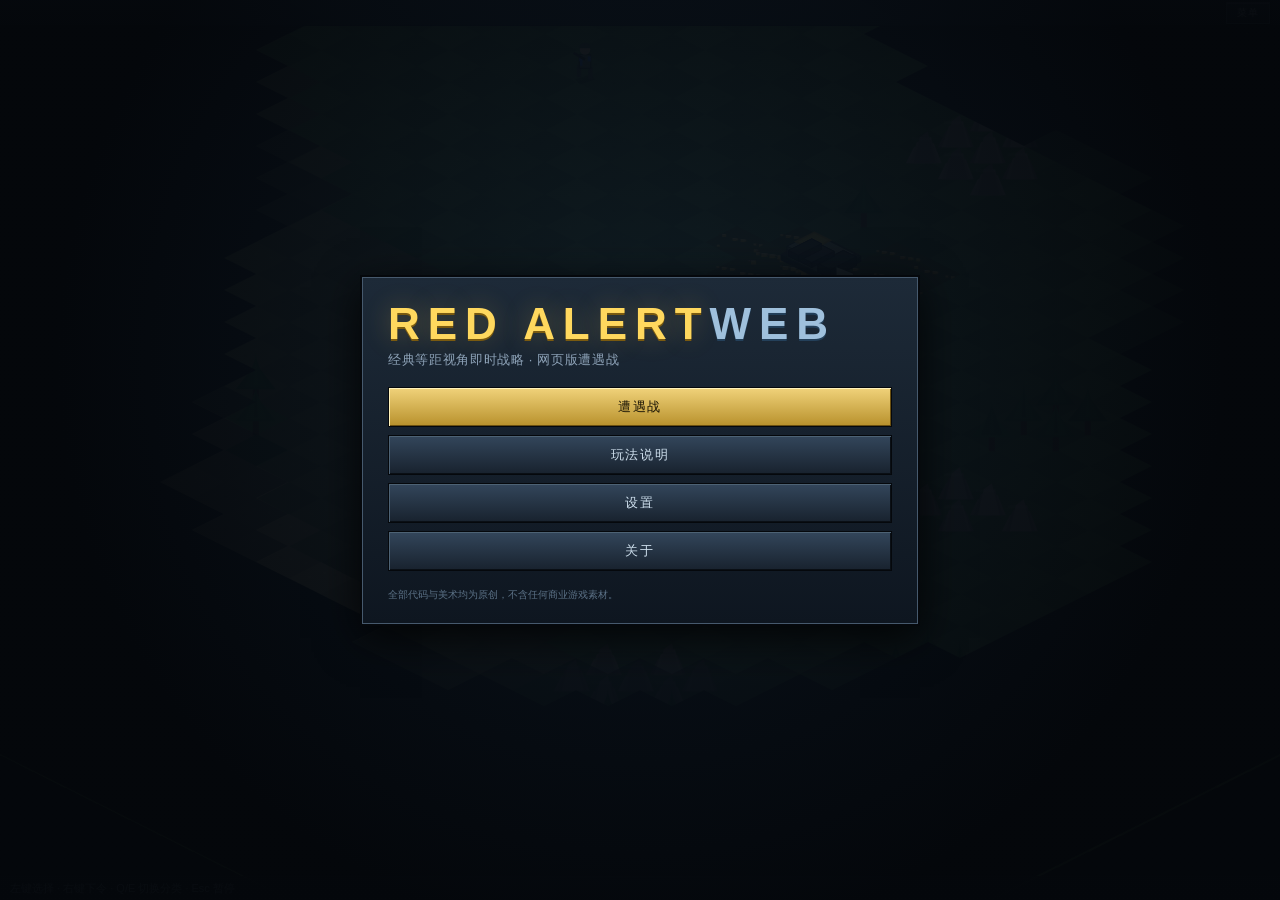
==== commit 5ebc1bc5: "Add files via upload" ====
--- a/single-file.html
+++ b/single-file.html
@@ -1328,6 +1328,8 @@
   Rules.GEM_MULTIPLIER = 2;       // gems are worth double
   Rules.ORE_REGROW_TICKS = 26;    // ticks per +1 credit of regrowth
   Rules.SELL_REFUND = 0.5;
+  /** 建筑必须建在自己基地多少格范围内（0 = 必须紧贴，默认 5 格比较宽松）。 */
+  Rules.BUILD_RADIUS = 5;
   Rules.REPAIR_RATE = 0.6;        // hp per tick
   Rules.REPAIR_COST_PER_HP = 0.25;
   Rules.CAPTURE_HP_FRACTION = 0.5;
@@ -3197,21 +3199,17 @@
         if (map.ore[i] > 0) return { ok: false, reason: 'Cannot build on ore', reasonKey: 'ore' };
       }
     }
-    // must touch (or be very close to) an existing friendly structure
-    var touching = false;
-    for (y = -1; y <= def.h && !touching; y++) {
-      for (x = -1; x <= def.w; x++) {
-        if (x >= 0 && x < def.w && y >= 0 && y < def.h) continue;
-        var bx = tx + x, by = ty + y;
-        if (!map.inside(bx, by)) continue;
-        if (map.occ[map.idx(bx, by)]) {
-          var owner = buildingOwnerAt(state, bx, by);
-          if (owner === playerIdx) { touching = true; break; }
-        }
-      }
-    }
-    if (!touching) {
-      return { ok: false, reason: 'Must be built next to your base', reasonKey: 'notAdjacent' };
+    // 只要在自己基地范围内就能放：离任一自有建筑的格子间距 <= BUILD_RADIUS
+    // （默认 5 格，不需要紧贴；想改规则只改 Rules.BUILD_RADIUS）
+    var bestGap = 999;
+    for (var bi = 0; bi < state.buildings.length; bi++) {
+      var ob = state.buildings[bi];
+      if (ob.dead || ob.owner !== playerIdx) continue;
+      var gap = rectGap(tx, ty, def.w, def.h, ob.x, ob.y, ob.w, ob.h);
+      if (gap < bestGap) bestGap = gap;
+    }
+    if (bestGap > Rules.BUILD_RADIUS) {
+      return { ok: false, reason: 'Too far from your base', reasonKey: 'tooFar', gap: bestGap };
     }
     // Never drop a building on top of units - that would trap them.
     var boxR = Math.max(def.w, def.h) * 0.75 + 1;
@@ -3235,6 +3233,14 @@
     }
     return -1;
   }
+
+  /** 两个矩形（格子）之间的 Chebyshev 间距：相邻或重叠时为 0。 */
+  function rectGap(ax, ay, aw, ah, bx, by, bw, bh) {
+    var dx = Math.max(bx - (ax + aw - 1), ax - (bx + bw - 1), 0);
+    var dy = Math.max(by - (ay + ah - 1), ay - (by + bh - 1), 0);
+    return Math.max(dx, dy);
+  }
+  Sim.rectGap = rectGap;
 
   Sim.placeBuilding = function (state, playerIdx, typeId, tx, ty) {
     var check = Sim.canPlace(state, playerIdx, typeId, tx, ty);
@@ -4866,6 +4872,16 @@
     var wantMiners = (p.difficulty === 'easy' ? 2 : (p.difficulty === 'hard' ? 5 : 3)) + Math.max(0, refineries - 1);
     if (miners < wantMiners && factories > 0 && queue(state, p, minerType(p))) return;
 
+    // 科技优先于"锦上添花"的建筑：有钱先上作战实验室和超级武器，
+    // 否则钱会被防御/精炼器花掉，永远攒不出实验室（曾经导致 AI 不再出兵）
+    if (labs < 1 && p.credits > 3400 && queue(state, p, 'lab')) return;
+    if (labs > 0 && p.credits > 3200) {
+      var sw = superTypes(p);
+      for (var si = 0; si < sw.length; si++) {
+        if (queue(state, p, sw[si])) return;
+      }
+    }
+
     // 雷达站：原版里没雷达就没有小地图，AI 也会尽早补上
     if (buildingCount(state, p, radarType(p)) === 0 && p.credits > 1500 && miners >= 2 &&
       queue(state, p, radarType(p))) return;
@@ -4874,21 +4890,11 @@
 
     if (refineries < 2 && p.credits > 3200 && queue(state, p, 'refinery')) return;
     if (factories < 2 && p.credits > 4000 && queue(state, p, 'warfactory')) return;
-    if (labs < 1 && p.credits > 3400 && queue(state, p, 'lab')) return;
-
     // 矿石精炼器（+25% 收益）与维修厂
     if (buildingCount(state, p, 'ore_purifier') === 0 && p.credits > 3200 &&
       queue(state, p, 'ore_purifier')) return;
     if (buildingCount(state, p, 'service_depot') === 0 && factories > 0 &&
       p.credits > 2000 && queue(state, p, 'service_depot')) return;
-
-    // 超级武器：一旦有作战实验室就抢建
-    if (labs > 0 && p.credits > 3200) {
-      var sw = superTypes(p);
-      for (var si = 0; si < sw.length; si++) {
-        if (queue(state, p, sw[si])) return;
-      }
-    }
 
     // 防空：发现敌方空军就补防空
     if (enemyAirCount(state, p) > 0 && !hasReadyOrQueued(state, p, aatype(p)) &&
@@ -4950,8 +4956,16 @@
     for (var swi = 0; swi < swTypes.length; swi++) swCount += buildingCount(state, p, swTypes[swi]);
     var hasProducer = producerCount(state, p, 'vehicle') > 0;
     if (hasProducer) {
-      if (labCount === 0 && !hasReadyOrQueued(state, p, 'lab') && army >= 6 && p.credits < 3600) return;
-      if (labCount > 0 && swCount === 0 && army >= 8 && p.credits < 3400) return;
+      var hold = false;
+      if (labCount === 0 && !hasReadyOrQueued(state, p, 'lab') && army >= 6 && p.credits < 3600) hold = true;
+      if (labCount > 0 && swCount === 0 && army >= 8 && p.credits < 3400) hold = true;
+      // 保险：最多攒 60 秒，超时就照常出兵，避免把自己憋死
+      if (hold) {
+        if (!p.ai.holdSince) p.ai.holdSince = state.tick;
+        if (state.tick - p.ai.holdSince < 60 * HZ2()) return;
+      } else {
+        p.ai.holdSince = 0;
+      }
     }
 
     var diff = Rules.DIFFICULTIES[p.difficulty];
@@ -5828,26 +5842,142 @@
    */
   function chassisSpec(type) {
     switch (type) {
-      case 'grizzly': return { len: 1.05, wid: 0.86, hull: 13, turretLen: 0.5, turretWid: 0.46, barrel: 0.5, barrels: 1 };
-      case 'rhino': return { len: 1.18, wid: 0.94, hull: 16, turretLen: 0.6, turretWid: 0.56, barrel: 0.56, barrels: 1 };
-      case 'apoc': return { len: 1.4, wid: 1.05, hull: 19, turretLen: 0.72, turretWid: 0.68, barrel: 0.6, barrels: 2, missiles: true };
-      case 'prismtank': return { len: 1.1, wid: 0.86, hull: 13, turretLen: 0.44, turretWid: 0.54, barrel: 0.18, barrels: 1, prism: true };
-      case 'ifv': return { len: 0.92, wid: 0.72, hull: 9, turretLen: 0.34, turretWid: 0.34, barrel: 0.14, barrels: 1, missiles: true };
-      case 'mirage': return { len: 1.05, wid: 0.84, hull: 12, turretLen: 0.5, turretWid: 0.46, barrel: 0.22, barrels: 1, prism: true };
-      case 'v3': return { len: 1.25, wid: 0.82, hull: 10, turretLen: 0.9, turretWid: 0.34, barrel: 0.1, barrels: 1, srocket: true };
+      // 尺寸、底盘类型、炮塔造型三者共同构成辨识度
+      case 'grizzly': return { kind: 'tracked', len: 1.12, wid: 0.92, hull: 14, turret: 'round', turretLen: 0.52, turretWid: 0.50, barrel: 0.56, barrels: 1 };
+      case 'rhino': return { kind: 'tracked', len: 1.28, wid: 1.06, hull: 18, turret: 'box', turretLen: 0.66, turretWid: 0.62, barrel: 0.64, barrels: 1 };
+      case 'apoc': return { kind: 'tracked', len: 1.52, wid: 1.18, hull: 21, turret: 'box', turretLen: 0.80, turretWid: 0.76, barrel: 0.68, barrels: 2, missiles: true };
+      case 'prismtank': return { kind: 'tracked', len: 1.14, wid: 0.90, hull: 13, turret: 'prism', turretLen: 0.50, turretWid: 0.50, barrel: 0, barrels: 0 };
+      case 'mirage': return { kind: 'tracked', len: 1.08, wid: 0.88, hull: 12, turret: 'dish', turretLen: 0.46, turretWid: 0.46, barrel: 0.30, barrels: 1 };
+      case 'ifv': return { kind: 'wheeled', len: 0.92, wid: 0.72, hull: 10, turret: 'missile', turretLen: 0.36, turretWid: 0.36, barrel: 0, barrels: 0 };
+      case 'flaktrack': return { kind: 'tracked', len: 1.00, wid: 0.78, hull: 9, turret: 'flak', turretLen: 0.4, turretWid: 0.4, barrel: 0, barrels: 4 };
+      case 'v3': return { kind: 'truck', len: 1.38, wid: 0.88, hull: 11, turret: 'rail', turretLen: 0.95, turretWid: 0.38, barrel: 0, barrels: 0 };
       default: return null;
     }
   }
 
+  /** 轮式底盘（多功能步兵车）：4 个黑色轮子，一眼区别于履带。 */
+  function drawWheels(ctx, len, wid, colors) {
+    var pts = [[-len * 0.32, -wid * 0.52], [len * 0.32, -wid * 0.52],
+      [-len * 0.32, wid * 0.52], [len * 0.32, wid * 0.52]];
+    for (var i = 0; i < pts.length; i++) {
+      var px = projX(pts[i][0], pts[i][1]);
+      var py = projY(pts[i][0], pts[i][1], 0);
+      ctx.fillStyle = '#1b1f22';
+      ctx.beginPath();
+      ctx.ellipse ? ctx.ellipse(px, py, 5, 3, 0, 0, Math.PI * 2) : ctx.arc(px, py, 4, 0, Math.PI * 2);
+      ctx.fill();
+    }
+    void colors;
+  }
+
+  /** 卡车底盘（V3）：驾驶室 + 平板货箱。 */
+  function drawTruckBody(ctx, s, colors) {
+    isoBox(ctx, len0(s), 0, 0.42, s.wid * 0.8, s.hull * 0.75, 0,
+      { base: colors.light || colors.base, dark: colors.dark }, { topBright: 1.05 });
+    isoBox(ctx, -0.15, 0, s.len * 0.62, s.wid * 0.86, s.hull * 0.55, 0, colors, { topBright: 1.02 });
+    drawTracksWheels(ctx, s, colors);
+  }
+  function len0(s) { return s.len * 0.5 - 0.18; }
+  function drawTracksWheels(ctx, s, colors) {
+    var pts = [[-s.len * 0.3, -s.wid * 0.5], [s.len * 0.1, -s.wid * 0.5],
+      [-s.len * 0.3, s.wid * 0.5], [s.len * 0.1, s.wid * 0.5]];
+    for (var i = 0; i < pts.length; i++) {
+      var px = projX(pts[i][0], pts[i][1]), py = projY(pts[i][0], pts[i][1], 0);
+      ctx.fillStyle = '#1b1f22';
+      ctx.beginPath();
+      ctx.ellipse ? ctx.ellipse(px, py, 4, 2.5, 0, 0, Math.PI * 2) : ctx.arc(px, py, 3, 0, Math.PI * 2);
+      ctx.fill();
+    }
+    void colors;
+  }
+
   function drawTankHull(ctx, s, colors, facing) {
-    drawTracks(ctx, s.len, s.wid, s.hull * 0.55, colors);
+    if (s.kind === 'wheeled') drawWheels(ctx, s.len, s.wid, colors);
+    else if (s.kind === 'truck') drawTruckBody(ctx, s, colors);
+    else drawTracks(ctx, s.len, s.wid, s.hull * 0.55, colors);
+    // 车体：底盘 + 上方装甲盒 + 前部斜坡，三层结构看起来更"实"
+    isoBox(ctx, 0, 0, s.len * 0.96, s.wid * 0.84, s.hull * 0.5, facing, { base: colors.dark, dark: '#20241f' }, { topBright: 1.02 });
     isoBox(ctx, 0, 0, s.len, s.wid * 0.86, s.hull, facing, colors, { topBright: 1.12 });
     isoBox(ctx, s.len * 0.42, 0, s.len * 0.16, s.wid * 0.8, s.hull * 0.75, facing,
       { base: colors.light || colors.base, dark: colors.dark }, { topBright: 0.98 });
+    // 队伍颜色：车体顶部后方的醒目标条（原版的"阵营色"）
+    topFace(ctx, -s.len * 0.3, 0, s.len * 0.26, s.wid * 0.6, s.hull + 1, facing, function (g) {
+      g.fillStyle = colors.accent;
+      g.fillRect(-s.len * 0.13, -s.wid * 0.3, s.len * 0.15, s.wid * 0.6);
+    });
   }
 
   function drawTankTurret(ctx, s, colors, angle) {
     var h = s.hull * 0.55;
+    if (s.turret === 'prism') {
+      // 光棱坦克：没有炮管，顶部是一块发光棱镜
+      isoBox(ctx, 0, 0, s.turretLen, s.turretWid, h * 0.7, angle, { base: colors.base, dark: colors.dark }, { topBright: 1.15 });
+      var px = projX(0, 0), py = projY(0, 0, h * 0.7);
+      ctx.fillStyle = 'rgba(150,225,255,0.95)';
+      ctx.beginPath();
+      ctx.moveTo(px, py - 20);
+      ctx.lineTo(px + 10, py - 6);
+      ctx.lineTo(px, py + 6);
+      ctx.lineTo(px - 10, py - 6);
+      ctx.closePath();
+      ctx.fill();
+      ctx.strokeStyle = '#ffffff';
+      ctx.lineWidth = 1;
+      ctx.stroke();
+      return;
+    }
+    if (s.turret === 'dish') {
+      // 幻影坦克：顶部是频谱发生器（圆盘）
+      isoBox(ctx, 0, 0, s.turretLen, s.turretWid, h * 0.6, angle, { base: colors.base, dark: colors.dark }, { topBright: 1.12 });
+      var dx = projX(0, 0), dy = projY(0, 0, h * 0.6 + 4);
+      ctx.fillStyle = '#cfd8dd';
+      ctx.beginPath();
+      ctx.ellipse ? ctx.ellipse(dx, dy, 12, 6, 0, 0, Math.PI * 2) : ctx.arc(dx, dy, 9, 0, Math.PI * 2);
+      ctx.fill();
+      ctx.strokeStyle = '#4a545a';
+      ctx.lineWidth = 1;
+      ctx.stroke();
+      ctx.fillStyle = colors.accent;
+      ctx.beginPath();
+      ctx.arc(dx, dy - 2, 2.4, 0, Math.PI * 2);
+      ctx.fill();
+      return;
+    }
+    if (s.turret === 'missile') {
+      // 多功能步兵车：小车身 + 顶部导弹箱
+      isoBox(ctx, 0, 0, s.turretLen, s.turretWid, h * 0.8, angle, { base: colors.dark, dark: '#1c1c1c' }, { topBright: 1.05 });
+      for (var mm = 0; mm < 2; mm++) {
+        isoBox(ctx, -0.05, mm ? 0.14 : -0.14, 0.36, 0.11, h * 1.1, angle,
+          { base: '#cfd8dd', dark: '#4a545a' }, { topBright: 1.15 });
+      }
+      return;
+    }
+    if (s.turret === 'flak') {
+      // 防空履带车：4 根竖直短炮管
+      isoBox(ctx, -0.05, 0, 0.34, 0.34, h * 0.6, angle, { base: colors.dark, dark: '#1b1b1b' }, { topBright: 1.05 });
+      for (var fb = 0; fb < 4; fb++) {
+        var fx = (fb % 2 ? 0.13 : -0.13), fy = (fb < 2 ? -0.13 : 0.13);
+        isoBox(ctx, fx, fy, 0.13, 0.13, h * 3.4, angle, { base: '#4a4a4a', dark: '#141414' }, { stroke: false, topBright: 1.15 });
+      }
+      // 炮盾
+      isoBox(ctx, 0.14, 0, 0.16, 0.6, h * 1.3, angle, { base: colors.light || colors.base, dark: colors.dark }, { topBright: 1.05 });
+      return;
+    }
+    if (s.turret === 'rail') {
+      // V3：斜架上的大火箭
+      isoBox(ctx, 0, 0, s.turretLen, s.turretWid, h * 0.4, angle, { base: colors.dark, dark: '#20211f' }, { topBright: 1.05 });
+      isoBox(ctx, 0.1, 0, 1.25, 0.3, h * 1.9, angle, { base: '#b8402f', dark: '#3a1410' }, { topBright: 1.1 });
+      var rx = projX(Math.cos(angle) * 0.72, Math.sin(angle) * 0.72);
+      var ry = projY(Math.cos(angle) * 0.72, Math.sin(angle) * 0.72, h * 1.9);
+      ctx.fillStyle = '#e8e0c0';
+      ctx.beginPath();
+      ctx.moveTo(rx, ry - 9);
+      ctx.lineTo(rx + 5, ry);
+      ctx.lineTo(rx - 5, ry);
+      ctx.closePath();
+      ctx.fill();
+      return;
+    }
     isoBox(ctx, 0, 0, s.turretLen, s.turretWid, h, angle, { base: colors.base, dark: colors.dark }, { topBright: 1.18 });
     for (var b = 0; b < s.barrels; b++) {
       var off = (s.barrels === 1) ? 0 : (b === 0 ? -0.09 : 0.09);
@@ -5856,67 +5986,16 @@
       isoBox(ctx, bx, by, s.barrel, 0.11, h * 1.2, angle,
         { base: colors.dark, dark: '#20211f' }, { stroke: false, topBright: 1.1 });
     }
-    if (s.prism) {
-      var px = projX(0, 0), py = projY(0, 0, h);
-      ctx.fillStyle = 'rgba(150,220,255,0.85)';
-      ctx.beginPath();
-      ctx.moveTo(px, py - 13);
-      ctx.lineTo(px + 7, py - 5);
-      ctx.lineTo(px, py + 2);
-      ctx.lineTo(px - 7, py - 5);
-      ctx.closePath();
-      ctx.fill();
-      ctx.strokeStyle = 'rgba(230,250,255,0.9)';
-      ctx.lineWidth = 1;
-      ctx.stroke();
-    }
     if (s.missiles) {
       for (var m = 0; m < 2; m++) {
         isoBox(ctx, -s.turretLen * 0.05, m ? 0.16 : -0.16, 0.34, 0.14, h * 1.7, angle,
           { base: colors.dark, dark: '#151515' }, { topBright: 0.9 });
       }
     }
-    if (s.srocket) {
-      // V3 发射架上的大火箭（占位造型）
-      isoBox(ctx, 0.15, 0, 1.15, 0.26, h * 2.0, angle,
-        { base: '#8e2f24', dark: '#3a1410' }, { topBright: 1.05 });
-      endOfTurret(ctx, angle, s, colors, h);
-    }
     topFace(ctx, 0, 0, s.turretLen, s.turretWid, h + 1, angle, function (g) {
       g.fillStyle = colors.accent;
       g.fillRect(-0.12, -0.06, 0.24, 0.12);
     });
-  }
-
-  /** 在炮塔尖端画一个小细节（V3 的弹头）。 */
-  function endOfTurret(ctx, angle, s, colors, h) {
-    var px = Math.cos(angle) * 0.85, py = Math.sin(angle) * 0.85;
-    var gx = projX(px, py), gy = projY(px, py, h * 2.0);
-    ctx.fillStyle = '#d8d24a';
-    ctx.beginPath();
-    ctx.moveTo(gx, gy - 6);
-    ctx.lineTo(gx + 4, gy);
-    ctx.lineTo(gx - 4, gy);
-    ctx.closePath();
-    ctx.fill();
-    void colors;
-  }
-
-  /** 小型防空履带车（苏军防空履带车 / 盟军 IFV 通用造型）。 */
-  function drawTrackedCar(ctx, colors, opts) {
-    opts = opts || {};
-    var len = opts.len || 0.95, wid = opts.wid || 0.72, hull = opts.hull || 8;
-    drawTracks(ctx, len, wid, hull * 0.5, colors);
-    isoBox(ctx, 0, 0, len, wid * 0.82, hull, 0, colors, { topBright: 1.1 });
-    isoBox(ctx, -len * 0.15, 0, len * 0.42, wid * 0.62, hull * 0.7, 0,
-      { base: colors.dark, dark: '#1d1d1d' }, { topBright: 1.0 });
-    if (opts.flak) {
-      for (var i = 0; i < 4; i++) {
-        var off = (i - 1.5) * 0.11;
-        isoBox(ctx, len * 0.22, off, 0.44, 0.08, hull * 1.5, 0,
-          { base: '#3a3a3a', dark: '#141414' }, { stroke: false, topBright: 1.05 });
-      }
-    }
   }
 
   function drawHarvester(ctx, colors) {
@@ -5975,9 +6054,7 @@
       case 'warminer':
         return function (g) { drawHarvester(g, colors); drawMinerGun(g); };
       case 'flaktrack':
-        return function (g) {
-          drawTrackedCar(g, colors, { flak: true, len: 0.95, wid: 0.74, hull: 8 });
-        };
+        return function (g) { drawTankHull(g, chassisSpec('flaktrack'), colors, angle); };
       default:
         return function (g) {
           isoBox(g, 0, 0, 0.9, 0.8, 10, angle, colors);
@@ -5986,86 +6063,154 @@
   }
 
   function drawInfantry(g, type, colors, angle) {
-    var body = type === 'engineer' ? '#d8d2c0'
-      : (type === 'conscript' ? '#7a5a44'
-        : (type === 'guardian' ? '#5d6b5a'
-          : (type === 'tesla_trooper' ? '#6c7a86'
-            : (type === 'spy' ? '#3c4048' : '#66745f'))));
-    var helmet = type === 'conscript' ? '#5d4a3a'
-      : (type === 'tesla_trooper' ? '#9fb6c4' : (type === 'spy' ? '#2b2f36' : '#4a5a4a'));
+    // 每个兵种靠"体格 + 头盔 + 武器"三件事区分，并整体放大到能看清
+    var spec = INFANTRY_SPEC[type] || INFANTRY_SPEC.gi;
+    var body = spec.body, helmet = spec.helmet;
+    g.save();
+    g.scale(spec.scale || 1, spec.scale || 1);
     var swing = Math.sin(angle * 3) * 0.6;
     // shadow
-    g.fillStyle = 'rgba(0,0,0,0.28)';
+    g.fillStyle = 'rgba(0,0,0,0.30)';
     g.beginPath();
-    g.moveTo(-7, 2);
-    g.lineTo(3, -2);
-    g.lineTo(7, 2);
-    g.lineTo(-3, 6);
+    g.moveTo(-8, 2);
+    g.lineTo(4, -2);
+    g.lineTo(8, 2);
+    g.lineTo(-4, 6);
     g.closePath();
     g.fill();
     // legs
     g.fillStyle = shade(body, 0.72);
-    var legX = Math.cos(angle) * 2, legY = Math.sin(angle) * 1.2;
-    g.fillRect(-4 + legX, -8 + legY, 3, 9);
-    g.fillRect(1 - legX, -8 - legY, 3, 9);
-    // torso
+    var legX = Math.cos(angle) * 2.2, legY = Math.sin(angle) * 1.3;
+    g.fillRect(-5 + legX, -9 + legY, 3.6, 10);
+    g.fillRect(1 - legX, -9 - legY, 3.6, 10);
+    // torso（体格差异：间谍最瘦、磁暴/防空最壮）
     g.fillStyle = body;
-    g.fillRect(-5, -17, 9, 10);
+    g.fillRect(-spec.w, -18, spec.w * 2, 11);
     g.strokeStyle = shade(colors.dark, 0.9);
     g.lineWidth = 1;
-    g.strokeRect(-5, -17, 9, 10);
+    g.strokeRect(-spec.w, -18, spec.w * 2, 11);
+    // 队伍颜色肩章
+    g.fillStyle = colors.accent;
+    g.fillRect(-spec.w, -17, 2.4, 4.5);
+    // 队伍颜色胸前竖条（步兵体型小，这一条是最主要的敌我识别标志）
+    g.fillRect(-spec.w + 0.6, -16, 2.0, 7);
     // head + helmet
     g.fillStyle = '#d7b291';
     g.beginPath();
-    g.arc(0, -21, 4, 0, Math.PI * 2);
+    g.arc(0, -22, 4.2, 0, Math.PI * 2);
     g.fill();
     g.fillStyle = helmet;
-    g.beginPath();
-    g.arc(0, -22, 4.4, Math.PI, Math.PI * 2);
-    g.fill();
-    // weapon pointing at `angle`
-    var wx = Math.cos(angle) * 9, wy = Math.sin(angle) * 12;
-    g.strokeStyle = '#2b2b2b';
-    g.lineWidth = 2;
-    g.beginPath();
-    g.moveTo(0, -13);
-    g.lineTo(wx, -13 + wy * 0.5);
-    g.stroke();
+    if (spec.hat === 'fedora') {
+      g.fillRect(-6, -25, 12, 2.4);
+      g.fillRect(-4, -29, 8, 4.6);
+    } else if (spec.hat === 'cap') {
+      g.beginPath();
+      g.arc(0, -23, 4.7, Math.PI, Math.PI * 2);
+      g.fill();
+      g.fillRect(-4.7, -23.4, 9.4, 2.2);
+    } else {
+      g.beginPath();
+      g.arc(0, -23, 4.7, Math.PI, Math.PI * 2);
+      g.fill();
+    }
+    // 阵营色只保留"肩章 + 背后小色块"（和原版一样是小面积高对比，而不是整顶帽子）
+    g.fillStyle = colors.accent;
+    g.fillRect(spec.w - 2.4, -16.5, 2.4, 4.0);
+    if (type === 'spy') {
+      g.fillStyle = '#0d1014';
+      g.fillRect(-3.8, -22.6, 7.6, 1.8);
+    }
+    drawInfantryWeapon(g, type, angle, spec);
+    g.restore();
+    void swing;
+  }
+
+  /** 兵种武器/装备造型——辨识度主要靠这个。 */
+  function drawInfantryWeapon(g, type, angle, spec) {
+    var wx = Math.cos(angle), wy = Math.sin(angle) * 0.75;
     if (type === 'guardian') {
-      g.strokeStyle = '#4a4a4a';
-      g.lineWidth = 4;
+      g.strokeStyle = '#3f4a3c';
+      g.lineWidth = 5;
       g.beginPath();
-      g.moveTo(wx * 0.7, -17 + wy * 0.4);
-      g.lineTo(wx * 1.2, -17 + wy * 0.6);
+      g.moveTo(-4, -19);
+      g.lineTo(-4 + wx * 15, -19 + wy * 11);
       g.stroke();
-    }
-    if (type === 'flak') {
-      g.fillStyle = '#3d3d3d';
-      g.fillRect(wx - 2, -16 + wy * 0.5, 5, 6);
-    }
-    if (type === 'tesla_trooper') {
-      // 背后的磁暴线圈背包
+      g.strokeStyle = '#20241f';
+      g.lineWidth = 2;
+      g.beginPath();
+      g.moveTo(-4 + wx * 15, -19 + wy * 11);
+      g.lineTo(-4 + wx * 19, -19 + wy * 14);
+      g.stroke();
+      g.fillStyle = '#4a5445';
+      g.fillRect(2, -16, 6, 6);
+    } else if (type === 'flak') {
+      g.fillStyle = '#3a3a3a';
+      g.fillRect(-5 + wx * 7, -19 + wy * 6, 11, 7);
+      for (var i = 0; i < 4; i++) {
+        g.fillStyle = '#151515';
+        g.fillRect(-4 + wx * 11, -21 + wy * 9 + i * 2.2, 7, 1.7);
+      }
+    } else if (type === 'tesla_trooper') {
       g.fillStyle = '#2f3a44';
-      g.fillRect(-9, -19, 4, 11);
-      for (var ci = 0; ci < 3; ci++) {
-        g.strokeStyle = 'rgba(150,220,255,0.9)';
-        g.lineWidth = 1;
+      g.fillRect(-11, -21, 4.4, 13);
+      for (var c = 0; c < 2; c++) {
+        for (var k = 0; k < 3; k++) {
+          g.strokeStyle = 'rgba(150,225,255,0.95)';
+          g.lineWidth = 1.2;
+          g.beginPath();
+          g.arc(-9, -19 + c * 7 + k * 2.6, 4 - k * 0.7, 0, Math.PI * 2);
+          g.stroke();
+        }
+      }
+      g.strokeStyle = '#8fd8f0';
+      g.lineWidth = 2;
+      g.beginPath();
+      g.moveTo(0, -14);
+      g.lineTo(wx * 12, -14 + wy * 8);
+      g.stroke();
+    } else if (type === 'engineer') {
+      g.fillStyle = '#e0a02a';
+      g.fillRect(2, -14, 7, 6);
+      g.fillStyle = '#8a6412';
+      g.fillRect(2, -11.4, 7, 1.4);
+      void spec;
+    } else if (type === 'spy') {
+      // 间谍：细高西装 + 明显的公文包（和动员兵拉开轮廓）
+      g.fillStyle = '#3d444e';
+      g.fillRect(3, -15, 9, 7);
+      g.fillStyle = '#0f1114';
+      g.fillRect(6, -16.6, 3, 1.8);
+    } else if (type === 'rocketeer') {
+      g.fillStyle = '#2f2f2f';
+      g.fillRect(-9, -20, 4, 12);
+    } else {
+      g.strokeStyle = '#2b2b2b';
+      g.lineWidth = 2.2;
+      g.beginPath();
+      g.moveTo(0, -14);
+      g.lineTo(wx * 13, -14 + wy * 10);
+      g.stroke();
+      if (type === 'conscript') {
+        g.strokeStyle = '#5a4a3a';
+        g.lineWidth = 1.4;
         g.beginPath();
-        g.arc(-7, -19 + ci * 3, 3.5 - ci * 0.6, 0, Math.PI * 2);
+        g.moveTo(-spec.w, -12);
+        g.lineTo(spec.w, -12);
         g.stroke();
       }
     }
-    if (type === 'spy') {
-      // 西装 + 墨镜
-      g.fillStyle = '#e8e8e8';
-      g.fillRect(-4, -14, 7, 2);
-      g.fillStyle = '#101418';
-      g.fillRect(-4, -23, 8, 2);
-    }
-    g.fillStyle = colors.accent;
-    g.fillRect(-5, -14, 2, 4);
-    void swing;
-  }
+  }
+
+  var INFANTRY_SPEC = {
+    gi: { body: '#66745f', helmet: '#4a5a4a', w: 4.6, scale: 1.25 },
+    guardian: { body: '#4f5c4c', helmet: '#3d4a3c', w: 5.2, scale: 1.3 },
+    rocketeer: { body: '#7d8a94', helmet: '#5d6a74', w: 5.0, scale: 1.3 },
+    engineer: { body: '#d8d2c0', helmet: '#e8e2d0', w: 4.6, scale: 1.25 },
+    conscript: { body: '#7a5a44', helmet: '#5d4a3a', w: 4.8, hat: 'cap', scale: 1.12 },
+    flak: { body: '#6b5a46', helmet: '#57493a', w: 5.4, hat: 'cap', scale: 1.3 },
+    tesla_trooper: { body: '#6c7a86', helmet: '#9fb6c4', w: 6.0, scale: 1.4 },
+    spy: { body: '#3c4048', helmet: '#2b2f36', w: 3.4, hat: 'fedora', scale: 1.4 }
+  };
 
   /** 武装矿车顶上的机枪（占位造型）。 */
   function drawMinerGun(g) {
@@ -6415,38 +6560,121 @@
   }
 
   // ---- 原版向新增建筑：全部为占位造型，后续可整体替换 ----
-  function drawRadar(g, colors) {
+  function drawRadar(g, colors, def, sovietAntenna) {
     isoBox(g, 0, 0, 2, 2, 12, 0, colors);
     isoBox(g, 0, 0, 1.2, 1.2, 4, 0, METAL_DARK, { topBright: 1.05 });
     var px = projX(0, 0), py = projY(0, 0, 18);
-    g.fillStyle = '#c8d2d6';
-    g.beginPath();
-    g.ellipse ? g.ellipse(px, py, 12, 6, -0.5, 0, Math.PI * 2) : g.arc(px, py, 9, 0, Math.PI * 2);
-    g.fill();
-    g.strokeStyle = '#4a545a';
-    g.lineWidth = 2;
-    g.beginPath();
-    g.moveTo(px - 10, py + 3);
-    g.lineTo(px + 10, py - 3);
-    g.stroke();
+    if (sovietAntenna) {
+      // 苏军雷达站：四根天线杆 + 中间红灯，和盟军的"大锅盖"完全不同
+      for (var i = 0; i < 4; i++) {
+        var ax = (i % 2 ? 0.45 : -0.45), ay = (i < 2 ? -0.45 : 0.45);
+        var gx = projX(ax, ay), gy = projY(ax, ay, 14);
+        g.strokeStyle = '#8f989c';
+        g.lineWidth = 3;
+        g.beginPath();
+        g.moveTo(gx, gy);
+        g.lineTo(gx, gy - 22 - (i % 2) * 6);
+        g.stroke();
+        g.fillStyle = '#c8342a';
+        g.beginPath();
+        g.arc(gx, gy - 23 - (i % 2) * 6, 2.4, 0, Math.PI * 2);
+        g.fill();
+      }
+      g.strokeStyle = 'rgba(200,220,230,0.6)';
+      g.lineWidth = 1;
+      g.beginPath();
+      g.moveTo(px - 12, py - 8);
+      g.lineTo(px + 12, py - 16);
+      g.stroke();
+    } else {
+      // 盟军空军指挥部：地面大雷达盘 + 天线
+      g.fillStyle = '#c8d2d6';
+      g.beginPath();
+      g.ellipse ? g.ellipse(px, py, 22, 10.5, -0.42, 0, Math.PI * 2) : g.arc(px, py, 16, 0, Math.PI * 2);
+      g.fill();
+      g.fillStyle = 'rgba(255,255,255,0.5)';
+      g.beginPath();
+      g.ellipse ? g.ellipse(px - 4, py - 3, 12, 5.4, -0.42, 0, Math.PI * 2) : g.arc(px, py, 8, 0, Math.PI * 2);
+      g.fill();
+      g.strokeStyle = '#4a545a';
+      g.lineWidth = 2;
+      g.beginPath();
+      g.moveTo(px - 18, py + 6);
+      g.lineTo(px + 18, py - 8);
+      g.stroke();
+    }
     topFace(g, 0, 0, 2, 2, 12, 0, function (gg) {
       gg.fillStyle = 'rgba(40,46,52,0.9)';
       gg.fillRect(-0.85, -0.85, 1.7, 1.7);
       gg.fillStyle = colors.accent;
       gg.fillRect(-0.85, -0.85, 0.3, 1.7);
-      gg.fillStyle = 'rgba(140,220,255,0.7)';
-      gg.fillRect(0.2, -0.6, 0.5, 1.2);
+      gg.fillStyle = 'rgba(160,190,210,0.5)';
+      gg.fillRect(0.2, -0.6, 0.45, 1.2);
+    });
+    void def;
+  }
+
+  /** 间谍卫星：细长桅杆 + 顶部卫星盘 + 两侧太阳能板（和雷达站明显不同）。 */
+  function drawSatellite(g, colors) {
+    isoBox(g, 0, 0, 2, 2, 9, 0, METAL_DARK);
+    isoFrustum(g, 0, 0, 0.7, 0.7, 0.42, 0.42, 34, 0, METAL);
+    var px = projX(0, 0), py = projY(0, 0, 52);
+    g.fillStyle = '#dfe8ee';
+    g.beginPath();
+    g.ellipse ? g.ellipse(px, py, 11, 5.5, 0.35, 0, Math.PI * 2) : g.arc(px, py, 9, 0, Math.PI * 2);
+    g.fill();
+    g.strokeStyle = '#5a646a';
+    g.lineWidth = 1.5;
+    g.stroke();
+    // 太阳能板
+    g.fillStyle = 'rgba(90,150,220,0.95)';
+    g.fillRect(px - 26, py + 4, 18, 9);
+    g.fillRect(px + 8, py + 4, 18, 9);
+    g.strokeStyle = '#2b3a4c';
+    g.lineWidth = 1;
+    g.strokeRect(px - 26.5, py + 3.5, 18, 9);
+    g.strokeRect(px + 7.5, py + 3.5, 18, 9);
+    g.fillStyle = colors.accent;
+    g.fillRect(px - 3, py + 14, 6, 4);
+    topFace(g, 0, 0, 2, 2, 9, 0, function (gg) {
+      gg.fillStyle = 'rgba(34,40,48,0.9)';
+      gg.fillRect(-0.85, -0.85, 1.7, 1.7);
+      gg.fillStyle = colors.accent;
+      gg.fillRect(-0.85, 0.45, 1.7, 0.3);
+    });
+  }
+
+  /** 高级电厂：三座冷却塔 + 蓝色变电区，一眼区别于普通电厂。 */
+  function drawAdvPower(g, colors) {
+    isoBox(g, 0, 0, 2, 2, 16, 0, { base: '#8fa0a6', dark: '#2f383c' });
+    isoFrustum(g, -0.55, -0.4, 0.66, 0.66, 0.5, 0.5, 40, 0, METAL);
+    isoFrustum(g, 0.4, -0.55, 0.66, 0.66, 0.5, 0.5, 40, 0, METAL);
+    isoFrustum(g, -0.15, 0.5, 0.66, 0.66, 0.5, 0.5, 36, 0, METAL);
+    // 金色高压变电区（和普通电厂彻底分开）
+    isoBox(g, 0.45, 0.45, 0.8, 0.8, 12, 0, { base: '#c8b24a', dark: '#4a3a10' }, { topBright: 1.1 });
+    topFace(g, 0, 0, 2, 2, 16, 0, function (gg) {
+      gg.fillStyle = 'rgba(34,40,44,0.92)';
+      gg.fillRect(-0.9, -0.9, 1.8, 1.8);
+      gg.fillStyle = '#d8c05a';
+      gg.fillRect(-0.6, 0.3, 1.2, 0.4);
+      gg.fillStyle = colors.accent;
+      gg.fillRect(-0.9, -0.9, 0.34, 1.8);
     });
   }
 
   function drawGap(g, colors) {
     isoBox(g, 0, 0, 2, 2, 12, 0, colors);
-    isoFrustum(g, 0, 0, 1.4, 1.4, 0.6, 0.6, 12, 0, { base: '#8fa6b4', dark: '#33414a' });
+    isoFrustum(g, 0, 0, 1.6, 1.6, 0.5, 0.5, 18, 0, { base: '#9a8fc0', dark: '#3a3550' });
     var px = projX(0, 0), py = projY(0, 0, 26);
-    g.fillStyle = 'rgba(150,220,255,0.25)';
-    g.beginPath();
-    g.ellipse ? g.ellipse(px, py, 16, 8, 0, 0, Math.PI * 2) : g.arc(px, py, 12, 0, Math.PI * 2);
-    g.fill();
+    // 视觉干扰波纹：裂缝产生器的标志
+    for (var ri = 0; ri < 3; ri++) {
+      g.strokeStyle = 'rgba(185,150,255,' + (0.5 - ri * 0.13).toFixed(2) + ')';
+      g.lineWidth = 2;
+      g.beginPath();
+      g.ellipse ? g.ellipse(px, py - ri * 5, 21 - ri * 4, 10 - ri * 2, 0, 0, Math.PI * 2)
+        : g.arc(px, py, 14 - ri * 3, 0, Math.PI * 2);
+      g.stroke();
+    }
     topFace(g, 0, 0, 2, 2, 12, 0, function (gg) {
       gg.fillStyle = 'rgba(38,48,56,0.9)';
       gg.fillRect(-0.85, -0.85, 1.7, 1.7);
@@ -6457,20 +6685,21 @@
 
   function drawChronosphere(g, colors) {
     isoBox(g, 0, 0, 2, 2, 10, 0, colors);
-    var px = projX(0, 0), py = projY(0, 0, 16);
-    g.strokeStyle = 'rgba(150,230,255,0.95)';
-    g.lineWidth = 4;
+    var px = projX(0, 0), py = projY(0, 0, 22);
+    // 巨大的时空环 + 中心球体，标志性极强
+    g.strokeStyle = 'rgba(120,210,255,0.95)';
+    g.lineWidth = 6;
     g.beginPath();
-    g.ellipse ? g.ellipse(px, py, 20, 10, 0, 0, Math.PI * 2) : g.arc(px, py, 14, 0, Math.PI * 2);
+    g.ellipse ? g.ellipse(px, py, 30, 15, 0, 0, Math.PI * 2) : g.arc(px, py, 21, 0, Math.PI * 2);
     g.stroke();
     g.strokeStyle = 'rgba(255,255,255,0.8)';
     g.lineWidth = 2;
     g.beginPath();
-    g.ellipse ? g.ellipse(px, py, 12, 6, 0, 0, Math.PI * 2) : g.arc(px, py, 8, 0, Math.PI * 2);
+    g.ellipse ? g.ellipse(px, py, 21, 10.5, 0, 0, Math.PI * 2) : g.arc(px, py, 14, 0, Math.PI * 2);
     g.stroke();
-    g.fillStyle = 'rgba(190,240,255,0.7)';
+    g.fillStyle = 'rgba(205,245,255,0.85)';
     g.beginPath();
-    g.arc(px, py, 5, 0, Math.PI * 2);
+    g.arc(px, py, 7, 0, Math.PI * 2);
     g.fill();
     topFace(g, 0, 0, 2, 2, 10, 0, function (gg) {
       gg.fillStyle = 'rgba(34,42,52,0.9)';
@@ -6482,15 +6711,20 @@
 
   function drawWeather(g, colors) {
     isoBox(g, 0, 0, 2, 2, 12, 0, colors);
-    isoFrustum(g, 0, 0, 0.6, 0.6, 0.4, 0.4, 30, 0, METAL);
+    isoFrustum(g, 0, 0, 1.1, 1.1, 0.4, 0.4, 30, 0, METAL);
     var px = projX(0, 0), py = projY(0, 0, 44);
+    // 顶部乌云盘
+    g.fillStyle = 'rgba(70,86,104,0.92)';
+    g.beginPath();
+    g.ellipse ? g.ellipse(px, py + 6, 24, 9, 0, 0, Math.PI * 2) : g.arc(px, py + 6, 16, 0, Math.PI * 2);
+    g.fill();
     g.strokeStyle = 'rgba(200,240,255,0.9)';
-    g.lineWidth = 2;
+    g.lineWidth = 3;
     g.beginPath();
-    g.moveTo(px, py - 10);
-    g.lineTo(px - 3, py + 2);
-    g.lineTo(px + 2, py - 2);
-    g.lineTo(px - 1, py + 10);
+    g.moveTo(px, py - 12);
+    g.lineTo(px - 6, py + 4);
+    g.lineTo(px + 4, py - 2);
+    g.lineTo(px - 2, py + 14);
     g.stroke();
     topFace(g, 0, 0, 2, 2, 12, 0, function (gg) {
       gg.fillStyle = 'rgba(36,44,54,0.9)';
@@ -6624,10 +6858,10 @@
     soviet_flak: drawFlakCannon,
     soviet_tesla: drawTeslaCoil,
     // 原版向新增建筑（占位造型）
-    allied_adv_power: function (g, c) { drawPowerPlant(g, c, false); },
-    allied_radar: drawRadar,
-    soviet_radar: drawRadar,
-    allied_satellite: drawRadar,
+    allied_adv_power: drawAdvPower,
+    allied_radar: function (g, c) { drawRadar(g, c, null, false); },
+    soviet_radar: function (g, c) { drawRadar(g, c, null, true); },
+    allied_satellite: drawSatellite,
     allied_gap: drawGap,
     allied_chronosphere: drawChronosphere,
     allied_weather: drawWeather,
@@ -7501,6 +7735,15 @@
       if (!p || !p.placing || !view.hoverTile) return;
       var def = Rules.get(p.placing.typeId);
       if (!def) return;
+      // 先画出"可以建造的范围"（原版没有，但玩家很需要这个提示）
+      var R = Rules.BUILD_RADIUS;
+      ctx.save();
+      for (var bi = 0; bi < state.buildings.length; bi++) {
+        var b = state.buildings[bi];
+        if (b.dead || b.owner !== view.playerIdx) continue;
+        Art.groundQuad(ctx, b.cx, b.cy, b.w + R * 2, b.h + R * 2, 0, 'rgba(90,200,255,0.06)');
+      }
+      ctx.restore();
       var t = view.hoverTile;
       var check = Sim.canPlace(state, view.playerIdx, def.id, t.x, t.y);
       Art.groundQuad(ctx, t.x + def.w / 2, t.y + def.h / 2, def.w, def.h, 0,
@@ -8541,7 +8784,7 @@
         ['矿车', '自动前往矿区装满矿石，再回精炼厂卸货换钱。'],
         ['矿石精炼厂', '第一座精炼厂会附赠一辆矿车；靠近新矿脉再造一座能显著提高收入。'],
         ['电力', '用电超过发电时，防御建筑停机、建造速度减半。'],
-        ['建造厂', '负责建造建筑，放置时必须紧贴已有建筑。'],
+        ['建造厂', '负责建造建筑；放置时只要在基地 5 格范围内即可，不必紧贴。'],
         ['工程师', '走进敌方建筑即可占领（保留 50% 生命值）。'],
         ['经验晋升', '击杀敌人可让单位晋升为老兵 / 精英，火力更强并会自我修复。']
       ],
@@ -8642,6 +8885,7 @@
       'reason.trees': '需要先清理树木',
       'reason.ore': '不能建造在矿脉上',
       'reason.notAdjacent': '必须紧贴自己的基地建造',
+      'reason.tooFar': '超出基地范围（只能建在离基地 {n} 格以内）',
       'reason.unitsInWay': '有单位挡住了位置',
       'reason.invalid': '无效的位置'
     },
@@ -8727,7 +8971,7 @@
         ['Ore Miner', 'Fills up at an ore field and unloads at a refinery for credits.'],
         ['Ore Refinery', 'Your first refinery comes with a free miner. Build more near fresh ore.'],
         ['Power', 'Consuming more than you produce shuts defences down and halves build speed.'],
-        ['Construction Yard', 'Builds structures; they must be placed next to your existing base.'],
+        ['Construction Yard', 'Builds structures; place them anywhere within 5 tiles of your base.'],
         ['Engineer', 'Walk him into an enemy structure to capture it (keeps 50% HP).'],
         ['Veterancy', 'Kills promote units to veteran and elite, with better guns and self-repair.']
       ],
@@ -8829,6 +9073,7 @@
       'reason.trees': 'Clear the trees first',
       'reason.ore': 'Cannot build on ore',
       'reason.notAdjacent': 'Must be built next to your base',
+      'reason.tooFar': 'Outside your base area (place it within {n} tiles of your base)',
       'reason.unitsInWay': 'Something is in the way',
       'reason.invalid': 'Invalid location'
     }
@@ -9007,6 +9252,7 @@
     if (result.reasonKey) {
       var params = {};
       if (result.needTag) params.name = I18n.prereqName(result.needTag);
+      if (result.reasonKey === 'tooFar') params.n = RA.Rules.BUILD_RADIUS;
       return I18n.t('reason.' + result.reasonKey, params);
     }
     return result.reason || '';
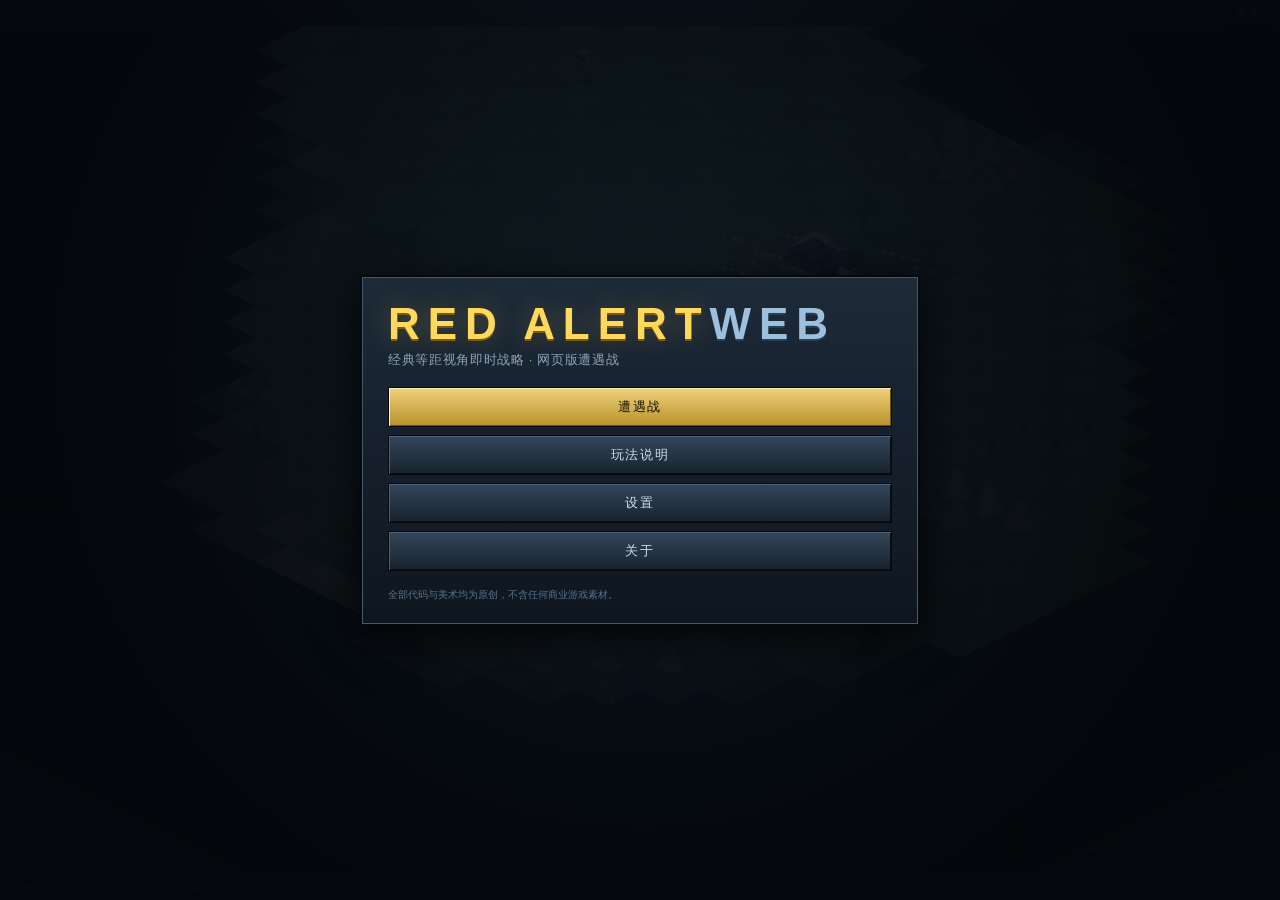
==== commit a5398756: "Add files via upload" ====
--- a/single-file.html
+++ b/single-file.html
@@ -53,7 +53,8 @@
   display: block;
   width: 100%;
   height: 100%;
-  cursor: none;
+  /* 光标用系统指针（CSS 矢量光标），不再画在 canvas 上 —— 这样它不跟着帧率走 */
+  cursor: default;
 }
 
 /* ---------------------------------------------------------------- top bar */
@@ -7058,6 +7059,34 @@
     var camera = { x: 0, y: 0, zoom: 1 };
     var viewW = canvas.width, viewH = canvas.height;
     var drawables = [];
+    var terrainLayer = null;      // 地形烘焙层（一次性画好，之后一次 drawImage 搞定）
+    var layerMapTag = -1;
+    var fogCache = { tickKey: -1, explored: new Float32Array(0), unseen: new Float32Array(0), nExp: 0, nUns: 0 };
+
+    /**
+     * 把整张地形烘焙到一张离屏画布上。原来每帧要画 2000 多块地砖，
+     * 现在只需要 1 次 drawImage —— 这是低配机器上最明显的提速。
+     * 地图过大（会超过 ~36MB）时自动放弃烘焙，退回逐格绘制。
+     */
+    function ensureTerrainLayer(state) {
+      if (terrainLayer && layerMapTag === state.map.tag) return terrainLayer;
+      layerMapTag = state.map.tag;
+      terrainLayer = null;
+      var map = state.map;
+      var b = Iso.mapBounds(map);
+      var w = Math.ceil(b.maxX - b.minX), h = Math.ceil(b.maxY);
+      if (w <= 0 || h <= 0 || w * h > 9000000) return null;
+      var c = Art.canvas(w, h);
+      var g = c.getContext('2d');
+      for (var y = 0; y < map.h; y++) {
+        for (var x = 0; x < map.w; x++) {
+          var spr = Art.tileSprite(map.terrain[y * map.w + x], (x * 7 + y * 13) % 4);
+          g.drawImage(spr, Math.round(Iso.sx(x, y) - Art.TILE_W / 2 - b.minX), Math.round(Iso.sy(x, y)));
+        }
+      }
+      terrainLayer = { canvas: c, minX: b.minX };
+      return terrainLayer;
+    }
 
     function screenToWorld(sx, sy) {
       return { x: sx / camera.zoom + camera.x, y: sy / camera.zoom + camera.y };
@@ -7106,6 +7135,21 @@
     function drawTerrain(state) {
       var map = state.map;
       var r = visibleRange(map);
+      var layer = ensureTerrainLayer(state);
+      if (layer) {
+        ctx.drawImage(layer.canvas, layer.minX, 0);
+        // 矿石是动态的（会被采掉），单独逐格画
+        for (var oy = r.y0; oy <= r.y1; oy++) {
+          for (var ox = r.x0; ox <= r.x1; ox++) {
+            var oi = oy * map.w + ox;
+            var ore = map.ore[oi];
+            if (ore <= 0) continue;
+            ctx.drawImage(Art.oreSprite(map.oreKind[oi] || 1, U.clamp(Math.ceil(ore / 50), 1, 6)),
+              Math.round(Iso.sx(ox, oy) - Art.TILE_W / 2), Math.round(Iso.sy(ox, oy)));
+          }
+        }
+        return;
+      }
       for (var y = r.y0; y <= r.y1; y++) {
         for (var x = r.x0; x <= r.x1; x++) {
           var i = y * map.w + x;
@@ -7823,59 +7867,11 @@
       ctx.restore();
     }
 
-    function drawCursor(view) {
-      if (!view || !view.cursor) return;
-      var c = view.cursor;
-      ctx.save();
-      ctx.setTransform(1, 0, 0, 1, 0, 0);
-      ctx.strokeStyle = c.color || '#e0f4ff';
-      ctx.fillStyle = c.color || '#e0f4ff';
-      ctx.lineWidth = 1.5;
-      ctx.beginPath();
-      ctx.moveTo(c.x, c.y);
-      ctx.lineTo(c.x + 11, c.y + 12);
-      ctx.lineTo(c.x + 4, c.y + 12);
-      ctx.lineTo(c.x + 4, c.y + 17);
-      ctx.closePath();
-      ctx.fill();
-      ctx.stroke();
-      if (c.mode && c.mode !== 'move') {
-        ctx.beginPath();
-        ctx.arc(c.x + 16, c.y + 16, 11, 0, Math.PI * 2);
-        ctx.stroke();
-        if (c.mode === 'attack') {
-          ctx.beginPath();
-          ctx.moveTo(c.x + 8, c.y + 16);
-          ctx.lineTo(c.x + 24, c.y + 16);
-          ctx.moveTo(c.x + 16, c.y + 8);
-          ctx.lineTo(c.x + 16, c.y + 24);
-          ctx.stroke();
-        } else if (c.mode === 'no') {
-          ctx.beginPath();
-          ctx.moveTo(c.x + 9, c.y + 9);
-          ctx.lineTo(c.x + 23, c.y + 23);
-          ctx.moveTo(c.x + 23, c.y + 9);
-          ctx.lineTo(c.x + 9, c.y + 23);
-          ctx.stroke();
-        } else if (c.mode === 'harvest') {
-          ctx.beginPath();
-          ctx.moveTo(c.x + 10, c.y + 22);
-          ctx.lineTo(c.x + 22, c.y + 10);
-          ctx.moveTo(c.x + 18, c.y + 10);
-          ctx.lineTo(c.x + 22, c.y + 10);
-          ctx.lineTo(c.x + 22, c.y + 14);
-          ctx.stroke();
-        } else if (c.mode === 'capture') {
-          ctx.beginPath();
-          ctx.moveTo(c.x + 16, c.y + 9);
-          ctx.lineTo(c.x + 16, c.y + 23);
-          ctx.moveTo(c.x + 9, c.y + 16);
-          ctx.lineTo(c.x + 23, c.y + 16);
-          ctx.stroke();
-        }
-      }
-      ctx.restore();
-    }
+    /**
+     * 光标现在由 CSS 绘制（见 input.js 的 setCursor），不再画在画布上——
+     * 画在画布上的光标会跟着帧率走，鼠标一动就"拖影"。
+     */
+    function drawCursor() { /* 保留空实现，方便以后加准星特效 */ }
 
     // -------------------------------------------------------------------
     // Main draw
@@ -8852,6 +8848,7 @@
       'alert.aimTarget': '请点击传送目的地',
       'alert.superAim': '请点击目标位置',
       'alert.superCharging': '{name} 还在充能中',
+      'alert.lowSpec': '帧率偏低，已自动降低渲染分辨率（可从设置里恢复）。',
 
       'alert.underAttack': '指挥官，基地遭到攻击！',
       'alert.lowPower': '电力不足：防御停机、建造减速！',
@@ -9040,6 +9037,7 @@
       'alert.aimTarget': 'Click the teleport destination',
       'alert.superAim': 'Click the target position',
       'alert.superCharging': '{name} is still charging',
+      'alert.lowSpec': 'Low frame rate detected - render resolution reduced.',
 
       'alert.underAttack': 'Our base is under attack',
       'alert.lowPower': 'Low power - defences offline, building slowed',
@@ -9308,6 +9306,12 @@
     var alerts = [];
     var minimap = null;
     var swButtons = {};
+    var swSignature = '';        // 超级武器面板的内容指纹，只有变化时才重建
+    var selSignature = '';
+    var lastCreditsText = '';
+    var lastPowerSig = '';
+    var lastTimerText = '';
+    var btnState = {};           // 每个建造按钮上次的 DOM 状态，避免每帧写 DOM
 
     /** Always work with the current game state (it changes between matches). */
     function sync() {
@@ -9484,17 +9488,22 @@
       var target = p.credits;
       if (Math.abs(displayCredits - target) < 1) displayCredits = target;
       else displayCredits += (target - displayCredits) * Math.min(1, dt * 6);
-      el.credits.textContent = U.formatMoney(displayCredits);
+      var creditText = U.formatMoney(displayCredits);
+      if (creditText !== lastCreditsText) { el.credits.textContent = creditText; lastCreditsText = creditText; }
       el.credits.classList.toggle('low', p.credits < 100);
 
       // power
       var produced = p.power.produced, consumed = p.power.consumed;
       var frac = produced <= 0 ? 0 : U.clamp(consumed / produced, 0, 1);
-      el.powerBar.style.width = (frac * 100).toFixed(0) + '%';
-      el.powerBar.parentNode.classList.toggle('overload', p.power.low);
       var net = produced - consumed;
-      el.powerText.textContent = (net >= 0 ? '+' : '') + net;
-      el.powerText.classList.toggle('bad', net < 0);
+      var powerSig = Math.round(frac * 100) + '|' + net + '|' + (p.power.low ? 1 : 0);
+      if (powerSig !== lastPowerSig) {
+        lastPowerSig = powerSig;
+        el.powerBar.style.width = (frac * 100).toFixed(0) + '%';
+        el.powerBar.parentNode.classList.toggle('overload', p.power.low);
+        el.powerText.textContent = (net >= 0 ? '+' : '') + net;
+        el.powerText.classList.toggle('bad', net < 0);
+      }
 
       // build buttons
       for (var id in buttons) {
@@ -9502,14 +9511,20 @@
         var qs = Sim.queueState(state, playerIdx, id);
         var check = Sim.canBuild(state, playerIdx, id);
         var node = b.node;
+        var pct = qs && !qs.item.ready
+          ? (U.clamp(qs.item.progress / b.def.buildTime, 0, 1) * 100).toFixed(0) : '0';
+        var st = (check.ok ? 'k' : 'l') + (check.ok && p.credits < b.def.cost && !qs ? 'u' : '') +
+          (qs ? (qs.item.ready ? 'R' : 'B') : '-') +
+          (p.placing && p.placing.typeId === id ? 'P' : '') + pct;
+        if (btnState[id] === st) continue;
+        btnState[id] = st;
         node.classList.toggle('locked', !check.ok && !qs);
         node.classList.toggle('unaffordable', check.ok && p.credits < b.def.cost && !qs);
         node.classList.toggle('building', !!qs && !qs.item.ready);
         node.classList.toggle('ready', !!qs && qs.item.ready);
         node.classList.toggle('placing', !!(p.placing && p.placing.typeId === id));
         if (qs && !qs.item.ready) {
-          var pct = U.clamp(qs.item.progress / b.def.buildTime, 0, 1) * 100;
-          b.progress.style.width = pct.toFixed(1) + '%';
+          b.progress.style.width = pct + '%';
           node.classList.add('showProgress');
         } else {
           b.progress.style.width = '0%';
@@ -9521,7 +9536,8 @@
       updateAlerts(dt);
 
       if (el.timer) {
-        el.timer.textContent = U.formatTime(state.tick, Rules.TICKS_PER_SEC);
+        var timerText = U.formatTime(state.tick, Rules.TICKS_PER_SEC);
+        if (timerText !== lastTimerText) { el.timer.textContent = timerText; lastTimerText = timerText; }
       }
       updateSuperPanel(state, view);
       if (el.faction) {
@@ -9544,42 +9560,61 @@
     function updateSuperPanel(state, view) {
       if (!el.superPanel) return;
       var list = Sim.superList(state, playerIdx);
-      el.superPanel.innerHTML = '';
-      swButtons = {};
-      for (var i = 0; i < list.length; i++) {
-        var s = list[i];
-        var b = document.createElement('button');
-        b.className = 'swBtn' + (s.ready ? ' ready' : '') +
-          (view && view.armingSuper && view.armingSuper.key === s.key ? ' aiming' : '');
-        b.dataset.swKey = s.key;
-        b.title = T('sw.' + s.key) + ' - ' + s.desc;
-        var icon = document.createElement('canvas');
-        icon.width = 40; icon.height = 30;
-        icon.className = 'swIcon';
-        var src = RA.Art.iconSprite(s.buildingType, state.players[playerIdx].colorId, 40, 30);
-        icon.getContext('2d').drawImage(src, 0, 0);
-        b.appendChild(icon);
-        var text = document.createElement('span');
-        text.className = 'swText';
-        var nm = document.createElement('span');
-        nm.className = 'swName';
-        nm.textContent = T('sw.' + s.key);
-        var pct = document.createElement('span');
-        pct.className = 'swPct';
-        pct.textContent = s.ready ? T('sw.ready') : Math.floor(s.charge / s.max * 100) + '%';
-        text.appendChild(nm);
-        text.appendChild(pct);
-        b.appendChild(text);
-        var bar = document.createElement('div');
-        bar.className = 'swBar';
-        var fill = document.createElement('i');
-        fill.style.width = U.clamp(s.charge / s.max, 0, 1) * 100 + '%';
-        bar.appendChild(fill);
-        b.appendChild(bar);
-        b.addEventListener('click', (function (key) {
-          return function () { if (opts.onSuperClick) opts.onSuperClick(key); };
-        })(s.key));
-        el.superPanel.appendChild(b);
+      // 内容指纹：只有"有哪些超级武器 / 是否就绪 / 瞄准中"变化时才重建 DOM，
+      // 其余时间只改百分比文字和进度条宽度（原来每帧重建 DOM + 新建 canvas，很卡）
+      var sig = '';
+      for (var si = 0; si < list.length; si++) {
+        sig += list[si].key + (list[si].ready ? '1' : '0') + (view && view.armingSuper &&
+          view.armingSuper.key === list[si].key ? 'A' : '') + '|';
+      }
+      if (sig !== swSignature) {
+        swSignature = sig;
+        el.superPanel.innerHTML = '';
+        swButtons = {};
+        for (var i = 0; i < list.length; i++) {
+          var s = list[i];
+          var b = document.createElement('button');
+          b.className = 'swBtn' + (s.ready ? ' ready' : '') +
+            (view && view.armingSuper && view.armingSuper.key === s.key ? ' aiming' : '');
+          b.dataset.swKey = s.key;
+          b.title = T('sw.' + s.key) + ' - ' + s.desc;
+          var icon = document.createElement('canvas');
+          icon.width = 40; icon.height = 30;
+          icon.className = 'swIcon';
+          var src = RA.Art.iconSprite(s.buildingType, state.players[playerIdx].colorId, 40, 30);
+          icon.getContext('2d').drawImage(src, 0, 0);
+          b.appendChild(icon);
+          var text = document.createElement('span');
+          text.className = 'swText';
+          var nm = document.createElement('span');
+          nm.className = 'swName';
+          nm.textContent = T('sw.' + s.key);
+          var pct = document.createElement('span');
+          pct.className = 'swPct';
+          text.appendChild(nm);
+          text.appendChild(pct);
+          b.appendChild(text);
+          var bar = document.createElement('div');
+          bar.className = 'swBar';
+          var fill = document.createElement('i');
+          bar.appendChild(fill);
+          b.appendChild(bar);
+          b.addEventListener('click', (function (key) {
+            return function () { if (opts.onSuperClick) opts.onSuperClick(key); };
+          })(s.key));
+          el.superPanel.appendChild(b);
+          swButtons[s.key] = { node: b, pct: pct, bar: fill, lastText: '', lastWidth: -1 };
+        }
+      }
+      // 只更新进度（变化很慢，写 DOM 的代价很低）
+      for (var k = 0; k < list.length; k++) {
+        var s2 = list[k];
+        var ref = swButtons[s2.key];
+        if (!ref) continue;
+        var text2 = s2.ready ? T('sw.ready') : Math.floor(s2.charge / s2.max * 100) + '%';
+        if (text2 !== ref.lastText) { ref.pct.textContent = text2; ref.lastText = text2; }
+        var w = Math.round(U.clamp(s2.charge / s2.max, 0, 1) * 100);
+        if (w !== ref.lastWidth) { ref.bar.style.width = w + '%'; ref.lastWidth = w; }
       }
     }
 
@@ -9603,9 +9638,24 @@
         if (e.kind === 'unit') units.push(e); else buildings.push(e);
       });
       if (!units.length && !buildings.length) {
-        el.selection.innerHTML = '<div class="selEmpty">' + T('hud.noSelection') + '</div>';
+        if (selSignature !== 'empty') {
+          selSignature = 'empty';
+          el.selection.innerHTML = '<div class="selEmpty">' + T('hud.noSelection') + '</div>';
+        }
         return;
       }
+      // 选择面板的内容指纹：血量/载矿/修理状态没变就不重写 innerHTML
+      var selSig = ids.join(',') + '|';
+      for (var si = 0; si < units.length; si++) {
+        selSig += units[si].id + ':' + Math.round(units[si].hp) + ':' + Math.round(units[si].cargo) +
+          ':' + units[si].rank + ';';
+      }
+      for (si = 0; si < buildings.length; si++) {
+        selSig += buildings[si].id + ':' + Math.round(buildings[si].hp) + ':' +
+          (buildings[si].repairing ? 1 : 0) + ';';
+      }
+      if (selSig === selSignature) return;
+      selSignature = selSig;
       var html = '';
       if (buildings.length === 1) {
         var b = buildings[0];
@@ -9730,6 +9780,28 @@
     var panLast = null;
     var keys = {};
     var lastClickTime = -1e9;   // the very first click is never a double click
+
+    // 用 CSS 矢量光标代替"画在 canvas 里的光标"：由合成器绘制，永远跟手
+    var CURSOR_SVG = {
+      move: "<path d='M4 2 L4 19 L9 14 L12 21 L15 20 L12 13 L18 13 Z' fill='%23f2f8ff' stroke='%23101820' stroke-width='1.2'/>",
+      attack: "<circle cx='12' cy='12' r='7.5' fill='none' stroke='%23ff5a4a' stroke-width='2'/><path d='M12 2 L12 7 M12 17 L12 22 M2 12 L7 12 M17 12 L22 12' stroke='%23ff5a4a' stroke-width='2'/>",
+      harvest: "<circle cx='12' cy='12' r='7.5' fill='none' stroke='%23ffd85e' stroke-width='2'/><path d='M7 17 L17 7 M14 7 L17 7 L17 10' stroke='%23ffd85e' stroke-width='2' fill='none'/>",
+      capture: "<circle cx='12' cy='12' r='7.5' fill='none' stroke='%237cff9a' stroke-width='2'/><path d='M8 12 L16 12 M12 8 L12 16' stroke='%237cff9a' stroke-width='2'/>",
+      place: "<circle cx='12' cy='12' r='7' fill='none' stroke='%239dffb0' stroke-width='2'/><path d='M8 12 L16 12 M12 8 L12 16' stroke='%239dffb0' stroke-width='2'/>",
+      deploy: "<circle cx='12' cy='12' r='7.5' fill='none' stroke='%23ffb84a' stroke-width='2'/><path d='M12 4 L12 20 M4 12 L20 12' stroke='%23ffb84a' stroke-width='2'/>",
+      no: "<circle cx='12' cy='12' r='7.5' fill='none' stroke='%23ff6a5a' stroke-width='2'/><path d='M7 7 L17 17 M17 7 L7 17' stroke='%23ff6a5a' stroke-width='2'/>"
+    };
+    var lastCursorMode = '';
+    function cursorCss(mode) {
+      var art = CURSOR_SVG[mode] || CURSOR_SVG.move;
+      var svg = "<svg xmlns='http://www.w3.org/2000/svg' width='24' height='24'>" + art + "</svg>";
+      return 'url("data:image/svg+xml;charset=utf8,' + svg.replace(/ /g, '%20') + '") 4 2, crosshair';
+    }
+    function setCursor(mode) {
+      if (mode === lastCursorMode) return;
+      lastCursorMode = mode;
+      canvas.style.cursor = cursorCss(mode);
+    }
     var attackMoveArmed = false;
     var edgeSpeed = 0;
 
@@ -9966,6 +10038,7 @@
       }
       view.cursor.mode = mode;
       view.cursor.color = color;
+      setCursor(mode);
       if (dragging && dragStart) {
         view.dragRect = {
           x: Math.min(dragStart.x, p.x), y: Math.min(dragStart.y, p.y),
@@ -10605,6 +10678,8 @@
   var shake = { t: 0, mag: 0 };
   var gameOverTimer = 0;
   var resultsShown = false;
+  // 自适应画质：帧内耗时偏高就自动降分辨率，空闲下来再升回去（防止低配机器"鼠标拖影"）
+  var perf = { workEma: 16, dprCap: 1.5, lastAdjust: 0, lowStreak: 0 };
   var reShow = null;               // re-renders whatever menu is currently open
   var settings = {
     volume: 0.6,
@@ -10852,7 +10927,7 @@
 
   function resizeCanvas() {
     var viewport = document.getElementById('viewport');
-    var dpr = Math.min(window.devicePixelRatio || 1, 1.5);
+    var dpr = Math.min(window.devicePixelRatio || 1, perf.dprCap);
     var vw = viewport.clientWidth || viewport.offsetWidth || (window.innerWidth - 232) || 960;
     var vh = viewport.clientHeight || viewport.offsetHeight || window.innerHeight || 600;
     var w = Math.max(320, Math.floor(vw * dpr));
@@ -10871,6 +10946,7 @@
     if (!running) return;
     var dt = Math.min(0.25, (now - lastTime) / 1000);
     lastTime = now;
+    var workStart = performance.now();
     if (!paused && state && !state.over) {
       accumulator += dt;
       var steps = 0;
@@ -10897,10 +10973,26 @@
       renderer.draw(state, view);
       cam.x = savedX; cam.y = savedY;
       hudTick++;
-      if (hudTick % 2 === 0) hud.update(state, view, dt * 2);
+      if (hudTick % 3 === 0) hud.update(state, view, dt * 3);   // 侧边栏 20Hz 更新足够
       if (state.over && !resultsShown) {
         gameOverTimer += dt;
         if (gameOverTimer > 1.8) showResults();
+      }
+    }
+    // ---- 自适应画质 ----
+    var work = performance.now() - workStart;
+    perf.workEma = perf.workEma * 0.88 + work * 0.12;
+    if (now - perf.lastAdjust > 2500) {
+      perf.lastAdjust = now;
+      if (perf.workEma > 15 && perf.dprCap > 0.8) {
+        perf.dprCap = perf.dprCap > 1 ? 1 : 0.8;
+        perf.lowStreak++;
+        resizeCanvas();
+        if (state && hud && perf.lowStreak === 1) hud.alert(RA.I18n.t('alert.lowSpec'), 'warn');
+      } else if (perf.workEma < 6.5 && perf.dprCap < 1.5) {
+        perf.lowStreak = 0;
+        perf.dprCap = Math.min(1.5, perf.dprCap + 0.25);
+        resizeCanvas();
       }
     }
     requestAnimationFrame(frame);
